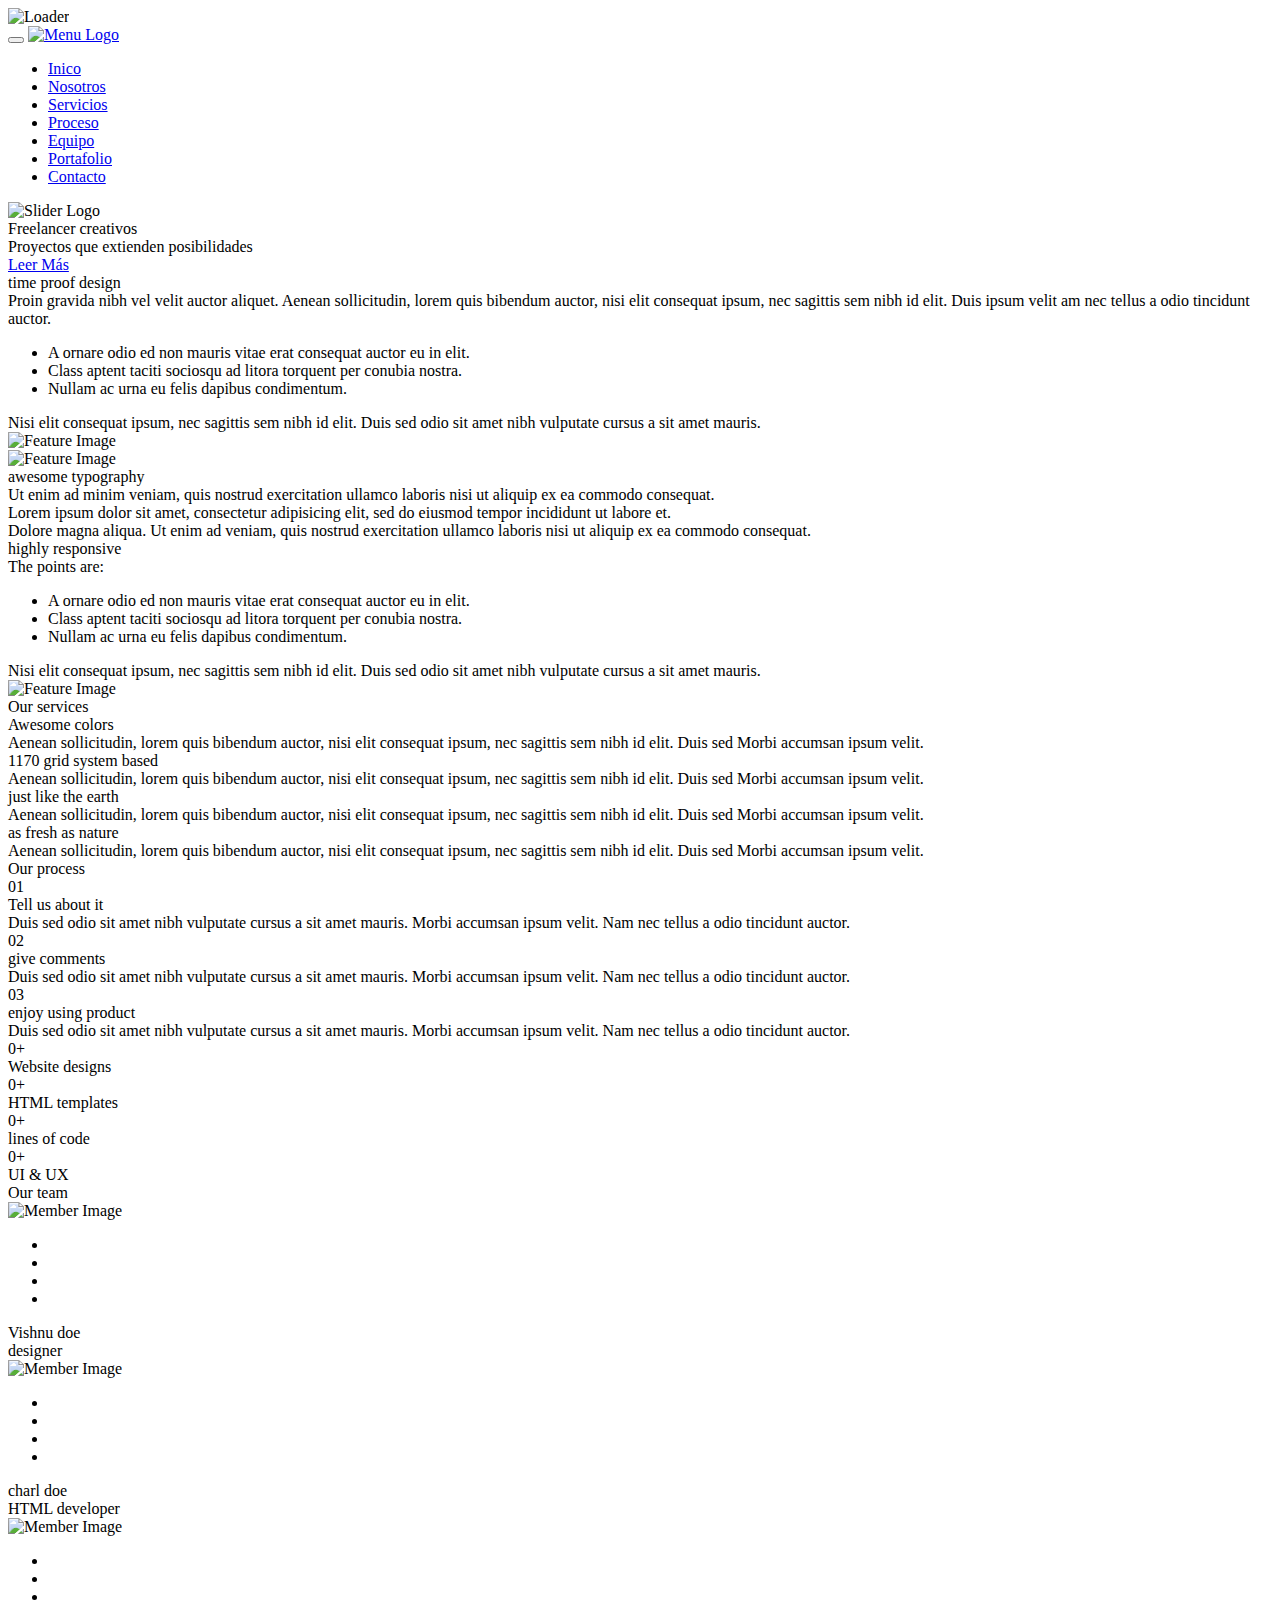
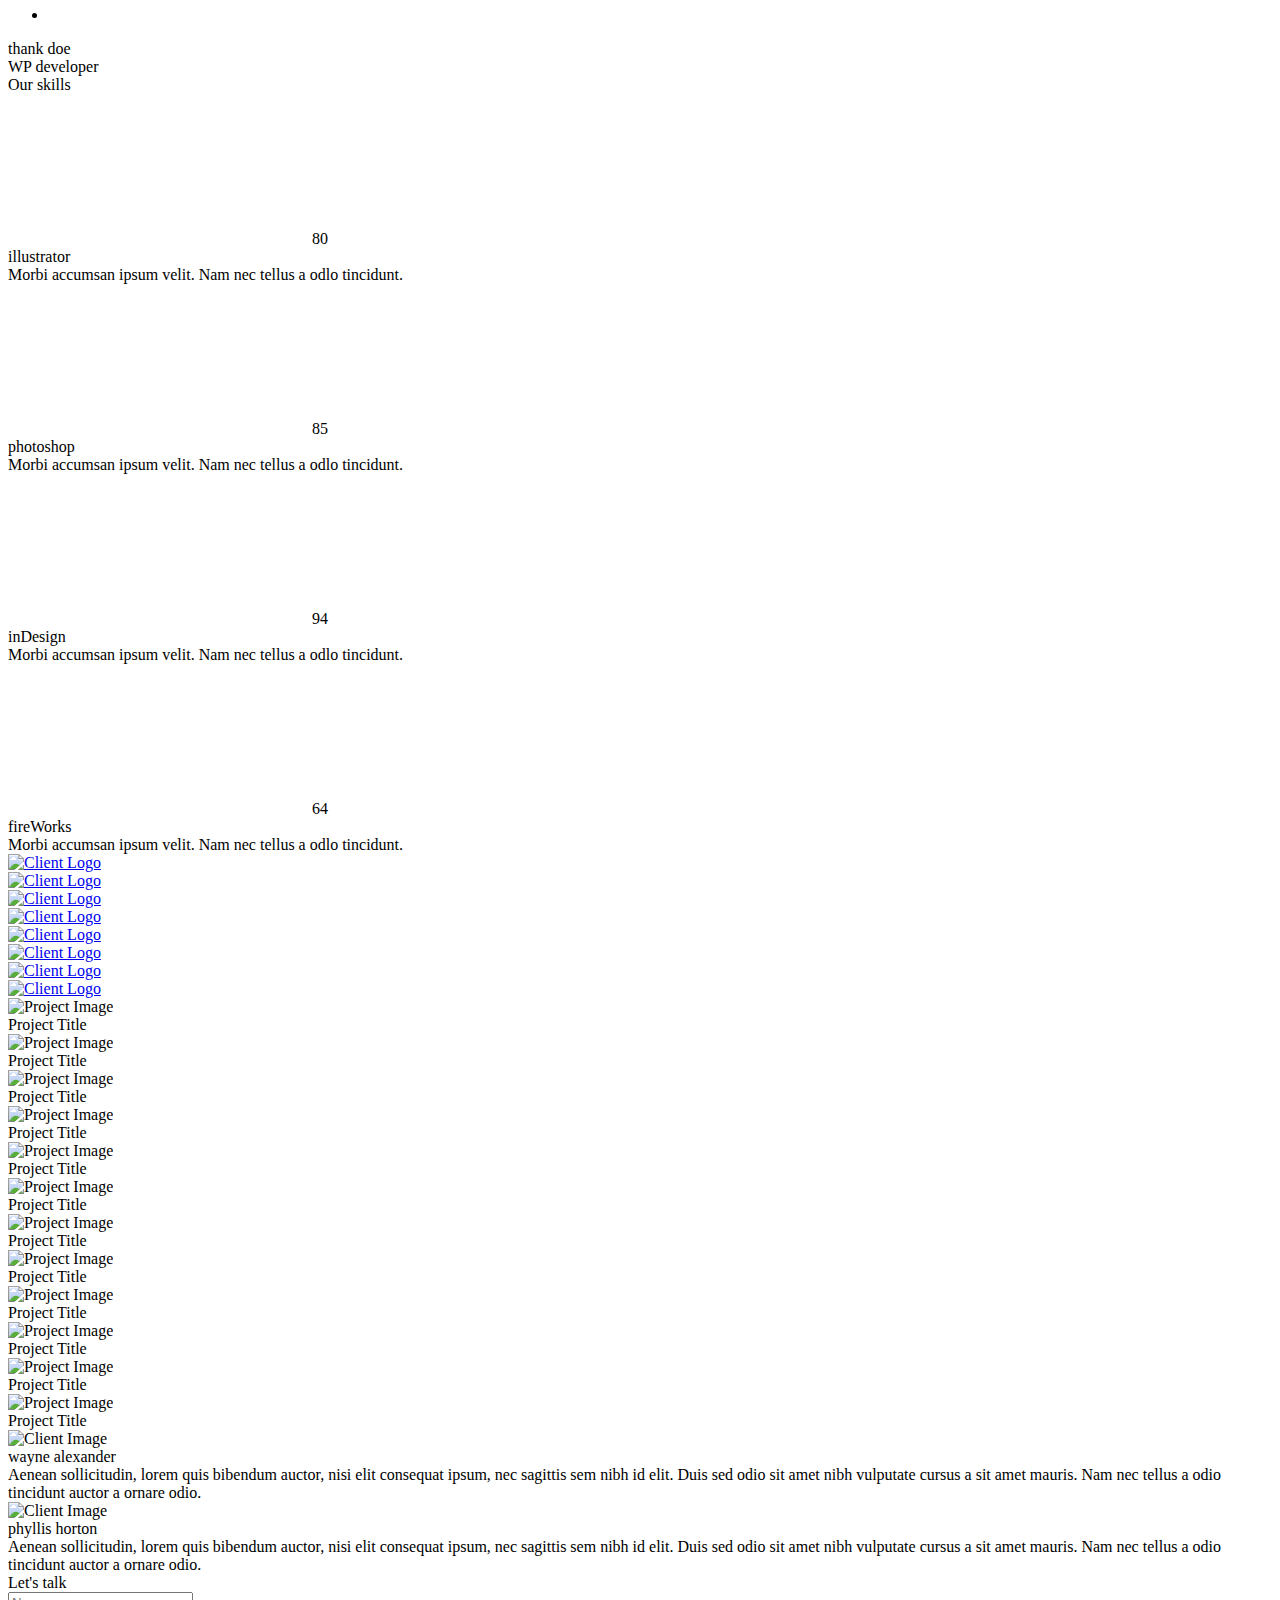
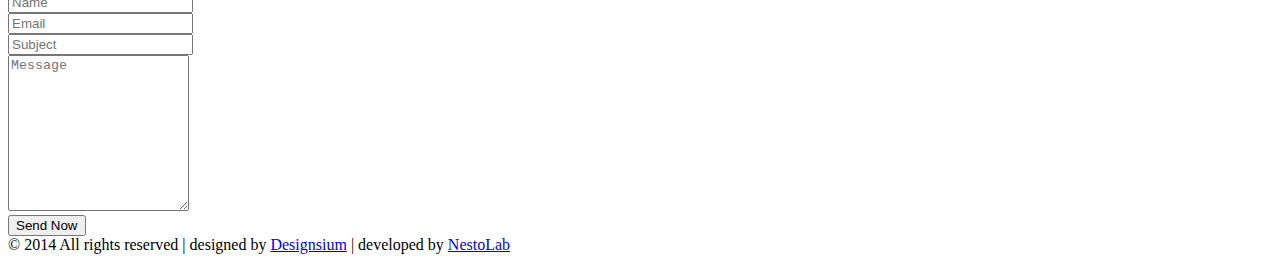
==== index.html @ 411994b0 "Arreglo Foto Bug foto" ====
<!DOCTYPE html>
<!--[if IE 7 ]>    <html lang="en" class="no-js ie7"> <![endif]-->
<!--[if IE 8 ]>    <html lang="en" class="no-js ie8"> <![endif]-->
<!--[if IE 9 ]>    <html lang="en" class="no-js ie9"> <![endif]-->
<!--[if (gt IE 9)|!(IE)]><!--> <html lang="en" class="no-js"> <!--<![endif]-->
    <!-- =========================================
    head
    ========================================== -->
    <head>
        <!-- =========================================
        Basic
        ========================================== -->
        <meta http-equiv="Content-Type" content="text/html; charset=utf-8" />
        <title>Oglit - Proyectos que extienden posibilidades</title>
        <meta name="keywords" content="PaperPlane, HTML5, CSS3, responsive, Portfolio, template" />
        <meta name="author" content="NestoLab" />
        <meta name="robots" content="index follow" />
        <meta name="description" content="PaperPlane - HTML5 / CSS3 Responsive Portfolio Template" />

        <!-- =========================================
        Mobile Configurations
        ========================================== -->
        <meta name="viewport" content="width=device-width, initial-scale=1.0 user-scalable=no" />
        <meta name="apple-mobile-web-app-status-bar-style" content="black" />
        <meta name="GOOGLEBOT" content="index follow" />
        <meta name="apple-mobile-web-app-capable" content="yes" />

        <!-- =========================================
        fav & icons for iPhone and iPad
        ========================================== -->
        <link rel="shortcut icon" href="images/icons/favicon.ico" />
        <link rel="apple-touch-icon-precomposed" href="images/icons/icon.png" />
        <link rel="apple-touch-icon-precomposed" sizes="114x114" href="images/icons/icon%402x.png" />
        <link rel="apple-touch-icon-precomposed" sizes="72x72" href="images/icons/icon-72.png" />
        <link rel="apple-touch-icon-precomposed" sizes="144x144" href="images/icons/icon-72%402x.png" />
        <link rel="apple-touch-icon-precomposed" sizes="60x60" href="images/icons/icon-60.png" />
        <link rel="apple-touch-icon-precomposed" sizes="120x120" href="images/icons/icon-60%402x.png" />
        <link rel="apple-touch-icon-precomposed" sizes="76x76" href="images/icons/icon-76.png" />
        <link rel="apple-touch-icon-precomposed" sizes="152x152" href="images/icons/icon-76%402x.png" />

        <!-- =========================================
        CSS
        ========================================== -->
        <link rel="stylesheet" media="screen" href="css/bootstrap.min.css" />
        <link rel="stylesheet" media="screen" href="css/style.css" />
        <link rel="stylesheet" media="screen" href="css/style.css" id="color-switch" />

        <link rel="stylesheet" media="screen" href="StyleSwitcher/switcher.css" />

        <!-- =========================================
        Head Libs
        ========================================== -->
        <script type="text/javascript" src="js/vendor/modernizr.custom.js"></script>


    </head><!-- /head -->




    <!-- =========================================
    body
    ========================================== -->
    <body class="parallax-slider">




        <!--[if lt IE 7]>
            <p class="browsehappy">You are using an <strong>outdated</strong> browser. Please <a href="http://browsehappy.com/">upgrade your browser</a> to improve your experience.</p>
        <![endif]-->




        <!-- =========================================
        Loader
        ========================================== -->
        <div id="loader">
            <div id="loader-container">
                <img src="images/loader.gif" alt="Loader" />
            </div>
        </div>




        <!-- =========================================
        Menu
        ========================================== -->
        <!-- nav-wrapper -->
        <nav id="nav-wrapper">
            <!-- navbar -->
            <div class="navbar">

                <!-- container -->
                <div class="container">
                    <!-- row -->
                    <div class="row">

                        <!-- col-md-12 -->
                        <div class="col-md-12">

                            <!-- navbar-header -->
                            <div class="navbar-header">

                                <!-- Mobile Menu -->
                                <button data-target=".navbar-collapse" data-toggle="collapse" class="navbar-toggle" type="button">
                                    <i class="fa fa-bars"></i>
                                </button><!-- / mobile Menu -->

                                <!-- logo -->
                                <a href="#home-section" class="navbar-brand" data-scroll title="PaperPlane">
                                    <img src="images/oglit_logo.png" alt="Menu Logo" />
                                </a><!-- /logo -->

                            </div><!-- /navbar-header -->

                            <!-- navbar-collapse -->
                            <div class="navbar-collapse collapse">

                                <!-- nav -->
                                <ul class="nav navbar-nav navbar-right">

                                    <!-- Home -->
                                    <li>
                                        <a href="#home-section" title="Home" data-scroll class="scrollto">
                                            Inico
                                        </a>
                                    </li><!-- /Home -->

                                    <!-- About -->
                                    <li>
                                        <a href="#about-section-1" title="About" data-scroll class="scrollto">
                                            Nosotros
                                        </a>
                                    </li><!-- /About -->

                                    <!-- Services Section -->
                                    <li>
                                        <a href="#services-section" title="Services" data-scroll class="scrollto">
                                            Servicios
                                        </a>
                                    </li><!-- /Services Section -->

                                    <!-- Process -->
                                    <li>
                                        <a href="#process-section" title="Process" data-scroll class="scrollto">
                                            Proceso
                                        </a>
                                    </li><!-- /Process -->

                                    <!-- Team -->
                                    <li>
                                        <a href="#team-section" title="Team" data-scroll class="scrollto">
                                            Equipo
                                        </a>
                                    </li><!-- /Team -->
                                    <!-- Portfolio -->
                                    <li class="submenu">
                                        <a href="#portfolio-section" title="Portfolio" data-scroll class="scrollto">
                                            Portafolio
                                        </a>
                                    </li><!-- /Portfolio -->

                                   <!-- Contact -->
                                    <li>
                                        <a href="#contact-section" title="Contact" data-scroll class="scrollto">
                                            Contacto
                                        </a>
                                    </li><!-- /Contact -->

                                </ul><!-- /nav -->

                            </div><!-- /navbar-collapse -->

                        </div><!-- /col-md-12 -->

                    </div><!-- /row -->
                </div><!-- /container -->

            </div><!-- /navbar -->
        </nav><!-- /nav-wrapper -->




        <!-- =========================================
        Home Section
        ========================================== -->
        <!-- home-section -->
        <div id="home-section">

            <!-- home-section-overlayer -->
            <div id="home-section-overlayer"></div>

            <!-- owl-home-wrapper -->
            <div id="owl-home-wrapper">

                <!-- owl-home -->
                <div class="owl-home">

                    <!-- slide-item -->
                    <div class="slide-item" style="background-image: url(images/slider/002.jpg)">

                        <!-- slide-content -->
                        <div class="slide-content">


                            <!-- slide-logo -->
                            <div class="slide-logo">
                                <img src="images/slider-logo.png" alt="Slider Logo" />
                            </div><!-- /slide-logo -->

                            <!-- slide-title -->
                            <div class="slide-title">
                                Freelancer creativos
                            </div><!-- /slide-title -->

                            <!-- slide-desc -->
                            <div class="slide-desc">
                                Proyectos que extienden posibilidades
                            </div><!-- /slide-desc -->

                            <!-- slide-divider -->
                            <div class="slide-divider"></div>

                            <!-- slide-button -->
                            <div class="slide-button">
                                <a href="#about-section-1" title="Read More" data-scroll class="btn btn-meduim btn-nesto scrollto">
                                    Leer Más
                                </a>
                            </div><!-- /slide-button -->


                        </div><!-- /slide-content -->

                    </div><!-- /slide-item -->

                </div><!-- /owl-home -->

            </div><!-- /owl-home-wrapper -->

        </div><!-- /home-section -->




        <!-- =========================================
        About Section 1
        ========================================== -->
        <!-- about-section-1 -->
        <div id="about-section-1">

            <!-- container -->
            <div class="container">
                <!-- row -->
                <div class="row">


                    <!-- col-md-6 -->
                    <div class="col-md-6 wow fadeInLeft" data-wow-duration="1.5s">

                        <!-- short-section-title -->
                        <div class="short-section-title wow">
                            time proof design
                        </div><!-- /short-section-title -->

                        <!-- section-content -->
                        <div class="section-content">
                            Proin gravida nibh vel velit auctor aliquet. Aenean sollicitudin, lorem quis bibendum auctor, nisi elit consequat ipsum, nec sagittis sem nibh id elit. Duis ipsum velit am nec tellus a odio tincidunt auctor.
                        </div><!-- /section-content -->

                        <!-- section-list -->
                        <div class="section-list">
                            <ul>
                                <li>A ornare odio ed non  mauris vitae erat consequat auctor eu in elit.</li>
                                <li>Class aptent taciti sociosqu ad litora torquent per conubia nostra.</li>
                                <li>Nullam ac urna eu felis dapibus condimentum.</li>
                            </ul>
                        </div><!-- /section-list -->

                        <!-- section-content -->
                        <div class="section-content">
                            Nisi elit consequat ipsum, nec sagittis sem nibh id elit. Duis sed odio sit amet nibh vulputate cursus a sit amet mauris.
                        </div><!-- /section-content -->

                    </div><!-- /col-md-6 -->


                    <!-- col-md-6 -->
                    <div class="col-md-6 wow fadeInRight" data-wow-duration="1.5s">

                        <!-- feature-right-image -->
                        <div class="feature-right-image">
                            <img src="images/feature-image/001.png" alt="Feature Image" />
                        </div><!-- /feature-right-image -->

                    </div><!-- /col-md-6 -->


                </div><!-- /row -->
            </div><!-- /container -->

        </div><!-- /about-section-1 -->




        <!-- =========================================
        About Section 2
        ========================================== -->
        <!-- about-section-2 -->
        <div id="about-section-2">

            <!-- container -->
            <div class="container">
                <!-- row -->
                <div class="row">


                    <!-- col-md-6 -->
                    <div class="col-md-6 wow fadeInLeft" data-wow-duration="1.5s">

                        <!-- feature-left-image -->
                        <div class="feature-left-image">
                            <img src="images/feature-image/002.png" alt="Feature Image" />
                        </div><!-- /feature-left-image -->

                    </div><!-- /col-md-6 -->


                    <!-- col-md-6 -->
                    <div class="col-md-6 wow fadeInRight" data-wow-duration="1.5s">

                        <!-- short-section-title -->
                        <div class="short-section-title">
                            awesome typography
                        </div><!-- /short-section-title -->

                        <!-- section-content -->
                        <div class="section-content">
                            Ut enim ad minim veniam, quis nostrud exercitation ullamco laboris nisi ut aliquip ex ea commodo consequat.
                        </div><!-- /section-content -->

                        <!-- feature-box-style-1 -->
                        <div class="feature-box-style-1">
                            <div class="feature-icon">
                                <i class="pe-7s-config"></i>
                            </div>
                            <div class="feature-content">
                                Lorem ipsum dolor sit amet, consectetur adipisicing elit, sed do eiusmod tempor incididunt ut labore et.
                            </div>
                        </div><!-- /feature-box-style-1 -->

                        <!-- feature-box-style-1 -->
                        <div class="feature-box-style-1">
                            <div class="feature-icon">
                                <i class="pe-7s-map-marker"></i>
                            </div>
                            <div class="feature-content">
                                Dolore magna aliqua. Ut enim ad veniam, quis nostrud exercitation ullamco laboris nisi ut aliquip ex ea commodo consequat.
                            </div>
                        </div><!-- /feature-box-style-1 -->

                    </div><!-- /col-md-6 -->


                </div><!-- /row -->
            </div><!-- /container -->

        </div><!-- /about-section-2 -->




        <!-- =========================================
        About Section 3
        ========================================== -->
        <!-- about-section-3 -->
        <div id="about-section-3">

            <!-- container -->
            <div class="container">
                <!-- row -->
                <div class="row">


                    <!-- col-md-6 -->
                    <div class="col-md-6 wow fadeInLeft" data-wow-duration="1.5s">

                        <!-- short-section-title -->
                        <div class="short-section-title">
                            highly responsive
                        </div><!-- /short-section-title -->

                        <!-- section-content -->
                        <div class="section-content">
                            The points are:
                        </div><!-- /section-content -->

                        <!-- section-list -->
                        <div class="section-list">
                            <ul>
                                <li>A ornare odio ed non  mauris vitae erat consequat auctor eu in elit.</li>
                                <li>Class aptent taciti sociosqu ad litora torquent per conubia nostra.</li>
                                <li>Nullam ac urna eu felis dapibus condimentum.</li>
                            </ul>
                        </div><!-- /section-list -->

                        <!-- section-content -->
                        <div class="section-content">
                            Nisi elit consequat ipsum, nec sagittis sem nibh id elit. Duis sed odio sit amet nibh vulputate cursus a sit amet mauris.
                        </div><!-- /section-content -->

                    </div><!-- /col-md-6 -->


                    <!-- col-md-6 -->
                    <div class="col-md-6 wow fadeInRight" data-wow-duration="1.5s">

                        <!-- feature-right-image -->
                        <div class="feature-right-image">
                            <img src="images/feature-image/003.png" alt="Feature Image" />
                        </div><!-- /feature-right-image -->

                    </div><!-- /col-md-6 -->


                </div><!-- /row -->
            </div><!-- /container -->

        </div><!-- /about-section-3 -->

        <!-- =========================================
        Services Section
        ========================================== -->
        <!-- services-section -->
        <div id="services-section">

            <!-- container -->
            <div class="container">
                <!-- row -->
                <div class="row">


                    <!-- col-md-12 -->
                    <div class="col-md-12 wow fadeInDown" data-wow-duration="1.5s">

                        <!-- section-title -->
                        <div class="section-title">
                            Our services
                        </div>

                    </div><!-- /col-md-12 -->


                    <!-- col-md-6 -->
                    <div class="col-md-6 wow fadeInLeft" data-wow-duration="1.5s">

                        <!-- feature-box-style-2 -->
                        <div class="feature-box-style-2">

                            <!-- feature-icon -->
                            <div class="feature-icon">
                                <i class="pe-7s-folder"></i>
                            </div><!-- /feature-icon -->

                            <!-- feature-title -->
                            <div class="feature-title">
                                Awesome colors
                            </div><!-- /feature-title -->

                            <!-- feature-content -->
                            <div class="feature-content">
                                Aenean sollicitudin, lorem quis bibendum auctor, nisi elit consequat ipsum, nec sagittis sem nibh id elit. Duis sed Morbi accumsan ipsum velit.
                            </div><!-- /feature-content -->

                        </div><!-- /feature-box-style-2 -->

                    </div><!-- /col-md-6 -->


                    <!-- col-md-6 -->
                    <div class="col-md-6 wow fadeInRight" data-wow-duration="1.5s">

                        <!-- feature-box-style-2 -->
                        <div class="feature-box-style-2">

                            <!-- feature-icon -->
                            <div class="feature-icon">
                                <i class="pe-7s-graph3"></i>
                            </div><!-- /feature-icon -->

                            <!-- feature-title -->
                            <div class="feature-title">
                                1170 grid system based
                            </div><!-- /feature-title -->

                            <!-- feature-content -->
                            <div class="feature-content">
                                Aenean sollicitudin, lorem quis bibendum auctor, nisi elit consequat ipsum, nec sagittis sem nibh id elit. Duis sed Morbi accumsan ipsum velit.
                            </div><!-- /feature-content -->

                        </div><!-- /feature-box-style-2 -->

                    </div><!-- /col-md-6 -->


                    <!-- col-md-6 -->
                    <div class="col-md-6 wow fadeInLeft" data-wow-duration="1.5s">

                        <!-- feature-box-style-2 -->
                        <div class="feature-box-style-2">

                            <!-- feature-icon -->
                            <div class="feature-icon">
                                <i class="pe-7s-world"></i>
                            </div><!-- /feature-icon -->

                            <!-- feature-title -->
                            <div class="feature-title">
                                just like the earth
                            </div><!-- /feature-title -->

                            <!-- feature-content -->
                            <div class="feature-content">
                                Aenean sollicitudin, lorem quis bibendum auctor, nisi elit consequat ipsum, nec sagittis sem nibh id elit. Duis sed Morbi accumsan ipsum velit.
                            </div><!-- /feature-content -->

                        </div><!-- /feature-box-style-2 -->

                    </div><!-- /col-md-6 -->


                    <!-- col-md-6 -->
                    <div class="col-md-6 wow fadeInRight" data-wow-duration="1.5s">

                        <!-- feature-box-style-2 -->
                        <div class="feature-box-style-2">

                            <!-- feature-icon -->
                            <div class="feature-icon">
                                <i class="pe-7s-like2"></i>
                            </div><!-- /feature-icon -->

                            <!-- feature-title -->
                            <div class="feature-title">
                                as fresh as nature
                            </div><!-- /feature-title -->

                            <!-- feature-content -->
                            <div class="feature-content">
                                Aenean sollicitudin, lorem quis bibendum auctor, nisi elit consequat ipsum, nec sagittis sem nibh id elit. Duis sed Morbi accumsan ipsum velit.
                            </div><!-- /feature-content -->

                        </div><!-- /feature-box-style-2 -->

                    </div><!-- /col-md-6 -->


                </div><!-- /row -->
            </div><!-- /container -->

        </div><!-- /services-section -->
        <!-- =========================================
        Process Section
        ========================================== -->
        <!-- process-section -->
        <div id="process-section">

            <!-- container -->
            <div class="container">
                <!-- row -->
                <div class="row">


                    <!-- col-md-12 -->
                    <div class="col-md-12 wow fadeInDown" data-wow-duration="1.5s">

                        <!-- section-title -->
                        <div class="section-title">
                            Our process
                        </div>

                    </div><!-- /col-md-12 -->


                    <!-- col-md-4 -->
                    <div class="col-md-4 wow fadeInLeft" data-wow-duration="1.5s">

                        <!-- feature-box-style-3 -->
                        <div class="feature-box-style-3">

                            <!-- feature-icon -->
                            <div class="feature-icon">
                                <i class="pe-7s-copy-file"></i>
                            </div><!-- /feature-icon -->

                            <!-- feature-number -->
                            <div class="feature-number">
                                01
                            </div><!-- /feature-number -->

                            <!-- feature-title -->
                            <div class="feature-title">
                                Tell us about it
                            </div><!-- /feature-title -->

                            <!-- feature-content -->
                            <div class="feature-content">
                                Duis sed odio sit amet nibh vulputate cursus a sit amet mauris. Morbi accumsan ipsum velit. Nam nec tellus a odio tincidunt auctor.
                            </div><!-- /feature-content -->

                        </div><!-- /feature-box-style-3 -->

                    </div><!-- /col-md-4 -->


                    <!-- col-md-4 -->
                    <div class="col-md-4 wow fadeInUp" data-wow-duration="1.5s">

                        <!-- feature-box-style-3 -->
                        <div class="feature-box-style-3">

                            <!-- feature-icon -->
                            <div class="feature-icon">
                                <i class="pe-7s-chat"></i>
                            </div><!-- /feature-icon -->

                            <!-- feature-number -->
                            <div class="feature-number">
                                02
                            </div><!-- /feature-number -->

                            <!-- feature-title -->
                            <div class="feature-title">
                                give comments
                            </div><!-- /feature-title -->

                            <!-- feature-content -->
                            <div class="feature-content">
                                Duis sed odio sit amet nibh vulputate cursus a sit amet mauris. Morbi accumsan ipsum velit. Nam nec tellus a odio tincidunt auctor.
                            </div><!-- /feature-content -->

                        </div><!-- /feature-box-style-3 -->

                    </div><!-- /col-md-4 -->


                    <!-- col-md-4 -->
                    <div class="col-md-4 wow fadeInRight" data-wow-duration="1.5s">

                        <!-- feature-box-style-3 -->
                        <div class="feature-box-style-3">

                            <!-- feature-icon -->
                            <div class="feature-icon">
                                <i class="pe-7s-light"></i>
                            </div><!-- /feature-icon -->

                            <!-- feature-number -->
                            <div class="feature-number">
                                03
                            </div><!-- /feature-number -->

                            <!-- feature-title -->
                            <div class="feature-title">
                                enjoy using product
                            </div><!-- /feature-title -->

                            <!-- feature-content -->
                            <div class="feature-content">
                                Duis sed odio sit amet nibh vulputate cursus a sit amet mauris. Morbi accumsan ipsum velit. Nam nec tellus a odio tincidunt auctor.
                            </div><!-- /feature-content -->

                        </div><!-- /feature-box-style-3 -->

                    </div><!-- /col-md-4 -->


                </div><!-- /row -->
            </div><!-- /container -->

        </div><!-- /process-section -->




        <!-- =========================================
        Numbers Section
        ========================================== -->
        <!-- numbers-section -->
        <div id="numbers-section">

            <!-- numbers-section-overlayer -->
            <div id="numbers-section-overlayer">

                <!-- container -->
                <div class="container">
                    <!-- row -->
                    <div class="row">


                        <!-- col-md-3 col-sm-3 -->
                        <div class="col-md-3 col-sm-3">

                            <!-- number-box -->
                            <div class="number-box">

                                <!-- box-numbers -->
                                <div class="box-numbers">
                                    <span data-to="365">0</span>+
                                </div><!-- /box-numbers -->

                                <!-- box-title -->
                                <div class="box-title">
                                    Website designs
                                </div><!-- /box-title -->

                            </div><!-- /number-box -->

                        </div><!-- /col-md-3 col-sm-3 -->


                        <!-- col-md-3 col-sm-3 -->
                        <div class="col-md-3 col-sm-3">

                            <!-- number-box -->
                            <div class="number-box">

                                <!-- box-numbers -->
                                <div class="box-numbers">
                                    <span data-to="600">0</span>+
                                </div><!-- /box-numbers -->

                                <!-- box-title -->
                                <div class="box-title">
                                    HTML templates
                                </div><!-- /box-title -->

                            </div><!-- /number-box -->

                        </div><!-- /col-md-3 col-sm-3 -->


                        <!-- col-md-3 col-sm-3 -->
                        <div class="col-md-3 col-sm-3">

                            <!-- number-box -->
                            <div class="number-box">

                                <!-- box-numbers -->
                                <div class="box-numbers">
                                    <span data-to="1200">0</span>+
                                </div><!-- /box-numbers -->

                                <!-- box-title -->
                                <div class="box-title">
                                    lines of code
                                </div><!-- /box-title -->

                            </div><!-- /number-box -->

                        </div><!-- /col-md-3 col-sm-3 -->


                        <!-- col-md-3 col-sm-3 -->
                        <div class="col-md-3 col-sm-3">

                            <!-- number-box -->
                            <div class="number-box">

                                <!-- box-numbers -->
                                <div class="box-numbers">
                                    <span data-to="410">0</span>+
                                </div><!-- /box-numbers -->

                                <!-- box-title -->
                                <div class="box-title">
                                    UI &amp; UX
                                </div><!-- /box-title -->

                            </div><!-- /number-box -->

                        </div><!-- /col-md-3 col-sm-3 -->


                    </div><!-- /row -->
                </div><!-- /container -->

            </div><!-- /numbers-section-overlayer -->

        </div><!-- /numbers-section -->




        <!-- =========================================
        Team Section
        ========================================== -->
        <!-- team-section -->
        <div id="team-section">

            <!-- container -->
            <div class="container">
                <!-- row -->
                <div class="row">


                    <!-- col-md-12 -->
                    <div class="col-md-12 wow fadeInDown" data-wow-duration="1.5s">

                        <!-- section-title -->
                        <div class="section-title">
                            Our team
                        </div>

                    </div><!-- /col-md-12 -->


                    <!-- col-md-3 col-sm-6 -->
                    <div class="col-md-3 col-sm-6 wow fadeInLeft" data-wow-duration="1.5s">


                        <!-- team-box -->
                        <div class="team-box">

                            <!-- member-header -->
                            <div class="member-header">

                                <!-- member-image -->
                                <div class="member-image">
                                    <img src="images/team/001.jpg" alt="Member Image" />
                                </div><!-- /member-image -->

                                <!-- member-social -->
                                <div class="member-social">
                                    <ul>
                                        <li>
                                            <a href="#" title="Facebook"><i class="fa fa-facebook"></i></a>
                                        </li>
                                        <li>
                                            <a href="#" title="Twitter"><i class="fa fa-twitter"></i></a>
                                        </li>
                                        <li>
                                            <a href="#" title="Google Plus"><i class="fa fa-google-plus"></i></a>
                                        </li>
                                        <li>
                                            <a href="#" title="Behance"><i class="fa fa-behance"></i></a>
                                        </li>
                                    </ul>
                                </div><!-- /member-social -->

                            </div><!-- /member-header -->

                            <!-- member-name -->
                            <div class="member-name">
                                Vishnu doe
                            </div><!-- /member-name -->

                            <!-- member-title -->
                            <div class="member-title">
                                designer
                            </div><!-- /member-title -->

                        </div><!-- /team-box -->
                    </div><!-- /col-md-3 col-sm-6 -->
                    <!-- col-md-3 col-sm-6 -->
                    <div class="col-md-3 col-sm-6 wow fadeInUp" data-wow-duration="1.5s">


                        <!-- team-box -->
                        <div class="team-box">

                            <!-- member-header -->
                            <div class="member-header">

                                <!-- member-image -->
                                <div class="member-image">
                                    <img src="images/team/007.jpg" alt="Member Image" />
                                </div><!-- /member-image -->

                                <!-- member-social -->
                                <div class="member-social">
                                    <ul>
                                        <li>
                                            <a href="#" title="Facebook"><i class="fa fa-facebook"></i></a>
                                        </li>
                                        <li>
                                            <a href="#" title="Twitter"><i class="fa fa-twitter"></i></a>
                                        </li>
                                        <li>
                                            <a href="#" title="Google Plus"><i class="fa fa-google-plus"></i></a>
                                        </li>
                                        <li>
                                            <a href="#" title="Behance"><i class="fa fa-behance"></i></a>
                                        </li>
                                    </ul>
                                </div><!-- /member-social -->

                            </div><!-- /member-header -->

                            <!-- member-name -->
                            <div class="member-name">
                                charl doe
                            </div><!-- /member-name -->

                            <!-- member-title -->
                            <div class="member-title">
                                HTML developer
                            </div><!-- /member-title -->

                        </div><!-- /team-box -->


                    </div><!-- /col-md-3 col-sm-6 -->


                    <!-- col-md-3 col-sm-6 -->
                    <div class="col-md-3 col-sm-6 wow fadeInRight" data-wow-duration="1.5s">


                        <!-- team-box -->
                        <div class="team-box">

                            <!-- member-header -->
                            <div class="member-header">

                                <!-- member-image -->
                                <div class="member-image">
                                    <img src="images/team/008.jpg" alt="Member Image" />
                                </div><!-- /member-image -->

                                <!-- member-social -->
                                <div class="member-social">
                                    <ul>
                                        <li>
                                            <a href="#" title="Facebook"><i class="fa fa-facebook"></i></a>
                                        </li>
                                        <li>
                                            <a href="#" title="Twitter"><i class="fa fa-twitter"></i></a>
                                        </li>
                                        <li>
                                            <a href="#" title="Google Plus"><i class="fa fa-google-plus"></i></a>
                                        </li>
                                        <li>
                                            <a href="#" title="Behance"><i class="fa fa-behance"></i></a>
                                        </li>
                                    </ul>
                                </div><!-- /member-social -->

                            </div><!-- /member-header -->

                            <!-- member-name -->
                            <div class="member-name">
                                thank doe
                            </div><!-- /member-name -->

                            <!-- member-title -->
                            <div class="member-title">
                                WP developer
                            </div><!-- /member-title -->

                        </div><!-- /team-box -->


                    </div><!-- /col-md-3 col-sm-6 -->


                </div><!-- /row -->
            </div><!-- /container -->

        <!-- =========================================
        Skills Section
        ========================================== -->
        <!-- skills-section -->
        <div id="skills-section">

            <!-- container -->
            <div class="container">
                <!-- row -->
                <div class="row">


                    <!-- col-md-12 -->
                    <div class="col-md-12 wow fadeInDown" data-wow-duration="1.5s">

                        <!-- section-title -->
                        <div class="section-title">
                            Our skills
                        </div>

                    </div><!-- /col-md-12 -->


                    <!-- col-md-3 col-sm-6 -->
                    <div class="col-md-3 col-sm-6 wow fadeInLeft" data-wow-duration="1.5s">


                        <!-- skill-box -->
                        <div class="skill-box">

                            <!-- skill-value -->
                            <div class="skill-value">
                                <canvas id="skill" class="skill" data-rel="80"></canvas>
                                <span>80</span>
                            </div><!-- /skill-value -->

                            <!-- skill-title -->
                            <div class="skill-title">
                                illustrator
                            </div><!-- /skill-title -->

                            <!-- skill-desc -->
                            <div class="skill-desc">
                                Morbi accumsan ipsum velit. Nam nec tellus a odlo tincidunt.
                            </div><!-- /skill-desc -->

                        </div><!-- /team-box -->


                    </div><!-- /col-md-3 col-sm-6 -->


                    <!-- col-md-3 col-sm-6 -->
                    <div class="col-md-3 col-sm-6 wow fadeInUp" data-wow-duration="1.5s">


                        <!-- skill-box -->
                        <div class="skill-box">

                            <!-- skill-value -->
                            <div class="skill-value">
                                <canvas id="skill-2" class="skill" data-rel="85"></canvas>
                                <span>85</span>
                            </div><!-- /skill-value -->

                            <!-- skill-title -->
                            <div class="skill-title">
                                photoshop
                            </div><!-- /skill-title -->

                            <!-- skill-desc -->
                            <div class="skill-desc">
                                Morbi accumsan ipsum velit. Nam nec tellus a odlo tincidunt.
                            </div><!-- /skill-desc -->

                        </div><!-- /team-box -->


                    </div><!-- /col-md-3 col-sm-6 -->


                    <!-- col-md-3 col-sm-6 -->
                    <div class="col-md-3 col-sm-6 wow fadeInUp" data-wow-duration="1.5s">


                        <!-- skill-box -->
                        <div class="skill-box">

                            <!-- skill-value -->
                            <div class="skill-value">
                                <canvas id="skill-3" class="skill" data-rel="94"></canvas>
                                <span>94</span>
                            </div><!-- /skill-value -->

                            <!-- skill-title -->
                            <div class="skill-title">
                                inDesign
                            </div><!-- /skill-title -->

                            <!-- skill-desc -->
                            <div class="skill-desc">
                                Morbi accumsan ipsum velit. Nam nec tellus a odlo tincidunt.
                            </div><!-- /skill-desc -->

                        </div><!-- /team-box -->


                    </div><!-- /col-md-3 col-sm-6 -->


                    <!-- col-md-3 col-sm-6 -->
                    <div class="col-md-3 col-sm-6 wow fadeInRight" data-wow-duration="1.5s">


                        <!-- skill-box -->
                        <div class="skill-box">

                            <!-- skill-value -->
                            <div class="skill-value">
                                <canvas id="skill-4" class="skill" data-rel="64"></canvas>
                                <span>64</span>
                            </div><!-- /skill-value -->

                            <!-- skill-title -->
                            <div class="skill-title">
                                fireWorks
                            </div><!-- /skill-title -->

                            <!-- skill-desc -->
                            <div class="skill-desc">
                                Morbi accumsan ipsum velit. Nam nec tellus a odlo tincidunt.
                            </div><!-- /skill-desc -->

                        </div><!-- /team-box -->


                    </div><!-- /col-md-3 col-sm-6 -->


                </div><!-- /row -->
            </div><!-- /container -->

        </div><!-- /skills-section -->


        </div><!-- /team-section -->

        <!-- =========================================
        Clients Section
        ========================================== -->
        <!-- clients-section -->
        <div id="clients-section">

            <!-- container -->
            <div class="container">
                <!-- row -->
                <div class="row">


                    <!-- col-md-12 -->
                    <div class="col-md-12 wow pulse" data-wow-duration="1.5s">

                        <!-- owl-client-wrapper -->
                        <div id="owl-client-wrapper">

                            <!-- owl-client -->
                            <div class="owl-client">


                                <!-- slide-item -->
                                <div>

                                    <!-- slide-content -->
                                    <div class="slide-content">
                                        <a href="#" title="Themeforest" data-rel="tooltip" data-placement="top">
                                            <img src="images/clients/001.png" alt="Client Logo" />
                                        </a>
                                    </div><!-- /slide-content -->

                                </div><!-- /slide-item -->


                                <!-- slide-item -->
                                <div>

                                    <!-- slide-content -->
                                    <div class="slide-content">
                                        <a href="#" title="Videohive" data-rel="tooltip" data-placement="top">
                                            <img src="images/clients/002.png" alt="Client Logo" />
                                        </a>
                                    </div><!-- /slide-content -->

                                </div><!-- /slide-item -->


                                <!-- slide-item -->
                                <div>

                                    <!-- slide-content -->
                                    <div class="slide-content">
                                        <a href="#" title="Graphicriver" data-rel="tooltip" data-placement="top">
                                            <img src="images/clients/003.png" alt="Client Logo" />
                                        </a>
                                    </div><!-- /slide-content -->

                                </div><!-- /slide-item -->


                                <!-- slide-item -->
                                <div>

                                    <!-- slide-content -->
                                    <div class="slide-content">
                                        <a href="#" title="Activeden" data-rel="tooltip" data-placement="top">
                                            <img src="images/clients/004.png" alt="Client Logo" />
                                        </a>
                                    </div><!-- /slide-content -->

                                </div><!-- /slide-item -->


                                <!-- slide-item -->
                                <div>

                                    <!-- slide-content -->
                                    <div class="slide-content">
                                        <a href="#" title="Graphicriver" data-rel="tooltip" data-placement="top">
                                            <img src="images/clients/005.png" alt="Client Logo" />
                                        </a>
                                    </div><!-- /slide-content -->

                                </div><!-- /slide-item -->


                                <!-- slide-item -->
                                <div>

                                    <!-- slide-content -->
                                    <div class="slide-content">
                                        <a href="#" title="Videohive" data-rel="tooltip" data-placement="top">
                                            <img src="images/clients/006.png" alt="Client Logo" />
                                        </a>
                                    </div><!-- /slide-content -->

                                </div><!-- /slide-item -->


                                <!-- slide-item -->
                                <div>

                                    <!-- slide-content -->
                                    <div class="slide-content">
                                        <a href="#" title="Themeforest" data-rel="tooltip" data-placement="top">
                                            <img src="images/clients/007.png" alt="Client Logo" />
                                        </a>
                                    </div><!-- /slide-content -->

                                </div><!-- /slide-item -->


                                <!-- slide-item -->
                                <div>

                                    <!-- slide-content -->
                                    <div class="slide-content">
                                        <a href="#" title="Activeden" data-rel="tooltip" data-placement="top">
                                            <img src="images/clients/008.png" alt="Client Logo" />
                                        </a>
                                    </div><!-- /slide-content -->

                                </div><!-- /slide-item -->


                            </div><!-- /owl-client -->


                            <!-- owl-navigation -->
                            <div class="owl-navigation">
                                <a class="client-prev"><i class='fa fa-angle-left'></i></a>
                                <a class="client-next"><i class='fa fa-angle-right'></i></a>
                            </div><!-- /owl-navigation -->


                        </div><!-- /owl-client-wrapper -->

                    </div><!-- /col-md-12 -->


                </div><!-- /row -->
            </div><!-- /container -->

        </div><!-- /clients-section -->







        <!-- =========================================
        Portfolio Section
        ========================================== -->
        <!-- portfolio-section -->
        <div id="portfolio-section">

            <!-- owl-portfolio-wrapper -->
            <div id="owl-portfolio-wrapper">

                <!-- owl-portfolio -->
                <div class="owl-portfolio grid-3">


                    <!-- slide-item -->
                    <div class="slide-item">


                        <!-- portfolio-content -->
                        <div class="portfolio-content">

                            <!-- Portfolio Image -->
                            <img src="images/portfolio/thumbs/grid-3/001.jpg" alt="Project Image"/>

                            <!-- portfolio-details -->
                            <div class="portfolio-details">

                                <!-- portfolio-info -->
                                <div class="portfolio-info">

                                    <span>
                                        Project Title
                                    </span>
                                    <span>
                                        <a href="#" title="Project Link">
                                            <i class="pe-7s-paperclip"></i>
                                        </a>
                                    </span>
                                    <span>
                                        <a class="fancybox" href="images/portfolio/001.jpg" title="Project Title">
                                            <i class="pe-7s-search"></i>
                                        </a>
                                    </span>

                                </div><!-- /portfolio-info -->

                            </div><!-- /portfolio-details -->

                        </div><!-- /portfolio-content -->


                        <!-- portfolio-content -->
                        <div class="portfolio-content">

                            <!-- Portfolio Image -->
                            <img src="images/portfolio/thumbs/grid-3/002.jpg" alt="Project Image"/>

                            <!-- portfolio-details -->
                            <div class="portfolio-details">

                                <!-- portfolio-info -->
                                <div class="portfolio-info">

                                    <span>
                                        Project Title
                                    </span>
                                    <span>
                                        <a href="#" title="Project Link">
                                            <i class="pe-7s-paperclip"></i>
                                        </a>
                                    </span>
                                    <span>
                                        <a class="fancybox" href="images/portfolio/002.jpg" title="Project Title">
                                            <i class="pe-7s-search"></i>
                                        </a>
                                    </span>

                                </div><!-- /portfolio-info -->

                            </div><!-- /portfolio-details -->

                        </div><!-- /portfolio-content -->


                        <!-- portfolio-content -->
                        <div class="portfolio-content">

                            <!-- Portfolio Image -->
                            <img src="images/portfolio/thumbs/grid-3/003.jpg" alt="Project Image"/>

                            <!-- portfolio-details -->
                            <div class="portfolio-details">

                                <!-- portfolio-info -->
                                <div class="portfolio-info">

                                    <span>
                                        Project Title
                                    </span>
                                    <span>
                                        <a href="#" title="Project Link">
                                            <i class="pe-7s-paperclip"></i>
                                        </a>
                                    </span>
                                    <span>
                                        <a class="fancybox" href="images/portfolio/003.jpg" title="Project Title">
                                            <i class="pe-7s-search"></i>
                                        </a>
                                    </span>

                                </div><!-- /portfolio-info -->

                            </div><!-- /portfolio-details -->

                        </div><!-- /portfolio-content -->


                        <!-- portfolio-content -->
                        <div class="portfolio-content">

                            <!-- Portfolio Image -->
                            <img src="images/portfolio/thumbs/grid-3/004.jpg" alt="Project Image"/>

                            <!-- portfolio-details -->
                            <div class="portfolio-details">

                                <!-- portfolio-info -->
                                <div class="portfolio-info">

                                    <span>
                                        Project Title
                                    </span>
                                    <span>
                                        <a href="#" title="Project Link">
                                            <i class="pe-7s-paperclip"></i>
                                        </a>
                                    </span>
                                    <span>
                                        <a class="fancybox-media" href="https://www.youtube.com/watch?v=574ofe8NHLc" title="Project Title">
                                            <i class="pe-7s-search"></i>
                                        </a>
                                    </span>

                                </div><!-- /portfolio-info -->

                            </div><!-- /portfolio-details -->

                        </div><!-- /portfolio-content -->


                        <!-- portfolio-content -->
                        <div class="portfolio-content">

                            <!-- Portfolio Image -->
                            <img src="images/portfolio/thumbs/grid-3/005.jpg" alt="Project Image"/>

                            <!-- portfolio-details -->
                            <div class="portfolio-details">

                                <!-- portfolio-info -->
                                <div class="portfolio-info">

                                    <span>
                                        Project Title
                                    </span>
                                    <span>
                                        <a href="#" title="Project Link">
                                            <i class="pe-7s-paperclip"></i>
                                        </a>
                                    </span>
                                    <span>
                                        <a class="fancybox" href="images/portfolio/005.jpg" title="Project Title">
                                            <i class="pe-7s-search"></i>
                                        </a>
                                    </span>

                                </div><!-- /portfolio-info -->

                            </div><!-- /portfolio-details -->

                        </div><!-- /portfolio-content -->


                        <!-- portfolio-content -->
                        <div class="portfolio-content">

                            <!-- Portfolio Image -->
                            <img src="images/portfolio/thumbs/grid-3/006.jpg" alt="Project Image"/>

                            <!-- portfolio-details -->
                            <div class="portfolio-details">

                                <!-- portfolio-info -->
                                <div class="portfolio-info">

                                    <span>
                                        Project Title
                                    </span>
                                    <span>
                                        <a href="#" title="Project Link">
                                            <i class="pe-7s-paperclip"></i>
                                        </a>
                                    </span>
                                    <span>
                                        <a class="fancybox" href="images/portfolio/006.jpg" title="Project Title">
                                            <i class="pe-7s-search"></i>
                                        </a>
                                    </span>

                                </div><!-- /portfolio-info -->

                            </div><!-- /portfolio-details -->

                        </div><!-- /portfolio-content -->


                    </div><!-- /slide-item -->




                    <!-- slide-item -->
                    <div class="slide-item">


                        <!-- portfolio-content -->
                        <div class="portfolio-content">

                            <!-- Portfolio Image -->
                            <img src="images/portfolio/thumbs/grid-3/007.jpg" alt="Project Image"/>

                            <!-- portfolio-details -->
                            <div class="portfolio-details">

                                <!-- portfolio-info -->
                                <div class="portfolio-info">

                                    <span>
                                        Project Title
                                    </span>
                                    <span>
                                        <a href="#" title="Project Link">
                                            <i class="pe-7s-paperclip"></i>
                                        </a>
                                    </span>
                                    <span>
                                        <a class="fancybox-media" href="http://vimeo.com/97726387" title="Project Title">
                                            <i class="pe-7s-search"></i>
                                        </a>
                                    </span>

                                </div><!-- /portfolio-info -->

                            </div><!-- /portfolio-details -->

                        </div><!-- /portfolio-content -->


                        <!-- portfolio-content -->
                        <div class="portfolio-content">

                            <!-- Portfolio Image -->
                            <img src="images/portfolio/thumbs/grid-3/008.jpg" alt="Project Image"/>

                            <!-- portfolio-details -->
                            <div class="portfolio-details">

                                <!-- portfolio-info -->
                                <div class="portfolio-info">

                                    <span>
                                        Project Title
                                    </span>
                                    <span>
                                        <a href="#" title="Project Link">
                                            <i class="pe-7s-paperclip"></i>
                                        </a>
                                    </span>
                                    <span>
                                        <a class="fancybox" href="images/portfolio/008.jpg" title="Project Title">
                                            <i class="pe-7s-search"></i>
                                        </a>
                                    </span>

                                </div><!-- /portfolio-info -->

                            </div><!-- /portfolio-details -->

                        </div><!-- /portfolio-content -->


                        <!-- portfolio-content -->
                        <div class="portfolio-content">

                            <!-- Portfolio Image -->
                            <img src="images/portfolio/thumbs/grid-3/009.jpg" alt="Project Image"/>

                            <!-- portfolio-details -->
                            <div class="portfolio-details">

                                <!-- portfolio-info -->
                                <div class="portfolio-info">

                                    <span>
                                        Project Title
                                    </span>
                                    <span>
                                        <a href="#" title="Project Link">
                                            <i class="pe-7s-paperclip"></i>
                                        </a>
                                    </span>
                                    <span>
                                        <a class="fancybox" href="images/portfolio/009.jpg" title="Project Title">
                                            <i class="pe-7s-search"></i>
                                        </a>
                                    </span>

                                </div><!-- /portfolio-info -->

                            </div><!-- /portfolio-details -->

                        </div><!-- /portfolio-content -->


                        <!-- portfolio-content -->
                        <div class="portfolio-content">

                            <!-- Portfolio Image -->
                            <img src="images/portfolio/thumbs/grid-3/010.jpg" alt="Project Image"/>

                            <!-- portfolio-details -->
                            <div class="portfolio-details">

                                <!-- portfolio-info -->
                                <div class="portfolio-info">

                                    <span>
                                        Project Title
                                    </span>
                                    <span>
                                        <a href="#" title="Project Link">
                                            <i class="pe-7s-paperclip"></i>
                                        </a>
                                    </span>
                                    <span>
                                        <a class="fancybox" href="images/portfolio/010.jpg" title="Project Title">
                                            <i class="pe-7s-search"></i>
                                        </a>
                                    </span>

                                </div><!-- /portfolio-info -->

                            </div><!-- /portfolio-details -->

                        </div><!-- /portfolio-content -->


                        <!-- portfolio-content -->
                        <div class="portfolio-content">

                            <!-- Portfolio Image -->
                            <img src="images/portfolio/thumbs/grid-3/011.jpg" alt="Project Image"/>

                            <!-- portfolio-details -->
                            <div class="portfolio-details">

                                <!-- portfolio-info -->
                                <div class="portfolio-info">

                                    <span>
                                        Project Title
                                    </span>
                                    <span>
                                        <a href="#" title="Project Link">
                                            <i class="pe-7s-paperclip"></i>
                                        </a>
                                    </span>
                                    <span>
                                        <a class="fancybox" href="images/portfolio/011.jpg" title="Project Title">
                                            <i class="pe-7s-search"></i>
                                        </a>
                                    </span>

                                </div><!-- /portfolio-info -->

                            </div><!-- /portfolio-details -->

                        </div><!-- /portfolio-content -->


                        <!-- portfolio-content -->
                        <div class="portfolio-content">

                            <!-- Portfolio Image -->
                            <img src="images/portfolio/thumbs/grid-3/012.jpg" alt="Project Image"/>

                            <!-- portfolio-details -->
                            <div class="portfolio-details">

                                <!-- portfolio-info -->
                                <div class="portfolio-info">

                                    <span>
                                        Project Title
                                    </span>
                                    <span>
                                        <a href="#" title="Project Link">
                                            <i class="pe-7s-paperclip"></i>
                                        </a>
                                    </span>
                                    <span>
                                        <a class="fancybox" href="images/portfolio/012.jpg" title="Project Title">
                                            <i class="pe-7s-search"></i>
                                        </a>
                                    </span>

                                </div><!-- /portfolio-info -->

                            </div><!-- /portfolio-details -->

                        </div><!-- /portfolio-content -->


                    </div><!-- /slide-item -->


                </div><!-- /owl-portfolio -->


                <!-- owl-navigation -->
                <div class="owl-navigation">
                    <a class="portfolio-prev"><i class='fa fa-angle-left'></i></a>
                    <a class="portfolio-next"><i class='fa fa-angle-right'></i></a>
                </div><!-- /owl-navigation -->


            </div><!-- /owl-portfolio-wrapper -->


        </div><!-- /portfolio-section -->

        <!-- =========================================
        Testimonials Section
        ========================================== -->
        <!-- testimonials-section -->
        <div id="testimonials-section">

            <!-- testimonials-section-overlayer -->
            <div id="testimonials-section-overlayer">

                <!-- container -->
                <div class="container">
                    <!-- row -->
                    <div class="row">


                        <!-- col-md-12 -->
                        <div class="col-md-12">

                            <!-- owl-testimonials-wrapper -->
                            <div id="owl-testimonials-wrapper">

                                <!-- owl-testimonials -->
                                <div class="owl-testimonials">


                                    <!-- slide-item -->
                                    <div>

                                        <!-- slide-content -->
                                        <div class="slide-content">

                                            <!-- client-img -->
                                            <div class="client-img">
                                                <img src="images/clients/001.jpg" alt="Client Image" />
                                            </div><!-- /client-img -->

                                            <!-- client-name -->
                                            <div class="client-name">
                                                wayne alexander
                                            </div><!-- /client-name -->

                                            <!-- client-quote -->
                                            <div class="client-quote">
                                                Aenean sollicitudin, lorem quis bibendum auctor, nisi elit consequat ipsum, nec sagittis sem nibh id elit. Duis sed odio sit amet nibh vulputate cursus a sit amet mauris. Nam nec tellus a odio tincidunt auctor a ornare odio.
                                            </div><!-- /client-quote -->

                                        </div><!-- /slide-content -->

                                    </div><!-- /slide-item -->


                                    <!-- slide-item -->
                                    <div>

                                        <!-- slide-content -->
                                        <div class="slide-content">

                                            <!-- client-img -->
                                            <div class="client-img">
                                                <img src="images/clients/002.jpg" alt="Client Image" />
                                            </div><!-- /client-img -->

                                            <!-- client-name -->
                                            <div class="client-name">
                                                phyllis horton
                                            </div><!-- /client-name -->

                                            <!-- client-quote -->
                                            <div class="client-quote">
                                                Aenean sollicitudin, lorem quis bibendum auctor, nisi elit consequat ipsum, nec sagittis sem nibh id elit. Duis sed odio sit amet nibh vulputate cursus a sit amet mauris. Nam nec tellus a odio tincidunt auctor a ornare odio.
                                            </div><!-- /client-quote -->

                                        </div><!-- /slide-content -->

                                    </div><!-- /slide-item -->

                                </div><!-- /owl-testimonials -->


                            </div><!-- /owl-testimonials-wrapper -->


                        </div><!-- /col-md-12 -->


                    </div><!-- /row -->
                </div><!-- /container -->

            </div><!-- /testimonials-section-overlayer -->

        </div><!-- /testimonials-section -->

        <!-- =========================================
        Contact Section
        ========================================== -->
        <!-- contact-section -->
        <div id="contact-section">

            <!-- container -->
            <div class="container">
                <!-- row -->
                <div class="row">


                    <!-- col-md-12 -->
                    <div class="col-md-12 wow fadeInDown" data-wow-duration="1.5s">

                        <!-- section-title -->
                        <div class="section-title">
                            Let's talk
                        </div><!-- /section-title -->

                    </div><!-- /col-md-12 -->


                    <!-- col-md-12 -->
                    <div class="col-md-12 wow pulse" data-wow-duration="1.5s">
                        <!-- row -->
                        <div class="row">


                            <!-- form -->
                            <form role="form" id="contactform" method="post" action="javascript:nestocontact();">


                                <!-- col-md-4 -->
                                <div class="col-md-4">

                                    <!-- Contact Name -->
                                    <div class="form-group">
                                        <input type="text" class="form-control" placeholder="Name" name="username" id="name">
                                    </div><!-- /Contact Name -->

                                </div><!-- /col-md-4 -->

                                <!-- col-md-4 -->
                                <div class="col-md-4">

                                    <!-- Contact Email -->
                                    <div class="form-group">
                                        <input type="text" class="form-control email" placeholder="Email" name="useremail" id="email">
                                    </div><!-- /Contact Email -->

                                </div><!-- /col-md-4 -->

                                <!-- col-md-4 -->
                                <div class="col-md-4">

                                    <!-- Contact Subject -->
                                    <div class="form-group">
                                        <input type="text" class="form-control" placeholder="Subject" name="usersubject" id="subject">
                                    </div><!-- /Contact Subject -->

                                </div><!-- /col-md-4 -->


                                <!-- col-md-12 -->
                                <div class="col-md-12">

                                    <!-- Contact Message -->
                                    <div class="form-group">
                                        <textarea rows="10" class="form-control" placeholder="Message" name="usermessage" id="message"></textarea>
                                    </div><!-- /Contact Message -->

                                </div><!-- /col-md-12 -->


                                <!-- col-md-12 -->
                                <div class="col-md-12">
                                    <!-- Submit Button -->
                                    <button type="submit" id="nesto-submit" class="btn btn-lg btn-nesto-o">
                                        Send Now
                                    </button>
                                </div><!-- /col-md-12 -->


                                <!-- col-md-12 -->
                                <div class="col-md-12">
                                    <!-- form-message -->
                                    <div class="form-message"></div>
                                </div><!-- /col-md-12 -->


                            </form><!-- /form -->


                        </div><!-- /row -->
                    </div><!-- /col-md-12 -->


                </div><!-- /row -->
            </div><!-- /container -->

        </div><!-- /contact-section -->




        <!-- =========================================
        Map Section
        ========================================== -->
        <!-- map-section -->
        <div id="map-section">

			<!-- map -->
            <div id="map"></div>

		</div><!-- /map-section -->




        <!-- =========================================
        Footer Section
        ========================================== -->
        <!-- footer-section -->
        <div id="footer-section">

            <!-- container -->
            <div class="container">
                <!-- row -->
                <div class="row">


                    <!-- col-lg-6 col-md-12 -->
                    <div class="col-lg-6 col-md-12">
                        <div class="copyright">
                            &copy; 2014 All rights reserved | designed by <a href="http://themeforest.net/user/designsium?ref=NestoLab" title="Designsium" target="_blank">Designsium</a> | developed by  <a href="http://themeforest.net/user/NestoLab?ref=NestoLab" title="NestoLab" target="_blank">NestoLab</a>
                        </div>
                    </div><!-- /col-lg-6 col-md-12 -->


                    <!-- col-lg-6 col-md-12 -->
                    <div class="col-lg-6 col-md-12">

                        <!-- social-icons -->
                        <div class="social-icons">

                            <a href="#" title="Twitter">
                                <i class="fa fa-twitter"></i>
                            </a>
                            <a href="#" title="Facebook">
                                <i class="fa fa-facebook"></i>
                            </a>
                            <a href="#" title="Google Plus">
                                <i class="fa fa-google-plus"></i>
                            </a>
                            <a href="#" title="Dribbble">
                                <i class="fa fa-dribbble"></i>
                            </a>
                            <a href="#" title="Behance">
                                <i class="fa fa-behance"></i>
                            </a>
                            <a href="#" title="Youtube">
                                <i class="fa fa-youtube"></i>
                            </a>

                        </div><!-- /social-icons -->

                    </div><!-- /col-lg-6 col-md-12 -->


                </div><!-- /row -->
            </div><!-- /container -->

        </div><!-- /footer-section -->




        <!-- =========================================
        java script
        ========================================== -->
        <script type="text/javascript" src="js/vendor/jquery-1.11.0.min.js"></script>
        <script type="text/javascript" src="js/vendor/bootstrap.min.js"></script>
        <script type="text/javascript" src="js/plugins/jquery.placeholder.js"></script>
        <script type="text/javascript" src="js/plugins/smoothscroll/smooth-scroll.min.js"></script>
        <script type="text/javascript" src="js/plugins/jquery.easing.1.3.js"></script>
        <script type="text/javascript" src="js/plugins/owl-carousel/owl.carousel.min.js"></script>
        <script type="text/javascript" src="js/plugins/jquery.parallax-1.1.3.js"></script>
        <script type="text/javascript" src="js/plugins/jquery.countTo.js"></script>
        <script type="text/javascript" src="js/plugins/waypoints/waypoints.min.js"></script>
        <script type="text/javascript" src="js/plugins/progress.js"></script>
        <script type="text/javascript" src="js/plugins/fancybox/jquery.fancybox.pack.js"></script>
        <script type="text/javascript" src="js/plugins/fancybox/helpers/jquery.fancybox-media.js"></script>
        <script type="text/javascript" src="js/plugins/ajaxchimp/jquery.ajaxchimp.min.js"></script>
        <script type="text/javascript" src="js/plugins/wow/wow.min.js"></script>
        <script type="text/javascript" src="php/contact-form/js/jquery.contact.js"></script>
        <script type="text/javascript" src="http://maps.google.com/maps/api/js?sensor=true"></script>
        <script type="text/javascript" src="js/PaperPlane.js"></script>


        <!--[if lt IE 9]>
            <script src="js/plugins/html5shiv.js"></script>
            <script src="js/plugins/selectivizr.js"></script>
        <![endif]-->
    </body><!-- /body -->
</html><!-- /html -->
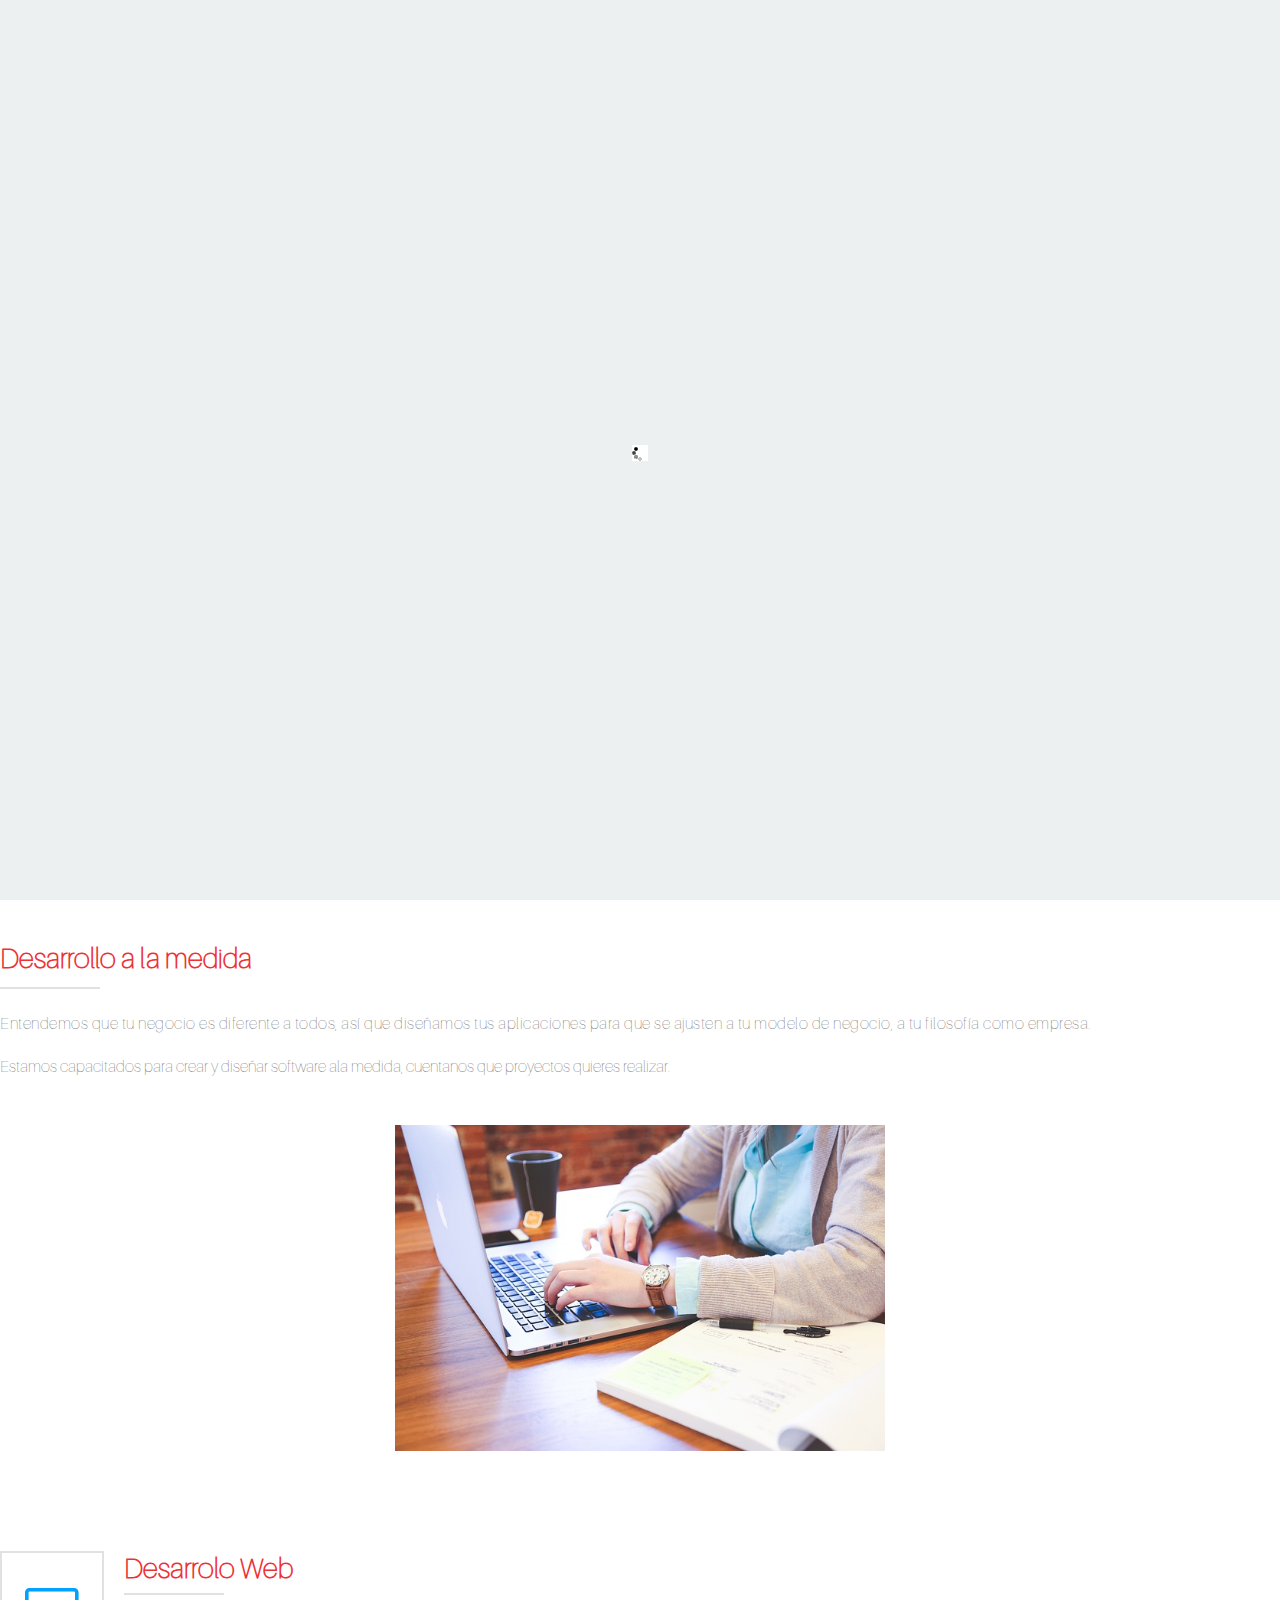
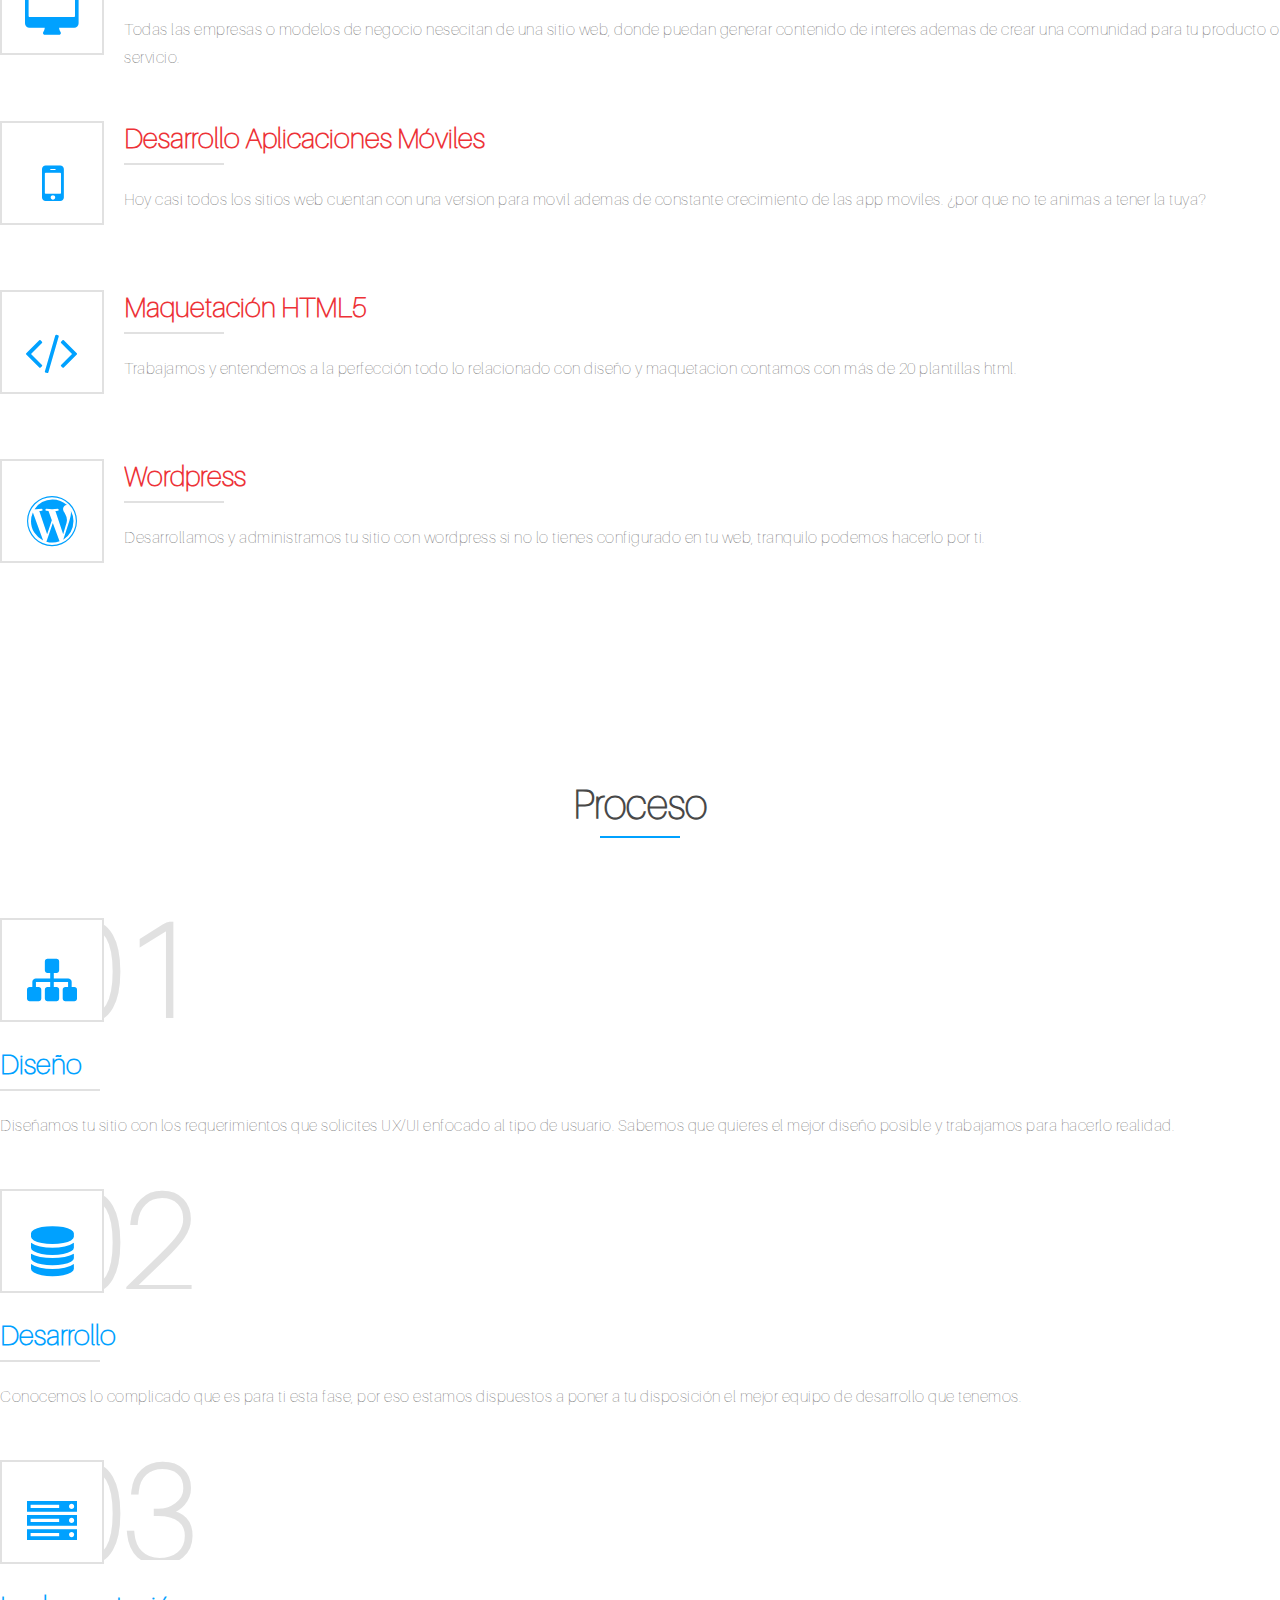
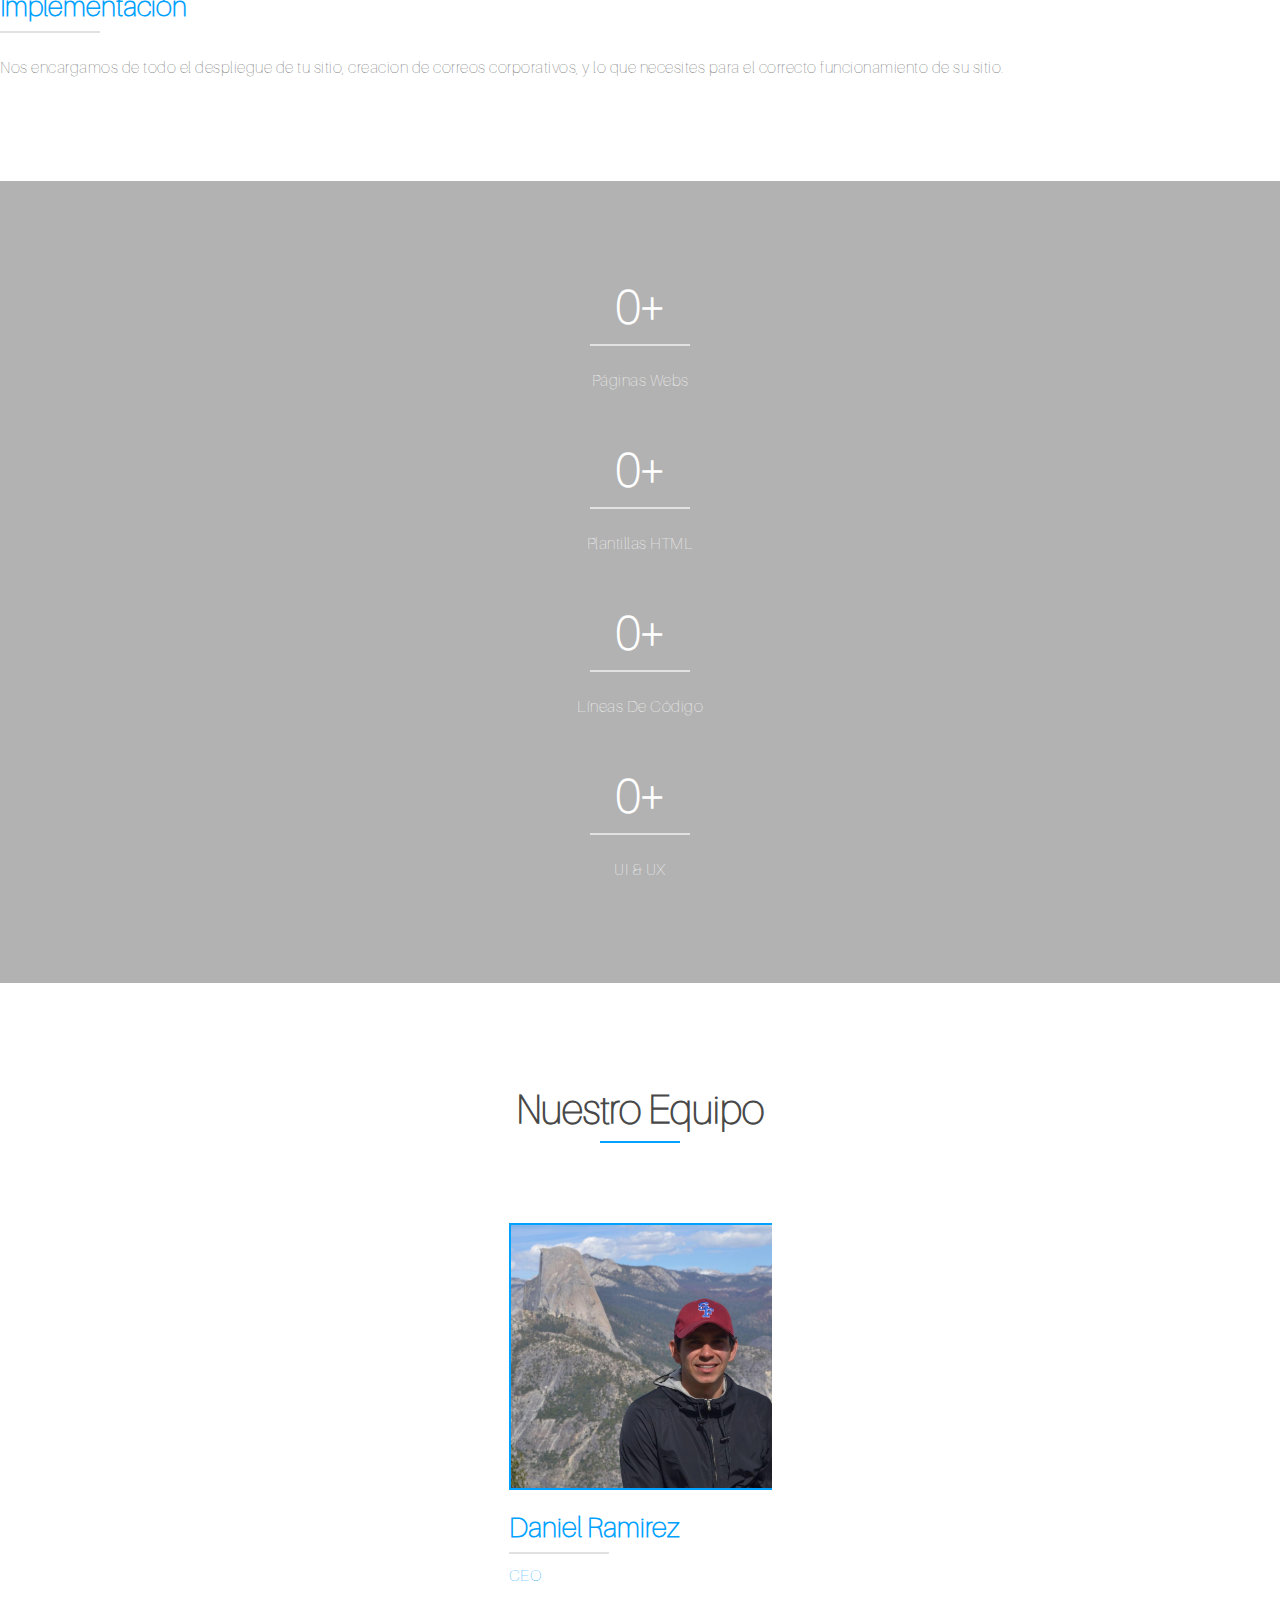
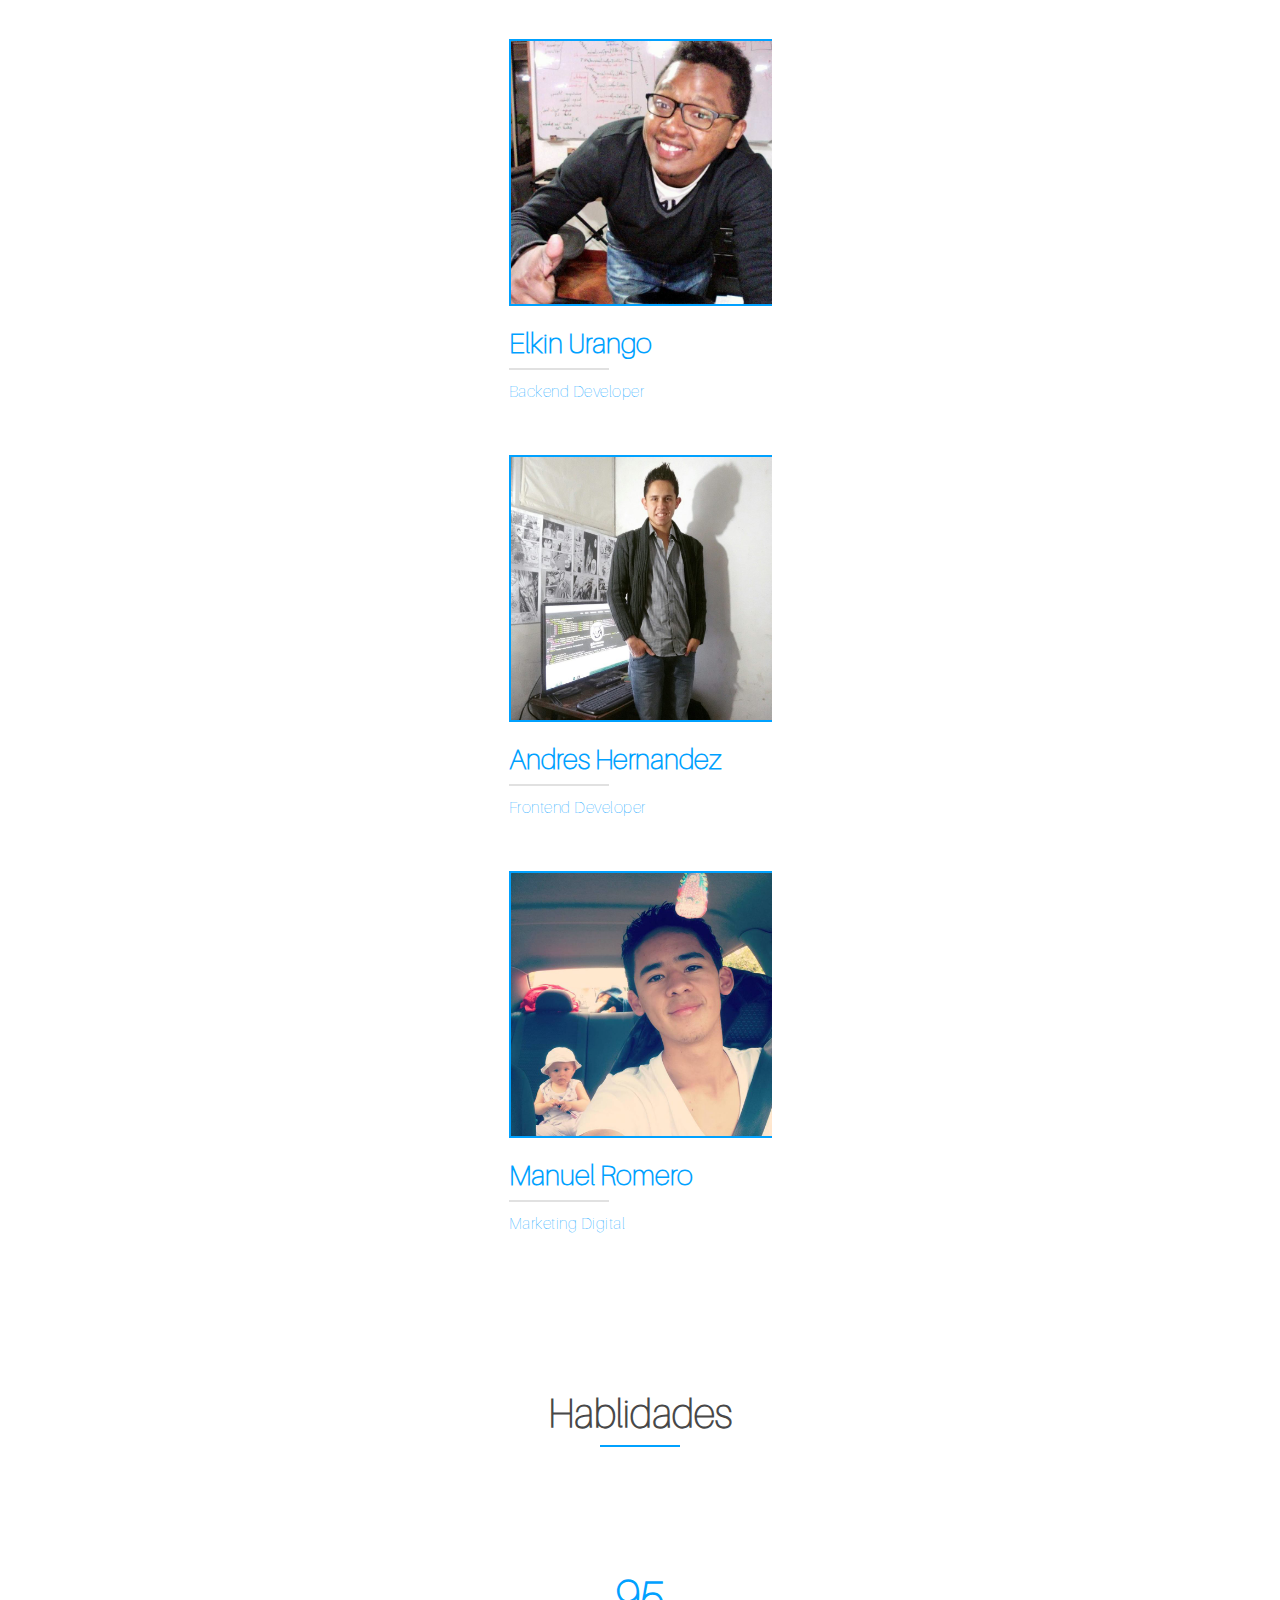
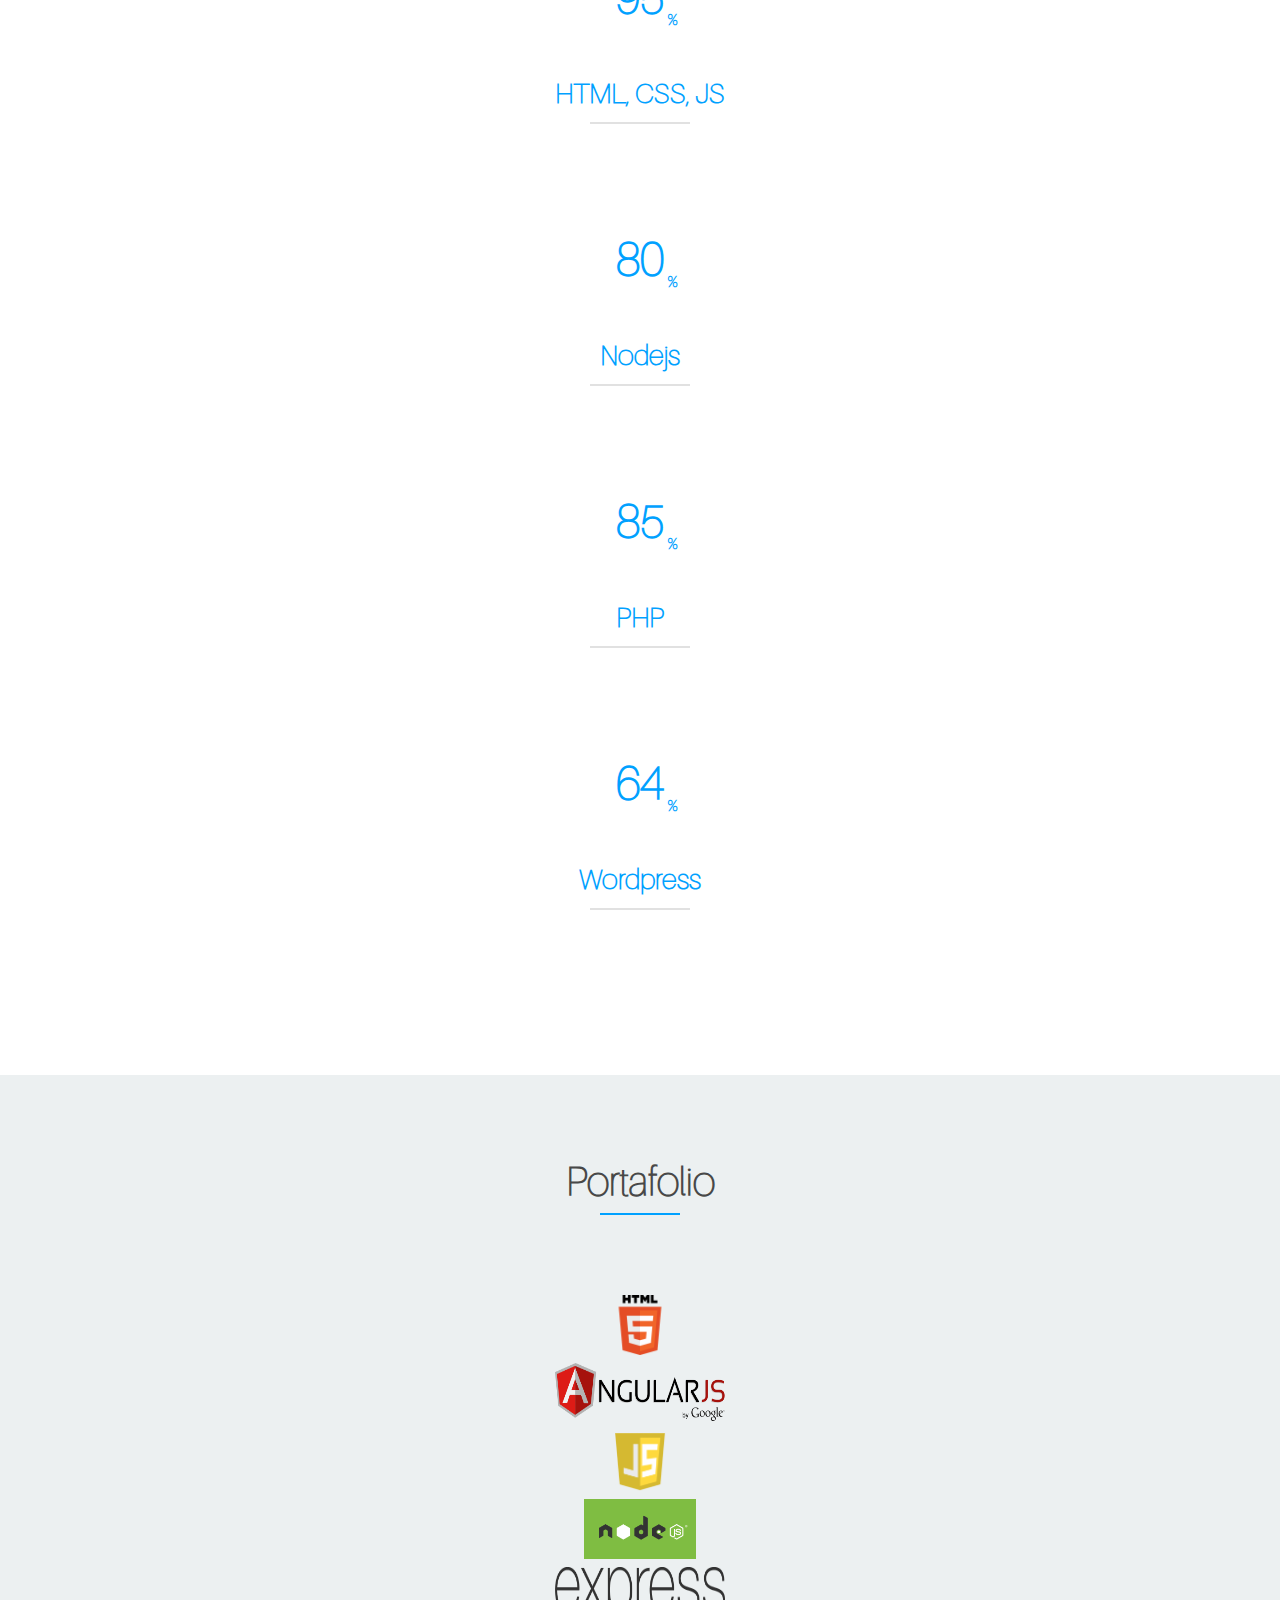
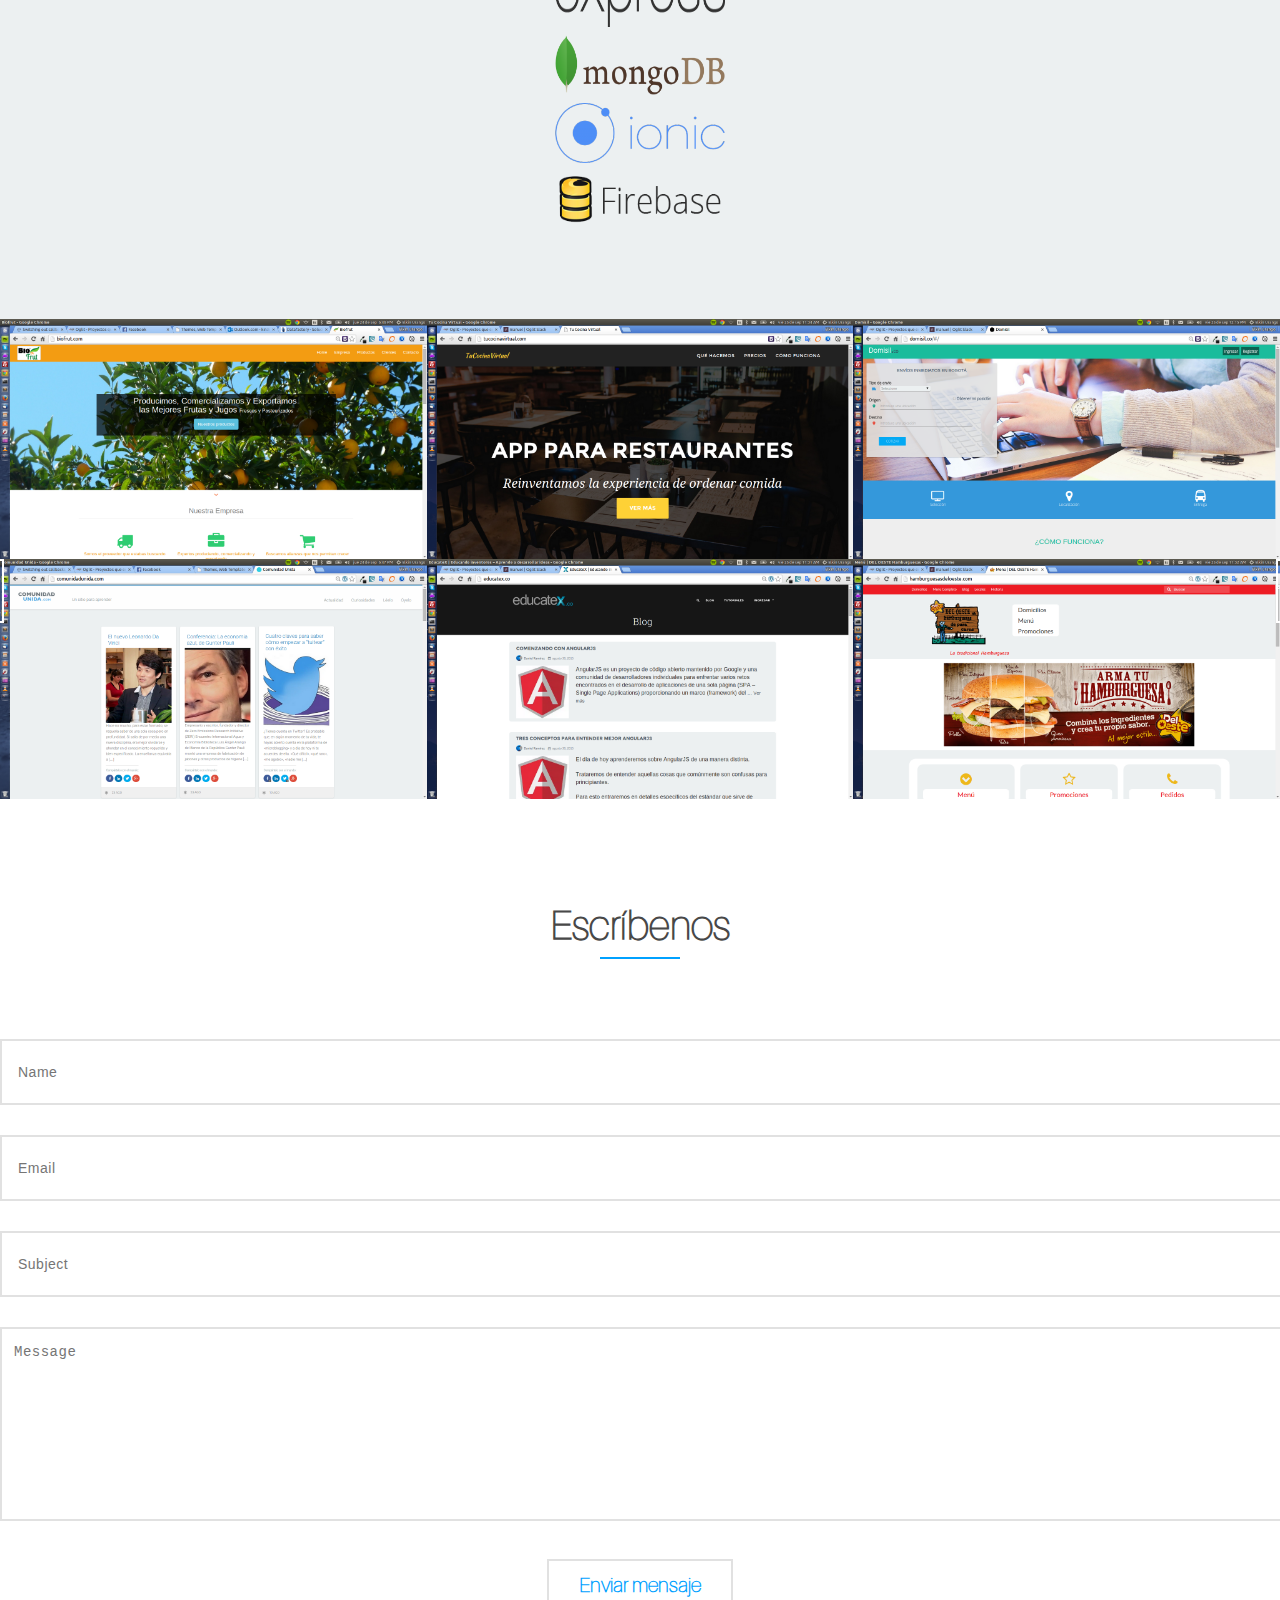
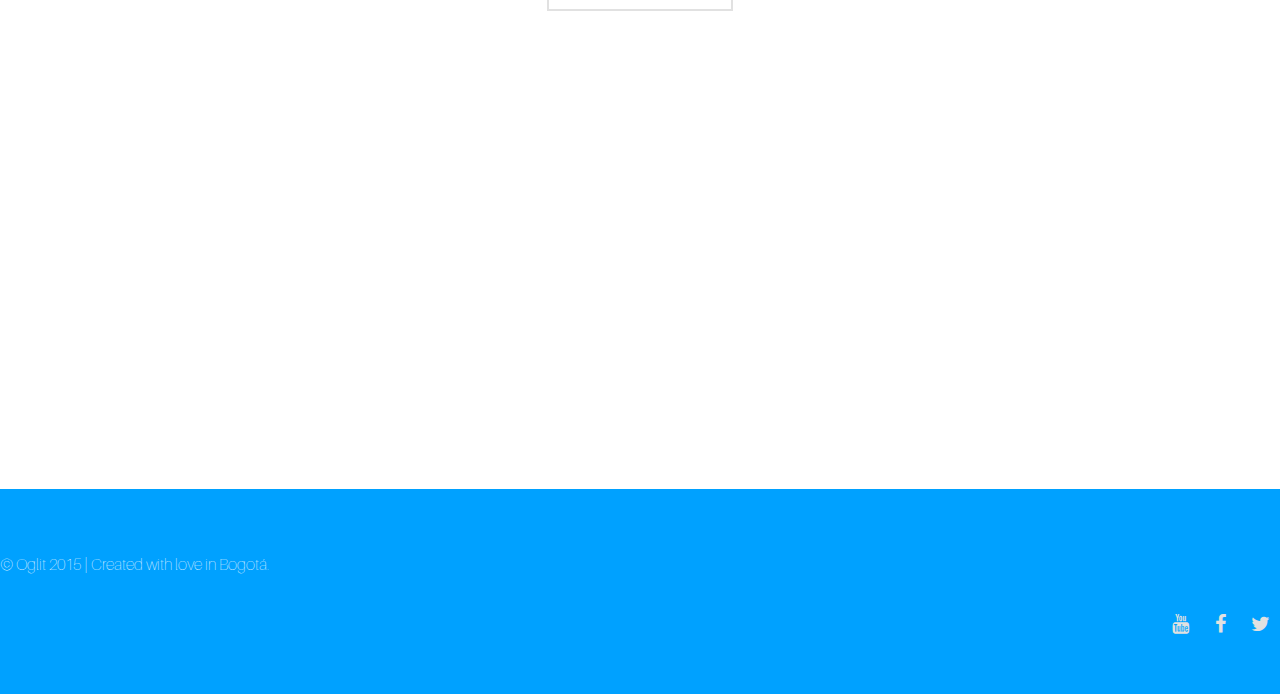
==== commit f946063c: "Portafolio de oglit" ====
--- a/index.html
+++ b/index.html
@@ -51,7 +51,9 @@
         Head Libs
         ========================================== -->
         <script type="text/javascript" src="js/vendor/modernizr.custom.js"></script>
-
+        
+
+        <link rel="stylesheet" href="https://maxcdn.bootstrapcdn.com/font-awesome/4.4.0/css/font-awesome.min.css">
 
     </head><!-- /head -->
 
@@ -129,16 +131,10 @@
                                         </a>
                                     </li><!-- /Home -->
 
-                                    <!-- About -->
-                                    <li>
-                                        <a href="#about-section-1" title="About" data-scroll class="scrollto">
-                                            Nosotros
-                                        </a>
-                                    </li><!-- /About -->
 
                                     <!-- Services Section -->
                                     <li>
-                                        <a href="#services-section" title="Services" data-scroll class="scrollto">
+                                        <a href="#about-section-1" title="Services" data-scroll class="scrollto">
                                             Servicios
                                         </a>
                                     </li><!-- /Services Section -->
@@ -158,7 +154,7 @@
                                     </li><!-- /Team -->
                                     <!-- Portfolio -->
                                     <li class="submenu">
-                                        <a href="#portfolio-section" title="Portfolio" data-scroll class="scrollto">
+                                        <a href="#clients-section" title="Portfolio" data-scroll class="scrollto">
                                             Portafolio
                                         </a>
                                     </li><!-- /Portfolio -->
@@ -209,7 +205,7 @@
 
                             <!-- slide-logo -->
                             <div class="slide-logo">
-                                <img src="images/slider-logo.png" alt="Slider Logo" />
+                                <img src="images/oglit_logo.png" alt="Slider Logo" />
                             </div><!-- /slide-logo -->
 
                             <!-- slide-title -->
@@ -257,33 +253,46 @@
                 <!-- row -->
                 <div class="row">
 
+                      <!-- col-md-12 -->
+                    <div class="col-md-12 wow fadeInDown" data-wow-duration="1.5s">
+
+                        <!-- section-title -->
+                        <div class="section-title">
+                            Servicios
+                        </div>
+
+                    </div><!-- /col-md-12 -->
+
 
                     <!-- col-md-6 -->
                     <div class="col-md-6 wow fadeInLeft" data-wow-duration="1.5s">
 
                         <!-- short-section-title -->
                         <div class="short-section-title wow">
-                            time proof design
+                            Desarrollo a la medida
                         </div><!-- /short-section-title -->
 
                         <!-- section-content -->
                         <div class="section-content">
-                            Proin gravida nibh vel velit auctor aliquet. Aenean sollicitudin, lorem quis bibendum auctor, nisi elit consequat ipsum, nec sagittis sem nibh id elit. Duis ipsum velit am nec tellus a odio tincidunt auctor.
+                            Entendemos que tu negocio es diferente a todos, así que diseñamos tus aplicaciones para que se ajusten a tu modelo de negocio, a tu filosofía como empresa.
+
+
                         </div><!-- /section-content -->
 
                         <!-- section-list -->
                         <div class="section-list">
-                            <ul>
+                            Estamos capacitados para crear y diseñar software ala medida, cuentanos que proyectos quieres realizar.
+                      <!--       <ul>
                                 <li>A ornare odio ed non  mauris vitae erat consequat auctor eu in elit.</li>
                                 <li>Class aptent taciti sociosqu ad litora torquent per conubia nostra.</li>
                                 <li>Nullam ac urna eu felis dapibus condimentum.</li>
-                            </ul>
+                            </ul> -->
                         </div><!-- /section-list -->
 
                         <!-- section-content -->
-                        <div class="section-content">
+                        <!-- <div class="section-content">
                             Nisi elit consequat ipsum, nec sagittis sem nibh id elit. Duis sed odio sit amet nibh vulputate cursus a sit amet mauris.
-                        </div><!-- /section-content -->
+                        </div> --><!-- /section-content -->
 
                     </div><!-- /col-md-6 -->
 
@@ -293,7 +302,7 @@
 
                         <!-- feature-right-image -->
                         <div class="feature-right-image">
-                            <img src="images/feature-image/001.png" alt="Feature Image" />
+                            <img src="images/feature-image/student.jpg" alt="Feature Image" />
                         </div><!-- /feature-right-image -->
 
                     </div><!-- /col-md-6 -->
@@ -308,24 +317,50 @@
 
 
         <!-- =========================================
-        About Section 2
-        ========================================== -->
-        <!-- about-section-2 -->
-        <div id="about-section-2">
+        Services Section
+        ========================================== -->
+        <!-- services-section -->
+        <div id="services-section">
 
             <!-- container -->
             <div class="container">
                 <!-- row -->
                 <div class="row">
 
+                    <!-- col-md-12 -->
+                   <!--  <div class="col-md-12 wow fadeInDown" data-wow-duration="1.5s">
+
+                        
+                        <div class="section-title">
+                            Tecnologías
+                        </div>
+                    </div> --><!-- /col-md-12 -->
+                  
+
 
                     <!-- col-md-6 -->
                     <div class="col-md-6 wow fadeInLeft" data-wow-duration="1.5s">
 
-                        <!-- feature-left-image -->
-                        <div class="feature-left-image">
-                            <img src="images/feature-image/002.png" alt="Feature Image" />
-                        </div><!-- /feature-left-image -->
+                        <!-- feature-box-style-2 -->
+                        <div class="feature-box-style-2">
+
+                            <!-- feature-icon -->
+                            <div class="feature-icon">
+                                <!-- <i class="pe-7s-folder"></i> -->
+                                <i class="fa fa-desktop"></i>
+                            </div><!-- /feature-icon -->
+
+                            <!-- feature-title -->
+                            <div class="feature-title">
+                                Desarrolo web
+                            </div><!-- /feature-title -->
+
+                            <!-- feature-content -->
+                            <div class="feature-content">
+                                Todas las empresas o modelos de negocio nesecitan de una sitio web, donde puedan generar contenido de interes ademas de crear una comunidad para tu producto o servicio.
+                            </div><!-- /feature-content -->
+
+                        </div><!-- /feature-box-style-2 -->
 
                     </div><!-- /col-md-6 -->
 
@@ -333,35 +368,80 @@
                     <!-- col-md-6 -->
                     <div class="col-md-6 wow fadeInRight" data-wow-duration="1.5s">
 
-                        <!-- short-section-title -->
-                        <div class="short-section-title">
-                            awesome typography
-                        </div><!-- /short-section-title -->
-
-                        <!-- section-content -->
-                        <div class="section-content">
-                            Ut enim ad minim veniam, quis nostrud exercitation ullamco laboris nisi ut aliquip ex ea commodo consequat.
-                        </div><!-- /section-content -->
-
-                        <!-- feature-box-style-1 -->
-                        <div class="feature-box-style-1">
+                        <!-- feature-box-style-2 -->
+                        <div class="feature-box-style-2">
+
+                            <!-- feature-icon -->
                             <div class="feature-icon">
-                                <i class="pe-7s-config"></i>
-                            </div>
+                                <!-- <i class="pe-7s-graph3"></i> -->
+                                <i class="fa fa-mobile"></i>
+                            </div><!-- /feature-icon -->
+
+                            <!-- feature-title -->
+                            <div class="feature-title">
+                                Desarrollo aplicaciones móviles
+                            </div><!-- /feature-title -->
+
+                            <!-- feature-content -->
                             <div class="feature-content">
-                                Lorem ipsum dolor sit amet, consectetur adipisicing elit, sed do eiusmod tempor incididunt ut labore et.
-                            </div>
-                        </div><!-- /feature-box-style-1 -->
-
-                        <!-- feature-box-style-1 -->
-                        <div class="feature-box-style-1">
+                                Hoy casi todos los sitios web cuentan con una version para movil ademas de constante crecimiento de las app moviles. ¿por que no te animas a tener la tuya?
+                            </div><!-- /feature-content -->
+
+                        </div><!-- /feature-box-style-2 -->
+
+                    </div><!-- /col-md-6 -->
+
+
+                    <!-- col-md-6 -->
+                    <div class="col-md-6 wow fadeInLeft" data-wow-duration="1.5s">
+
+                        <!-- feature-box-style-2 -->
+                        <div class="feature-box-style-2">
+
+                            <!-- feature-icon -->
                             <div class="feature-icon">
-                                <i class="pe-7s-map-marker"></i>
-                            </div>
+                                <!-- <i class="pe-7s-world"></i> -->
+                                <i class="fa fa-code"></i>
+                            </div><!-- /feature-icon -->
+
+                            <!-- feature-title -->
+                            <div class="feature-title">
+                                Maquetación HTML5
+                            </div><!-- /feature-title -->
+
+                            <!-- feature-content -->
                             <div class="feature-content">
-                                Dolore magna aliqua. Ut enim ad veniam, quis nostrud exercitation ullamco laboris nisi ut aliquip ex ea commodo consequat.
-                            </div>
-                        </div><!-- /feature-box-style-1 -->
+                                Trabajamos y entendemos a la perfección  todo lo relacionado con diseño y maquetacion contamos con más de 20 plantillas html.
+                            </div><!-- /feature-content -->
+
+                        </div><!-- /feature-box-style-2 -->
+
+                    </div><!-- /col-md-6 -->
+
+
+                    <!-- col-md-6 -->
+                    <div class="col-md-6 wow fadeInRight" data-wow-duration="1.5s">
+
+                        <!-- feature-box-style-2 -->
+                        <div class="feature-box-style-2">
+
+                            <!-- feature-icon -->
+                            <div class="feature-icon">
+                                <!-- <i class="pe-7s-like2"></i> -->
+                                <i class="fa fa-wordpress"></i>
+                            </div><!-- /feature-icon -->
+
+                            <!-- feature-title -->
+                            <div class="feature-title">
+                                Wordpress
+                            </div><!-- /feature-title -->
+
+                            <!-- feature-content -->
+                            <div class="feature-content">
+                                Desarrollamos y administramos tu sitio con wordpress si no lo tienes configurado en tu web, tranquilo podemos hacerlo por ti.
+                            </div><!-- /feature-content -->
+
+                        </div><!-- /feature-box-style-2 -->
 
                     </div><!-- /col-md-6 -->
 
@@ -369,16 +449,12 @@
                 </div><!-- /row -->
             </div><!-- /container -->
 
-        </div><!-- /about-section-2 -->
-
-
-
-
-        <!-- =========================================
-        About Section 3
-        ========================================== -->
-        <!-- about-section-3 -->
-        <div id="about-section-3">
+        </div><!-- /services-section -->
+        <!-- =========================================
+        Process Section
+        ========================================== -->
+        <!-- process-section -->
+        <div id="process-section">
 
             <!-- container -->
             <div class="container">
@@ -386,57 +462,237 @@
                 <div class="row">
 
 
-                    <!-- col-md-6 -->
-                    <div class="col-md-6 wow fadeInLeft" data-wow-duration="1.5s">
-
-                        <!-- short-section-title -->
-                        <div class="short-section-title">
-                            highly responsive
-                        </div><!-- /short-section-title -->
-
-                        <!-- section-content -->
-                        <div class="section-content">
-                            The points are:
-                        </div><!-- /section-content -->
-
-                        <!-- section-list -->
-                        <div class="section-list">
-                            <ul>
-                                <li>A ornare odio ed non  mauris vitae erat consequat auctor eu in elit.</li>
-                                <li>Class aptent taciti sociosqu ad litora torquent per conubia nostra.</li>
-                                <li>Nullam ac urna eu felis dapibus condimentum.</li>
-                            </ul>
-                        </div><!-- /section-list -->
-
-                        <!-- section-content -->
-                        <div class="section-content">
-                            Nisi elit consequat ipsum, nec sagittis sem nibh id elit. Duis sed odio sit amet nibh vulputate cursus a sit amet mauris.
-                        </div><!-- /section-content -->
-
-                    </div><!-- /col-md-6 -->
-
-
-                    <!-- col-md-6 -->
-                    <div class="col-md-6 wow fadeInRight" data-wow-duration="1.5s">
-
-                        <!-- feature-right-image -->
-                        <div class="feature-right-image">
-                            <img src="images/feature-image/003.png" alt="Feature Image" />
-                        </div><!-- /feature-right-image -->
-
-                    </div><!-- /col-md-6 -->
+                    <!-- col-md-12 -->
+                    <div class="col-md-12 wow fadeInDown" data-wow-duration="1.5s">
+
+                        <!-- section-title -->
+                        <div class="section-title">
+                            Proceso
+                        </div>
+
+                    </div><!-- /col-md-12 -->
+
+
+                    <!-- col-md-4 -->
+                    <div class="col-md-4 wow fadeInLeft" data-wow-duration="1.5s">
+
+                        <!-- feature-box-style-3 -->
+                        <div class="feature-box-style-3">
+
+                            <!-- feature-icon -->
+                            <div class="feature-icon">
+                                <!-- <i class="pe-7s-copy-file"></i> -->
+                                <i class="fa fa-sitemap"></i>
+                            </div><!-- /feature-icon -->
+
+                            <!-- feature-number -->
+                            <div class="feature-number">
+                                01
+                            </div><!-- /feature-number -->
+
+                            <!-- feature-title -->
+                            <div class="feature-title">
+                                Diseño
+                            </div><!-- /feature-title -->
+
+                            <!-- feature-content -->
+                            <div class="feature-content">
+                                Diseñamos tu sitio con los requerimientos que solicites
+                                UX/UI enfocado al tipo de usuario. 
+                                Sabemos que quieres el mejor diseño posible y trabajamos para hacerlo realidad.
+                            </div><!-- /feature-content -->
+
+                        </div><!-- /feature-box-style-3 -->
+
+                    </div><!-- /col-md-4 -->
+
+
+                    <!-- col-md-4 -->
+                    <div class="col-md-4 wow fadeInUp" data-wow-duration="1.5s">
+
+                        <!-- feature-box-style-3 -->
+                        <div class="feature-box-style-3">
+
+                            <!-- feature-icon -->
+                            <div class="feature-icon">
+                                <!-- <i class="pe-7s-chat"></i> -->
+                                <i class="fa fa-database"></i>
+                            </div><!-- /feature-icon -->
+
+                            <!-- feature-number -->
+                            <div class="feature-number">
+                                02
+                            </div><!-- /feature-number -->
+
+                            <!-- feature-title -->
+                            <div class="feature-title">
+                                Desarrollo
+                            </div><!-- /feature-title -->
+
+                            <!-- feature-content -->
+                            <div class="feature-content">
+                                Conocemos lo complicado que es  para ti esta fase, por eso estamos dispuestos a poner a tu disposición el mejor equipo de desarrollo que tenemos.
+                            </div><!-- /feature-content -->
+
+                        </div><!-- /feature-box-style-3 -->
+
+                    </div><!-- /col-md-4 -->
+
+
+                    <!-- col-md-4 -->
+                    <div class="col-md-4 wow fadeInRight" data-wow-duration="1.5s">
+
+                        <!-- feature-box-style-3 -->
+                        <div class="feature-box-style-3">
+
+                            <!-- feature-icon -->
+                            <div class="feature-icon">
+                                <!-- <i class="pe-7s-light"></i> -->
+                                <i class="fa fa-server"></i>
+                            </div><!-- /feature-icon -->
+
+                            <!-- feature-number -->
+                            <div class="feature-number">
+                                03
+                            </div><!-- /feature-number -->
+
+                            <!-- feature-title -->
+                            <div class="feature-title">
+                                Implementación
+                            </div><!-- /feature-title -->
+
+                            <!-- feature-content -->
+                            <div class="feature-content">
+                                Nos encargamos de todo el despliegue de tu sitio, creacion de correos corporativos, y lo que necesites para el correcto funcionamiento de su sitio.
+                            </div><!-- /feature-content -->
+
+                        </div><!-- /feature-box-style-3 -->
+
+                    </div><!-- /col-md-4 -->
 
 
                 </div><!-- /row -->
             </div><!-- /container -->
 
-        </div><!-- /about-section-3 -->
-
-        <!-- =========================================
-        Services Section
-        ========================================== -->
-        <!-- services-section -->
-        <div id="services-section">
+        </div><!-- /process-section -->
+
+
+
+
+        <!-- =========================================
+        Numbers Section
+        ========================================== -->
+        <!-- numbers-section -->
+        <div id="numbers-section">
+
+            <!-- numbers-section-overlayer -->
+            <div id="numbers-section-overlayer">
+
+                <!-- container -->
+                <div class="container">
+                    <!-- row -->
+                    <div class="row">
+
+
+                        <!-- col-md-3 col-sm-3 -->
+                        <div class="col-md-3 col-sm-3">
+
+                            <!-- number-box -->
+                            <div class="number-box">
+
+                                <!-- box-numbers -->
+                                <div class="box-numbers">
+                                    <span data-to="12">0</span>+
+                                </div><!-- /box-numbers -->
+
+                                <!-- box-title -->
+                                <div class="box-title">
+                                    Páginas webs
+                                </div><!-- /box-title -->
+
+                            </div><!-- /number-box -->
+
+                        </div><!-- /col-md-3 col-sm-3 -->
+
+
+                        <!-- col-md-3 col-sm-3 -->
+                        <div class="col-md-3 col-sm-3">
+
+                            <!-- number-box -->
+                            <div class="number-box">
+
+                                <!-- box-numbers -->
+                                <div class="box-numbers">
+                                    <span data-to="20">0</span>+
+                                </div><!-- /box-numbers -->
+
+                                <!-- box-title -->
+                                <div class="box-title">
+                                    Plantillas HTML
+                                </div><!-- /box-title -->
+
+                            </div><!-- /number-box -->
+
+                        </div><!-- /col-md-3 col-sm-3 -->
+
+
+                        <!-- col-md-3 col-sm-3 -->
+                        <div class="col-md-3 col-sm-3">
+
+                            <!-- number-box -->
+                            <div class="number-box">
+
+                                <!-- box-numbers -->
+                                <div class="box-numbers">
+                                    <span data-to="1200">0</span>+
+                                </div><!-- /box-numbers -->
+
+                                <!-- box-title -->
+                                <div class="box-title">
+                                    Líneas de código
+                                </div><!-- /box-title -->
+
+                            </div><!-- /number-box -->
+
+                        </div><!-- /col-md-3 col-sm-3 -->
+
+
+                        <!-- col-md-3 col-sm-3 -->
+                        <div class="col-md-3 col-sm-3">
+
+                            <!-- number-box -->
+                            <div class="number-box">
+
+                                <!-- box-numbers -->
+                                <div class="box-numbers">
+                                    <span data-to="8">0</span>+
+                                </div><!-- /box-numbers -->
+
+                                <!-- box-title -->
+                                <div class="box-title">
+                                    UI &amp; UX
+                                </div><!-- /box-title -->
+
+                            </div><!-- /number-box -->
+
+                        </div><!-- /col-md-3 col-sm-3 -->
+
+
+                    </div><!-- /row -->
+                </div><!-- /container -->
+
+            </div><!-- /numbers-section-overlayer -->
+
+        </div><!-- /numbers-section -->
+
+
+
+
+        <!-- =========================================
+        Team Section
+        ========================================== -->
+        <!-- team-section -->
+        <div id="team-section">
 
             <!-- container -->
             <div class="container">
@@ -449,125 +705,197 @@
 
                         <!-- section-title -->
                         <div class="section-title">
-                            Our services
+                            Nuestro equipo
                         </div>
 
                     </div><!-- /col-md-12 -->
 
 
-                    <!-- col-md-6 -->
-                    <div class="col-md-6 wow fadeInLeft" data-wow-duration="1.5s">
-
-                        <!-- feature-box-style-2 -->
-                        <div class="feature-box-style-2">
-
-                            <!-- feature-icon -->
-                            <div class="feature-icon">
-                                <i class="pe-7s-folder"></i>
-                            </div><!-- /feature-icon -->
-
-                            <!-- feature-title -->
-                            <div class="feature-title">
-                                Awesome colors
-                            </div><!-- /feature-title -->
-
-                            <!-- feature-content -->
-                            <div class="feature-content">
-                                Aenean sollicitudin, lorem quis bibendum auctor, nisi elit consequat ipsum, nec sagittis sem nibh id elit. Duis sed Morbi accumsan ipsum velit.
-                            </div><!-- /feature-content -->
-
-                        </div><!-- /feature-box-style-2 -->
-
-                    </div><!-- /col-md-6 -->
-
-
-                    <!-- col-md-6 -->
-                    <div class="col-md-6 wow fadeInRight" data-wow-duration="1.5s">
-
-                        <!-- feature-box-style-2 -->
-                        <div class="feature-box-style-2">
-
-                            <!-- feature-icon -->
-                            <div class="feature-icon">
-                                <i class="pe-7s-graph3"></i>
-                            </div><!-- /feature-icon -->
-
-                            <!-- feature-title -->
-                            <div class="feature-title">
-                                1170 grid system based
-                            </div><!-- /feature-title -->
-
-                            <!-- feature-content -->
-                            <div class="feature-content">
-                                Aenean sollicitudin, lorem quis bibendum auctor, nisi elit consequat ipsum, nec sagittis sem nibh id elit. Duis sed Morbi accumsan ipsum velit.
-                            </div><!-- /feature-content -->
-
-                        </div><!-- /feature-box-style-2 -->
-
-                    </div><!-- /col-md-6 -->
-
-
-                    <!-- col-md-6 -->
-                    <div class="col-md-6 wow fadeInLeft" data-wow-duration="1.5s">
-
-                        <!-- feature-box-style-2 -->
-                        <div class="feature-box-style-2">
-
-                            <!-- feature-icon -->
-                            <div class="feature-icon">
-                                <i class="pe-7s-world"></i>
-                            </div><!-- /feature-icon -->
-
-                            <!-- feature-title -->
-                            <div class="feature-title">
-                                just like the earth
-                            </div><!-- /feature-title -->
-
-                            <!-- feature-content -->
-                            <div class="feature-content">
-                                Aenean sollicitudin, lorem quis bibendum auctor, nisi elit consequat ipsum, nec sagittis sem nibh id elit. Duis sed Morbi accumsan ipsum velit.
-                            </div><!-- /feature-content -->
-
-                        </div><!-- /feature-box-style-2 -->
-
-                    </div><!-- /col-md-6 -->
-
-
-                    <!-- col-md-6 -->
-                    <div class="col-md-6 wow fadeInRight" data-wow-duration="1.5s">
-
-                        <!-- feature-box-style-2 -->
-                        <div class="feature-box-style-2">
-
-                            <!-- feature-icon -->
-                            <div class="feature-icon">
-                                <i class="pe-7s-like2"></i>
-                            </div><!-- /feature-icon -->
-
-                            <!-- feature-title -->
-                            <div class="feature-title">
-                                as fresh as nature
-                            </div><!-- /feature-title -->
-
-                            <!-- feature-content -->
-                            <div class="feature-content">
-                                Aenean sollicitudin, lorem quis bibendum auctor, nisi elit consequat ipsum, nec sagittis sem nibh id elit. Duis sed Morbi accumsan ipsum velit.
-                            </div><!-- /feature-content -->
-
-                        </div><!-- /feature-box-style-2 -->
-
-                    </div><!-- /col-md-6 -->
+                    <!-- col-md-3 col-sm-6 -->
+                    <div class="col-md-3 col-sm-6 wow fadeInLeft" data-wow-duration="1.5s">
+
+
+                        <!-- team-box -->
+                        <div class="team-box">
+
+                            <!-- member-header -->
+                            <div class="member-header">
+
+                                <!-- member-image -->
+                                <div class="member-image">
+                                    <img src="images/team/daniel.jpg" alt="Member Image" />
+                                </div><!-- /member-image -->
+
+                                <!-- member-social -->
+                                <div class="member-social">
+                                    <ul>
+                                        <li>
+                                            <a href="https://www.facebook.com/danielr50" title="Facebook"><i class="fa fa-facebook"></i></a>
+                                        </li>
+                                        <li>
+                                            <a href="https://twitter.com/danielramirezog" title="Twitter"><i class="fa fa-twitter"></i></a>
+                                        </li>
+                                    </ul>
+                                </div><!-- /member-social -->
+
+                            </div><!-- /member-header -->
+
+                            <!-- member-name -->
+                            <div class="member-name">
+                                Daniel Ramirez
+                            </div><!-- /member-name -->
+
+                            <!-- member-title -->
+                            <div class="member-title">
+                                CEO
+                            </div><!-- /member-title -->
+
+                        </div><!-- /team-box -->
+                    </div><!-- /col-md-3 col-sm-6 -->
+                    <!-- col-md-3 col-sm-6 -->
+                    <div class="col-md-3 col-sm-6 wow fadeInUp" data-wow-duration="1.5s">
+
+
+                        <!-- team-box -->
+                        <div class="team-box">
+
+                            <!-- member-header -->
+                            <div class="member-header">
+
+                                <!-- member-image -->
+                                <div class="member-image">
+                                    <img src="images/team/elkin.jpg" alt="Member Image" />
+                                </div><!-- /member-image -->
+
+                                <!-- member-social -->
+                                <div class="member-social">
+                                    <ul>
+                                        <li>
+                                            <a href="https://www.facebook.com/TheKinChK" title="Facebook"><i class="fa fa-facebook"></i></a>
+                                        </li>
+                                        <li>
+                                            <a href="https://twitter.com/Kin3Xc" title="Twitter"><i class="fa fa-twitter"></i></a>
+                                        </li>
+                                    </ul>
+                                </div><!-- /member-social -->
+
+                            </div><!-- /member-header -->
+
+                            <!-- member-name -->
+                            <div class="member-name">
+                                Elkin Urango
+                            </div><!-- /member-name -->
+
+                            <!-- member-title -->
+                            <div class="member-title">
+                                Backend Developer
+                            </div><!-- /member-title -->
+
+                        </div><!-- /team-box -->
+
+
+                    </div><!-- /col-md-3 col-sm-6 -->
+
+
+                    <!-- col-md-3 col-sm-6 -->
+                    <div class="col-md-3 col-sm-6 wow fadeInRight" data-wow-duration="1.5s">
+
+
+                        <!-- team-box -->
+                        <div class="team-box">
+
+                            <!-- member-header -->
+                            <div class="member-header">
+
+                                <!-- member-image -->
+                                <div class="member-image">
+                                    <img src="images/team/andres.jpg" alt="Member Image" />
+                                </div><!-- /member-image -->
+
+                                <!-- member-social -->
+                                <div class="member-social">
+                                    <ul>
+                                        <li>
+                                            <a href="https://www.facebook.com/andres.wky" title="Facebook"><i class="fa fa-facebook"></i></a>
+                                        </li>
+                                        <li>
+                                            <a href="https://twitter.com/Tronwares" title="Twitter"><i class="fa fa-twitter"></i></a>
+                                        </li>
+                                    </ul>
+                                </div><!-- /member-social -->
+
+                            </div><!-- /member-header -->
+
+                            <!-- member-name -->
+                            <div class="member-name">
+                                Andres Hernandez
+                            </div><!-- /member-name -->
+
+                            <!-- member-title -->
+                            <div class="member-title">
+                                Frontend Developer
+                            </div><!-- /member-title -->
+
+                        </div><!-- /team-box -->
+
+
+                    </div><!-- /col-md-3 col-sm-6 -->
+
+
+
+                    <!-- col-md-3 col-sm-6 -->
+                    <div class="col-md-3 col-sm-6 wow fadeInRight" data-wow-duration="1.5s">
+
+
+                        <!-- team-box -->
+                        <div class="team-box">
+
+                            <!-- member-header -->
+                            <div class="member-header">
+
+                                <!-- member-image -->
+                                <div class="member-image">
+                                    <img src="images/team/manuel.jpg" alt="Member Image" />
+                                </div><!-- /member-image -->
+
+                                <!-- member-social -->
+                                <div class="member-social">
+                                    <ul>
+                                        <li>
+                                            <a href="https://www.facebook.com/Manutromero" title="Facebook"><i class="fa fa-facebook"></i></a>
+                                        </li>
+                                        <li>
+                                            <a href="https://twitter.com/ManuTromero" title="Twitter"><i class="fa fa-twitter"></i></a>
+                                        </li>
+                                    </ul>
+                                </div><!-- /member-social -->
+
+                            </div><!-- /member-header -->
+
+                            <!-- member-name -->
+                            <div class="member-name">
+                                Manuel Romero
+                            </div><!-- /member-name -->
+
+                            <!-- member-title -->
+                            <div class="member-title">
+                                Marketing Digital
+                            </div><!-- /member-title -->
+
+                        </div><!-- /team-box -->
+
+
+                    </div><!-- /col-md-3 col-sm-6 -->
 
 
                 </div><!-- /row -->
             </div><!-- /container -->
 
-        </div><!-- /services-section -->
-        <!-- =========================================
-        Process Section
-        ========================================== -->
-        <!-- process-section -->
-        <div id="process-section">
+        <!-- =========================================
+        Skills Section
+        ========================================== -->
+        <!-- skills-section -->
+        <div id="skills-section">
 
             <!-- container -->
             <div class="container">
@@ -580,415 +908,7 @@
 
                         <!-- section-title -->
                         <div class="section-title">
-                            Our process
-                        </div>
-
-                    </div><!-- /col-md-12 -->
-
-
-                    <!-- col-md-4 -->
-                    <div class="col-md-4 wow fadeInLeft" data-wow-duration="1.5s">
-
-                        <!-- feature-box-style-3 -->
-                        <div class="feature-box-style-3">
-
-                            <!-- feature-icon -->
-                            <div class="feature-icon">
-                                <i class="pe-7s-copy-file"></i>
-                            </div><!-- /feature-icon -->
-
-                            <!-- feature-number -->
-                            <div class="feature-number">
-                                01
-                            </div><!-- /feature-number -->
-
-                            <!-- feature-title -->
-                            <div class="feature-title">
-                                Tell us about it
-                            </div><!-- /feature-title -->
-
-                            <!-- feature-content -->
-                            <div class="feature-content">
-                                Duis sed odio sit amet nibh vulputate cursus a sit amet mauris. Morbi accumsan ipsum velit. Nam nec tellus a odio tincidunt auctor.
-                            </div><!-- /feature-content -->
-
-                        </div><!-- /feature-box-style-3 -->
-
-                    </div><!-- /col-md-4 -->
-
-
-                    <!-- col-md-4 -->
-                    <div class="col-md-4 wow fadeInUp" data-wow-duration="1.5s">
-
-                        <!-- feature-box-style-3 -->
-                        <div class="feature-box-style-3">
-
-                            <!-- feature-icon -->
-                            <div class="feature-icon">
-                                <i class="pe-7s-chat"></i>
-                            </div><!-- /feature-icon -->
-
-                            <!-- feature-number -->
-                            <div class="feature-number">
-                                02
-                            </div><!-- /feature-number -->
-
-                            <!-- feature-title -->
-                            <div class="feature-title">
-                                give comments
-                            </div><!-- /feature-title -->
-
-                            <!-- feature-content -->
-                            <div class="feature-content">
-                                Duis sed odio sit amet nibh vulputate cursus a sit amet mauris. Morbi accumsan ipsum velit. Nam nec tellus a odio tincidunt auctor.
-                            </div><!-- /feature-content -->
-
-                        </div><!-- /feature-box-style-3 -->
-
-                    </div><!-- /col-md-4 -->
-
-
-                    <!-- col-md-4 -->
-                    <div class="col-md-4 wow fadeInRight" data-wow-duration="1.5s">
-
-                        <!-- feature-box-style-3 -->
-                        <div class="feature-box-style-3">
-
-                            <!-- feature-icon -->
-                            <div class="feature-icon">
-                                <i class="pe-7s-light"></i>
-                            </div><!-- /feature-icon -->
-
-                            <!-- feature-number -->
-                            <div class="feature-number">
-                                03
-                            </div><!-- /feature-number -->
-
-                            <!-- feature-title -->
-                            <div class="feature-title">
-                                enjoy using product
-                            </div><!-- /feature-title -->
-
-                            <!-- feature-content -->
-                            <div class="feature-content">
-                                Duis sed odio sit amet nibh vulputate cursus a sit amet mauris. Morbi accumsan ipsum velit. Nam nec tellus a odio tincidunt auctor.
-                            </div><!-- /feature-content -->
-
-                        </div><!-- /feature-box-style-3 -->
-
-                    </div><!-- /col-md-4 -->
-
-
-                </div><!-- /row -->
-            </div><!-- /container -->
-
-        </div><!-- /process-section -->
-
-
-
-
-        <!-- =========================================
-        Numbers Section
-        ========================================== -->
-        <!-- numbers-section -->
-        <div id="numbers-section">
-
-            <!-- numbers-section-overlayer -->
-            <div id="numbers-section-overlayer">
-
-                <!-- container -->
-                <div class="container">
-                    <!-- row -->
-                    <div class="row">
-
-
-                        <!-- col-md-3 col-sm-3 -->
-                        <div class="col-md-3 col-sm-3">
-
-                            <!-- number-box -->
-                            <div class="number-box">
-
-                                <!-- box-numbers -->
-                                <div class="box-numbers">
-                                    <span data-to="365">0</span>+
-                                </div><!-- /box-numbers -->
-
-                                <!-- box-title -->
-                                <div class="box-title">
-                                    Website designs
-                                </div><!-- /box-title -->
-
-                            </div><!-- /number-box -->
-
-                        </div><!-- /col-md-3 col-sm-3 -->
-
-
-                        <!-- col-md-3 col-sm-3 -->
-                        <div class="col-md-3 col-sm-3">
-
-                            <!-- number-box -->
-                            <div class="number-box">
-
-                                <!-- box-numbers -->
-                                <div class="box-numbers">
-                                    <span data-to="600">0</span>+
-                                </div><!-- /box-numbers -->
-
-                                <!-- box-title -->
-                                <div class="box-title">
-                                    HTML templates
-                                </div><!-- /box-title -->
-
-                            </div><!-- /number-box -->
-
-                        </div><!-- /col-md-3 col-sm-3 -->
-
-
-                        <!-- col-md-3 col-sm-3 -->
-                        <div class="col-md-3 col-sm-3">
-
-                            <!-- number-box -->
-                            <div class="number-box">
-
-                                <!-- box-numbers -->
-                                <div class="box-numbers">
-                                    <span data-to="1200">0</span>+
-                                </div><!-- /box-numbers -->
-
-                                <!-- box-title -->
-                                <div class="box-title">
-                                    lines of code
-                                </div><!-- /box-title -->
-
-                            </div><!-- /number-box -->
-
-                        </div><!-- /col-md-3 col-sm-3 -->
-
-
-                        <!-- col-md-3 col-sm-3 -->
-                        <div class="col-md-3 col-sm-3">
-
-                            <!-- number-box -->
-                            <div class="number-box">
-
-                                <!-- box-numbers -->
-                                <div class="box-numbers">
-                                    <span data-to="410">0</span>+
-                                </div><!-- /box-numbers -->
-
-                                <!-- box-title -->
-                                <div class="box-title">
-                                    UI &amp; UX
-                                </div><!-- /box-title -->
-
-                            </div><!-- /number-box -->
-
-                        </div><!-- /col-md-3 col-sm-3 -->
-
-
-                    </div><!-- /row -->
-                </div><!-- /container -->
-
-            </div><!-- /numbers-section-overlayer -->
-
-        </div><!-- /numbers-section -->
-
-
-
-
-        <!-- =========================================
-        Team Section
-        ========================================== -->
-        <!-- team-section -->
-        <div id="team-section">
-
-            <!-- container -->
-            <div class="container">
-                <!-- row -->
-                <div class="row">
-
-
-                    <!-- col-md-12 -->
-                    <div class="col-md-12 wow fadeInDown" data-wow-duration="1.5s">
-
-                        <!-- section-title -->
-                        <div class="section-title">
-                            Our team
-                        </div>
-
-                    </div><!-- /col-md-12 -->
-
-
-                    <!-- col-md-3 col-sm-6 -->
-                    <div class="col-md-3 col-sm-6 wow fadeInLeft" data-wow-duration="1.5s">
-
-
-                        <!-- team-box -->
-                        <div class="team-box">
-
-                            <!-- member-header -->
-                            <div class="member-header">
-
-                                <!-- member-image -->
-                                <div class="member-image">
-                                    <img src="images/team/001.jpg" alt="Member Image" />
-                                </div><!-- /member-image -->
-
-                                <!-- member-social -->
-                                <div class="member-social">
-                                    <ul>
-                                        <li>
-                                            <a href="#" title="Facebook"><i class="fa fa-facebook"></i></a>
-                                        </li>
-                                        <li>
-                                            <a href="#" title="Twitter"><i class="fa fa-twitter"></i></a>
-                                        </li>
-                                        <li>
-                                            <a href="#" title="Google Plus"><i class="fa fa-google-plus"></i></a>
-                                        </li>
-                                        <li>
-                                            <a href="#" title="Behance"><i class="fa fa-behance"></i></a>
-                                        </li>
-                                    </ul>
-                                </div><!-- /member-social -->
-
-                            </div><!-- /member-header -->
-
-                            <!-- member-name -->
-                            <div class="member-name">
-                                Vishnu doe
-                            </div><!-- /member-name -->
-
-                            <!-- member-title -->
-                            <div class="member-title">
-                                designer
-                            </div><!-- /member-title -->
-
-                        </div><!-- /team-box -->
-                    </div><!-- /col-md-3 col-sm-6 -->
-                    <!-- col-md-3 col-sm-6 -->
-                    <div class="col-md-3 col-sm-6 wow fadeInUp" data-wow-duration="1.5s">
-
-
-                        <!-- team-box -->
-                        <div class="team-box">
-
-                            <!-- member-header -->
-                            <div class="member-header">
-
-                                <!-- member-image -->
-                                <div class="member-image">
-                                    <img src="images/team/007.jpg" alt="Member Image" />
-                                </div><!-- /member-image -->
-
-                                <!-- member-social -->
-                                <div class="member-social">
-                                    <ul>
-                                        <li>
-                                            <a href="#" title="Facebook"><i class="fa fa-facebook"></i></a>
-                                        </li>
-                                        <li>
-                                            <a href="#" title="Twitter"><i class="fa fa-twitter"></i></a>
-                                        </li>
-                                        <li>
-                                            <a href="#" title="Google Plus"><i class="fa fa-google-plus"></i></a>
-                                        </li>
-                                        <li>
-                                            <a href="#" title="Behance"><i class="fa fa-behance"></i></a>
-                                        </li>
-                                    </ul>
-                                </div><!-- /member-social -->
-
-                            </div><!-- /member-header -->
-
-                            <!-- member-name -->
-                            <div class="member-name">
-                                charl doe
-                            </div><!-- /member-name -->
-
-                            <!-- member-title -->
-                            <div class="member-title">
-                                HTML developer
-                            </div><!-- /member-title -->
-
-                        </div><!-- /team-box -->
-
-
-                    </div><!-- /col-md-3 col-sm-6 -->
-
-
-                    <!-- col-md-3 col-sm-6 -->
-                    <div class="col-md-3 col-sm-6 wow fadeInRight" data-wow-duration="1.5s">
-
-
-                        <!-- team-box -->
-                        <div class="team-box">
-
-                            <!-- member-header -->
-                            <div class="member-header">
-
-                                <!-- member-image -->
-                                <div class="member-image">
-                                    <img src="images/team/008.jpg" alt="Member Image" />
-                                </div><!-- /member-image -->
-
-                                <!-- member-social -->
-                                <div class="member-social">
-                                    <ul>
-                                        <li>
-                                            <a href="#" title="Facebook"><i class="fa fa-facebook"></i></a>
-                                        </li>
-                                        <li>
-                                            <a href="#" title="Twitter"><i class="fa fa-twitter"></i></a>
-                                        </li>
-                                        <li>
-                                            <a href="#" title="Google Plus"><i class="fa fa-google-plus"></i></a>
-                                        </li>
-                                        <li>
-                                            <a href="#" title="Behance"><i class="fa fa-behance"></i></a>
-                                        </li>
-                                    </ul>
-                                </div><!-- /member-social -->
-
-                            </div><!-- /member-header -->
-
-                            <!-- member-name -->
-                            <div class="member-name">
-                                thank doe
-                            </div><!-- /member-name -->
-
-                            <!-- member-title -->
-                            <div class="member-title">
-                                WP developer
-                            </div><!-- /member-title -->
-
-                        </div><!-- /team-box -->
-
-
-                    </div><!-- /col-md-3 col-sm-6 -->
-
-
-                </div><!-- /row -->
-            </div><!-- /container -->
-
-        <!-- =========================================
-        Skills Section
-        ========================================== -->
-        <!-- skills-section -->
-        <div id="skills-section">
-
-            <!-- container -->
-            <div class="container">
-                <!-- row -->
-                <div class="row">
-
-
-                    <!-- col-md-12 -->
-                    <div class="col-md-12 wow fadeInDown" data-wow-duration="1.5s">
-
-                        <!-- section-title -->
-                        <div class="section-title">
-                            Our skills
+                            Hablidades
                         </div>
 
                     </div><!-- /col-md-12 -->
@@ -1004,17 +924,17 @@
                             <!-- skill-value -->
                             <div class="skill-value">
                                 <canvas id="skill" class="skill" data-rel="80"></canvas>
-                                <span>80</span>
+                                <span>95</span>
                             </div><!-- /skill-value -->
 
                             <!-- skill-title -->
                             <div class="skill-title">
-                                illustrator
+                                HTML, CSS, JS
                             </div><!-- /skill-title -->
 
                             <!-- skill-desc -->
                             <div class="skill-desc">
-                                Morbi accumsan ipsum velit. Nam nec tellus a odlo tincidunt.
+                                <!-- Morbi accumsan ipsum velit. Nam nec tellus a odlo tincidunt. -->
                             </div><!-- /skill-desc -->
 
                         </div><!-- /team-box -->
@@ -1033,17 +953,17 @@
                             <!-- skill-value -->
                             <div class="skill-value">
                                 <canvas id="skill-2" class="skill" data-rel="85"></canvas>
-                                <span>85</span>
+                                <span>80</span>
                             </div><!-- /skill-value -->
 
                             <!-- skill-title -->
                             <div class="skill-title">
-                                photoshop
+                                Nodejs
                             </div><!-- /skill-title -->
 
                             <!-- skill-desc -->
                             <div class="skill-desc">
-                                Morbi accumsan ipsum velit. Nam nec tellus a odlo tincidunt.
+                                <!-- Morbi accumsan ipsum velit. Nam nec tellus a odlo tincidunt. -->
                             </div><!-- /skill-desc -->
 
                         </div><!-- /team-box -->
@@ -1062,17 +982,17 @@
                             <!-- skill-value -->
                             <div class="skill-value">
                                 <canvas id="skill-3" class="skill" data-rel="94"></canvas>
-                                <span>94</span>
+                                <span>85</span>
                             </div><!-- /skill-value -->
 
                             <!-- skill-title -->
                             <div class="skill-title">
-                                inDesign
+                                PHP
                             </div><!-- /skill-title -->
 
                             <!-- skill-desc -->
                             <div class="skill-desc">
-                                Morbi accumsan ipsum velit. Nam nec tellus a odlo tincidunt.
+                                <!-- Morbi accumsan ipsum velit. Nam nec tellus a odlo tincidunt. -->
                             </div><!-- /skill-desc -->
 
                         </div><!-- /team-box -->
@@ -1096,12 +1016,12 @@
 
                             <!-- skill-title -->
                             <div class="skill-title">
-                                fireWorks
+                                Wordpress
                             </div><!-- /skill-title -->
 
                             <!-- skill-desc -->
                             <div class="skill-desc">
-                                Morbi accumsan ipsum velit. Nam nec tellus a odlo tincidunt.
+                                <!-- Morbi accumsan ipsum velit. Nam nec tellus a odlo tincidunt. -->
                             </div><!-- /skill-desc -->
 
                         </div><!-- /team-box -->
@@ -1129,6 +1049,16 @@
                 <!-- row -->
                 <div class="row">
 
+                       <!-- col-md-12 -->
+                    <div class="col-md-12 wow fadeInDown" data-wow-duration="1.5s">
+
+                        <!-- section-title -->
+                        <div class="section-title">
+                            Portafolio
+                        </div>
+
+                    </div><!-- /col-md-12 -->
+
 
                     <!-- col-md-12 -->
                     <div class="col-md-12 wow pulse" data-wow-duration="1.5s">
@@ -1145,8 +1075,8 @@
 
                                     <!-- slide-content -->
                                     <div class="slide-content">
-                                        <a href="#" title="Themeforest" data-rel="tooltip" data-placement="top">
-                                            <img src="images/clients/001.png" alt="Client Logo" />
+                                        <a href="#" title="HTML5" data-rel="tooltip" data-placement="top">
+                                            <img src="images/clients/html5.png" alt="Client Logo" />
                                         </a>
                                     </div><!-- /slide-content -->
 
@@ -1158,8 +1088,8 @@
 
                                     <!-- slide-content -->
                                     <div class="slide-content">
-                                        <a href="#" title="Videohive" data-rel="tooltip" data-placement="top">
-                                            <img src="images/clients/002.png" alt="Client Logo" />
+                                        <a href="#" title="Angularjs" data-rel="tooltip" data-placement="top">
+                                            <img src="images/clients/angularjs.png" alt="Client Logo" />
                                         </a>
                                     </div><!-- /slide-content -->
 
@@ -1171,8 +1101,8 @@
 
                                     <!-- slide-content -->
                                     <div class="slide-content">
-                                        <a href="#" title="Graphicriver" data-rel="tooltip" data-placement="top">
-                                            <img src="images/clients/003.png" alt="Client Logo" />
+                                        <a href="#" title="Javascript" data-rel="tooltip" data-placement="top">
+                                            <img src="images/clients/js.png" alt="Client Logo" />
                                         </a>
                                     </div><!-- /slide-content -->
 
@@ -1184,8 +1114,8 @@
 
                                     <!-- slide-content -->
                                     <div class="slide-content">
-                                        <a href="#" title="Activeden" data-rel="tooltip" data-placement="top">
-                                            <img src="images/clients/004.png" alt="Client Logo" />
+                                        <a href="#" title="Nodejs" data-rel="tooltip" data-placement="top">
+                                            <img src="images/clients/nodejs.png" alt="Client Logo" />
                                         </a>
                                     </div><!-- /slide-content -->
 
@@ -1197,8 +1127,8 @@
 
                                     <!-- slide-content -->
                                     <div class="slide-content">
-                                        <a href="#" title="Graphicriver" data-rel="tooltip" data-placement="top">
-                                            <img src="images/clients/005.png" alt="Client Logo" />
+                                        <a href="#" title="Express" data-rel="tooltip" data-placement="top">
+                                            <img src="images/clients/express.png" alt="Client Logo" />
                                         </a>
                                     </div><!-- /slide-content -->
 
@@ -1210,8 +1140,8 @@
 
                                     <!-- slide-content -->
                                     <div class="slide-content">
-                                        <a href="#" title="Videohive" data-rel="tooltip" data-placement="top">
-                                            <img src="images/clients/006.png" alt="Client Logo" />
+                                        <a href="#" title="MongoDB" data-rel="tooltip" data-placement="top">
+                                            <img src="images/clients/mongodb.png" alt="Client Logo" />
                                         </a>
                                     </div><!-- /slide-content -->
 
@@ -1223,8 +1153,8 @@
 
                                     <!-- slide-content -->
                                     <div class="slide-content">
-                                        <a href="#" title="Themeforest" data-rel="tooltip" data-placement="top">
-                                            <img src="images/clients/007.png" alt="Client Logo" />
+                                        <a href="#" title="Ionic framework" data-rel="tooltip" data-placement="top">
+                                            <img src="images/clients/ionic.png" alt="Client Logo" />
                                         </a>
                                     </div><!-- /slide-content -->
 
@@ -1236,8 +1166,8 @@
 
                                     <!-- slide-content -->
                                     <div class="slide-content">
-                                        <a href="#" title="Activeden" data-rel="tooltip" data-placement="top">
-                                            <img src="images/clients/008.png" alt="Client Logo" />
+                                        <a href="#" title="Firebase" data-rel="tooltip" data-placement="top">
+                                            <img src="images/clients/firebase.png" alt="Client Logo" />
                                         </a>
                                     </div><!-- /slide-content -->
 
@@ -1267,22 +1197,18 @@
 
 
 
-
-
-
         <!-- =========================================
         Portfolio Section
         ========================================== -->
         <!-- portfolio-section -->
         <div id="portfolio-section">
-
+    
             <!-- owl-portfolio-wrapper -->
             <div id="owl-portfolio-wrapper">
-
+              
                 <!-- owl-portfolio -->
                 <div class="owl-portfolio grid-3">
 
-
                     <!-- slide-item -->
                     <div class="slide-item">
 
@@ -1291,7 +1217,7 @@
                         <div class="portfolio-content">
 
                             <!-- Portfolio Image -->
-                            <img src="images/portfolio/thumbs/grid-3/001.jpg" alt="Project Image"/>
+                            <img src="images/portfolio/biofrut.png" alt="Project Image"/>
 
                             <!-- portfolio-details -->
                             <div class="portfolio-details">
@@ -1300,15 +1226,15 @@
                                 <div class="portfolio-info">
 
                                     <span>
-                                        Project Title
-                                    </span>
-                                    <span>
-                                        <a href="#" title="Project Link">
+                                        Biofrut Company
+                                    </span>
+                                    <span>
+                                        <a href="http://biofrut.com/" title="Ir a biofrut">
                                             <i class="pe-7s-paperclip"></i>
                                         </a>
                                     </span>
                                     <span>
-                                        <a class="fancybox" href="images/portfolio/001.jpg" title="Project Title">
+                                        <a class="fancybox" href="images/portfolio/biofrut.png" title="Project Title">
                                             <i class="pe-7s-search"></i>
                                         </a>
                                     </span>
@@ -1324,7 +1250,7 @@
                         <div class="portfolio-content">
 
                             <!-- Portfolio Image -->
-                            <img src="images/portfolio/thumbs/grid-3/002.jpg" alt="Project Image"/>
+                            <img src="images/portfolio/tuocinavirtual.png" alt="Project Image"/>
 
                             <!-- portfolio-details -->
                             <div class="portfolio-details">
@@ -1333,15 +1259,15 @@
                                 <div class="portfolio-info">
 
                                     <span>
-                                        Project Title
-                                    </span>
-                                    <span>
-                                        <a href="#" title="Project Link">
+                                        Tu Cocina Virtual
+                                    </span>
+                                    <span>
+                                        <a href="http://tucocinavirtual.com/" title="Ir a tucocinavirtual">
                                             <i class="pe-7s-paperclip"></i>
                                         </a>
                                     </span>
                                     <span>
-                                        <a class="fancybox" href="images/portfolio/002.jpg" title="Project Title">
+                                        <a class="fancybox" href="images/portfolio/tuocinavirtual.png" title="Project Title">
                                             <i class="pe-7s-search"></i>
                                         </a>
                                     </span>
@@ -1357,7 +1283,7 @@
                         <div class="portfolio-content">
 
                             <!-- Portfolio Image -->
-                            <img src="images/portfolio/thumbs/grid-3/003.jpg" alt="Project Image"/>
+                            <img src="images/portfolio/domisil.png" alt="Project Image"/>
 
                             <!-- portfolio-details -->
                             <div class="portfolio-details">
@@ -1366,15 +1292,15 @@
                                 <div class="portfolio-info">
 
                                     <span>
-                                        Project Title
-                                    </span>
-                                    <span>
-                                        <a href="#" title="Project Link">
+                                        Domisil
+                                    </span>
+                                    <span>
+                                        <a href="http://domisil.co/#/" title="Ir a domisil">
                                             <i class="pe-7s-paperclip"></i>
                                         </a>
                                     </span>
                                     <span>
-                                        <a class="fancybox" href="images/portfolio/003.jpg" title="Project Title">
+                                        <a class="fancybox" href="images/portfolio/domisil.png" title="Project Title">
                                             <i class="pe-7s-search"></i>
                                         </a>
                                     </span>
@@ -1384,13 +1310,14 @@
                             </div><!-- /portfolio-details -->
 
                         </div><!-- /portfolio-content -->
+
 
 
                         <!-- portfolio-content -->
                         <div class="portfolio-content">
 
                             <!-- Portfolio Image -->
-                            <img src="images/portfolio/thumbs/grid-3/004.jpg" alt="Project Image"/>
+                            <img src="images/portfolio/comunidad.png" alt="Project Image"/>
 
                             <!-- portfolio-details -->
                             <div class="portfolio-details">
@@ -1399,15 +1326,15 @@
                                 <div class="portfolio-info">
 
                                     <span>
-                                        Project Title
-                                    </span>
-                                    <span>
-                                        <a href="#" title="Project Link">
+                                        Comunidad Unida
+                                    </span>
+                                    <span>
+                                        <a href="http://comunidadunida.com/" title="Ir a comunidad unida">
                                             <i class="pe-7s-paperclip"></i>
                                         </a>
                                     </span>
                                     <span>
-                                        <a class="fancybox-media" href="https://www.youtube.com/watch?v=574ofe8NHLc" title="Project Title">
+                                         <a class="fancybox" href="images/portfolio/comunidad.png" title="Project Title">
                                             <i class="pe-7s-search"></i>
                                         </a>
                                     </span>
@@ -1423,7 +1350,7 @@
                         <div class="portfolio-content">
 
                             <!-- Portfolio Image -->
-                            <img src="images/portfolio/thumbs/grid-3/005.jpg" alt="Project Image"/>
+                            <img src="images/portfolio/educatex.png" alt="Project Image"/>
 
                             <!-- portfolio-details -->
                             <div class="portfolio-details">
@@ -1432,15 +1359,15 @@
                                 <div class="portfolio-info">
 
                                     <span>
-                                        Project Title
-                                    </span>
-                                    <span>
-                                        <a href="#" title="Project Link">
+                                        EducateX
+                                    </span>
+                                    <span>
+                                        <a href="http://educatex.co/" title="Ir a educatex">
                                             <i class="pe-7s-paperclip"></i>
                                         </a>
                                     </span>
                                     <span>
-                                        <a class="fancybox" href="images/portfolio/005.jpg" title="Project Title">
+                                        <a class="fancybox" href="images/portfolio/educatex.png" title="Project Title">
                                             <i class="pe-7s-search"></i>
                                         </a>
                                     </span>
@@ -1456,7 +1383,7 @@
                         <div class="portfolio-content">
 
                             <!-- Portfolio Image -->
-                            <img src="images/portfolio/thumbs/grid-3/006.jpg" alt="Project Image"/>
+                            <img src="images/portfolio/hdo.png" alt="Project Image"/>
 
                             <!-- portfolio-details -->
                             <div class="portfolio-details">
@@ -1465,15 +1392,15 @@
                                 <div class="portfolio-info">
 
                                     <span>
-                                        Project Title
-                                    </span>
-                                    <span>
-                                        <a href="#" title="Project Link">
+                                        Hamburguesas del Oeste
+                                    </span>
+                                    <span>
+                                        <a href="http://hamburguesasdeloeste.com/" title="Ir hamburguesas del oeste">
                                             <i class="pe-7s-paperclip"></i>
                                         </a>
                                     </span>
                                     <span>
-                                        <a class="fancybox" href="images/portfolio/006.jpg" title="Project Title">
+                                        <a class="fancybox" href="images/portfolio/hdo.png" title="Project Title">
                                             <i class="pe-7s-search"></i>
                                         </a>
                                     </span>
@@ -1485,211 +1412,7 @@
                         </div><!-- /portfolio-content -->
 
 
-                    </div><!-- /slide-item -->
-
-
-
-
-                    <!-- slide-item -->
-                    <div class="slide-item">
-
-
-                        <!-- portfolio-content -->
-                        <div class="portfolio-content">
-
-                            <!-- Portfolio Image -->
-                            <img src="images/portfolio/thumbs/grid-3/007.jpg" alt="Project Image"/>
-
-                            <!-- portfolio-details -->
-                            <div class="portfolio-details">
-
-                                <!-- portfolio-info -->
-                                <div class="portfolio-info">
-
-                                    <span>
-                                        Project Title
-                                    </span>
-                                    <span>
-                                        <a href="#" title="Project Link">
-                                            <i class="pe-7s-paperclip"></i>
-                                        </a>
-                                    </span>
-                                    <span>
-                                        <a class="fancybox-media" href="http://vimeo.com/97726387" title="Project Title">
-                                            <i class="pe-7s-search"></i>
-                                        </a>
-                                    </span>
-
-                                </div><!-- /portfolio-info -->
-
-                            </div><!-- /portfolio-details -->
-
-                        </div><!-- /portfolio-content -->
-
-
-                        <!-- portfolio-content -->
-                        <div class="portfolio-content">
-
-                            <!-- Portfolio Image -->
-                            <img src="images/portfolio/thumbs/grid-3/008.jpg" alt="Project Image"/>
-
-                            <!-- portfolio-details -->
-                            <div class="portfolio-details">
-
-                                <!-- portfolio-info -->
-                                <div class="portfolio-info">
-
-                                    <span>
-                                        Project Title
-                                    </span>
-                                    <span>
-                                        <a href="#" title="Project Link">
-                                            <i class="pe-7s-paperclip"></i>
-                                        </a>
-                                    </span>
-                                    <span>
-                                        <a class="fancybox" href="images/portfolio/008.jpg" title="Project Title">
-                                            <i class="pe-7s-search"></i>
-                                        </a>
-                                    </span>
-
-                                </div><!-- /portfolio-info -->
-
-                            </div><!-- /portfolio-details -->
-
-                        </div><!-- /portfolio-content -->
-
-
-                        <!-- portfolio-content -->
-                        <div class="portfolio-content">
-
-                            <!-- Portfolio Image -->
-                            <img src="images/portfolio/thumbs/grid-3/009.jpg" alt="Project Image"/>
-
-                            <!-- portfolio-details -->
-                            <div class="portfolio-details">
-
-                                <!-- portfolio-info -->
-                                <div class="portfolio-info">
-
-                                    <span>
-                                        Project Title
-                                    </span>
-                                    <span>
-                                        <a href="#" title="Project Link">
-                                            <i class="pe-7s-paperclip"></i>
-                                        </a>
-                                    </span>
-                                    <span>
-                                        <a class="fancybox" href="images/portfolio/009.jpg" title="Project Title">
-                                            <i class="pe-7s-search"></i>
-                                        </a>
-                                    </span>
-
-                                </div><!-- /portfolio-info -->
-
-                            </div><!-- /portfolio-details -->
-
-                        </div><!-- /portfolio-content -->
-
-
-                        <!-- portfolio-content -->
-                        <div class="portfolio-content">
-
-                            <!-- Portfolio Image -->
-                            <img src="images/portfolio/thumbs/grid-3/010.jpg" alt="Project Image"/>
-
-                            <!-- portfolio-details -->
-                            <div class="portfolio-details">
-
-                                <!-- portfolio-info -->
-                                <div class="portfolio-info">
-
-                                    <span>
-                                        Project Title
-                                    </span>
-                                    <span>
-                                        <a href="#" title="Project Link">
-                                            <i class="pe-7s-paperclip"></i>
-                                        </a>
-                                    </span>
-                                    <span>
-                                        <a class="fancybox" href="images/portfolio/010.jpg" title="Project Title">
-                                            <i class="pe-7s-search"></i>
-                                        </a>
-                                    </span>
-
-                                </div><!-- /portfolio-info -->
-
-                            </div><!-- /portfolio-details -->
-
-                        </div><!-- /portfolio-content -->
-
-
-                        <!-- portfolio-content -->
-                        <div class="portfolio-content">
-
-                            <!-- Portfolio Image -->
-                            <img src="images/portfolio/thumbs/grid-3/011.jpg" alt="Project Image"/>
-
-                            <!-- portfolio-details -->
-                            <div class="portfolio-details">
-
-                                <!-- portfolio-info -->
-                                <div class="portfolio-info">
-
-                                    <span>
-                                        Project Title
-                                    </span>
-                                    <span>
-                                        <a href="#" title="Project Link">
-                                            <i class="pe-7s-paperclip"></i>
-                                        </a>
-                                    </span>
-                                    <span>
-                                        <a class="fancybox" href="images/portfolio/011.jpg" title="Project Title">
-                                            <i class="pe-7s-search"></i>
-                                        </a>
-                                    </span>
-
-                                </div><!-- /portfolio-info -->
-
-                            </div><!-- /portfolio-details -->
-
-                        </div><!-- /portfolio-content -->
-
-
-                        <!-- portfolio-content -->
-                        <div class="portfolio-content">
-
-                            <!-- Portfolio Image -->
-                            <img src="images/portfolio/thumbs/grid-3/012.jpg" alt="Project Image"/>
-
-                            <!-- portfolio-details -->
-                            <div class="portfolio-details">
-
-                                <!-- portfolio-info -->
-                                <div class="portfolio-info">
-
-                                    <span>
-                                        Project Title
-                                    </span>
-                                    <span>
-                                        <a href="#" title="Project Link">
-                                            <i class="pe-7s-paperclip"></i>
-                                        </a>
-                                    </span>
-                                    <span>
-                                        <a class="fancybox" href="images/portfolio/012.jpg" title="Project Title">
-                                            <i class="pe-7s-search"></i>
-                                        </a>
-                                    </span>
-
-                                </div><!-- /portfolio-info -->
-
-                            </div><!-- /portfolio-details -->
-
-                        </div><!-- /portfolio-content -->
+        
 
 
                     </div><!-- /slide-item -->
@@ -1710,97 +1433,7 @@
 
         </div><!-- /portfolio-section -->
 
-        <!-- =========================================
-        Testimonials Section
-        ========================================== -->
-        <!-- testimonials-section -->
-        <div id="testimonials-section">
-
-            <!-- testimonials-section-overlayer -->
-            <div id="testimonials-section-overlayer">
-
-                <!-- container -->
-                <div class="container">
-                    <!-- row -->
-                    <div class="row">
-
-
-                        <!-- col-md-12 -->
-                        <div class="col-md-12">
-
-                            <!-- owl-testimonials-wrapper -->
-                            <div id="owl-testimonials-wrapper">
-
-                                <!-- owl-testimonials -->
-                                <div class="owl-testimonials">
-
-
-                                    <!-- slide-item -->
-                                    <div>
-
-                                        <!-- slide-content -->
-                                        <div class="slide-content">
-
-                                            <!-- client-img -->
-                                            <div class="client-img">
-                                                <img src="images/clients/001.jpg" alt="Client Image" />
-                                            </div><!-- /client-img -->
-
-                                            <!-- client-name -->
-                                            <div class="client-name">
-                                                wayne alexander
-                                            </div><!-- /client-name -->
-
-                                            <!-- client-quote -->
-                                            <div class="client-quote">
-                                                Aenean sollicitudin, lorem quis bibendum auctor, nisi elit consequat ipsum, nec sagittis sem nibh id elit. Duis sed odio sit amet nibh vulputate cursus a sit amet mauris. Nam nec tellus a odio tincidunt auctor a ornare odio.
-                                            </div><!-- /client-quote -->
-
-                                        </div><!-- /slide-content -->
-
-                                    </div><!-- /slide-item -->
-
-
-                                    <!-- slide-item -->
-                                    <div>
-
-                                        <!-- slide-content -->
-                                        <div class="slide-content">
-
-                                            <!-- client-img -->
-                                            <div class="client-img">
-                                                <img src="images/clients/002.jpg" alt="Client Image" />
-                                            </div><!-- /client-img -->
-
-                                            <!-- client-name -->
-                                            <div class="client-name">
-                                                phyllis horton
-                                            </div><!-- /client-name -->
-
-                                            <!-- client-quote -->
-                                            <div class="client-quote">
-                                                Aenean sollicitudin, lorem quis bibendum auctor, nisi elit consequat ipsum, nec sagittis sem nibh id elit. Duis sed odio sit amet nibh vulputate cursus a sit amet mauris. Nam nec tellus a odio tincidunt auctor a ornare odio.
-                                            </div><!-- /client-quote -->
-
-                                        </div><!-- /slide-content -->
-
-                                    </div><!-- /slide-item -->
-
-                                </div><!-- /owl-testimonials -->
-
-
-                            </div><!-- /owl-testimonials-wrapper -->
-
-
-                        </div><!-- /col-md-12 -->
-
-
-                    </div><!-- /row -->
-                </div><!-- /container -->
-
-            </div><!-- /testimonials-section-overlayer -->
-
-        </div><!-- /testimonials-section -->
+       
 
         <!-- =========================================
         Contact Section
@@ -1819,7 +1452,7 @@
 
                         <!-- section-title -->
                         <div class="section-title">
-                            Let's talk
+                            Escríbenos
                         </div><!-- /section-title -->
 
                     </div><!-- /col-md-12 -->
@@ -1881,7 +1514,7 @@
                                 <div class="col-md-12">
                                     <!-- Submit Button -->
                                     <button type="submit" id="nesto-submit" class="btn btn-lg btn-nesto-o">
-                                        Send Now
+                                        Enviar mensaje
                                     </button>
                                 </div><!-- /col-md-12 -->
 
@@ -1937,7 +1570,7 @@
                     <!-- col-lg-6 col-md-12 -->
                     <div class="col-lg-6 col-md-12">
                         <div class="copyright">
-                            &copy; 2014 All rights reserved | designed by <a href="http://themeforest.net/user/designsium?ref=NestoLab" title="Designsium" target="_blank">Designsium</a> | developed by  <a href="http://themeforest.net/user/NestoLab?ref=NestoLab" title="NestoLab" target="_blank">NestoLab</a>
+                            &copy; Oglit 2015 | Created with love in Bogotá.
                         </div>
                     </div><!-- /col-lg-6 col-md-12 -->
 
@@ -1953,16 +1586,8 @@
                             </a>
                             <a href="#" title="Facebook">
                                 <i class="fa fa-facebook"></i>
-                            </a>
-                            <a href="#" title="Google Plus">
-                                <i class="fa fa-google-plus"></i>
-                            </a>
-                            <a href="#" title="Dribbble">
-                                <i class="fa fa-dribbble"></i>
-                            </a>
-                            <a href="#" title="Behance">
-                                <i class="fa fa-behance"></i>
-                            </a>
+                            </a>                       
+                           
                             <a href="#" title="Youtube">
                                 <i class="fa fa-youtube"></i>
                             </a>
--- a/css/style.css
+++ b/css/style.css
@@ -0,0 +1,4831 @@
+/* Import Basic Files
+-------------------------------------------------------------------------- */
+@import url(http://fonts.googleapis.com/css?family=Karma:400,700);
+@import url(http://fonts.googleapis.com/css?family=Montserrat:400,700);
+@import url(../fonts/fontawesome/css/font-awesome.min.css);
+@import url(../fonts/pe-icon-7-stroke/css/pe-icon-7-stroke.css);
+@import url(../js/plugins/owl-carousel/owl.carousel.css);
+@import url(../js/plugins/owl-carousel/owl.theme.css);
+@import url(../js/plugins/owl-carousel/owl.transitions.css);
+@import url(../js/plugins/fancybox/jquery.fancybox.css);
+@import url(../js/plugins/wow/animate.min.css);
+
+
+ @font-face{
+    font-family: 'Aileron-UltraLight';
+    src: url('../fonts/Aileron-UltraLight.otf');
+ }
+
+/*
+
+
+Template Name: PaperPlane
+Description: Responsive HTML5 / CSS3 Portfolio Template
+Version: 1.0
+
+
+Notes:
+    Color1: #00A1FF;
+    Color2: #00A1FF;
+
+
+1. General
+    1.1 Main Styles
+    1.2 Anchor
+    1.3 Placeholder
+    1.4 Buttons
+        1.4.1 Main Buttons
+        1.4.2 Alternative Main Buttons
+        1.4.3 More Button
+    1.5 Section Title
+    1.6 Short Section Title
+    1.7 Loader
+    1.8 Override Tooltip
+2. Typography
+    2.1 Headings
+    2.2 Selection Color
+3. Menu
+    3.1 Wrapper
+    3.2 Navbar
+    3.3 Navbar Brand
+    3.4 Items
+    3.5 Menu Button
+    3.6 Sub Menu
+        3.6.1 Wrapper
+        3.6.2 List
+        3.6.3 Items
+        3.6.4 Anchor
+        3.6.5 Hover
+4. Home Section
+    4.1 Wrapper
+        4.1.1 Parallax Image
+        4.1.2 Parallax Slider
+        4.1.3 Video Background
+    4.2 OverLayer
+    4.3 Home Slider
+        4.3.1 Wrapper
+        4.3.2 Content
+            4.3.2.1 Main
+            4.3.2.2 Logo
+            4.3.2.3 Title
+            4.3.2.4 Description
+            4.3.2.5 Divider
+            4.3.2.6 Button
+        4.3.3 Arrows
+        4.3.4 Hover
+5. About Section 1
+    5.1 Wrapper
+    5.2 Section Content
+    5.3 Section List
+        5.3.1 Wrapper
+        5.3.2 List
+        5.3.3 Items
+    5.4 Feature Right Image
+6. About Section 2
+    6.1 Wrapper
+    6.2 Feature Left Image
+    6.3 Feature Box Style 1
+        6.3.1 Wrapper
+        6.3.2 Icon
+        6.3.3 Hover
+7. About Section 3
+8. Download Section
+    8.1 Wrapper
+    8.2 OverLayer
+    8.3 Feature Download Image
+    8.4 Download Content
+9. Clients Section
+    9.1 Wrapper
+    9.2 Client Slider
+        9.2.1 Wrapper
+        9.2.2 Content
+        9.2.3 Arrows
+        9.2.4 Hover
+10. Services Section
+    10.1 Wrapper
+    10.2 Feature Box Style 2
+        10.2.1 Wrapper
+        10.2.2 Icon
+        10.2.3 Title
+        10.2.4 Content
+        10.2.5 Hover
+11. Video Section
+    11.1 Wrapper
+    11.2 Player
+    11.3 Button
+    11.4 Hover
+12. Process Section
+    12.1 Wrapper
+    12.2 Feature Box Style 3
+        12.2.1 Wrapper
+        12.2.2 Icon
+        12.2.3 Number
+        12.2.4 Title
+        12.2.5 Content
+        12.2.6 Hover
+13. Numbers Section
+    13.1 Wrapper
+    13.2 OverLayer
+    13.3 Number Box
+        13.3.1 Wrapper
+        13.3.2 Numbers
+        13.3.3 Title
+14. Team Section
+    14.1 Wrapper
+    14.2 Team Box
+        14.2.1 Wrapper
+        14.2.2 Header
+            14.2.2.1 Wrapper
+            14.2.2.2 Image
+            14.2.2.3 Social
+                14.2.2.3.1 Wrapper
+                14.2.2.3.2 List
+                14.2.2.3.3 Items
+                14.2.2.3.4 anchor
+                14.2.2.3.5 Hover
+        14.2.3 Name
+        14.2.4 Title
+        14.2.5 Gray Scale
+        14.2.6 Hover
+15. Purchase Section
+    15.1 Wrapper
+    15.2 OverLayer
+16. Skills Section
+    16.1 Wrapper
+    16.2 Skill Box
+        16.2.1 Wrapper
+        16.2.2 Value
+        16.2.3 Title
+        16.2.4 Description
+        16.2.5 Hover
+17. Portfolio Section
+    17.1 Wrapper
+    17.1 Portfolio Slider
+        17.1.1 Wrapper
+        17.1.2 Arrows
+        17.2.3 Hover
+    17.2 Portfolio Columns
+        17.2.1 Wrapper
+        17.2.2 Content
+        17.2.3 Image
+        17.2.4 Details
+            17.2.4.1 Wrapper
+            17.2.4.2 Info
+            17.2.4.2.1 Wrapper
+            17.2.4.2.2 Titel
+            17.2.4.2.3 Anchor
+    17.3 Hover
+18. Pricing Section
+    18.1 Wrapper
+    18.2 Pricing Table
+        18.2.1 Wrapper
+        18.2.2 Price
+        18.2.3 Title
+        18.2.4 Description & Fetature
+            18.2.4.1 Wrapper
+            18.2.4.2 List
+            18.2.4.3 Items
+        18.2.5 Button
+        18.2.6 Hover
+19. Subscribe Section
+    19.1 Wrapper
+    19.2 OverLayer
+    19.3 NewsLetter Form
+        19.3.1 Wrapper
+        19.3.2 Form Group
+        19.3.3 Form Control
+        19.3.4 Error / Success Message
+20. Blog Section
+    20.1 Wrapper
+    20.2 Recent Post
+        20.2.1 Wrapper
+        20.2.2 Image
+        20.2.3 Title
+        20.2.4 Meta
+        20.2.5 Content
+        20.2.6 Button
+        20.2.7 Hover
+21. Testimonials Section
+    21.1 Wrapper
+    21.2 OverLayer
+    21.3 Home Slider
+        21.3.1 Wrapper
+        21.3.2 Content
+            21.3.2.1 Wrapper
+            21.3.2.2 Image
+            21.3.2.3 Name
+            21.3.2.4 Quote
+            21.3.2.5 Dots
+            21.3.2.6 Hover
+22. Contact Section
+    22.1 Wrapper
+    22.2 Form Control
+    22.3 Textarea
+    22.4 Button
+    22.5 Error / Success Message
+23. Map Section
+24. Footer Section
+    24.1 Wrapper
+    24.2 Copyright
+        24.2.1 Wrapper
+        24.2.2 Anchor
+    24.3 Social Icons
+        24.3.1 Wrapper
+        24.3.2 Anchor
+25. Blog
+    25.1 Blog Title
+    25.2 Breadcrumb Section
+        25.2.1 Wrapper
+        25.2.2 Breadcrumb
+            25.2.2.1 Wrapper
+            25.2.2.2 Active Item
+            25.2.2.3 Anchor
+    25.3 Post Container
+        25.3.1 Wrapper
+        25.3.2 Button
+    25.4 Hover
+    25.5 Pager
+    25.6 Widget
+        25.6.1 Wrapper
+        25.6.2 Title
+        25.6.3 Search Widget
+        25.6.4 Latest Posts Widget
+            25.6.4.1 Wrapper
+            25.6.4.2 Latest Post
+                25.6.4.2.1 Wrapper
+                25.6.4.2.2 Image
+                25.6.4.2.3 Title
+        25.6.5 Categories Widget
+            25.6.5.1 Categories List
+                25.6.5.1.1 Wrapper
+                25.6.5.1.2 Items
+                25.6.5.1.3 Anchor
+        25.6.6 Tags Widget
+            25.6.6.1 Categories List
+                25.6.6.1.1 Wrapper
+                25.6.6.1.2 Items
+                25.6.6.1.3 Anchor
+    25.7 Post Share
+        25.7.1 Wrapper
+        25.7.2 Items
+            25.7.2.1 Wrapper
+            25.7.2.2 Icons
+            25.7.2.3 Anchor
+    25.8 Post Comments
+        25.8.1 Number
+        25.8.2 Comments
+            25.8.2.1 Wrapper
+            25.8.2.2 List
+            25.8.2.3 Items
+                25.8.2.3.1 Wrapper
+                25.8.2.3.2 Image
+                25.8.2.3.3 Comment
+                    25.8.2.3.3.1 Wrapper
+                    25.8.2.3.3.2 Name
+                    25.8.2.3.3.3 Content
+                    25.8.2.3.3.4 Replay Button
+        25.8.3 Post Replay
+            25.8.3.1 Wrapper
+            25.8.3.2 Title
+            25.8.3.3 Form
+                25.8.3.3.1 Form Control
+                25.8.3.3.2 Textarea
+                25.8.3.3.3 Button
+26. Alert Section
+27. Countdown Section
+    27.1 Wrapper
+    27.2 Countdown
+        27.2.1 Wrapper
+        27.2.2 Title
+        27.2.3 Digit
+
+
+*/
+
+
+
+
+/* ==========================================================================
+   1. General
+========================================================================== */
+/* 1.1 Main Styles
+-------------------------------------------------------------------------- */
+body {
+    margin: 0;
+    padding: 0;
+    color: #5B5B5B;
+    font-weight: 400;
+    overflow-x: hidden;
+    background-color: #ffffff;
+    -webkit-text-size-adjust: 100%;
+    font: 16px/28px 'Karma', 'Helvetica Neue', Helvetica, Arial, sans-serif;
+    font-family: 'Aileron-UltraLight';
+}
+.no-bottom-padding { padding-bottom: 0 !important; }
+
+/*
+ * What follows is the result of much research on cross-browser styling.
+ * Credit left inline and big thanks to Nicolas Gallagher, Jonathan Neal,
+ * Kroc Camen, and the H5BP dev community and team.
+ */
+.browsehappy { margin: 0.2em 0; background-color: #cccccc; color: #000000; padding: 0.2em 0; }
+.container { overflow: hidden; }
+
+/* 1.2 Anchor
+-------------------------------------------------------------------------- */
+a {
+    color: #00A1FF;
+    cursor: pointer;
+}
+a,
+a > * {
+    outline: none;
+    cursor: pointer;
+    text-decoration: none;
+}
+a:focus,
+a:hover {
+    outline: none;
+    color: #00A1FF;
+    text-decoration: none;
+}
+
+/* 1.3 Placeholder
+-------------------------------------------------------------------------- */
+input,
+textarea { color: #000000; }
+.placeholder { color: #aaaaaa; }
+
+#subscribe-section .form-control::-webkit-input-placeholder {
+    opacity: 1;
+    color: #ffffff;
+}
+#subscribe-section .form-control:-moz-placeholder {
+    opacity: 1;
+    color: #ffffff;
+}
+#subscribe-section .form-control::-moz-placeholder {
+    opacity: 1;
+    color: #ffffff;
+}
+#subscribe-section .form-control:-ms-input-placeholder {
+    opacity: 1;
+    color: #ffffff;
+}
+
+/* 1.4 Buttons
+-------------------------------------------------------------------------- */
+/* 1.4.1 Main Buttons
+-------------------------------------------------------------------------- */
+.btn-nesto,
+.btn.btn-nesto {
+    z-index: 1;
+    color: #ffffff;
+    font-size: 20px;
+    font-weight: 700;
+    overflow: hidden;
+    line-height: 28px;
+    padding: 10px 30px;
+    position: relative;
+    /*font-family: 'Montserrat', 'Helvetica Neue', Helvetica, Arial, sans-serif;*/
+    font-family: 'Aileron-UltraLight';
+
+    -webkit-border-radius: 0;
+       -moz-border-radius: 0;
+         -o-border-radius: 0;
+            border-radius: 0;
+
+    -webkit-touch-callout: none;
+      -webkit-user-select: none;
+       -khtml-user-select: none;
+         -moz-user-select: none;
+          -ms-user-select: none;
+              user-select: none;
+
+    -webkit-border: 2px solid #ffffff;
+       -moz-border: 2px solid #ffffff;
+         -o-border: 2px solid #ffffff;
+            border: 2px solid #ffffff;
+
+    -webkit-transition: all 0.3s ease-in-out;
+       -moz-transition: all 0.3s ease-in-out;
+        -ms-transition: all 0.3s ease-in-out;
+         -o-transition: all 0.3s ease-in-out;
+            transition: all 0.3s ease-in-out;
+}
+.btn-nesto:after {
+    left: 0;
+    bottom: 0;
+    height: 0;
+    width: 100%;
+    content: '';
+    z-index: -1;
+    position: absolute;
+    background-color: #ffffff;
+
+    -webkit-transition: all 0.3s ease-in-out;
+       -moz-transition: all 0.3s ease-in-out;
+        -ms-transition: all 0.3s ease-in-out;
+         -o-transition: all 0.3s ease-in-out;
+            transition: all 0.3s ease-in-out;
+}
+.btn-nesto:hover { color: #00A1FF; }
+.btn-nesto:hover:after { height: 100%; }
+
+/* 1.4.2 Alternative Main Buttons
+-------------------------------------------------------------------------- */
+.btn-nesto-o,
+.btn.btn-nesto-o {
+    z-index: 1;
+    color: #00A1FF;
+    font-size: 20px;
+    font-weight: 700;
+    overflow: hidden;
+    line-height: 28px;
+    padding: 10px 30px;
+    position: relative;
+    /*font-family: 'Montserrat', 'Helvetica Neue', Helvetica, Arial, sans-serif;*/
+    font-family: 'Aileron-UltraLight';
+
+    -webkit-border-radius: 0;
+       -moz-border-radius: 0;
+         -o-border-radius: 0;
+            border-radius: 0;
+
+    -webkit-touch-callout: none;
+      -webkit-user-select: none;
+       -khtml-user-select: none;
+         -moz-user-select: none;
+          -ms-user-select: none;
+              user-select: none;
+
+    -webkit-border: 2px solid #e1e1e1;
+       -moz-border: 2px solid #e1e1e1;
+         -o-border: 2px solid #e1e1e1;
+            border: 2px solid #e1e1e1;
+
+    -webkit-transition: all 0.3s ease-in-out;
+       -moz-transition: all 0.3s ease-in-out;
+        -ms-transition: all 0.3s ease-in-out;
+         -o-transition: all 0.3s ease-in-out;
+            transition: all 0.3s ease-in-out;
+}
+.btn-nesto-o:after {
+    left: 0;
+    bottom: 0;
+    height: 0;
+    width: 100%;
+    content: '';
+    z-index: -1;
+    position: absolute;
+    background-color: #00A1FF;
+
+    -webkit-transition: all 0.3s ease-in-out;
+       -moz-transition: all 0.3s ease-in-out;
+        -ms-transition: all 0.3s ease-in-out;
+         -o-transition: all 0.3s ease-in-out;
+            transition: all 0.3s ease-in-out;
+}
+.btn-nesto-o:hover {
+    color: #ffffff;
+
+    -webkit-border-color: #00A1FF;
+       -moz-border-color: #00A1FF;
+         -o-border-color: #00A1FF;
+            border-color: #00A1FF;
+}
+.btn-nesto-o:hover:after { height: 100%; }
+
+/* 1.4.3 More Button
+-------------------------------------------------------------------------- */
+.btn-more {
+    width: 100%;
+    display: block;
+    text-align: center;
+}
+.btn-more a { margin: 0 auto 50px; }
+
+/* 1.5 Section Title
+-------------------------------------------------------------------------- */
+.section-title {
+    width: 100%;
+    color: #484848;
+    font-size: 40px;
+    font-weight: 700;
+    overflow: hidden;
+    line-height: 50px;
+    text-align: center;
+    position: relative;
+    margin: 0 auto 80px;
+    padding-bottom: 10px;
+    text-transform: capitalize;
+    /*font-family: 'Montserrat', sans-serif;*/
+    font-family: 'Aileron-UltraLight';
+}
+.section-title:after {
+    bottom: 0;
+    left: 50%;
+    width: 80px;
+    height: 2px;
+    content: '';
+    margin-left: -40px;
+    position: absolute;
+    background-color: #00A1FF;
+
+    -webkit-transition: all 0.3s ease-in-out;
+       -moz-transition: all 0.3s ease-in-out;
+        -ms-transition: all 0.3s ease-in-out;
+         -o-transition: all 0.3s ease-in-out;
+            transition: all 0.3s ease-in-out;
+}
+.section-title:hover:after {
+    width: 120px;
+    margin-left: -60px;
+}
+
+/* 1.6 Short Section Title
+-------------------------------------------------------------------------- */
+.short-section-title {
+    width: 100%;
+    color:#ED3237;
+    font-size: 28px;
+    font-weight: 700;
+    overflow: hidden;
+    line-height: 32px;
+    position: relative;
+    margin: 0 auto 20px;
+    padding-bottom: 15px;
+    /*text-transform: capitalize;*/
+    /*font-family: 'Montserrat', 'Helvetica Neue', Helvetica, Arial, sans-serif;*/
+    font-family: 'Aileron-UltraLight';
+}
+.short-section-title:after {
+    left: 0;
+    bottom: 0;
+    height: 2px;
+    content: '';
+    width: 100px;
+    position: absolute;
+    background-color: #e1e1e1;
+
+    -webkit-transition: all 0.3s ease-in-out;
+       -moz-transition: all 0.3s ease-in-out;
+        -ms-transition: all 0.3s ease-in-out;
+         -o-transition: all 0.3s ease-in-out;
+            transition: all 0.3s ease-in-out;
+}
+.short-section-title:hover:after { width: 150px; }
+
+/* 1.7 Loader
+-------------------------------------------------------------------------- */
+#loader {
+    top: 0;
+    left: 0;
+    right: 0;
+    bottom: 0;
+    width: 100%;
+    height: 100%;
+    position: fixed;
+    z-index: 999999;
+    /*background-color: #00A1FF;*/
+    background-color: #ecf0f1;
+}
+#loader-container {
+    left: 0;
+    top: 50%;
+    width: 100%;
+    height: 92px;
+    overflow: hidden;
+    margin-top: -5px;
+    text-align: center;
+    position: absolute;
+}
+#loader-container img {
+    display: block;
+    margin: 0 auto;
+}
+
+/* 1.8 Override Tooltip
+-------------------------------------------------------------------------- */
+.tooltip-inner {
+    font-size: 16px;
+    padding: 10px 20px;
+    letter-spacing: 1px;
+}
+
+
+
+
+/* ==========================================================================
+   2. Typography
+========================================================================== */
+/* 2.1 Headings
+-------------------------------------------------------------------------- */
+h1,
+h2,
+h3,
+h4,
+h5,
+h6 {
+    margin: 0;
+    padding: 0;
+    color: #00A1FF;
+    line-height: 1.2;
+    font-weight: normal;
+    /*font-family: 'Montserrat', 'Helvetica Neue', Helvetica, Arial, sans-serif;*/
+    font-family: 'Aileron-UltraLight';
+}
+
+h1 { font-size: 30px; }
+h2 { font-size: 24px; }
+h3 { font-size: 20px; }
+h4 { font-size: 17px; }
+h5 { font-size: 14px; }
+h6 { font-size: 12px; }
+
+p { margin: 0 0 10px; }
+
+b,
+strong { font-weight: 700; }
+
+/* 2.2 Selection Color
+-------------------------------------------------------------------------- */
+::selection {
+    color: #ffffff;
+    text-shadow: none;
+    background-color: #00A1FF;
+}
+::-webkit-selection {
+    color: #ffffff;
+    text-shadow: none;
+    background-color: #00A1FF;
+}
+::-moz-selection {
+    color: #ffffff;
+    text-shadow: none;
+    background-color: #00A1FF;
+}
+
+
+
+
+/* ==========================================================================
+   3. Menu
+========================================================================== */
+/* 3.1 Wrapper
+-------------------------------------------------------------------------- */
+#nav-wrapper {
+    top: 0;
+    left: 0;
+    padding: 0;
+    width: 100%;
+    z-index: 999;
+    position: fixed;
+    background-color: transparent;
+
+    -webkit-transition: all 0.3s ease-in-out;
+       -moz-transition: all 0.3s ease-in-out;
+        -ms-transition: all 0.3s ease-in-out;
+         -o-transition: all 0.3s ease-in-out;
+            transition: all 0.3s ease-in-out;
+}
+#nav-wrapper.menubgC { background-color: #323233; }
+#nav-wrapper .container { overflow: visible; }
+
+/* 3.2 Navbar
+-------------------------------------------------------------------------- */
+.navbar {
+    margin: 0;
+    min-height: 50px;
+
+    -webkit-border: 0;
+       -moz-border: 0;
+         -o-border: 0;
+            border: 0;
+
+    -webkit-border-radius: 0;
+       -moz-border-radius: 0;
+         -o-border-radius: 0;
+            border-radius: 0;
+}
+
+.navbar > .container .navbar-brand,
+.navbar > .container-fluid .navbar-brand {
+    margin-left: 0;
+}
+
+/* 3.3 Navbar Brand
+-------------------------------------------------------------------------- */
+.navbar-brand {
+    padding: 0;
+    height: 50px;
+
+    -webkit-touch-callout: none;
+      -webkit-user-select: none;
+       -khtml-user-select: none;
+         -moz-user-select: none;
+          -ms-user-select: none;
+              user-select: none;
+}
+.navbar-brand img {
+    width: 100%;
+    display: block;
+    margin-top: 10px;
+    max-width: 96px;
+}
+.navbar-header a {
+    padding: 0;
+    margin: 20px 0;
+    color: #ffffff;
+    font-size: 14px;
+    line-height: 50px;
+}
+
+/* 3.4 Items
+-------------------------------------------------------------------------- */
+.navbar-nav > li {
+    padding: 0 10px;
+    margin-left: 10px;
+    position: relative;
+}
+.navbar-nav > li:first-child { margin-left: 0; }
+.nav > li > a:hover,
+.nav > li > a:focus,
+.navbar-nav > li.active a {
+    color: #ffffff;
+    background-color: transparent;
+}
+.navbar-nav > li > a {
+    color: #ffffff;
+    padding: 20px 0;
+    font-size: 16px;
+    font-weight: 400;
+    line-height: 50px;
+    font-family: 'Montserrat', 'Helvetica Neue', Helvetica, Arial, sans-serif;
+
+    -webkit-touch-callout: none;
+      -webkit-user-select: none;
+       -khtml-user-select: none;
+         -moz-user-select: none;
+          -ms-user-select: none;
+              user-select: none;
+
+    -webkit-transition: all 0.3s ease-in-out;
+       -moz-transition: all 0.3s ease-in-out;
+        -ms-transition: all 0.3s ease-in-out;
+         -o-transition: all 0.3s ease-in-out;
+            transition: all 0.3s ease-in-out;
+}
+.navbar-nav > li > a:after {
+    left: 0;
+    width: 0;
+    height: 2px;
+    content: '';
+    bottom: 27px;
+    position: absolute;
+    background-color: transparent;
+
+    -webkit-transition: all 0.3s ease-in-out;
+       -moz-transition: all 0.3s ease-in-out;
+        -ms-transition: all 0.3s ease-in-out;
+         -o-transition: all 0.3s ease-in-out;
+            transition: all 0.3s ease-in-out;
+}
+.nav > li > a:hover:after,
+.nav > li > a:focus:after,
+.navbar-nav > li.active a:after {
+    left: 0;
+    width: 100%;
+    height: 2px;
+    content: '';
+    bottom: 27px;
+    position: absolute;
+    background-color: #ffffff;
+}
+
+/* 3.5 Menu Button
+-------------------------------------------------------------------------- */
+.navbar-toggle {
+    margin: 0;
+    padding: 0;
+    color: #ffffff;
+    font-size: 30px;
+    line-height: 50px;
+}
+
+/* 3.6 Sub Menu
+-------------------------------------------------------------------------- */
+/* 3.6.1 Wrapper
+-------------------------------------------------------------------------- */
+.submenu { overflow: hidden; }
+.submenu:hover { overflow: visible; }
+
+/* 3.6.2 List
+-------------------------------------------------------------------------- */
+.submenu ul {
+    left: 0;
+    top: 110%;
+    margin: 0;
+    opacity: 0;
+    padding: 7px 0;
+    font-size: 14px;
+    min-width: 200px;
+    list-style: none;
+    overflow: hidden;
+    position: absolute;
+    background-color: #00A1FF;
+
+    -webkit-transition: all 0.3s ease-in-out;
+       -moz-transition: all 0.3s ease-in-out;
+        -ms-transition: all 0.3s ease-in-out;
+         -o-transition: all 0.3s ease-in-out;
+            transition: all 0.3s ease-in-out;
+}
+.submenu ul:after {
+    width: 0;
+	height: 0;
+    top: -9px;
+    left: 10px;
+    content: '';
+    position: absolute;
+
+	-webkit-border-bottom: 10px solid #00A1FF;
+       -moz-border-bottom: 10px solid #00A1FF;
+         -o-border-bottom: 10px solid #00A1FF;
+            border-bottom: 10px solid #00A1FF;
+
+    -webkit-border-left: 10px solid transparent;
+       -moz-border-left: 10px solid transparent;
+         -o-border-left: 10px solid transparent;
+            border-left: 10px solid transparent;
+
+	-webkit-border-right: 10px solid transparent;
+       -moz-border-right: 10px solid transparent;
+         -o-border-right: 10px solid transparent;
+            border-right: 10px solid transparent;
+}
+
+/* 3.6.3 Items
+-------------------------------------------------------------------------- */
+.submenu ul li {
+    width: 100%;
+    display: block;
+    overflow: hidden;
+}
+.submenu ul li:first-child {
+    -webkit-border-top: 0;
+       -moz-border-top: 0;
+         -o-border-top: 0;
+            border-top: 0;
+}
+.submenu ul li:last-child {
+    -webkit-border-bottom: 0;
+       -moz-border-bottom: 0;
+         -o-border-bottom: 0;
+            border-bottom: 0;
+}
+
+/* 3.6.4 Anchor
+-------------------------------------------------------------------------- */
+.submenu ul li a {
+    z-index: 1;
+    color: #e1e1e1;
+    display: block;
+    font-size: 14px;
+    overflow: hidden;
+    padding: 7px 12px;
+    position: relative;
+    font-family: 'Montserrat', 'Helvetica Neue', Helvetica, Arial, sans-serif;
+
+    -webkit-transition: all 0.3s ease-in-out;
+       -moz-transition: all 0.3s ease-in-out;
+        -ms-transition: all 0.3s ease-in-out;
+         -o-transition: all 0.3s ease-in-out;
+            transition: all 0.3s ease-in-out;
+}
+.submenu ul li a:after { display: none; }
+.submenu ul li a:before {
+    left: 0;
+    bottom: 0;
+    height: 0;
+    width: 100%;
+    z-index: -1;
+    content: '';
+    position: absolute;
+    background-color: #282729;
+
+    -webkit-transition: all 0.3s ease-in-out;
+       -moz-transition: all 0.3s ease-in-out;
+        -ms-transition: all 0.3s ease-in-out;
+         -o-transition: all 0.3s ease-in-out;
+            transition: all 0.3s ease-in-out;
+}
+
+/* 3.6.5 Hover
+-------------------------------------------------------------------------- */
+.submenu ul li a:hover { color: #ffffff; }
+.submenu ul li a:hover:before { height: 100%; }
+.submenu:hover ul {
+    top: 100%;
+    opacity: 1;
+    overflow: visible;
+}
+
+
+
+
+/* ==========================================================================
+   4. Home Section
+========================================================================== */
+/* 4.1 Wrapper
+-------------------------------------------------------------------------- */
+/* 4.1.1 Parallax Image
+-------------------------------------------------------------------------- */
+.parallax-image #home-section {
+    width: 100%;
+    overflow: hidden;
+    padding: 150px 0;
+    position: relative;
+    background-color: #ffffff;
+
+    background-repeat: repeat;
+    background-attachment: fixed;
+    background-position: center center;
+    background-image: url(../images/background/homebg.jpg);
+
+    -webkit-background-size: cover;
+       -moz-background-size: cover;
+         -o-background-size: cover;
+            background-size: cover;
+}
+.parallax-image #home-blog-section {
+    width: 100%;
+    overflow: hidden;
+    position: relative;
+    padding: 110px 0 0;
+    background-color: #ffffff;
+
+    background-repeat: repeat;
+    background-attachment: fixed;
+    background-position: center center;
+    background-image: url(../images/background/homebg.jpg);
+
+    -webkit-background-size: cover;
+       -moz-background-size: cover;
+         -o-background-size: cover;
+            background-size: cover;
+}
+
+/* 4.1.2 Parallax Slider
+-------------------------------------------------------------------------- */
+.parallax-slider #home-section {
+    padding: 0;
+    width: 100%;
+    overflow: hidden;
+    position: relative;
+    background-color: #ffffff;
+}
+.parallax-slider #owl-home-wrapper .slide-item {
+    overflow: hidden;
+    position: relative;
+    padding: 215px 0 150px;
+
+    background-repeat: repeat;
+    background-position: center center;
+
+    -webkit-background-size: cover;
+       -moz-background-size: cover;
+         -o-background-size: cover;
+            background-size: cover;
+}
+.parallax-slider #owl-home-wrapper .slide-item:after {
+    top: 0;
+    left: 0;
+    content: '';
+    width: 100%;
+    height: 100%;
+    opacity: 0.3;
+    position: absolute;
+    background-color: #000000;
+}
+.parallax-slider #owl-home-wrapper .slide-item .slide-content { z-index: 1; }
+.parallax-slider #owl-home-wrapper .slide-item .col-md-7 .feature-left-image,
+.parallax-slider #owl-home-wrapper .slide-item .col-md-7 .feature-left-image img {
+    float: right;
+    margin: 0 !important;
+}
+.parallax-slider #owl-home-wrapper .slide-item .col-md-5 .slide-title {
+    font-size: 40px;
+    text-align: left;
+    line-height: 50px;
+    margin-top: 110px !important;
+}
+.parallax-slider #owl-home-wrapper .slide-item .col-md-5 .slide-desc {
+    text-align: left;
+    margin-bottom: 15px;
+}
+.parallax-slider #owl-home-wrapper .slide-item .col-md-5 .slide-divider { margin: 0 0 30px !important; }
+.parallax-slider #owl-home-wrapper .slide-item .col-md-5 .slide-button { text-align: left; }
+.parallax-slider #owl-home-wrapper .slide-item .feature-bottom-image { margin-top: 100px; }
+
+/* 4.1.3 Video Background
+-------------------------------------------------------------------------- */
+.video-background #home-section {
+    width: 100%;
+    overflow: hidden;
+    padding: 150px 0;
+    position: relative;
+    background-color: transparent;
+}
+
+/* 4.2 OverLayer
+-------------------------------------------------------------------------- */
+#home-section-overlayer {
+    top: 0;
+    left: 0;
+    content: '';
+    width: 100%;
+    height: 100%;
+    opacity: 0.3;
+    position: absolute;
+    background-color: #000000;
+}
+
+/* 4.3 Home Slider
+-------------------------------------------------------------------------- */
+/* 4.3.1 Wrapper
+-------------------------------------------------------------------------- */
+.owl-home,
+#owl-home-wrapper {
+    width: 100%;
+    height: 100%;
+    overflow: hidden;
+    position: relative;
+    text-align: center;
+}
+.owl-controls { display: none; }
+
+/* 4.3.2 Content
+-------------------------------------------------------------------------- */
+/* 4.3.2.1 Main
+-------------------------------------------------------------------------- */
+.owl-home .slide-content {
+    width: 100%;
+    color: #ffffff;
+    overflow: hidden;
+    position: relative;
+}
+.owl-home .slide-item {
+     width: 100%;
+     height: 100%;
+     padding-top: 65px;
+ }
+
+/* 4.3.2.2 Logo
+-------------------------------------------------------------------------- */
+.slide-logo {
+    width: 100%;
+    overflow: hidden;
+    margin: 0 auto 45px;
+}
+.slide-logo img {
+    display: block;
+    margin: 0 auto;
+    max-width: 154px;
+}
+
+/* 4.3.2.3 Title
+-------------------------------------------------------------------------- */
+.owl-home .slide-title {
+    font-size: 70px;
+    font-weight: 700;
+    line-height: 90px;
+    margin-bottom: 15px;
+    text-transform: capitalize;
+    /*font-family: 'Montserrat', 'Helvetica Neue', Helvetica, Arial, sans-serif;*/
+    font-family: 'Aileron-UltraLight';
+}
+
+/* 4.3.2.4 Description
+-------------------------------------------------------------------------- */
+.owl-home .slide-desc {
+    font-size: 20px;
+    font-weight: 400;
+    line-height: 28px;
+    margin-bottom: 25px;
+    letter-spacing: 1px;
+    letter-spacing: 0.5px;
+    text-transform: capitalize;
+}
+
+/* 4.3.2.5 Divider
+-------------------------------------------------------------------------- */
+.owl-home .slide-divider {
+    height: 2px;
+    width: 200px;
+    margin: 0 auto;
+    display: block;
+    overflow: hidden;
+    margin-bottom: 75px;
+    background-color: #ffffff;
+}
+/* 4.3.2.6 Button
+-------------------------------------------------------------------------- */
+.slide-button {
+    width: 100%;
+    overflow: hidden;
+}
+
+/* 4.3.3 Arrows
+-------------------------------------------------------------------------- */
+#owl-home-wrapper .owl-navigation {
+    left: 0;
+    top: 50%;
+    width: 60px;
+    height: 130px;
+    margin-top: -60px;
+    position: absolute;
+}
+#owl-home-wrapper .home-prev,
+#owl-home-wrapper .home-next {
+    z-index: 1;
+    width: 60px;
+    height: 60px;
+    display: block;
+    color: #ffffff;
+    overflow: hidden;
+    font-size: 30px;
+    line-height: 64px;
+    text-align: center;
+    position: relative;
+    margin-left: -60px;
+
+    -webkit-border: 2px solid #ffffff;
+       -moz-border: 2px solid #ffffff;
+         -o-border: 2px solid #ffffff;
+            border: 2px solid #ffffff;
+
+    -webkit-transition: all 0.3s ease-in-out;
+       -moz-transition: all 0.3s ease-in-out;
+        -ms-transition: all 0.3s ease-in-out;
+         -o-transition: all 0.3s ease-in-out;
+            transition: all 0.3s ease-in-out;
+}
+#owl-home-wrapper .home-prev { margin-bottom: 10px; }
+#owl-home-wrapper .home-prev:after,
+#owl-home-wrapper .home-next:after {
+    left: 0;
+    height: 0;
+    bottom: 0;
+    width: 100%;
+    content: '';
+    z-index: -1;
+    position: absolute;
+    background-color: #ffffff;
+
+    -webkit-transition: all 0.3s ease-in-out;
+       -moz-transition: all 0.3s ease-in-out;
+        -ms-transition: all 0.3s ease-in-out;
+         -o-transition: all 0.3s ease-in-out;
+            transition: all 0.3s ease-in-out;
+}
+
+/* 4.3.4 Hover
+-------------------------------------------------------------------------- */
+#owl-home-wrapper:hover .home-prev,
+#owl-home-wrapper:hover .home-next {
+    margin-left: 0;
+}
+#owl-home-wrapper .home-prev:hover:after,
+#owl-home-wrapper .home-next:hover:after {
+    height: 100%;
+}
+#owl-home-wrapper .home-prev:hover,
+#owl-home-wrapper .home-next:hover {
+    color: #00A1FF;
+}
+
+
+
+
+/* ==========================================================================
+   5. About Section 1
+========================================================================== */
+/* 5.1 Wrapper
+-------------------------------------------------------------------------- */
+#about-section-1 {
+    width: 100%;
+    overflow: hidden;
+    padding: 100px 0 0;
+    background-color: #ffffff;
+}
+
+/* 5.2 Section Content
+-------------------------------------------------------------------------- */
+.section-content {
+    width: 100%;
+    overflow: hidden;
+    margin-bottom: 15px;
+    letter-spacing: 0.5px;
+}
+.section-content a.btn-nesto { margin: 70px 30px 30px 0; }
+.section-content a.btn-nesto:last-child { margin-right: 0; }
+
+/* 5.3 Section List
+-------------------------------------------------------------------------- */
+/* 5.3.1 Wrapper
+-------------------------------------------------------------------------- */
+.section-list {
+    width: 100%;
+    overflow: hidden;
+    margin-bottom: 15px;
+}
+
+/* 5.3.2 List
+-------------------------------------------------------------------------- */
+.section-list ul {
+    margin: 0;
+    padding: 0;
+    list-style: none;
+}
+
+/* 5.3.3 Items
+-------------------------------------------------------------------------- */
+.section-list ul li {
+    margin: 0;
+    display: block;
+    position: relative;
+    padding-left: 17px;
+    letter-spacing: 0.5px;
+}
+.section-list ul li:before {
+    top: 0;
+    left: 0;
+    font-size: 10px;
+    content: '\f0c8';
+    position: absolute;
+    font-family: 'FontAwesome';
+}
+
+/* 5.4 Feature Right Image
+-------------------------------------------------------------------------- */
+.feature-right-image {
+    width: 100%;
+    overflow: hidden;
+    margin: 45px auto 0;
+}
+.feature-right-image img {
+    width: 100%;
+    display: block;
+    margin: 0 auto;
+    /*max-width: 555px;*/
+    max-width: 490px;
+}
+
+
+
+
+/* ==========================================================================
+   6. About Section 2
+========================================================================== */
+/* 6.1 Wrapper
+-------------------------------------------------------------------------- */
+#about-section-2 {
+    width: 100%;
+    overflow: hidden;
+    padding: 100px 0 0;
+    background-color: #ffffff;
+}
+
+/* 6.2 Feature Left Image
+-------------------------------------------------------------------------- */
+.feature-left-image {
+    width: 100%;
+    overflow: hidden;
+    margin: 45px auto 0;
+}
+.feature-left-image img {
+    width: 100%;
+    display: block;
+    margin: 0 auto;
+    max-width: 555px;
+}
+
+/* 6.3 Feature Box Style 1
+-------------------------------------------------------------------------- */
+/* 6.3.1 Wrapper
+-------------------------------------------------------------------------- */
+.feature-box-style-1 {
+    width: 100%;
+    overflow: hidden;
+    position: relative;
+    margin: 0 auto 15px;
+}
+
+/* 6.3.2 Icon
+-------------------------------------------------------------------------- */
+.feature-box-style-1 .feature-icon {
+    z-index: 1;
+    float: left;
+    width: 50px;
+    height: 50px;
+    color: #00A1FF;
+    font-size: 26px;
+    line-height: 56px;
+    text-align: center;
+    margin-right: 15px;
+    position: relative;
+    background-color: #ffffff;
+
+    -webkit-border: 2px solid #e1e1e1;
+       -moz-border: 2px solid #e1e1e1;
+         -o-border: 2px solid #e1e1e1;
+            border: 2px solid #e1e1e1;
+
+    -webkit-transition: all 0.3s ease-in-out;
+       -moz-transition: all 0.3s ease-in-out;
+        -ms-transition: all 0.3s ease-in-out;
+         -o-transition: all 0.3s ease-in-out;
+            transition: all 0.3s ease-in-out;
+}
+.feature-box-style-1 .feature-icon i {
+    z-index: 1;
+    position: relative;
+}
+.feature-box-style-1 .feature-icon:after {
+    left: 0;
+    height: 0;
+    bottom: 0;
+    content: '';
+    width: 100%;
+    position: absolute;
+    background-color: #00A1FF;
+
+    -webkit-transition: all 0.3s ease-in-out;
+       -moz-transition: all 0.3s ease-in-out;
+        -ms-transition: all 0.3s ease-in-out;
+         -o-transition: all 0.3s ease-in-out;
+            transition: all 0.3s ease-in-out;
+}
+
+/* 6.3.3 Hover
+-------------------------------------------------------------------------- */
+.feature-box-style-1:hover .feature-icon {
+    color: #ffffff;
+
+    -webkit-border-color: #00A1FF;
+       -moz-border-color: #00A1FF;
+         -o-border-color: #00A1FF;
+            border-color: #00A1FF;
+}
+.feature-box-style-1:hover .feature-icon:after { height: 100%; }
+
+
+
+
+/* ==========================================================================
+   7. About Section 3
+========================================================================== */
+#about-section-3 {
+    width: 100%;
+    overflow: hidden;
+    padding: 100px 0;
+    background-color: #ffffff;
+}
+
+
+
+
+/* ==========================================================================
+   8. Download Section
+========================================================================== */
+/* 8.1 Wrapper
+-------------------------------------------------------------------------- */
+#download-section {
+    padding: 0;
+    width: 100%;
+    overflow: hidden;
+    background-color: #ffffff;
+
+    background-repeat: repeat;
+    background-attachment: fixed;
+    background-position: center center;
+    background-image: url(../images/background/downloadbg.jpg);
+
+    -webkit-background-size: cover;
+       -moz-background-size: cover;
+         -o-background-size: cover;
+            background-size: cover;
+}
+#download-section:hover .short-section-title:after { width: 150px; }
+
+/* 8.2 OverLayer
+-------------------------------------------------------------------------- */
+#download-section-overlayer {
+    width: 100%;
+    overflow: hidden;
+    padding: 100px 0 0;
+    position: relative;
+    background-color: rgba(0, 0, 0, 0.3);
+}
+
+/* 8.3 Feature Download Image
+-------------------------------------------------------------------------- */
+.feature-bottom-image {
+    margin: 0;
+    padding: 0;
+    float: left;
+    width: 100%;
+}
+
+/* 8.4 Download Content
+-------------------------------------------------------------------------- */
+.download-content {
+    float: right;
+    max-width: 375px;
+    overflow: hidden;
+    margin: 50px auto;
+    padding-left: 30px;
+    letter-spacing: 0.5px;
+}
+.download-content .section-content,
+.download-content .short-section-title {
+    color: #ffffff;
+}
+.download-content .section-content { margin-bottom: 30px; }
+
+
+
+
+/* ==========================================================================
+   9. Clients Section
+========================================================================== */
+/* 9.1 Wrapper
+-------------------------------------------------------------------------- */
+#clients-section {
+    width: 100%;
+    padding: 80px 0;
+    overflow: hidden;
+    background-color: #ecf0f1;
+    /*background-color: #2E2F2F                                                                                                                                                                                                                                                                                                                                                                                                                                                                                                                                                                                                                                                                                                                                                                                                                                                                                                                                                                                                                                                                                                                                                                                                                                                                                                                                                                                                                                                                                                                                                                                                                                                                                                                                                                                                                                                                                                                                                                                                                                                      ;*/
+}
+
+/* 9.2 Client Slider
+-------------------------------------------------------------------------- */
+/* 9.2.1 Wrapper
+-------------------------------------------------------------------------- */
+.owl-client,
+#owl-client-wrapper {
+    width: 100%;
+    overflow: hidden;
+    position: relative;
+    text-align: center;
+}
+
+/* 9.2.2 Content
+-------------------------------------------------------------------------- */
+.owl-client .slide-content { padding: 0 15px; }
+.owl-client .slide-content a {
+    display: block;
+
+    -webkit-transition: all 0.3s ease-in-out;
+       -moz-transition: all 0.3s ease-in-out;
+        -ms-transition: all 0.3s ease-in-out;
+         -o-transition: all 0.3s ease-in-out;
+            transition: all 0.3s ease-in-out;
+}
+.owl-client .slide-content img {
+    margin: 0 auto;
+    max-width: 170px;
+    height: 60px;
+}
+
+/* 9.2.3 Arrows
+-------------------------------------------------------------------------- */
+#owl-client-wrapper .owl-navigation {
+    top: 0;
+    left: 0;
+    height: 0;
+    width: 100%;
+    position: absolute;
+}
+#owl-client-wrapper .client-prev,
+#owl-client-wrapper .client-next {
+    z-index: 1;
+    width: 40px;
+    height: 40px;
+    color: #ffffff;
+    font-size: 20px;
+    line-height: 44px;
+    text-align: center;
+    position: relative;
+
+    -webkit-border: 2px solid #ffffff;
+       -moz-border: 2px solid #ffffff;
+         -o-border: 2px solid #ffffff;
+            border: 2px solid #ffffff;
+
+    -webkit-transition: all 0.3s ease-in-out;
+       -moz-transition: all 0.3s ease-in-out;
+        -ms-transition: all 0.3s ease-in-out;
+         -o-transition: all 0.3s ease-in-out;
+            transition: all 0.3s ease-in-out;
+}
+#owl-client-wrapper .client-prev {
+    float: left;
+    margin-left: -60px;
+}
+#owl-client-wrapper .client-next {
+    float: right;
+    margin-right: -60px;
+}
+#owl-client-wrapper .client-prev:after,
+#owl-client-wrapper .client-next:after {
+    left: 0;
+    bottom: 0;
+    height: 0;
+    content: '';
+    z-index: -1;
+    width: 100%;
+    position: absolute;
+    background-color: #ffffff;
+
+    -webkit-transition: all 0.3s ease-in-out;
+       -moz-transition: all 0.3s ease-in-out;
+        -ms-transition: all 0.3s ease-in-out;
+         -o-transition: all 0.3s ease-in-out;
+            transition: all 0.3s ease-in-out;
+}
+
+/* 9.2.4 Hover
+-------------------------------------------------------------------------- */
+#owl-client-wrapper:hover .client-prev { margin-left: 0; }
+#owl-client-wrapper:hover .client-next { margin-right: 0; }
+#owl-client-wrapper .client-prev:hover:after,
+#owl-client-wrapper .client-next:hover:after {
+    height: 100%;
+}
+#owl-client-wrapper .client-prev:hover,
+#owl-client-wrapper .client-next:hover {
+    color: #00A1FF;
+}
+.owl-client .slide-content a:hover { opacity: 0.5; }
+
+
+
+
+/* ==========================================================================
+   10. Services Section
+========================================================================== */
+/* 10.1 Wrapper
+-------------------------------------------------------------------------- */
+#services-section {
+    width: 100%;
+    overflow: hidden;
+    position: relative;
+    padding: 100px 0 50px;
+    background-color: #ffffff;
+}
+#services-section:hover .section-title:after {
+    width: 120px;
+    margin-left: -60px;
+}
+
+/* 10.2 Feature Box Style 2
+-------------------------------------------------------------------------- */
+/* 10.2.1 Wrapper
+-------------------------------------------------------------------------- */
+.feature-box-style-2 {
+    width: 100%;
+    overflow: hidden;
+    position: relative;
+    margin: 0 auto 50px;
+}
+
+/* 10.2.2 Icon
+-------------------------------------------------------------------------- */
+.feature-box-style-2 .feature-icon {
+    z-index: 1;
+    float: left;
+    width: 100px;
+    height: 100px;
+    color: #00A1FF;
+    font-size: 50px;
+    overflow: hidden;
+    position: relative;
+    text-align: center;
+    line-height: 120px;
+    margin: 0 20px 15px 0;
+    background-color: #ffffff;
+
+    -webkit-border: 2px solid #e1e1e1;
+       -moz-border: 2px solid #e1e1e1;
+         -o-border: 2px solid #e1e1e1;
+            border: 2px solid #e1e1e1;
+
+    -webkit-transition: all 0.3s ease-in-out;
+       -moz-transition: all 0.3s ease-in-out;
+        -ms-transition: all 0.3s ease-in-out;
+         -o-transition: all 0.3s ease-in-out;
+            transition: all 0.3s ease-in-out;
+}
+.feature-box-style-2 .feature-icon i {
+    z-index: 1;
+    position: relative;
+}
+.feature-box-style-2 .feature-icon:after {
+    left: 0;
+    bottom: 0;
+    height: 0;
+    content: '';
+    width: 100%;
+    position: absolute;
+    background-color: #00A1FF;
+
+    -webkit-transition: all 0.3s ease-in-out;
+       -moz-transition: all 0.3s ease-in-out;
+        -ms-transition: all 0.3s ease-in-out;
+         -o-transition: all 0.3s ease-in-out;
+            transition: all 0.3s ease-in-out;
+}
+
+/* 10.2.3 Title
+-------------------------------------------------------------------------- */
+.feature-box-style-2 .feature-title {
+    color: #ED3237;
+    font-size: 28px;
+    text-align: left;
+    font-weight: 700;
+    overflow: hidden;
+    line-height: 34px;
+    position: relative;
+    margin: 0 auto 20px;
+    padding-bottom: 10px;
+    text-transform: capitalize;
+    /*font-family: 'Montserrat', 'Helvetica Neue', Helvetica, Arial, sans-serif;*/
+    font-family: 'Aileron-UltraLight';
+}
+.feature-box-style-2 .feature-title:after {
+    left: 0;
+    bottom: 0;
+    height: 2px;
+    content: '';
+    width: 100px;
+    position: absolute;
+    background-color: #e1e1e1;
+
+    -webkit-transition: all 0.3s ease-in-out;
+       -moz-transition: all 0.3s ease-in-out;
+        -ms-transition: all 0.3s ease-in-out;
+         -o-transition: all 0.3s ease-in-out;
+            transition: all 0.3s ease-in-out;
+}
+
+/* 10.2.4 Content
+-------------------------------------------------------------------------- */
+.feature-box-style-2 .feature-content {
+    padding-left: 120px;
+    letter-spacing: 0.5px;
+}
+
+/* 10.2.5 Hover
+-------------------------------------------------------------------------- */
+.feature-box-style-2 .feature-title:hover:after { width: 250px; }
+.feature-box-style-2:hover .feature-icon {
+    color: #ffffff;
+
+    -webkit-border-color: #00A1FF;
+       -moz-border-color: #00A1FF;
+         -o-border-color: #00A1FF;
+            border-color: #00A1FF;
+}
+.feature-box-style-2:hover .feature-icon:after { height: 100%; }
+
+
+
+
+/* ==========================================================================
+   11. Video Section
+========================================================================== */
+/* 11.1 Wrapper
+-------------------------------------------------------------------------- */
+#video-section {
+    padding: 0;
+    width: 100%;
+    overflow: hidden;
+    background-color: #ffffff;
+
+    background-repeat: repeat;
+    background-attachment: fixed;
+    background-position: center center;
+    background-image: url(../images/background/videobg.jpg);
+
+    -webkit-background-size: cover;
+       -moz-background-size: cover;
+         -o-background-size: cover;
+            background-size: cover;
+}
+#video-section .short-section-title {
+    margin: 0;
+    padding: 0;
+    color: #ffffff;
+    text-align: center;
+}
+#video-section .short-section-title:after { display: none; }
+#video-section-overlayer {
+    width: 100%;
+    overflow: hidden;
+    padding: 200px 0;
+    position: relative;
+    background-color: rgba(0, 0, 0, 0.3);
+}
+
+/* 11.2 Player
+-------------------------------------------------------------------------- */
+.video-player {
+    top: 0;
+    left: 0;
+    z-index: 1;
+    width: 100%;
+    height: 100%;
+    display: none;
+    position: absolute;
+
+    -webkit-transition: all 0.3s ease-in-out;
+       -moz-transition: all 0.3s ease-in-out;
+        -ms-transition: all 0.3s ease-in-out;
+         -o-transition: all 0.3s ease-in-out;
+            transition: all 0.3s ease-in-out;
+}
+.video-player iframe {
+    width: 100%;
+    height: 100%;
+
+    -webkit-border: 0;
+       -moz-border: 0;
+         -o-border: 0;
+            border: 0;
+}
+
+/* 11.3 Button
+-------------------------------------------------------------------------- */
+.stop-video,
+.play-video {
+    z-index: 1;
+    width: 85px;
+    height: 85px;
+    color: #ffffff;
+    display: block;
+    font-size: 60px;
+    position: relative;
+    line-height: 110px;
+    text-align: center;
+    margin: 0 auto 50px;
+
+    -webkit-touch-callout: none;
+      -webkit-user-select: none;
+       -khtml-user-select: none;
+         -moz-user-select: none;
+          -ms-user-select: none;
+              user-select: none;
+
+    -webkit-border: 2px solid #ffffff;
+       -moz-border: 2px solid #ffffff;
+         -o-border: 2px solid #ffffff;
+            border: 2px solid #ffffff;
+
+    -webkit-transition: all 0.3s ease-in-out;
+       -moz-transition: all 0.3s ease-in-out;
+        -ms-transition: all 0.3s ease-in-out;
+         -o-transition: all 0.3s ease-in-out;
+            transition: all 0.3s ease-in-out;
+}
+.stop-video i,
+.play-video i {
+    z-index: 1;
+    position: relative;
+}
+.stop-video:after,
+.play-video:after {
+    left: 0;
+    bottom: 0;
+    height: 0;
+    content: '';
+    width: 100%;
+    position: absolute;
+    background-color: #ffffff;
+
+    -webkit-transition: all 0.3s ease-in-out;
+       -moz-transition: all 0.3s ease-in-out;
+        -ms-transition: all 0.3s ease-in-out;
+         -o-transition: all 0.3s ease-in-out;
+            transition: all 0.3s ease-in-out;
+}
+.stop-video { display: none; }
+
+/* 11.4 Hover
+-------------------------------------------------------------------------- */
+.stop-video:hover,
+.play-video:hover {
+    color: #00A1FF;
+}
+.stop-video:hover:after,
+.play-video:hover:after {
+    height: 100%;
+}
+
+
+
+
+/* ==========================================================================
+   12. Process Section
+========================================================================== */
+/* 12.1 Wrapper
+-------------------------------------------------------------------------- */
+#process-section {
+    width: 100%;
+    overflow: hidden;
+    position: relative;
+    padding: 100px 0 50px;
+    background-color: #ffffff;
+}
+#process-section:hover .section-title:after {
+    width: 120px;
+    margin-left: -60px;
+}
+
+/* 12.2 Feature Box Style 3
+-------------------------------------------------------------------------- */
+/* 12.2.1 Wrapper
+-------------------------------------------------------------------------- */
+.feature-box-style-3 {
+    width: 100%;
+    overflow: hidden;
+    position: relative;
+    margin: 0 auto 50px;
+}
+
+/* 12.2.2 Icon
+-------------------------------------------------------------------------- */
+.feature-box-style-3 .feature-icon {
+    z-index: 1;
+    float: left;
+    width: 100px;
+    height: 100px;
+    color: #00A1FF;
+    font-size: 50px;
+    overflow: hidden;
+    position: relative;
+    text-align: center;
+    line-height: 120px;
+    margin: 0 20px 25px 0;
+    background-color: #ffffff;
+
+    -webkit-border: 2px solid #e1e1e1;
+       -moz-border: 2px solid #e1e1e1;
+         -o-border: 2px solid #e1e1e1;
+            border: 2px solid #e1e1e1;
+
+    -webkit-transition: all 0.3s ease-in-out;
+       -moz-transition: all 0.3s ease-in-out;
+        -ms-transition: all 0.3s ease-in-out;
+         -o-transition: all 0.3s ease-in-out;
+            transition: all 0.3s ease-in-out;
+}
+.feature-box-style-3 .feature-icon i {
+    z-index: 1;
+    position: relative;
+}
+.feature-box-style-3 .feature-icon:after {
+    left: 0;
+    bottom: 0;
+    height: 0;
+    content: '';
+    width: 100%;
+    position: absolute;
+    background-color: #00A1FF;
+
+    -webkit-transition: all 0.3s ease-in-out;
+       -moz-transition: all 0.3s ease-in-out;
+        -ms-transition: all 0.3s ease-in-out;
+         -o-transition: all 0.3s ease-in-out;
+            transition: all 0.3s ease-in-out;
+}
+
+/* 12.2.3 Number
+-------------------------------------------------------------------------- */
+.feature-box-style-3 .feature-number {
+    top: 0;
+    left: 50px;
+    color: #e1e1e1;
+    font-size: 138px;
+    text-align: left;
+    font-weight: 700;
+    overflow: hidden;
+    line-height: 100px;
+    position: absolute;
+    /*font-family: 'Montserrat', 'Helvetica Neue', Helvetica, Arial, sans-serif;*/
+    font-family: 'Aileron-UltraLight';
+
+    -webkit-transition: all 0.3s ease-in-out;
+       -moz-transition: all 0.3s ease-in-out;
+        -ms-transition: all 0.3s ease-in-out;
+         -o-transition: all 0.3s ease-in-out;
+            transition: all 0.3s ease-in-out;
+}
+
+/* 12.2.4 Title
+-------------------------------------------------------------------------- */
+.feature-box-style-3 .feature-title {
+    width: 100%;
+    display: block;
+    color: #00A1FF;
+    font-size: 28px;
+    text-align: left;
+    font-weight: 700;
+    overflow: hidden;
+    line-height: 34px;
+    position: relative;
+    margin: 0 auto 20px;
+    padding-bottom: 10px;
+    text-transform: capitalize;
+    /*font-family: 'Montserrat', 'Helvetica Neue', Helvetica, Arial, sans-serif;*/
+    font-family: 'Aileron-UltraLight';
+}
+.feature-box-style-3 .feature-title:after {
+    left: 0;
+    bottom: 0;
+    height: 2px;
+    content: '';
+    width: 100px;
+    position: absolute;
+    background-color: #e1e1e1;
+
+    -webkit-transition: all 0.3s ease-in-out;
+       -moz-transition: all 0.3s ease-in-out;
+        -ms-transition: all 0.3s ease-in-out;
+         -o-transition: all 0.3s ease-in-out;
+            transition: all 0.3s ease-in-out;
+}
+
+/* 12.2.5 Content
+-------------------------------------------------------------------------- */
+.feature-box-style-3 .feature-content { letter-spacing: 0.5px; }
+
+/* 12.2.6 Hover
+-------------------------------------------------------------------------- */
+.feature-box-style-3 .feature-title:hover:after { width: 250px; }
+.feature-box-style-3:hover .feature-icon {
+    color: #ffffff;
+
+    -webkit-border-color: #00A1FF;
+       -moz-border-color: #00A1FF;
+         -o-border-color: #00A1FF;
+            border-color: #00A1FF;
+}
+.feature-box-style-3:hover .feature-icon:after { height: 100%; }
+
+
+
+
+/* ==========================================================================
+   13. Numbers Section
+========================================================================== */
+/* 13.1 Wrapper
+-------------------------------------------------------------------------- */
+#numbers-section {
+    width: 100%;
+    padding: 0;
+    overflow: hidden;
+    background-color: #ffffff;
+
+    background-repeat: repeat;
+    background-attachment: fixed;
+    background-position: center center;
+    background-image: url(../images/background/funfactbg.jpg);
+
+    -webkit-background-size: cover;
+       -moz-background-size: cover;
+         -o-background-size: cover;
+            background-size: cover;
+}
+
+/* 13.2 OverLayer
+-------------------------------------------------------------------------- */
+#numbers-section-overlayer {
+    width: 100%;
+    overflow: hidden;
+    position: relative;
+    padding: 100px 0 50px;
+    background-color: rgba(0, 0, 0, 0.3);
+}
+
+/* 13.3 Number Box
+-------------------------------------------------------------------------- */
+/* 13.3.1 Wrapper
+-------------------------------------------------------------------------- */
+.number-box {
+    width: 100%;
+    display: block;
+    overflow: hidden;
+    text-align: center;
+    margin: 0 auto 50px;
+}
+
+/* 13.3.2 Numbers
+-------------------------------------------------------------------------- */
+.number-box .box-numbers {
+    width: 100%;
+    color: #ffffff;
+    font-size: 46px;
+    font-weight: 700;
+    overflow: hidden;
+    line-height: 50px;
+    text-align: center;
+    position: relative;
+    margin: 0 auto 20px;
+    padding-bottom: 15px;
+    /*font-family: 'Montserrat', 'Helvetica Neue', Helvetica, Arial, sans-serif;*/
+    font-family: 'Aileron-UltraLight';
+}
+.number-box .box-numbers:after {
+    bottom: 0;
+    left: 50%;
+    height: 2px;
+    content: '';
+    width: 100px;
+    margin-left: -50px;
+    position: absolute;
+    background-color: #e1e1e1;
+}
+
+/* 13.3.3 Title
+-------------------------------------------------------------------------- */
+.number-box .box-title {
+    color: #ffffff;
+    letter-spacing: 0.5px;
+    text-transform: capitalize;
+}
+
+
+
+
+/* ==========================================================================
+   14. Team Section
+========================================================================== */
+/* 14.1 Wrapper
+-------------------------------------------------------------------------- */
+#team-section {
+    width: 100%;
+    overflow: hidden;
+    position: relative;
+    padding: 100px 0 50px;
+    background-color: #ffffff;
+}
+#team-section:hover .section-title:after {
+    width: 120px;
+    margin-left: -60px;
+}
+
+/* 14.2 Team Box
+-------------------------------------------------------------------------- */
+/* 14.2.1 Wrapper
+-------------------------------------------------------------------------- */
+.team-box {
+    width: 100%;
+    display: block;
+    max-width: 263px;
+    overflow: hidden;
+    margin: 0 auto 50px;
+}
+
+/* 14.2.2 Header
+-------------------------------------------------------------------------- */
+/* 14.2.2.1 Wrapper
+-------------------------------------------------------------------------- */
+.team-box .member-header {
+    width: 100%;
+    display: block;
+    overflow: hidden;
+    position: relative;
+    margin: 0 auto 20px;
+    background-color: #00A1FF;
+
+    -webkit-border: 2px solid #00A1FF;
+       -moz-border: 2px solid #00A1FF;
+         -o-border: 2px solid #00A1FF;
+            border: 2px solid #00A1FF;
+}
+
+/* 14.2.2.2 Image
+-------------------------------------------------------------------------- */
+.team-box .member-image,
+.team-box .member-image img {
+    width: 100%;
+    display: block;
+    overflow: hidden;
+
+    -webkit-transition: all 0.3s ease-in-out;
+       -moz-transition: all 0.3s ease-in-out;
+        -ms-transition: all 0.3s ease-in-out;
+         -o-transition: all 0.3s ease-in-out;
+            transition: all 0.3s ease-in-out;
+}
+
+/* 14.2.2.3 Social
+-------------------------------------------------------------------------- */
+/* 14.2.2.3.1 Wrapper
+-------------------------------------------------------------------------- */
+.team-box .member-social {
+    left: 0;
+    bottom: 0;
+    width: 100%;
+    display: block;
+    overflow: hidden;
+    position: absolute;
+    background-color: #00A1FF;
+
+	-webkit-transition: -webkit-transform 0.3s;
+       -moz-transition: -moz-transform 0.3s;
+        -ms-transition: -ms-transform 0.3s;
+         -o-transition: -o-transform 0.3s;
+            transition: transform 0.3s;
+
+	-webkit-transform: translate3d(0, 100%, 0);
+       -moz-transform: translate3d(0, 100%, 0);
+        -ms-transform: translate3d(0, 100%, 0);
+         -o-transform: translate3d(0, 100%, 0);
+            transform: translate3d(0, 100%, 0);
+}
+
+/* 14.2.2.3.2 List
+-------------------------------------------------------------------------- */
+.team-box .member-social ul {
+    margin: 0;
+    overflow: hidden;
+    list-style: none;
+    text-align: center;
+    padding: 15px 0 0;
+}
+
+/* 14.2.2.3.3 Items
+-------------------------------------------------------------------------- */
+.team-box .member-social ul li {
+    width: 45px;
+    margin: 0 5px 15px;
+    display: inline-block;
+}
+
+/* 14.2.2.3.4 anchor
+-------------------------------------------------------------------------- */
+.team-box .member-social ul li a {
+    display: block;
+    color: #e1e1e1;
+    font-size: 20px;
+    line-height: 40px;
+    text-align: center;
+    position: relative;
+
+    -webkit-transition: all 0.3s ease-in-out;
+       -moz-transition: all 0.3s ease-in-out;
+        -ms-transition: all 0.3s ease-in-out;
+         -o-transition: all 0.3s ease-in-out;
+            transition: all 0.3s ease-in-out;
+}
+
+/* 14.2.2.3.5 Hover
+-------------------------------------------------------------------------- */
+.team-box .member-social ul li a:hover { color: #ffffff; }
+
+/* 14.2.3 Name
+-------------------------------------------------------------------------- */
+.team-box .member-name {
+    width: 100%;
+    display: block;
+    color: #00A1FF;
+    font-size: 28px;
+    text-align: left;
+    font-weight: 700;
+    overflow: hidden;
+    line-height: 34px;
+    position: relative;
+    margin: 0 auto 7px;
+    padding-bottom: 10px;
+    text-transform: capitalize;
+    /*font-family: 'Montserrat', 'Helvetica Neue', Helvetica, Arial, sans-serif;*/
+    font-family: 'Aileron-UltraLight';
+}
+.team-box .member-name:after {
+    left: 0;
+    bottom: 0;
+    height: 2px;
+    content: '';
+    width: 100px;
+    position: absolute;
+    background-color: #e1e1e1;
+
+    -webkit-transition: all 0.3s ease-in-out;
+       -moz-transition: all 0.3s ease-in-out;
+        -ms-transition: all 0.3s ease-in-out;
+         -o-transition: all 0.3s ease-in-out;
+            transition: all 0.3s ease-in-out;
+}
+.team-box .member-name:hover:after { width: 150px; }
+
+/* 14.2.4 Title
+-------------------------------------------------------------------------- */
+.team-box .member-title {
+    color: #00A1FF;
+    letter-spacing: 0.5px;
+    text-transform: capitalize;
+}
+
+/* 14.2.5 Gray Scale
+-------------------------------------------------------------------------- */
+.grayscale {
+    -webkit-filter: grayscale(100%);
+       -moz-filter: grayscale(100%);
+        -ms-filter: grayscale(100%);
+         -o-filter: grayscale(100%);
+            filter: grayscale(100%);
+            filter: url("data:image/svg+xml;utf8,<svg xmlns='http://www.w3.org/2000/svg'><filter id='grayscale'><feColorMatrix type='matrix' values='0.3333 0.3333 0.3333 0 0 0.3333 0.3333 0.3333 0 0 0.3333 0.3333 0.3333 0 0 0 0 0 1 0'/></filter></svg>#grayscale");
+            filter: gray;
+
+    -webkit-transition: all 0.3s ease;
+       -moz-transition: all 0.3s ease;
+        -ms-transition: all 0.3s ease;
+         -o-transition: all 0.3s ease;
+            transition: all 0.3s ease;
+}
+
+/* 14.2.6 Hover
+-------------------------------------------------------------------------- */
+.team-box:hover .member-social {
+    -webkit-transform: translate3d(0, 0, 0);
+       -moz-transform: translate3d(0, 0, 0);
+        -ms-transform: translate3d(0, 0, 0);
+         -o-transform: translate3d(0, 0, 0);
+            transform: translate3d(0, 0, 0);
+}
+.team-box:hover .member-image img { margin: -45px auto 45px; }
+.team-box:hover .grayscale {
+    -webkit-filter: grayscale(0%);
+       -moz-filter: grayscale(0%);
+        -ms-filter: grayscale(0%);
+         -o-filter: grayscale(0%);
+            filter: grayscale(0%);
+            filter: url("data:image/svg+xml;utf8,<svg xmlns='http://www.w3.org/2000/svg'><filter id='grayscale'><feColorMatrix type='matrix' values='0.3333 0.3333 0.3333 0 0 0.3333 0.3333 0.3333 0 0 0.3333 0.3333 0.3333 0 0 0 0 0 1 0'/></filter></svg>#grayscale");
+            filter: gray;
+            filter: none;
+}
+
+
+
+
+/* ==========================================================================
+   15. Purchase Section
+========================================================================== */
+/* 15.1 Wrapper
+-------------------------------------------------------------------------- */
+#purchase-section {
+    padding: 0;
+    width: 100%;
+    overflow: hidden;
+    background-color: #ffffff;
+
+    background-repeat: repeat;
+    background-attachment: fixed;
+    background-position: center center;
+    background-image: url(../images/background/purchasebg.jpg);
+
+    -webkit-background-size: cover;
+       -moz-background-size: cover;
+         -o-background-size: cover;
+            background-size: cover;
+}
+#purchase-section .section-content,
+#purchase-section .short-section-title {
+    color: #ffffff;
+}
+#purchase-section .feature-bottom-image img { width: 100%; }
+#purchase-section .feature-bottom-image { margin-top: 15px; }
+
+/* 15.2 OverLayer
+-------------------------------------------------------------------------- */
+#purchase-section-overlayer {
+    width: 100%;
+    overflow: hidden;
+    position: relative;
+    padding: 100px 0 0;
+    background-color: rgba(0, 0, 0, 0.3);
+}
+
+
+
+
+/* ==========================================================================
+   16. Skills Section
+========================================================================== */
+/* 16.1 Wrapper
+-------------------------------------------------------------------------- */
+#skills-section {
+    width: 100%;
+    overflow: hidden;
+    position: relative;
+    padding: 100px 0 50px;
+    background-color: #ffffff;
+}
+#skills-section:hover .section-title:after {
+    width: 120px;
+    margin-left: -60px;
+}
+
+/* 16.2 Skill Box
+-------------------------------------------------------------------------- */
+/* 16.2.1 Wrapper
+-------------------------------------------------------------------------- */
+.skill-box {
+    width: 100%;
+    display: block;
+    overflow: hidden;
+    text-align: center;
+    margin: 0 auto 50px;
+}
+
+/* 16.2.2 Value
+-------------------------------------------------------------------------- */
+.skill-box .skill-value {
+    width: 130px;
+    height: 130px;
+    display: block;
+    overflow: hidden;
+    position: relative;
+    margin: 0 auto 20px;
+}
+.skill-box .skill-value:after {
+    top: 60%;
+    right: 20%;
+    z-index: 2;
+    width: 13px;
+    content: '%';
+    height: 30px;
+    display: block;
+    color: #00A1FF;
+    font-size: 16px;
+    font-weight: 700;
+    overflow: hidden;
+    text-align: center;
+    position: absolute;
+    /*font-family: 'Montserrat', 'Helvetica Neue', Helvetica, Arial, sans-serif;*/
+    font-family: 'Aileron-UltraLight';
+
+    -webkit-transition: all 0.3s ease-in-out;
+       -moz-transition: all 0.3s ease-in-out;
+        -ms-transition: all 0.3s ease-in-out;
+         -o-transition: all 0.3s ease-in-out;
+            transition: all 0.3s ease-in-out;
+
+}
+.skill-box .skill-value span {
+    top: 9px;
+    left: 9px;
+    z-index: 2;
+    width: 112px;
+    height: 112px;
+    display: block;
+    color: #00A1FF;
+    font-size: 46px;
+    font-weight: 700;
+    overflow: hidden;
+    line-height: 120px;
+    text-align: center;
+    position: absolute;
+    /*font-family: 'Montserrat', 'Helvetica Neue', Helvetica, Arial, sans-serif;*/
+    font-family: 'Aileron-UltraLight';
+
+    -webkit-transition: all 0.3s ease-in-out;
+       -moz-transition: all 0.3s ease-in-out;
+        -ms-transition: all 0.3s ease-in-out;
+         -o-transition: all 0.3s ease-in-out;
+            transition: all 0.3s ease-in-out;
+}
+.skill-box .skill-value span:before {
+    left: 0;
+    bottom: 0;
+    height: 0;
+    z-index: -1;
+    content: '';
+    width: 100%;
+    position: absolute;
+    background-color: #00A1FF;
+
+    -webkit-transition: all 0.3s ease-in-out;
+       -moz-transition: all 0.3s ease-in-out;
+        -ms-transition: all 0.3s ease-in-out;
+         -o-transition: all 0.3s ease-in-out;
+            transition: all 0.3s ease-in-out;
+}
+
+/* 16.2.3 Title
+-------------------------------------------------------------------------- */
+.skill-box .skill-title {
+    width: 100%;
+    color: #00A1FF;
+    font-size: 28px;
+    font-weight: 700;
+    overflow: hidden;
+    line-height: 32px;
+    position: relative;
+    margin: 0 auto 15px;
+    padding-bottom: 15px;
+    text-transform: capitalize;
+    /*font-family: 'Montserrat', 'Helvetica Neue', Helvetica, Arial, sans-serif;*/
+    font-family: 'Aileron-UltraLight';
+}
+.skill-box .skill-title:after {
+    left: 50%;
+    bottom: 0;
+    height: 2px;
+    content: '';
+    width: 100px;
+    margin-left: -50px;
+    position: absolute;
+    background-color: #e1e1e1;
+
+    -webkit-transition: all 0.3s ease-in-out;
+       -moz-transition: all 0.3s ease-in-out;
+        -ms-transition: all 0.3s ease-in-out;
+         -o-transition: all 0.3s ease-in-out;
+            transition: all 0.3s ease-in-out;
+}
+
+/* 16.2.4 Description
+-------------------------------------------------------------------------- */
+.skill-box .skill-desc { letter-spacing: 0.5px; }
+
+/* 16.2.5 Hover
+-------------------------------------------------------------------------- */
+.skill-box:hover .skill-value span:before { height: 100%; }
+.skill-box:hover .skill-value span,
+.skill-box:hover .skill-value:after {
+    color: #ffffff;
+}
+.skill-box:hover .skill-title:after {
+    width: 150px;
+    margin-left: -75px;
+}
+
+
+
+
+/* ==========================================================================
+   17. Portfolio Section
+========================================================================== */
+/* 17.1 Wrapper
+-------------------------------------------------------------------------- */
+#portfolio-section {
+    padding: 0;
+    width: 100%;
+    overflow: hidden;
+    position: relative;
+    background-color: #ffffff;
+}
+
+/* 17.1 Portfolio Slider
+-------------------------------------------------------------------------- */
+/* 17.1.1 Wrapper
+-------------------------------------------------------------------------- */
+.owl-portfolio,
+#owl-portfolio-wrapper {
+    width: 100%;
+    overflow: hidden;
+    position: relative;
+    text-align: center;
+}
+/* 17.1.2 Arrows
+-------------------------------------------------------------------------- */
+#owl-portfolio-wrapper .owl-navigation {
+    left: 0;
+    top: 50%;
+    width: 100%;
+    position: absolute;
+}
+#owl-portfolio-wrapper .portfolio-prev,
+#owl-portfolio-wrapper .portfolio-next {
+    z-index: 1;
+    width: 60px;
+    height: 60px;
+    color: #ffffff;
+    font-size: 30px;
+    line-height: 64px;
+    text-align: center;
+    position: relative;
+
+    -webkit-border: 2px solid #ffffff;
+       -moz-border: 2px solid #ffffff;
+         -o-border: 2px solid #ffffff;
+            border: 2px solid #ffffff;
+
+    -webkit-transition: all 0.3s ease-in-out;
+       -moz-transition: all 0.3s ease-in-out;
+        -ms-transition: all 0.3s ease-in-out;
+         -o-transition: all 0.3s ease-in-out;
+            transition: all 0.3s ease-in-out;
+}
+#owl-portfolio-wrapper .portfolio-prev {
+    float: left;
+    margin-left: -60px;
+}
+#owl-portfolio-wrapper .portfolio-next {
+    float: right;
+    margin-right: -60px;
+}
+#owl-portfolio-wrapper .portfolio-prev:after,
+#owl-portfolio-wrapper .portfolio-next:after {
+    left: 0;
+    bottom: 0;
+    height: 0;
+    content: '';
+    z-index: -1;
+    width: 100%;
+    position: absolute;
+    background-color: #ffffff;
+
+    -webkit-transition: all 0.3s ease-in-out;
+       -moz-transition: all 0.3s ease-in-out;
+        -ms-transition: all 0.3s ease-in-out;
+         -o-transition: all 0.3s ease-in-out;
+            transition: all 0.3s ease-in-out;
+}
+/* 17.2.3 Hover
+-------------------------------------------------------------------------- */
+#owl-portfolio-wrapper:hover .portfolio-prev { margin-left: 0; }
+#owl-portfolio-wrapper:hover .portfolio-next { margin-right: 0; }
+#owl-portfolio-wrapper .portfolio-prev:hover:after,
+#owl-portfolio-wrapper .portfolio-next:hover:after {
+    height: 100%;
+}
+#owl-portfolio-wrapper .portfolio-prev:hover,
+#owl-portfolio-wrapper .portfolio-next:hover {
+    color: #00A1FF;
+}
+
+/* 17.2 Portfolio Columns
+-------------------------------------------------------------------------- */
+/* 17.2.1 Wrapper
+-------------------------------------------------------------------------- */
+.grid-4 div.slide-item {
+    width: 100%;
+    display: block;
+    overflow: hidden;
+}
+.grid-2 div.slide-item {
+    width: 100%;
+    display: block;
+    overflow: hidden;
+}
+.grid-3 div.slide-item {
+    width: 100%;
+    display: block;
+    overflow: hidden;
+}
+
+/* 17.2.2 Content
+-------------------------------------------------------------------------- */
+.grid-4 div.slide-item .portfolio-content {
+    width: 25%;
+    float: left;
+    overflow: hidden;
+    position: relative;
+    background-color: #00A1FF;
+}
+.grid-2 div.slide-item .portfolio-content {
+    width: 50%;
+    float: left;
+    overflow: hidden;
+    position: relative;
+    background-color: #00A1FF;
+}
+.grid-3 div.slide-item .portfolio-content {
+    float: left;
+    overflow: hidden;
+    position: relative;
+    width: 33.33333333%;
+    background-color: #00A1FF;
+}
+
+/* 17.2.3 Image
+-------------------------------------------------------------------------- */
+div.slide-item .portfolio-content img {
+    width: 100%;
+    display: block;
+}
+
+/* 17.2.4 Details
+-------------------------------------------------------------------------- */
+/* 17.2.4.1 Wrapper
+-------------------------------------------------------------------------- */
+div.slide-item .portfolio-details {
+    left: 0;
+    bottom: 0;
+    width: 100%;
+    height: 100%;
+    display: block;
+    overflow: hidden;
+    position: absolute;
+
+	-webkit-transition: -webkit-transform 0.2s;
+       -moz-transition: -moz-transform 0.2s;
+        -ms-transition: -ms-transform 0.2s;
+         -o-transition: -o-transform 0.2s;
+            transition: transform 0.2s;
+
+	-webkit-transform: translate3d(0, 100%, 0);
+       -moz-transform: translate3d(0, 100%, 0);
+        -ms-transform: translate3d(0, 100%, 0);
+         -o-transform: translate3d(0, 100%, 0);
+            transform: translate3d(0, 100%, 0);
+}
+
+/* 17.2.4.2 Info
+-------------------------------------------------------------------------- */
+/* 17.2.4.2.1 Wrapper
+-------------------------------------------------------------------------- */
+div.slide-item .portfolio-info {
+    left: 0;
+    bottom: 0;
+    width: 100%;
+    position: absolute;
+    padding: 15px 20px;
+    background-color: #00A1FF;
+}
+
+/* 17.2.4.2.2 Titel
+-------------------------------------------------------------------------- */
+.portfolio-info span:first-child {
+    float: left;
+    color: #ffffff;
+    font-size: 20px;
+    font-weight: 400;
+    overflow: hidden;
+    overflow: hidden;
+    line-height: 28px;
+    position: relative;
+    text-transform: capitalize;
+    /*font-family: 'Montserrat', 'Helvetica Neue', Helvetica, Arial, sans-serif;*/
+    font-family: 'Aileron-UltraLight';
+}
+
+/* 17.2.4.2.3 Anchor
+-------------------------------------------------------------------------- */
+.portfolio-info span:last-child,
+.portfolio-info span:nth-child(2) {
+    width: 30px;
+    height: 30px;
+    float: right;
+    margin: 0 5px;
+    display: inline-block;
+}
+.portfolio-info span a {
+    width: 30px;
+    height: 30px;
+    display: block;
+    color: #e1e1e1;
+    font-size: 24px;
+    line-height: 30px;
+    position: relative;
+
+    -webkit-transition: all 0.3s ease-in-out;
+       -moz-transition: all 0.3s ease-in-out;
+        -ms-transition: all 0.3s ease-in-out;
+         -o-transition: all 0.3s ease-in-out;
+            transition: all 0.3s ease-in-out;
+}
+.portfolio-info span a i {
+    z-index: 1;
+    line-height: 30px;
+    position: relative;
+}
+
+/* 17.3 Hover
+-------------------------------------------------------------------------- */
+.portfolio-info span a:hover { color: #ffffff; }
+.portfolio-content:hover img { margin: -45px auto 45px; }
+.portfolio-content:hover .portfolio-details {
+    -webkit-transform: translate3d(0, 0, 0);
+       -moz-transform: translate3d(0, 0, 0);
+        -ms-transform: translate3d(0, 0, 0);
+         -o-transform: translate3d(0, 0, 0);
+            transform: translate3d(0, 0, 0);
+}
+.portfolio-content:hover .grayscale {
+    -webkit-filter: grayscale(0%);
+       -moz-filter: grayscale(0%);
+        -ms-filter: grayscale(0%);
+         -o-filter: grayscale(0%);
+            filter: grayscale(0%);
+            filter: url("data:image/svg+xml;utf8,<svg xmlns='http://www.w3.org/2000/svg'><filter id='grayscale'><feColorMatrix type='matrix' values='0.3333 0.3333 0.3333 0 0 0.3333 0.3333 0.3333 0 0 0.3333 0.3333 0.3333 0 0 0 0 0 1 0'/></filter></svg>#grayscale");
+            filter: gray;
+            filter: none;
+}
+
+
+
+
+/* ==========================================================================
+   18. Pricing Section
+========================================================================== */
+/* 18.1 Wrapper
+-------------------------------------------------------------------------- */
+#pricing-section {
+    width: 100%;
+    overflow: hidden;
+    position: relative;
+    padding: 100px 0 50px;
+    background-color: #ffffff;
+}
+#pricing-section:hover .section-title:after {
+    width: 120px;
+    margin-left: -60px;
+}
+
+/* 18.2 Pricing Table
+-------------------------------------------------------------------------- */
+/* 18.2.1 Wrapper
+-------------------------------------------------------------------------- */
+.pricing-table {
+    width: 100%;
+    display: block;
+    max-width: 360px;
+    position: relative;
+    padding-top: 100px;
+    margin: 0 auto 50px;
+
+    -webkit-border: 2px solid #e1e1e1;
+       -moz-border: 2px solid #e1e1e1;
+         -o-border: 2px solid #e1e1e1;
+            border: 2px solid #e1e1e1;
+}
+
+/* 18.2.2 Price
+-------------------------------------------------------------------------- */
+.pricing-table .table-price {
+    z-index: 1;
+    top: -30px;
+    right: 20px;
+    float: right;
+    width: 130px;
+    height: 130px;
+    color: #00A1FF;
+    font-size: 62px;
+    font-weight: 700;
+    overflow: hidden;
+    line-height: 110px;
+    text-align: center;
+    position: absolute;
+    background-color: #ffffff;
+    /*font-family: 'Montserrat', 'Helvetica Neue', Helvetica, Arial, sans-serif;*/
+    font-family: 'Aileron-UltraLight';
+
+    -webkit-border: 2px solid #e1e1e1;
+       -moz-border: 2px solid #e1e1e1;
+         -o-border: 2px solid #e1e1e1;
+            border: 2px solid #e1e1e1;
+
+    -webkit-transition: all 0.3s ease-in-out;
+       -moz-transition: all 0.3s ease-in-out;
+        -ms-transition: all 0.3s ease-in-out;
+         -o-transition: all 0.3s ease-in-out;
+            transition: all 0.3s ease-in-out;
+}
+.pricing-table .table-price:after {
+    left: 0;
+    bottom: 0;
+    height: 0;
+    content: '';
+    z-index: -1;
+    width: 100%;
+    position: absolute;
+    background-color: #00A1FF;
+
+    -webkit-transition: all 0.3s ease-in-out;
+       -moz-transition: all 0.3s ease-in-out;
+        -ms-transition: all 0.3s ease-in-out;
+         -o-transition: all 0.3s ease-in-out;
+            transition: all 0.3s ease-in-out;
+}
+.pricing-table .table-price span {
+    right: 30px;
+    content: '';
+    bottom: 20px;
+    color: #00A1FF;
+    font-size: 16px;
+    line-height: 16px;
+    position: absolute;
+    /*font-family: 'Montserrat', 'Helvetica Neue', Helvetica, Arial, sans-serif;*/
+    font-family: 'Aileron-UltraLight';
+
+    -webkit-transition: all 0.3s ease-in-out;
+       -moz-transition: all 0.3s ease-in-out;
+        -ms-transition: all 0.3s ease-in-out;
+         -o-transition: all 0.3s ease-in-out;
+            transition: all 0.3s ease-in-out;
+}
+
+/* 18.2.3 Title
+-------------------------------------------------------------------------- */
+.pricing-table .table-title {
+    width: 100%;
+    color: #00A1FF;
+    font-size: 28px;
+    font-weight: 700;
+    overflow: hidden;
+    line-height: 32px;
+    position: relative;
+    padding-left: 15px;
+    padding-right: 15px;
+    margin: 0 auto 20px;
+    padding-bottom: 15px;
+    text-transform: capitalize;
+    /*font-family: 'Montserrat', 'Helvetica Neue', Helvetica, Arial, sans-serif;*/
+    font-family: 'Aileron-UltraLight';
+}
+.pricing-table .table-title:after {
+    bottom: 0;
+    left: 15px;
+    height: 2px;
+    content: '';
+    width: 100px;
+    position: absolute;
+    background-color: #e1e1e1;
+
+    -webkit-transition: all 0.3s ease-in-out;
+       -moz-transition: all 0.3s ease-in-out;
+        -ms-transition: all 0.3s ease-in-out;
+         -o-transition: all 0.3s ease-in-out;
+            transition: all 0.3s ease-in-out;
+}
+.pricing-table .table-title:hover:after { width: 150px; }
+
+/* 18.2.4 Description & Fetature
+-------------------------------------------------------------------------- */
+/* 18.2.4.1 Wrapper
+-------------------------------------------------------------------------- */
+.pricing-table .table-desc,
+.pricing-table .table-feature {
+    width: 100%;
+    display: block;
+    padding: 0 15px;
+    overflow: hidden;
+    margin-bottom: 15px;
+    letter-spacing: 0.5px;
+}
+
+/* 18.2.4.2 List
+-------------------------------------------------------------------------- */
+.pricing-table .table-feature ul {
+    margin: 0;
+    width: 100%;
+    display: block;
+    list-style: none;
+    padding: 0 100px 0 0;
+}
+
+/* 18.2.4.3 Items
+-------------------------------------------------------------------------- */
+.pricing-table .table-feature ul li {
+    width: 100%;
+    display: block;
+    position: relative;
+    padding-left: 30px;
+    margin-bottom: 10px;
+    padding-bottom: 8px;
+    letter-spacing: 0.5px;
+    text-transform: capitalize;
+
+    -webkit-border-bottom: 2px solid #e1e1e1;
+       -moz-border-bottom: 2px solid #e1e1e1;
+         -o-border-bottom: 2px solid #e1e1e1;
+            border-bottom: 2px solid #e1e1e1;
+}
+.pricing-table .table-feature ul li:last-child {
+    margin-bottom: 0;
+    padding-bottom: 0;
+
+    -webkit-border-bottom: 0;
+       -moz-border-bottom: 0;
+         -o-border-bottom: 0;
+            border-bottom: 0;
+}
+.pricing-table .table-feature ul li:before {
+    top: 0;
+    left: 10px;
+    color: #e1e1e1;
+    font-size: 10px;
+    content: '\f0c8';
+    position: absolute;
+    font-family: 'FontAwesome';
+}
+
+/* 18.2.5 Button
+-------------------------------------------------------------------------- */
+.pricing-table .table-button {
+    width: 100%;
+    display: block;
+    overflow: hidden;
+    text-align: center;
+
+    -webkit-border-top: 2px solid #e1e1e1;
+       -moz-border-top: 2px solid #e1e1e1;
+         -o-border-top: 2px solid #e1e1e1;
+            border-top: 2px solid #e1e1e1;
+}
+.pricing-table .table-button a {
+    z-index: 1;
+    width: 100%;
+    display: block;
+    color: #00A1FF;
+    font-size: 20px;
+    font-weight: 700;
+    overflow: hidden;
+    line-height: 28px;
+    padding: 15px 30px;
+    position: relative;
+    /*font-family: 'Montserrat', 'Helvetica Neue', Helvetica, Arial, sans-serif;*/
+    font-family: 'Aileron-UltraLight';
+
+    -webkit-touch-callout: none;
+      -webkit-user-select: none;
+       -khtml-user-select: none;
+         -moz-user-select: none;
+          -ms-user-select: none;
+              user-select: none;
+
+    -webkit-transition: all 0.3s ease-in-out;
+       -moz-transition: all 0.3s ease-in-out;
+        -ms-transition: all 0.3s ease-in-out;
+         -o-transition: all 0.3s ease-in-out;
+            transition: all 0.3s ease-in-out;
+}
+.pricing-table .table-button a:after {
+    left: 0;
+    bottom: 0;
+    height: 0;
+    width: 100%;
+    content: '';
+    z-index: -1;
+    position: absolute;
+    background-color: #00A1FF;
+
+    -webkit-transition: all 0.3s ease-in-out;
+       -moz-transition: all 0.3s ease-in-out;
+        -ms-transition: all 0.3s ease-in-out;
+         -o-transition: all 0.3s ease-in-out;
+            transition: all 0.3s ease-in-out;
+}
+
+/* 18.2.6 Hover
+-------------------------------------------------------------------------- */
+.pricing-table:hover .table-price,
+.pricing-table .table-button a:hover,
+.pricing-table:hover .table-price span {
+    color: #ffffff;
+}
+.pricing-table:hover .table-price:after,
+.pricing-table .table-button a:hover:after {
+    height: 100%;
+}
+
+
+
+
+/* ==========================================================================
+   19. Subscribe Section
+========================================================================== */
+/* 19.1 Wrapper
+-------------------------------------------------------------------------- */
+#subscribe-section {
+    padding: 0;
+    width: 100%;
+    overflow: hidden;
+    background-color: #ffffff;
+
+    background-repeat: repeat;
+    background-attachment: fixed;
+    background-position: center center;
+    background-image: url(../images/background/newsletterbg.jpg);
+
+    -webkit-background-size: cover;
+       -moz-background-size: cover;
+         -o-background-size: cover;
+            background-size: cover;
+}
+#subscribe-section .short-section-title {
+    color: #ffffff;
+    margin-bottom: 40px;
+}
+#subscribe-section:hover .short-section-title:after { width: 150px; }
+
+/* 19.2 OverLayer
+-------------------------------------------------------------------------- */
+#subscribe-section-overlayer {
+    width: 100%;
+    overflow: hidden;
+    position: relative;
+    padding: 100px 0 65px;
+    background-color: rgba(0, 0, 0, 0.3);
+}
+
+/* 19.3 NewsLetter Form
+-------------------------------------------------------------------------- */
+/* 19.3.1 Wrapper
+-------------------------------------------------------------------------- */
+#newsletter-form {
+    width: 100%;
+    position: relative;
+}
+
+/* 19.3.2 Form Group
+-------------------------------------------------------------------------- */
+.form-group {
+    margin: 0;
+    padding: 0;
+    overflow: hidden;
+}
+
+/* 19.3.3 Form Control
+-------------------------------------------------------------------------- */
+#newsletter-form .form-control {
+    float: left;
+    width: 100%;
+    height: 52px;
+    outline: none;
+    color: #ffffff;
+    font-size: 14px;
+    font-weight: 400;
+    padding: 6px 16px;
+    margin-right: 20px;
+    position: relative;
+    margin-bottom: 30px;
+    letter-spacing: 0.5px;
+    background-color: transparent;
+
+    -webkit-box-shadow: none;
+       -moz-box-shadow: none;
+        -ms-box-shadow: none;
+         -o-box-shadow: none;
+            box-shadow: none;
+
+    -webkit-appearance: none;
+	   -moz-appearance: none;
+        -ms-appearance: none;
+         -o-appearance: none;
+            appearance: none;
+
+    -webkit-border-radius: 0;
+       -moz-border-radius: 0;
+         -o-border-radius: 0;
+            border-radius: 0;
+
+    -webkit-border: 2px solid #ffffff;
+       -moz-border: 2px solid #ffffff;
+         -o-border: 2px solid #ffffff;
+            border: 2px solid #ffffff;
+}
+#newsletter-form .form-control:hover,
+#newsletter-form .form-control:focus {
+    -webkit-border-color: #e1e1e1;
+       -moz-border-color: #e1e1e1;
+         -o-border-color: #e1e1e1;
+            border-color: #e1e1e1;
+}
+#newsletter-form .btn.btn-nesto {
+    height: 52px;
+    outline: none;
+    margin-bottom: 30px;
+    background-color: transparent;
+}
+
+/* 19.3.4 Error / Success Message
+-------------------------------------------------------------------------- */
+.nesto-message {
+    margin: 0 auto;
+    min-height: 28px;
+}
+p.nesto-response {
+    width: 100%;
+    color: #ffffff;
+    font-weight: 400;
+    margin-bottom: 0;
+    text-align: center;
+    letter-spacing: 0.5px;
+}
+
+
+
+
+/* ==========================================================================
+   20. Blog Section
+========================================================================== */
+/* 20.1 Wrapper
+-------------------------------------------------------------------------- */
+#blog-section {
+    width: 100%;
+    overflow: hidden;
+    position: relative;
+    padding: 100px 0 50px;
+    background-color: #ffffff;
+}
+#blog-section:hover .section-title:after {
+    width: 120px;
+    margin-left: -60px;
+}
+
+/* 20.2 Recent Post
+-------------------------------------------------------------------------- */
+/* 20.2.1 Wrapper
+-------------------------------------------------------------------------- */
+.recent-post {
+    width: 100%;
+    display: block;
+    overflow: hidden;
+    margin: 0 auto 50px;
+}
+
+/* 20.2.2 Image
+-------------------------------------------------------------------------- */
+.post-image {
+    width: 100%;
+    display: block;
+    overflow: hidden;
+    margin-bottom: 20px;
+    background-color: #00A1FF;
+
+    -webkit-border: 2px solid #00A1FF;
+       -moz-border: 2px solid #00A1FF;
+         -o-border: 2px solid #00A1FF;
+            border: 2px solid #00A1FF;
+}
+.post-image img {
+    width: 100%;
+    display: block;
+}
+
+/* 20.2.3 Title
+-------------------------------------------------------------------------- */
+.post-title {
+    overflow: hidden;
+    margin: 0 auto 5px;
+}
+.post-title,
+.post-title a {
+    width: 100%;
+    color: #00A1FF;
+    font-size: 28px;
+    font-weight: 700;
+    overflow: hidden;
+    line-height: 32px;
+    position: relative;
+    margin: 0 auto 20px;
+    padding-bottom: 15px;
+    text-transform: capitalize;
+    /*font-family: 'Montserrat', 'Helvetica Neue', Helvetica, Arial, sans-serif;*/
+    font-family: 'Aileron-UltraLight';
+}
+.post-title:after {
+    left: 0;
+    bottom: 0;
+    height: 2px;
+    content: '';
+    width: 100px;
+    position: absolute;
+    background-color: #e1e1e1;
+
+    -webkit-transition: all 0.3s ease-in-out;
+       -moz-transition: all 0.3s ease-in-out;
+        -ms-transition: all 0.3s ease-in-out;
+         -o-transition: all 0.3s ease-in-out;
+            transition: all 0.3s ease-in-out;
+}
+
+/* 20.2.4 Meta
+-------------------------------------------------------------------------- */
+.post-meta {
+    float: left;
+    width: 70px;
+    height: 70px;
+    color: #00A1FF;
+    font-weight: 700;
+    overflow: hidden;
+    padding-top: 10px;
+    text-align: center;
+    position: relative;
+    margin-right: 20px;
+    text-transform: capitalize;
+    /*font-family: 'Montserrat', 'Helvetica Neue', Helvetica, Arial, sans-serif;*/
+    font-family: 'Aileron-UltraLight';
+
+    -webkit-border: 2px solid #e1e1e1;
+       -moz-border: 2px solid #e1e1e1;
+         -o-border: 2px solid #e1e1e1;
+            border: 2px solid #e1e1e1;
+}
+.post-meta span {
+    width: 100%;
+    display: block;
+}
+.post-meta span:first-child { font-size: 28px; }
+.post-meta span:last-child {
+    font-size: 14px;
+    line-height: 14px;
+}
+
+/* 20.2.5 Content
+-------------------------------------------------------------------------- */
+.post-content {
+    overflow: hidden;
+    margin-bottom: 20px;
+    letter-spacing: 0.5px;
+}
+
+/* 20.2.6 Button
+-------------------------------------------------------------------------- */
+.post-button {
+    width: 100%;
+    display: block;
+    overflow: hidden;
+    padding-left: 90px;
+}
+
+/* 20.2.7 Hover
+-------------------------------------------------------------------------- */
+.recent-post:hover .grayscale {
+    -webkit-filter: grayscale(0%);
+       -moz-filter: grayscale(0%);
+        -ms-filter: grayscale(0%);
+         -o-filter: grayscale(0%);
+            filter: grayscale(0%);
+            filter: url("data:image/svg+xml;utf8,<svg xmlns='http://www.w3.org/2000/svg'><filter id='grayscale'><feColorMatrix type='matrix' values='0.3333 0.3333 0.3333 0 0 0.3333 0.3333 0.3333 0 0 0.3333 0.3333 0.3333 0 0 0 0 0 1 0'/></filter></svg>#grayscale");
+            filter: gray;
+            filter: none;
+}
+
+
+
+
+/* ==========================================================================
+   21. Testimonials Section
+========================================================================== */
+/* 21.1 Wrapper
+-------------------------------------------------------------------------- */
+#testimonials-section {
+    padding: 0;
+    width: 100%;
+    overflow: hidden;
+    background-color: #ffffff;
+
+    background-repeat: repeat;
+    background-attachment: fixed;
+    background-position: center center;
+    background-image: url(../images/background/testimonialsbg.jpg);
+
+    -webkit-background-size: cover;
+       -moz-background-size: cover;
+         -o-background-size: cover;
+            background-size: cover;
+}
+#testimonials-section:hover .short-section-title:after { width: 150px; }
+
+/* 21.2 OverLayer
+-------------------------------------------------------------------------- */
+#testimonials-section-overlayer {
+    width: 100%;
+    overflow: hidden;
+    position: relative;
+    padding: 100px 0 90px;
+    background-color: rgba(0, 0, 0, 0.3);
+}
+
+/* 21.3 Home Slider
+-------------------------------------------------------------------------- */
+/* 21.3.1 Wrapper
+-------------------------------------------------------------------------- */
+.owl-testimonials,
+#owl-testimonials-wrapper {
+    width: 100%;
+    height: 100%;
+    margin: 0 auto;
+    max-width: 960px;
+    overflow: hidden;
+    position: relative;
+    text-align: center;
+}
+#owl-testimonials-wrapper .owl-controls { display: block; }
+
+/* 21.3.2 Content
+-------------------------------------------------------------------------- */
+/* 21.3.2.1 Wrapper
+-------------------------------------------------------------------------- */
+.owl-testimonials .slide-content {
+    width: 100%;
+    color: #ffffff;
+    overflow: hidden;
+    text-align: center;
+    position: relative;
+}
+
+/* 21.3.2.2 Image
+-------------------------------------------------------------------------- */
+.client-img {
+    width: 125px;
+    height: 125px;
+    display: block;
+    margin: 0 auto 20px;
+
+    -webkit-border: 2px solid #e1e1e1;
+       -moz-border: 2px solid #e1e1e1;
+         -o-border: 2px solid #e1e1e1;
+            border: 2px solid #e1e1e1;
+}
+.client-img img {
+    width: 100%;
+    display: block;
+}
+
+/* 21.3.2.3 Name
+-------------------------------------------------------------------------- */
+.client-name {
+    width: 100%;
+    color: #ffffff;
+    font-size: 22px;
+    font-weight: 400;
+    overflow: hidden;
+    line-height: 28px;
+    text-align: center;
+    position: relative;
+    margin: 0 auto 30px;
+    padding-bottom: 15px;
+    text-transform: capitalize;
+    /*font-family: 'Montserrat', 'Helvetica Neue', Helvetica, Arial, sans-serif;*/
+    font-family: 'Aileron-UltraLight';
+}
+.client-name:after {
+    bottom: 0;
+    left: 50%;
+    width: 80px;
+    height: 2px;
+    content: '';
+    margin-left: -40px;
+    position: absolute;
+    background-color: #ffffff;
+
+    -webkit-transition: all 0.3s ease-in-out;
+       -moz-transition: all 0.3s ease-in-out;
+        -ms-transition: all 0.3s ease-in-out;
+         -o-transition: all 0.3s ease-in-out;
+            transition: all 0.3s ease-in-out;
+}
+
+/* 21.3.2.4 Quote
+-------------------------------------------------------------------------- */
+.client-quote {
+    width: 100%;
+    display: block;
+    overflow: hidden;
+    margin: 0 auto 10px;
+    letter-spacing: 0.5px;
+}
+
+/* 21.3.2.5 Dots
+-------------------------------------------------------------------------- */
+#owl-testimonials-wrapper .owl-page span {
+    background-color: transparent;
+
+    -webkit-border: 2px solid #ffffff;
+       -moz-border: 2px solid #ffffff;
+         -o-border: 2px solid #ffffff;
+            border: 2px solid #ffffff;
+
+    -webkit-border-radius: 0;
+       -moz-border-radius: 0;
+         -o-border-radius: 0;
+            border-radius: 0;
+}
+#owl-testimonials-wrapper .owl-page.active span,
+#owl-testimonials-wrapper .owl-page:hover span {
+    background-color: #ffffff;
+}
+
+/* 21.3.2.6 Hover
+-------------------------------------------------------------------------- */
+#owl-testimonials-wrapper:hover .client-name:after {
+    width: 120px;
+    margin-left: -60px;
+}
+#owl-testimonials-wrapper:hover .grayscale {
+    -webkit-filter: grayscale(0%);
+       -moz-filter: grayscale(0%);
+        -ms-filter: grayscale(0%);
+         -o-filter: grayscale(0%);
+            filter: grayscale(0%);
+            filter: url("data:image/svg+xml;utf8,<svg xmlns='http://www.w3.org/2000/svg'><filter id='grayscale'><feColorMatrix type='matrix' values='0.3333 0.3333 0.3333 0 0 0.3333 0.3333 0.3333 0 0 0.3333 0.3333 0.3333 0 0 0 0 0 1 0'/></filter></svg>#grayscale");
+            filter: gray;
+            filter: none;
+}
+
+
+
+
+/* ==========================================================================
+   22. Contact Section
+========================================================================== */
+/* 22.1 Wrapper
+-------------------------------------------------------------------------- */
+#contact-section {
+    width: 100%;
+    overflow: hidden;
+    position: relative;
+    padding: 100px 0 50px;
+    background-color: #ffffff;
+}
+#contact-section:hover .section-title:after {
+    width: 120px;
+    margin-left: -60px;
+}
+
+/* 22.2 Form Control
+-------------------------------------------------------------------------- */
+#contactform .form-control {
+    width: 100%;
+    height: 50px;
+    outline: none;
+    color: #00A1FF;
+    font-size: 14px;
+    padding: 6px 16px;
+    margin-bottom: 30px;
+    letter-spacing: 0.5px;
+    background-color: #ffffff;
+
+    -webkit-box-shadow: none;
+       -moz-box-shadow: none;
+        -ms-box-shadow: none;
+         -o-box-shadow: none;
+            box-shadow: none;
+
+    -webkit-appearance: none;
+	   -moz-appearance: none;
+        -ms-appearance: none;
+         -o-appearance: none;
+            appearance: none;
+
+    -webkit-border-radius: 0;
+       -moz-border-radius: 0;
+         -o-border-radius: 0;
+            border-radius: 0;
+
+    -webkit-border: 2px solid #e1e1e1;
+       -moz-border: 2px solid #e1e1e1;
+         -o-border: 2px solid #e1e1e1;
+            border: 2px solid #e1e1e1;
+}
+#contactform .form-control:hover,
+#contactform .form-control:focus {
+    -webkit-border-color: #00A1FF;
+       -moz-border-color: #00A1FF;
+         -o-border-color: #00A1FF;
+            border-color: #00A1FF;
+}
+
+/* 22.3 Textarea
+-------------------------------------------------------------------------- */
+#contactform textarea {
+	width: 100%;
+    resize: none;
+    margin: 0 auto;
+    height: 160px !important;
+    padding: 15px 12px !important;
+}
+
+/* 22.4 Button
+-------------------------------------------------------------------------- */
+#contactform button {
+    outline: none;
+    display: block;
+    margin: 0 auto;
+    background-color: transparent;
+}
+
+/* 22.5 Error / Success Message
+-------------------------------------------------------------------------- */
+.form-message {
+    width: 100%;
+    color: #00A1FF;
+    min-height: 28px;
+    margin-top: 20px;
+    text-align: center;
+}
+
+#name.form-error,
+#email.form-error,
+#subject.form-error,
+#message.form-error {
+    -webkit-border-color: #00A1FF;
+       -moz-border-color: #00A1FF;
+         -o-border-color: #00A1FF;
+            border-color: #00A1FF;
+}
+
+
+
+
+/* ==========================================================================
+   23. Map Section
+========================================================================== */
+#map-section {
+    width: 100%;
+    overflow: hidden;
+    position: relative;
+    background-color: #ffffff;
+}
+#map {
+    width: 100%;
+    height: 380px;
+    position: relative;
+}
+
+
+
+
+/* ==========================================================================
+   24. Footer Section
+========================================================================== */
+/* 24.1 Wrapper
+-------------------------------------------------------------------------- */
+#footer-section {
+    width: 100%;
+    overflow: hidden;
+    position: relative;
+    padding: 55px 0 30px;
+    background-color: #00A1FF;
+}
+
+/* 24.2 Copyright
+-------------------------------------------------------------------------- */
+/* 24.2.1 Wrapper
+-------------------------------------------------------------------------- */
+.copyright {
+    width: 100%;
+    display: block;
+    color: #ffffff;
+    line-height: 40px;
+    margin: 0 auto 20px;
+}
+
+/* 24.2.2 Anchor
+-------------------------------------------------------------------------- */
+.copyright a {
+    color: #e1e1e1;
+
+    -webkit-transition: all 0.3s ease-in-out;
+       -moz-transition: all 0.3s ease-in-out;
+        -ms-transition: all 0.3s ease-in-out;
+         -o-transition: all 0.3s ease-in-out;
+            transition: all 0.3s ease-in-out;
+}
+.copyright a:hover { color: #ffffff; }
+
+/* 24.3 Social Icons
+-------------------------------------------------------------------------- */
+/* 24.3.1 Wrapper
+-------------------------------------------------------------------------- */
+.social-icons {
+    width: 100%;
+    display: block;
+    overflow: hidden;
+    margin: 0 auto 20px;
+}
+
+/* 24.3.2 Anchor
+-------------------------------------------------------------------------- */
+.social-icons a {
+    width: 40px;
+    height: 40px;
+    float: right;
+    color: #e1e1e1;
+    font-size: 20px;
+    line-height: 40px;
+    text-align: center;
+    position: relative;
+    display: inline-block;
+
+    -webkit-transition: all 0.3s ease-in-out;
+       -moz-transition: all 0.3s ease-in-out;
+        -ms-transition: all 0.3s ease-in-out;
+         -o-transition: all 0.3s ease-in-out;
+            transition: all 0.3s ease-in-out;
+}
+.social-icons a:hover { color: #ffffff; }
+
+
+
+
+/* ==========================================================================
+   25. Blog
+========================================================================== */
+/* 25.1 Blog Title
+-------------------------------------------------------------------------- */
+.blog-title {
+    width: 100%;
+    color: #ffffff;
+    font-size: 60px;
+    font-weight: 700;
+    overflow: hidden;
+    line-height: 68px;
+    text-align: center;
+    position: relative;
+    padding-bottom: 20px;
+    margin-bottom: 120px;
+    text-transform: capitalize;
+    font-family: 'Montserrat', 'Helvetica Neue', Helvetica, Arial, sans-serif;
+}
+.blog-title:after {
+    bottom: 0;
+    left: 50%;
+    height: 2px;
+    content: '';
+    width: 200px;
+    position: absolute;
+    margin-left: -100px;
+    background-color: #ffffff;
+}
+
+/* 25.2 Breadcrumb Section
+-------------------------------------------------------------------------- */
+/* 25.2.1 Wrapper
+-------------------------------------------------------------------------- */
+#blog-breadcrumb-section {
+    z-index: 2;
+    width: 100%;
+    padding: 30px 0;
+    position: relative;
+    background-color: #ffffff;
+}
+
+/* 25.2.2 Breadcrumb
+-------------------------------------------------------------------------- */
+/* 25.2.2.1 Wrapper
+-------------------------------------------------------------------------- */
+.breadcrumb {
+    margin: 0;
+    padding: 0;
+    line-height: 48px;
+    background-color: transparent;
+
+    -webkit-border-radius: 0;
+       -moz-border-radius: 0;
+         -o-border-radius: 0;
+            border-radius: 0;
+}
+
+/* 25.2.2.2 Active Item
+-------------------------------------------------------------------------- */
+.breadcrumb > li.active {
+    z-index: 1;
+    color: #00A1FF;
+    font-size: 20px;
+    font-weight: 700;
+    line-height: 46px;
+    padding: 10px 5px;
+    position: relative;
+    font-family: 'Montserrat', 'Helvetica Neue', Helvetica, Arial, sans-serif;
+}
+
+/* 25.2.2.3 Anchor
+-------------------------------------------------------------------------- */
+.breadcrumb > li a {
+    z-index: 1;
+    color: #00A1FF;
+    font-size: 20px;
+    font-weight: 700;
+    overflow: hidden;
+    line-height: 24px;
+    padding: 10px 20px;
+    position: relative;
+    font-family: 'Montserrat', 'Helvetica Neue', Helvetica, Arial, sans-serif;
+
+    -webkit-border-radius: 0;
+       -moz-border-radius: 0;
+         -o-border-radius: 0;
+            border-radius: 0;
+
+    -webkit-border: 2px solid #00A1FF;
+       -moz-border: 2px solid #00A1FF;
+         -o-border: 2px solid #00A1FF;
+            border: 2px solid #00A1FF;
+
+    -webkit-transition: all 0.3s ease-in-out;
+       -moz-transition: all 0.3s ease-in-out;
+        -ms-transition: all 0.3s ease-in-out;
+         -o-transition: all 0.3s ease-in-out;
+            transition: all 0.3s ease-in-out;
+}
+.breadcrumb > li a:after {
+    left: 0;
+    bottom: 0;
+    height: 0;
+    width: 100%;
+    z-index: -1;
+    content: '';
+    position: absolute;
+    background-color: #00A1FF;
+
+    -webkit-transition: all 0.3s ease-in-out;
+       -moz-transition: all 0.3s ease-in-out;
+        -ms-transition: all 0.3s ease-in-out;
+         -o-transition: all 0.3s ease-in-out;
+            transition: all 0.3s ease-in-out;
+}
+.breadcrumb > li a:hover { color: #ffffff; }
+.breadcrumb > li a:hover:after { height: 100%; }
+.breadcrumb > li+li:before {
+    color: #e1e1e1;
+    font-size: 20px;
+    font-weight: 400;
+    padding: 0 10px 0 8px;
+    font-family: 'Montserrat', 'Helvetica Neue', Helvetica, Arial, sans-serif;
+}
+
+/* 25.3 Post Container
+-------------------------------------------------------------------------- */
+/* 25.3.1 Wrapper
+-------------------------------------------------------------------------- */
+.post-container {
+    width: 100%;
+    display: block;
+    overflow: hidden;
+}
+
+/* 25.3.2 Button
+-------------------------------------------------------------------------- */
+.post-container .post-button {
+    margin-bottom: 40px;
+    padding-bottom: 40px;
+
+    -webkit-border-bottom: 2px solid #e1e1e1;
+       -moz-border-bottom: 2px solid #e1e1e1;
+         -o-border-bottom: 2px solid #e1e1e1;
+            border-bottom: 2px solid #e1e1e1;
+}
+
+/* 25.4 Hover
+-------------------------------------------------------------------------- */
+.post-container:hover .grayscale {
+    -webkit-filter: grayscale(0%);
+       -moz-filter: grayscale(0%);
+        -ms-filter: grayscale(0%);
+         -o-filter: grayscale(0%);
+            filter: grayscale(0%);
+            filter: url("data:image/svg+xml;utf8,<svg xmlns='http://www.w3.org/2000/svg'><filter id='grayscale'><feColorMatrix type='matrix' values='0.3333 0.3333 0.3333 0 0 0.3333 0.3333 0.3333 0 0 0.3333 0.3333 0.3333 0 0 0 0 0 1 0'/></filter></svg>#grayscale");
+            filter: gray;
+            filter: none;
+}
+
+/* 25.5 Pager
+-------------------------------------------------------------------------- */
+.pager { margin: 0 0 100px; }
+.pager li > a,
+.pager li > span {
+    color: #00A1FF;
+    padding: 10px 30px;
+    position: relative;
+    background-color: #ffffff;
+    font-family: 'Montserrat', 'Helvetica Neue', Helvetica, Arial, sans-serif;
+
+    -webkit-border-radius: 0;
+       -moz-border-radius: 0;
+         -o-border-radius: 0;
+            border-radius: 0;
+
+    -webkit-border: 2px solid #00A1FF;
+       -moz-border: 2px solid #00A1FF;
+         -o-border: 2px solid #00A1FF;
+            border: 2px solid #00A1FF;
+
+    -webkit-transition: all 0.3s ease-in-out;
+       -moz-transition: all 0.3s ease-in-out;
+        -ms-transition: all 0.3s ease-in-out;
+         -o-transition: all 0.3s ease-in-out;
+            transition: all 0.3s ease-in-out;
+}
+.pager li > a:after {
+    left: 0;
+    height: 0;
+    bottom: 0;
+    z-index: -1;
+    content: '';
+    width: 100%;
+    position: absolute;
+    background-color: #00A1FF;
+
+    -webkit-transition: all 0.3s ease-in-out;
+       -moz-transition: all 0.3s ease-in-out;
+        -ms-transition: all 0.3s ease-in-out;
+         -o-transition: all 0.3s ease-in-out;
+            transition: all 0.3s ease-in-out;
+}
+.pager li > a:hover:after { height: 100%; }
+.pager li > a:hover,
+.pager li > a:focus {
+    color: #ffffff;
+    background-color: transparent;
+}
+
+/* 25.6 Widget
+-------------------------------------------------------------------------- */
+/* 25.6.1 Wrapper
+-------------------------------------------------------------------------- */
+.widget {
+    width: 100%;
+    display: block;
+    overflow: hidden;
+    margin-bottom: 60px;
+}
+
+/* 25.6.2 Title
+-------------------------------------------------------------------------- */
+.widget-title {
+    color: #00A1FF;
+    font-size: 20px;
+    font-weight: 700;
+    line-height: 28px;
+    position: relative;
+    margin-bottom: 25px;
+    padding-bottom: 10px;
+    text-transform: capitalize;
+    /*font-family: 'Montserrat', 'Helvetica Neue', Helvetica, Arial, sans-serif;*/
+    font-family: 'Aileron-UltraLight';
+}
+.widget-title:after {
+    left: 0;
+    bottom: 0;
+    height: 2px;
+    content: '';
+    width: 100px;
+    position: absolute;
+    background-color: #e1e1e1;
+}
+
+/* 25.6.3 Search Widget
+-------------------------------------------------------------------------- */
+.search-widget .form-control {
+    width: 100%;
+    height: 50px;
+    outline: none;
+    color: #00A1FF;
+    font-size: 14px;
+    font-weight: 400;
+    padding: 6px 16px;
+    margin-right: 20px;
+    background-color: #ffffff;
+
+    -webkit-box-shadow: none;
+       -moz-box-shadow: none;
+        -ms-box-shadow: none;
+         -o-box-shadow: none;
+            box-shadow: none;
+
+    -webkit-appearance: none;
+	   -moz-appearance: none;
+        -ms-appearance: none;
+         -o-appearance: none;
+            appearance: none;
+
+    -webkit-border-radius: 0;
+       -moz-border-radius: 0;
+         -o-border-radius: 0;
+            border-radius: 0;
+
+    -webkit-border: 2px solid #e1e1e1;
+       -moz-border: 2px solid #e1e1e1;
+         -o-border: 2px solid #e1e1e1;
+            border: 2px solid #e1e1e1;
+}
+.search-widget .form-control:hover,
+.search-widget .form-control:focus {
+    -webkit-border-color: #00A1FF;
+       -moz-border-color: #00A1FF;
+         -o-border-color: #00A1FF;
+            border-color: #00A1FF;
+}
+
+/* 25.6.4 Latest Posts Widget
+-------------------------------------------------------------------------- */
+/* 25.6.4.1 Wrapper
+-------------------------------------------------------------------------- */
+.latest-posts-widget.widget { margin-bottom: 53px; }
+
+/* 25.6.4.2 Latest Post
+-------------------------------------------------------------------------- */
+/* 25.6.4.2.1 Wrapper
+-------------------------------------------------------------------------- */
+.latest-post {
+    width: 100%;
+    overflow: hidden;
+    margin-bottom: 17px;
+    padding-bottom: 10px;
+
+    -webkit-border-bottom: 2px solid #e1e1e1;
+       -moz-border-bottom: 2px solid #e1e1e1;
+         -o-border-bottom: 2px solid #e1e1e1;
+            border-bottom: 2px solid #e1e1e1;
+}
+.latest-posts-widget.widget .latest-post:last-child {
+    margin: 0;
+    padding: 0;
+
+    -webkit-border-bottom: 0;
+       -moz-border-bottom: 0;
+         -o-border-bottom: 0;
+            border-bottom: 0;
+}
+
+/* 25.6.4.2.2 Image
+-------------------------------------------------------------------------- */
+.latest-post .post-image {
+    float: left;
+    width: 70px;
+    height: 70px;
+    margin: 0 10px 10px 0;
+}
+.latest-post .post-image img {
+    width: 100%;
+    display: block;
+}
+.latest-post:hover .grayscale {
+    -webkit-filter: grayscale(0%);
+       -moz-filter: grayscale(0%);
+        -ms-filter: grayscale(0%);
+         -o-filter: grayscale(0%);
+            filter: grayscale(0%);
+            filter: url("data:image/svg+xml;utf8,<svg xmlns='http://www.w3.org/2000/svg'><filter id='grayscale'><feColorMatrix type='matrix' values='0.3333 0.3333 0.3333 0 0 0.3333 0.3333 0.3333 0 0 0.3333 0.3333 0.3333 0 0 0 0 0 1 0'/></filter></svg>#grayscale");
+            filter: gray;
+            filter: none;
+}
+
+/* 25.6.4.2.3 Title
+-------------------------------------------------------------------------- */
+.latest-post .post-title,
+.latest-post .post-title a {
+    margin: 0;
+    margin: 0;
+    padding: 0;
+    font-size: 20px;
+    display: inline;
+    line-height: 24px;
+}
+.latest-post .post-title:after,
+.latest-post .post-title a:after {
+    display: none;
+}
+
+/* 25.6.5 Categories Widget
+-------------------------------------------------------------------------- */
+/* 25.6.5.1 Categories List
+-------------------------------------------------------------------------- */
+/* 25.6.5.1.1 Wrapper
+-------------------------------------------------------------------------- */
+.categories {
+    margin: 0;
+    padding: 0;
+    overflow: hidden;
+    list-style: none;
+}
+
+/* 25.6.5.1.2 Items
+-------------------------------------------------------------------------- */
+.categories li {
+    display: block;
+    overflow: hidden;
+    margin-bottom: 10px;
+    padding-bottom: 10px;
+
+    -webkit-border-bottom: 2px solid #e1e1e1;
+       -moz-border-bottom: 2px solid #e1e1e1;
+         -o-border-bottom: 2px solid #e1e1e1;
+            border-bottom: 2px solid #e1e1e1;
+}
+.categories li:last-child {
+    margin: 0;
+    padding: 0;
+
+    -webkit-border-bottom: 0;
+       -moz-border-bottom: 0;
+         -o-border-bottom: 0;
+            border-bottom: 0;
+}
+
+/* 25.6.5.1.3 Anchor
+-------------------------------------------------------------------------- */
+.categories li a {
+    font-weight: 400;
+    text-transform: capitalize;
+
+    -webkit-transition: all 0.3s ease-in-out;
+       -moz-transition: all 0.3s ease-in-out;
+        -ms-transition: all 0.3s ease-in-out;
+         -o-transition: all 0.3s ease-in-out;
+            transition: all 0.3s ease-in-out;
+}
+
+/* 25.6.6 Tags Widget
+-------------------------------------------------------------------------- */
+/* 25.6.6.1 Categories List
+-------------------------------------------------------------------------- */
+/* 25.6.6.1.1 Wrapper
+-------------------------------------------------------------------------- */
+.tags {
+    margin: 0;
+    padding: 0;
+    overflow: hidden;
+    list-style: none;
+}
+
+/* 25.6.6.1.2 Items
+-------------------------------------------------------------------------- */
+.tags li {
+    float: left;
+    overflow: hidden;
+    line-height: 38px;
+    margin: 0 10px 10px 0;
+    display: inline-block;
+}
+.tags li:last-child { margin: 0; }
+
+/* 25.6.6.1.3 Anchor
+-------------------------------------------------------------------------- */
+.tags li a {
+    font-weight: 400;
+    padding: 7px 12px;
+    line-height: 41px;
+    position: relative;
+    text-transform: capitalize;
+
+    -webkit-border: 2px solid #00A1FF;
+       -moz-border: 2px solid #00A1FF;
+         -o-border: 2px solid #00A1FF;
+            border: 2px solid #00A1FF;
+
+    -webkit-transition: all 0.3s ease-in-out;
+       -moz-transition: all 0.3s ease-in-out;
+        -ms-transition: all 0.3s ease-in-out;
+         -o-transition: all 0.3s ease-in-out;
+            transition: all 0.3s ease-in-out;
+}
+.tags li a:after {
+    left: 0;
+    bottom: 0;
+    height: 0;
+    z-index: -1;
+    content: '';
+    width: 100%;
+    position: absolute;
+    background-color: #00A1FF;
+
+    -webkit-transition: all 0.3s ease-in-out;
+       -moz-transition: all 0.3s ease-in-out;
+        -ms-transition: all 0.3s ease-in-out;
+         -o-transition: all 0.3s ease-in-out;
+            transition: all 0.3s ease-in-out;
+}
+.tags li a:hover:after { height: 100%; }
+.tags li a:hover { color: #ffffff; }
+
+/* 25.7 Post Share
+-------------------------------------------------------------------------- */
+/* 25.7.1 Wrapper
+-------------------------------------------------------------------------- */
+.post-share {
+    width: 100%;
+    display: block;
+    padding: 10px 0;
+    overflow: hidden;
+    margin: 10px 0 50px;
+
+    -webkit-border-top: 2px solid #e1e1e1;
+       -moz-border-top: 2px solid #e1e1e1;
+         -o-border-top: 2px solid #e1e1e1;
+            border-top: 2px solid #e1e1e1;
+
+    -webkit-border-bottom: 2px solid #e1e1e1;
+       -moz-border-bottom: 2px solid #e1e1e1;
+         -o-border-bottom: 2px solid #e1e1e1;
+            border-bottom: 2px solid #e1e1e1;
+}
+
+/* 25.7.2 Items
+-------------------------------------------------------------------------- */
+/* 25.7.2.1 Wrapper
+-------------------------------------------------------------------------- */
+.post-share span {
+    float: left;
+    color: #00A1FF;
+    font-weight: 400;
+    margin-right: 15px;
+    display: inline-block;
+}
+.post-share span:last-child { margin-right: 0; }
+
+/* 25.7.2.2 Icons
+-------------------------------------------------------------------------- */
+.post-share span i { margin-right: 5px; }
+
+/* 25.7.2.3 Anchor
+-------------------------------------------------------------------------- */
+.post-share span a {
+    -webkit-transition: all 0.3s ease-in-out;
+       -moz-transition: all 0.3s ease-in-out;
+        -ms-transition: all 0.3s ease-in-out;
+         -o-transition: all 0.3s ease-in-out;
+            transition: all 0.3s ease-in-out;
+}
+
+/* 25.8 Post Comments
+-------------------------------------------------------------------------- */
+/* 25.8.1 Number
+-------------------------------------------------------------------------- */
+.comments-number {
+    width: 100%;
+    color: #00A1FF;
+    display: block;
+    font-size: 36px;
+    font-weight: 700;
+    overflow: hidden;
+    line-height: 42px;
+    margin-bottom: 50px;
+    /*font-family: 'Montserrat', 'Helvetica Neue', Helvetica, Arial, sans-serif;*/
+    font-family: 'Aileron-UltraLight';
+}
+
+/* 25.8.2 Comments
+-------------------------------------------------------------------------- */
+/* 25.8.2.1 Wrapper
+-------------------------------------------------------------------------- */
+.comments {
+    width: 100%;
+    display: block;
+    overflow: hidden;
+    margin-bottom: 50px;
+    padding-bottom: 20px;
+
+    -webkit-border-bottom: 2px solid #e1e1e1;
+       -moz-border-bottom: 2px solid #e1e1e1;
+         -o-border-bottom: 2px solid #e1e1e1;
+            border-bottom: 2px solid #e1e1e1;
+}
+
+/* 25.8.2.2 List
+-------------------------------------------------------------------------- */
+.comments ul {
+    margin: 0;
+    padding: 0;
+    overflow: hidden;
+    list-style: none;
+}
+.comments ul ul {
+    margin-top: 30px;
+    margin-left: 100px;
+}
+.comments ul ul li:last-child { margin-bottom: 0; }
+
+/* 25.8.2.3 Items
+-------------------------------------------------------------------------- */
+/* 25.8.2.3.1 Wrapper
+-------------------------------------------------------------------------- */
+.comments ul li {
+    width: 100%;
+    display: block;
+    margin-bottom: 30px;
+}
+.comments ul li:hover .grayscale {
+    -webkit-filter: grayscale(0%);
+       -moz-filter: grayscale(0%);
+        -ms-filter: grayscale(0%);
+         -o-filter: grayscale(0%);
+            filter: grayscale(0%);
+            filter: url("data:image/svg+xml;utf8,<svg xmlns='http://www.w3.org/2000/svg'><filter id='grayscale'><feColorMatrix type='matrix' values='0.3333 0.3333 0.3333 0 0 0.3333 0.3333 0.3333 0 0 0.3333 0.3333 0.3333 0 0 0 0 0 1 0'/></filter></svg>#grayscale");
+            filter: gray;
+            filter: none;
+}
+
+/* 25.8.2.3.2 Image
+-------------------------------------------------------------------------- */
+.comments .avatar-image {
+    float: left;
+    margin: 0 0 15px 0;
+
+    -webkit-border: 2px solid #00A1FF;
+       -moz-border: 2px solid #00A1FF;
+         -o-border: 2px solid #00A1FF;
+            border: 2px solid #00A1FF;
+}
+.comments .avatar-image img {
+    width: 100%;
+    display: block;
+}
+
+/* 25.8.2.3.3 Comment
+-------------------------------------------------------------------------- */
+/* 25.8.2.3.3.1 Wrapper
+-------------------------------------------------------------------------- */
+.comment-container { padding-left: 140px; }
+
+/* 25.8.2.3.3.2 Name
+-------------------------------------------------------------------------- */
+.comment-container .author-name {
+    width: 100%;
+    display: block;
+    overflow: hidden;
+    margin-bottom: 13px;
+}
+.author-name span {
+    float: left;
+    position: relative;
+    display: inline-block;
+}
+.author-name span:first-child {
+    color: #00A1FF;
+    font-size: 20px;
+    font-weight: 700;
+    text-transform: capitalize;
+    /*font-family: 'Montserrat', 'Helvetica Neue', Helvetica, Arial, sans-serif;*/
+    font-family: 'Aileron-UltraLight';
+}
+.author-name span:last-child {
+    font-size: 13px;
+    font-weight: 400;
+    margin-left: 10px;
+    padding-left: 10px;
+}
+.author-name span:last-child:after {
+    top: 0;
+    left: 0;
+    width: 1px;
+    content: '|';
+    height: 100%;
+    color: #e1e1e1;
+    position: absolute;
+}
+
+/* 25.8.2.3.3.3 Content
+-------------------------------------------------------------------------- */
+.comment-content {
+    width: 100%;
+    display: block;
+    overflow: hidden;
+    font-weight: 400;
+    margin-bottom: 7px;
+}
+
+/* 25.8.2.3.3.4 Replay Button
+-------------------------------------------------------------------------- */
+.comment-button {
+    width: 100%;
+    overflow: hidden;
+}
+.comment-button a {
+    font-size: 14px;
+    /*font-family: 'Montserrat', 'Helvetica Neue', Helvetica, Arial, sans-serif;*/
+    font-family: 'Aileron-UltraLight';
+
+    -webkit-transition: all 0.3s ease-in-out;
+       -moz-transition: all 0.3s ease-in-out;
+        -ms-transition: all 0.3s ease-in-out;
+         -o-transition: all 0.3s ease-in-out;
+            transition: all 0.3s ease-in-out;
+}
+
+/* 25.8.3 Post Replay
+-------------------------------------------------------------------------- */
+/* 25.8.3.1 Wrapper
+-------------------------------------------------------------------------- */
+.post-replay {
+    width: 100%;
+    display: block;
+    overflow: hidden;
+    margin-bottom: 100px;
+}
+
+/* 25.8.3.2 Title
+-------------------------------------------------------------------------- */
+.replay-title {
+    width: 100%;
+    color: #00A1FF;
+    display: block;
+    font-size: 36px;
+    font-weight: 700;
+    overflow: hidden;
+    line-height: 42px;
+    margin-bottom: 50px;
+    text-transform: capitalize;
+    /*font-family: 'Montserrat', 'Helvetica Neue', Helvetica, Arial, sans-serif;*/
+    font-family: 'Aileron-UltraLight';
+}
+
+/* 25.8.3.3 Form
+-------------------------------------------------------------------------- */
+/* 25.8.3.3.1 Form Control
+-------------------------------------------------------------------------- */
+.post-replay .form-control {
+    width: 100%;
+    height: 50px;
+    outline: none;
+    color: #00A1FF;
+    font-size: 14px;
+    font-weight: 400;
+    padding: 6px 16px;
+    margin-bottom: 30px;
+    background-color: #ffffff;
+
+    -webkit-box-shadow: none;
+       -moz-box-shadow: none;
+        -ms-box-shadow: none;
+         -o-box-shadow: none;
+            box-shadow: none;
+
+    -webkit-appearance: none;
+	   -moz-appearance: none;
+        -ms-appearance: none;
+         -o-appearance: none;
+            appearance: none;
+
+    -webkit-border-radius: 0;
+       -moz-border-radius: 0;
+         -o-border-radius: 0;
+            border-radius: 0;
+
+    -webkit-border: 2px solid #e1e1e1;
+       -moz-border: 2px solid #e1e1e1;
+         -o-border: 2px solid #e1e1e1;
+            border: 2px solid #e1e1e1;
+}
+.post-replay .form-control:hover,
+.post-replay .form-control:focus {
+    -webkit-border-color: #00A1FF;
+       -moz-border-color: #00A1FF;
+         -o-border-color: #00A1FF;
+            border-color: #00A1FF;
+}
+
+/* 25.8.3.3.2 Textarea
+-------------------------------------------------------------------------- */
+.post-replay textarea {
+	width: 100%;
+    resize: none;
+    margin: 0 auto;
+    height: 160px !important;
+    padding: 15px 12px !important;
+}
+
+/* 25.8.3.3.3 Button
+-------------------------------------------------------------------------- */
+.post-replay button {
+    margin: 0;
+    float: right;
+    outline: none;
+    display: block;
+    background-color: transparent;
+}
+
+
+
+
+/* ==========================================================================
+   26. Alert Section
+========================================================================== */
+#alert-section {
+    width: 100%;
+    overflow: hidden;
+    padding: 50px 0 40px;
+    background-color: #00A1FF;
+}
+#alert-section .short-section-title { color: #ffffff; }
+
+
+
+
+/* ==========================================================================
+   27. Countdown Section
+========================================================================== */
+/* 27.1 Wrapper
+-------------------------------------------------------------------------- */
+#countdown-section {
+    width: 100%;
+    overflow: hidden;
+    padding: 100px 0;
+    position: relative;
+    background-color: #ffffff;
+}
+#countdown-section:hover .section-title:after {
+    width: 120px;
+    margin-left: -60px;
+}
+
+/* 27.2 Countdown
+-------------------------------------------------------------------------- */
+/* 27.2.1 Wrapper
+-------------------------------------------------------------------------- */
+#countdown_dashboard {
+	display: block;
+	margin: 0 auto;
+	max-width: 960px;
+	overflow: hidden;
+}
+.dash {
+    text-align: center;
+
+    -webkit-border-left: 2px solid #e1e1e1;
+       -moz-border-left: 2px solid #e1e1e1;
+         -o-border-left: 2px solid #e1e1e1;
+            border-left: 2px solid #e1e1e1;
+}
+.dash.days_dash {
+    -webkit-border: 0;
+       -moz-border: 0;
+         -o-border: 0;
+            border: 0;
+}
+
+/* 27.2.2 Title
+-------------------------------------------------------------------------- */
+.dash_title {
+    width: 100%;
+    color: #00A1FF;
+    display: block;
+	font-size: 18px;
+    text-transform: uppercase;
+}
+
+/* 27.2.3 Digit
+-------------------------------------------------------------------------- */
+.digit {
+    height: 100px;
+    color: #00A1FF;
+    font-size: 100px;
+    overflow: hidden;
+    line-height: 100px;
+	text-align: center;
+	position: relative;
+	display: inline-block;
+    /*font-family: 'Montserrat', 'Helvetica Neue', Helvetica, Arial, sans-serif;*/
+    font-family: 'Aileron-UltraLight';
+}
+
+
+
+
+/* ==========================================================================
+   Responsive
+========================================================================== */
+@media only screen and (max-width: 1199px) {
+
+    .team-box .member-social ul li { width: 30px; }
+
+    .post-title,
+    .post-title a,
+    .short-section-title,
+    .team-box .member-name,
+    .skill-box .skill-title,
+    .pricing-table .table-title,
+    .post-meta span:first-child,
+    .feature-box-style-3 .feature-title,
+    .feature-box-style-2 .feature-title {
+        font-size: 24px;
+    }
+
+    .section-content a.btn-nesto { margin: 20px 30px 30px 0; }
+
+    .pricing-table .table-feature ul { padding: 0 40px 0 0; }
+
+    .copyright { text-align: center; }
+
+    .social-icons { text-align: center; }
+    .social-icons a {
+        float: none;
+        margin: 10px 5px 0;
+    }
+
+    .latest-post .post-title,
+    .latest-post .post-title a {
+        line-height: 20px;
+    }
+
+}
+/* ----------------------------------------------------------------------- */
+/* ----------------------------------------------------------------------- */
+/* ----------------------------------------------------------------------- */
+@media only screen and (max-width: 992px) {
+
+    #nav-wrapper { background-color: #00A1FF; }
+    .navbar-header { float: none; }
+    .navbar-toggle {
+        display: block;
+        padding: 24px 0 0;
+    }
+    .navbar-collapse.collapse { display: block !important; }
+    .navbar-collapse {
+        top: 0;
+        bottom: 0;
+        margin: 0;
+        width: 230px;
+        right: -230px;
+        position: fixed;
+        overflow: hidden;
+        max-height: 100%;
+        min-height: 100%;
+        padding: 90px 0 0;
+
+        -webkit-border: 0;
+           -moz-border: 0;
+             -o-border: 0;
+                border: 0;
+
+        -webkit-transition: all 0.3s ease-in-out;
+           -moz-transition: all 0.3s ease-in-out;
+            -ms-transition: all 0.3s ease-in-out;
+             -o-transition: all 0.3s ease-in-out;
+                transition: all 0.3s ease-in-out;
+    }
+    .navbar-nav {
+        margin: 0;
+        height: 100%;
+        width: 400px;
+        overflow-y: scroll;
+        float: none !important;
+        background-color: #00A1FF;
+        -webkit-overflow-scrolling: touch;
+    }
+    .navbar-nav > li {
+        float: none;
+        width: 230px;
+        margin-left: 0;
+    }
+    .navbar-nav > li:hover,
+    .navbar-nav > li.active {
+        -webkit-border-radius: 0;
+           -moz-border-radius: 0;
+             -o-border-radius: 0;
+                border-radius: 0;
+    }
+    .navbar-nav > li { padding: 0; }
+    .navbar-nav > li > a:after { display: none; }
+    .navbar-nav > li > a {
+        z-index: 1;
+        display: block;
+        padding: 0 20px;
+        line-height: 50px;
+        position: relative;
+    }
+    .navbar-nav > li.active > a { background-color: #282729; }
+    .navbar-nav > li > a:before {
+        left: 0;
+        bottom: 0;
+        height: 0;
+        width: 100%;
+        z-index: -1;
+        content: '';
+        position: absolute;
+        background-color: #282729;
+
+        -webkit-transition: all 0.3s ease-in-out;
+           -moz-transition: all 0.3s ease-in-out;
+            -ms-transition: all 0.3s ease-in-out;
+             -o-transition: all 0.3s ease-in-out;
+                transition: all 0.3s ease-in-out;
+    }
+    .navbar-nav > li > a:hover:before { height: 100%; }
+    .navbar-collapse.collapse.in { display: block !important; }
+    .collapsing { overflow: hidden !important; }
+    .navbar-nav.navbar-right:last-child { margin-right: 0; }
+    .navbar-collapse.nav-visable {
+        -webkit-transform: translate3d(-230px, 0, 0);
+           -moz-transform: translate3d(-230px, 0, 0);
+            -ms-transform: translate3d(-230px, 0, 0);
+             -o-transform: translate3d(-230px, 0, 0);
+                transform: translate3d(-230px, 0, 0);
+    }
+    .submenu ul {
+        margin: 0;
+        opacity: 1;
+        padding: 0;
+        font-size: 1    px;
+        min-width: 200px;
+        list-style: none;
+        overflow: hidden;
+        position: relative;
+        background-color: #00A1FF;
+
+        -webkit-transition: all 0.3s ease-in-out;
+           -moz-transition: all 0.3s ease-in-out;
+            -ms-transition: all 0.3s ease-in-out;
+             -o-transition: all 0.3s ease-in-out;
+                transition: all 0.3s ease-in-out;
+    }
+    .submenu ul li a {
+        z-index: 1;
+        line-height: 50px;
+        position: relative;
+        padding: 0 10px 0 40px;
+    }
+    .submenu ul li a:before {
+        top: 0;
+        left: 20px;
+        content: "-";
+        position: absolute;
+    }
+
+    .blog-title {
+        font-size: 50px;
+        line-height: 50px;
+    }
+    .owl-home .slide-title {
+        font-size: 50px;
+        line-height: 70px;
+        margin-bottom: 10px;
+    }
+
+    .feature-left-image { margin: 0 auto 45px; }
+
+    .download-content {
+        max-width: 100%;
+        padding-left: 0;
+        margin: 0 auto 50px;
+    }
+
+    .grid-2 div.slide-item .portfolio-content,
+    .grid-3 div.slide-item .portfolio-content,
+    .grid-4 div.slide-item .portfolio-content {
+        width: 50%;
+    }
+
+    #newsletter-form .btn.btn-nesto {
+        display: block;
+        margin: 0 auto 30px;
+    }
+
+    #alert-section { padding: 70px 0; }
+    #alert-section .short-section-title { margin-bottom: 40px; }
+
+    .digit {
+        height: 70px;
+        font-size: 70px;
+        line-height: 70px;
+    }
+
+    .parallax-slider #owl-home-wrapper .slide-item .col-md-7 .feature-left-image,
+    .parallax-slider #owl-home-wrapper .slide-item .col-md-7 .feature-left-image img {
+        float: none;
+        margin: 0 auto !important;
+    }
+    .parallax-slider #owl-home-wrapper .slide-item .col-md-5 .slide-title {
+        font-size: 40px;
+        text-align: center;
+        line-height: 50px;
+        margin-top: 110px !important;
+    }
+    .parallax-slider #owl-home-wrapper .slide-item .col-md-5 .slide-desc {
+        text-align: center;
+        margin-bottom: 15px;
+    }
+    .parallax-slider #owl-home-wrapper .slide-item .col-md-5 .slide-divider { margin: 0 auto 30px !important; }
+    .parallax-slider #owl-home-wrapper .slide-item .col-md-5 .slide-button { text-align: center; }
+
+
+}
+/* ----------------------------------------------------------------------- */
+/* ----------------------------------------------------------------------- */
+/* ----------------------------------------------------------------------- */
+@media only screen and (max-width: 767px) {
+
+    .container { width: 570px; }
+
+    .no-bottom-padding { padding-bottom: 150px !important; }
+
+    .feature-bottom-image { display: none; }
+
+    #purchase-section,
+    #download-section-overlayer {
+        padding-bottom: 50px;
+    }
+
+    .dash { margin-bottom: 30px; }
+    .dash.minutes_dash {
+        -webkit-border: 0;
+           -moz-border: 0;
+             -o-border: 0;
+                border: 0;
+    }
+
+}
+/* ----------------------------------------------------------------------- */
+/* ----------------------------------------------------------------------- */
+/* ----------------------------------------------------------------------- */
+@media only screen and (max-width: 599px) {
+
+    .container { width: 550px; }
+
+    .blog-title {
+        font-size: 30px;
+        line-height: 40px;
+    }
+
+    .owl-home .slide-title,
+    .parallax-slider #owl-home-wrapper .slide-item .col-md-5 .slide-title {
+        font-size: 30px;
+        line-height: 50px;
+        margin-bottom: 5px;
+    }
+    .owl-home .slide-desc {
+        font-size: 16px;
+        margin-bottom: 15px;
+    }
+    .owl-home .slide-divider { margin-bottom: 35px; }
+
+    .feature-box-style-2 .feature-icon {
+        float: none;
+        margin: 0 auto 20px;
+    }
+    .feature-box-style-2 .feature-title { text-align: center; }
+    .feature-box-style-2 .feature-title:after {
+        left: 50%;
+        margin-left: -50px;
+    }
+    .feature-box-style-2 .feature-title:hover:after { margin-left: -125px; }
+    .feature-box-style-2 .feature-content {
+        padding: 0;
+        text-align: center;
+    }
+
+    #video-section-overlayer { padding: 100px 0; }
+
+    .grid-2 div.slide-item .portfolio-content,
+    .grid-3 div.slide-item .portfolio-content,
+    .grid-4 div.slide-item .portfolio-content {
+        width: 100%;
+    }
+
+    .comments ul ul { margin-left: 0; }
+
+    .comments .avatar-image {
+        float: none;
+        max-width: 120px;
+        margin: 0 auto 25px;
+    }
+    .comment-container { padding: 0; }
+    .comment-container .author-name { text-align: center; }
+    .comment-container .author-name span { float: none; }
+
+    #map { height: 280px; }
+
+}
+/* ----------------------------------------------------------------------- */
+/* ----------------------------------------------------------------------- */
+/* ----------------------------------------------------------------------- */
+@media only screen and (max-width: 550px) {
+
+    .container { width: 450px; }
+
+}
+/* ----------------------------------------------------------------------- */
+/* ----------------------------------------------------------------------- */
+/* ----------------------------------------------------------------------- */
+@media only screen and (max-width: 479px) {
+
+    .container { width: 320px; }
+
+    .owl-home .slide-title,
+    .parallax-slider #owl-home-wrapper .slide-item .col-md-5 .slide-title {
+        font-size: 24px;
+        line-height: 44px;
+    }
+    .owl-home .slide-desc {
+        font-size: 14px;
+        margin-bottom: 10px;
+    }
+
+    .section-title { font-size: 30px; }
+
+    .post-meta {
+        float: none;
+        margin: 0 auto 20px;
+    }
+    .post-button { padding: 0; }
+
+    #map { height: 380px; }
+
+    .digit {
+        height: 50px;
+        font-size: 50px;
+        line-height: 50px;
+    }
+
+}--- a/css/style.css
+++ b/css/style.css
@@ -0,0 +1,4831 @@
+/* Import Basic Files
+-------------------------------------------------------------------------- */
+@import url(http://fonts.googleapis.com/css?family=Karma:400,700);
+@import url(http://fonts.googleapis.com/css?family=Montserrat:400,700);
+@import url(../fonts/fontawesome/css/font-awesome.min.css);
+@import url(../fonts/pe-icon-7-stroke/css/pe-icon-7-stroke.css);
+@import url(../js/plugins/owl-carousel/owl.carousel.css);
+@import url(../js/plugins/owl-carousel/owl.theme.css);
+@import url(../js/plugins/owl-carousel/owl.transitions.css);
+@import url(../js/plugins/fancybox/jquery.fancybox.css);
+@import url(../js/plugins/wow/animate.min.css);
+
+
+ @font-face{
+    font-family: 'Aileron-UltraLight';
+    src: url('../fonts/Aileron-UltraLight.otf');
+ }
+
+/*
+
+
+Template Name: PaperPlane
+Description: Responsive HTML5 / CSS3 Portfolio Template
+Version: 1.0
+
+
+Notes:
+    Color1: #00A1FF;
+    Color2: #00A1FF;
+
+
+1. General
+    1.1 Main Styles
+    1.2 Anchor
+    1.3 Placeholder
+    1.4 Buttons
+        1.4.1 Main Buttons
+        1.4.2 Alternative Main Buttons
+        1.4.3 More Button
+    1.5 Section Title
+    1.6 Short Section Title
+    1.7 Loader
+    1.8 Override Tooltip
+2. Typography
+    2.1 Headings
+    2.2 Selection Color
+3. Menu
+    3.1 Wrapper
+    3.2 Navbar
+    3.3 Navbar Brand
+    3.4 Items
+    3.5 Menu Button
+    3.6 Sub Menu
+        3.6.1 Wrapper
+        3.6.2 List
+        3.6.3 Items
+        3.6.4 Anchor
+        3.6.5 Hover
+4. Home Section
+    4.1 Wrapper
+        4.1.1 Parallax Image
+        4.1.2 Parallax Slider
+        4.1.3 Video Background
+    4.2 OverLayer
+    4.3 Home Slider
+        4.3.1 Wrapper
+        4.3.2 Content
+            4.3.2.1 Main
+            4.3.2.2 Logo
+            4.3.2.3 Title
+            4.3.2.4 Description
+            4.3.2.5 Divider
+            4.3.2.6 Button
+        4.3.3 Arrows
+        4.3.4 Hover
+5. About Section 1
+    5.1 Wrapper
+    5.2 Section Content
+    5.3 Section List
+        5.3.1 Wrapper
+        5.3.2 List
+        5.3.3 Items
+    5.4 Feature Right Image
+6. About Section 2
+    6.1 Wrapper
+    6.2 Feature Left Image
+    6.3 Feature Box Style 1
+        6.3.1 Wrapper
+        6.3.2 Icon
+        6.3.3 Hover
+7. About Section 3
+8. Download Section
+    8.1 Wrapper
+    8.2 OverLayer
+    8.3 Feature Download Image
+    8.4 Download Content
+9. Clients Section
+    9.1 Wrapper
+    9.2 Client Slider
+        9.2.1 Wrapper
+        9.2.2 Content
+        9.2.3 Arrows
+        9.2.4 Hover
+10. Services Section
+    10.1 Wrapper
+    10.2 Feature Box Style 2
+        10.2.1 Wrapper
+        10.2.2 Icon
+        10.2.3 Title
+        10.2.4 Content
+        10.2.5 Hover
+11. Video Section
+    11.1 Wrapper
+    11.2 Player
+    11.3 Button
+    11.4 Hover
+12. Process Section
+    12.1 Wrapper
+    12.2 Feature Box Style 3
+        12.2.1 Wrapper
+        12.2.2 Icon
+        12.2.3 Number
+        12.2.4 Title
+        12.2.5 Content
+        12.2.6 Hover
+13. Numbers Section
+    13.1 Wrapper
+    13.2 OverLayer
+    13.3 Number Box
+        13.3.1 Wrapper
+        13.3.2 Numbers
+        13.3.3 Title
+14. Team Section
+    14.1 Wrapper
+    14.2 Team Box
+        14.2.1 Wrapper
+        14.2.2 Header
+            14.2.2.1 Wrapper
+            14.2.2.2 Image
+            14.2.2.3 Social
+                14.2.2.3.1 Wrapper
+                14.2.2.3.2 List
+                14.2.2.3.3 Items
+                14.2.2.3.4 anchor
+                14.2.2.3.5 Hover
+        14.2.3 Name
+        14.2.4 Title
+        14.2.5 Gray Scale
+        14.2.6 Hover
+15. Purchase Section
+    15.1 Wrapper
+    15.2 OverLayer
+16. Skills Section
+    16.1 Wrapper
+    16.2 Skill Box
+        16.2.1 Wrapper
+        16.2.2 Value
+        16.2.3 Title
+        16.2.4 Description
+        16.2.5 Hover
+17. Portfolio Section
+    17.1 Wrapper
+    17.1 Portfolio Slider
+        17.1.1 Wrapper
+        17.1.2 Arrows
+        17.2.3 Hover
+    17.2 Portfolio Columns
+        17.2.1 Wrapper
+        17.2.2 Content
+        17.2.3 Image
+        17.2.4 Details
+            17.2.4.1 Wrapper
+            17.2.4.2 Info
+            17.2.4.2.1 Wrapper
+            17.2.4.2.2 Titel
+            17.2.4.2.3 Anchor
+    17.3 Hover
+18. Pricing Section
+    18.1 Wrapper
+    18.2 Pricing Table
+        18.2.1 Wrapper
+        18.2.2 Price
+        18.2.3 Title
+        18.2.4 Description & Fetature
+            18.2.4.1 Wrapper
+            18.2.4.2 List
+            18.2.4.3 Items
+        18.2.5 Button
+        18.2.6 Hover
+19. Subscribe Section
+    19.1 Wrapper
+    19.2 OverLayer
+    19.3 NewsLetter Form
+        19.3.1 Wrapper
+        19.3.2 Form Group
+        19.3.3 Form Control
+        19.3.4 Error / Success Message
+20. Blog Section
+    20.1 Wrapper
+    20.2 Recent Post
+        20.2.1 Wrapper
+        20.2.2 Image
+        20.2.3 Title
+        20.2.4 Meta
+        20.2.5 Content
+        20.2.6 Button
+        20.2.7 Hover
+21. Testimonials Section
+    21.1 Wrapper
+    21.2 OverLayer
+    21.3 Home Slider
+        21.3.1 Wrapper
+        21.3.2 Content
+            21.3.2.1 Wrapper
+            21.3.2.2 Image
+            21.3.2.3 Name
+            21.3.2.4 Quote
+            21.3.2.5 Dots
+            21.3.2.6 Hover
+22. Contact Section
+    22.1 Wrapper
+    22.2 Form Control
+    22.3 Textarea
+    22.4 Button
+    22.5 Error / Success Message
+23. Map Section
+24. Footer Section
+    24.1 Wrapper
+    24.2 Copyright
+        24.2.1 Wrapper
+        24.2.2 Anchor
+    24.3 Social Icons
+        24.3.1 Wrapper
+        24.3.2 Anchor
+25. Blog
+    25.1 Blog Title
+    25.2 Breadcrumb Section
+        25.2.1 Wrapper
+        25.2.2 Breadcrumb
+            25.2.2.1 Wrapper
+            25.2.2.2 Active Item
+            25.2.2.3 Anchor
+    25.3 Post Container
+        25.3.1 Wrapper
+        25.3.2 Button
+    25.4 Hover
+    25.5 Pager
+    25.6 Widget
+        25.6.1 Wrapper
+        25.6.2 Title
+        25.6.3 Search Widget
+        25.6.4 Latest Posts Widget
+            25.6.4.1 Wrapper
+            25.6.4.2 Latest Post
+                25.6.4.2.1 Wrapper
+                25.6.4.2.2 Image
+                25.6.4.2.3 Title
+        25.6.5 Categories Widget
+            25.6.5.1 Categories List
+                25.6.5.1.1 Wrapper
+                25.6.5.1.2 Items
+                25.6.5.1.3 Anchor
+        25.6.6 Tags Widget
+            25.6.6.1 Categories List
+                25.6.6.1.1 Wrapper
+                25.6.6.1.2 Items
+                25.6.6.1.3 Anchor
+    25.7 Post Share
+        25.7.1 Wrapper
+        25.7.2 Items
+            25.7.2.1 Wrapper
+            25.7.2.2 Icons
+            25.7.2.3 Anchor
+    25.8 Post Comments
+        25.8.1 Number
+        25.8.2 Comments
+            25.8.2.1 Wrapper
+            25.8.2.2 List
+            25.8.2.3 Items
+                25.8.2.3.1 Wrapper
+                25.8.2.3.2 Image
+                25.8.2.3.3 Comment
+                    25.8.2.3.3.1 Wrapper
+                    25.8.2.3.3.2 Name
+                    25.8.2.3.3.3 Content
+                    25.8.2.3.3.4 Replay Button
+        25.8.3 Post Replay
+            25.8.3.1 Wrapper
+            25.8.3.2 Title
+            25.8.3.3 Form
+                25.8.3.3.1 Form Control
+                25.8.3.3.2 Textarea
+                25.8.3.3.3 Button
+26. Alert Section
+27. Countdown Section
+    27.1 Wrapper
+    27.2 Countdown
+        27.2.1 Wrapper
+        27.2.2 Title
+        27.2.3 Digit
+
+
+*/
+
+
+
+
+/* ==========================================================================
+   1. General
+========================================================================== */
+/* 1.1 Main Styles
+-------------------------------------------------------------------------- */
+body {
+    margin: 0;
+    padding: 0;
+    color: #5B5B5B;
+    font-weight: 400;
+    overflow-x: hidden;
+    background-color: #ffffff;
+    -webkit-text-size-adjust: 100%;
+    font: 16px/28px 'Karma', 'Helvetica Neue', Helvetica, Arial, sans-serif;
+    font-family: 'Aileron-UltraLight';
+}
+.no-bottom-padding { padding-bottom: 0 !important; }
+
+/*
+ * What follows is the result of much research on cross-browser styling.
+ * Credit left inline and big thanks to Nicolas Gallagher, Jonathan Neal,
+ * Kroc Camen, and the H5BP dev community and team.
+ */
+.browsehappy { margin: 0.2em 0; background-color: #cccccc; color: #000000; padding: 0.2em 0; }
+.container { overflow: hidden; }
+
+/* 1.2 Anchor
+-------------------------------------------------------------------------- */
+a {
+    color: #00A1FF;
+    cursor: pointer;
+}
+a,
+a > * {
+    outline: none;
+    cursor: pointer;
+    text-decoration: none;
+}
+a:focus,
+a:hover {
+    outline: none;
+    color: #00A1FF;
+    text-decoration: none;
+}
+
+/* 1.3 Placeholder
+-------------------------------------------------------------------------- */
+input,
+textarea { color: #000000; }
+.placeholder { color: #aaaaaa; }
+
+#subscribe-section .form-control::-webkit-input-placeholder {
+    opacity: 1;
+    color: #ffffff;
+}
+#subscribe-section .form-control:-moz-placeholder {
+    opacity: 1;
+    color: #ffffff;
+}
+#subscribe-section .form-control::-moz-placeholder {
+    opacity: 1;
+    color: #ffffff;
+}
+#subscribe-section .form-control:-ms-input-placeholder {
+    opacity: 1;
+    color: #ffffff;
+}
+
+/* 1.4 Buttons
+-------------------------------------------------------------------------- */
+/* 1.4.1 Main Buttons
+-------------------------------------------------------------------------- */
+.btn-nesto,
+.btn.btn-nesto {
+    z-index: 1;
+    color: #ffffff;
+    font-size: 20px;
+    font-weight: 700;
+    overflow: hidden;
+    line-height: 28px;
+    padding: 10px 30px;
+    position: relative;
+    /*font-family: 'Montserrat', 'Helvetica Neue', Helvetica, Arial, sans-serif;*/
+    font-family: 'Aileron-UltraLight';
+
+    -webkit-border-radius: 0;
+       -moz-border-radius: 0;
+         -o-border-radius: 0;
+            border-radius: 0;
+
+    -webkit-touch-callout: none;
+      -webkit-user-select: none;
+       -khtml-user-select: none;
+         -moz-user-select: none;
+          -ms-user-select: none;
+              user-select: none;
+
+    -webkit-border: 2px solid #ffffff;
+       -moz-border: 2px solid #ffffff;
+         -o-border: 2px solid #ffffff;
+            border: 2px solid #ffffff;
+
+    -webkit-transition: all 0.3s ease-in-out;
+       -moz-transition: all 0.3s ease-in-out;
+        -ms-transition: all 0.3s ease-in-out;
+         -o-transition: all 0.3s ease-in-out;
+            transition: all 0.3s ease-in-out;
+}
+.btn-nesto:after {
+    left: 0;
+    bottom: 0;
+    height: 0;
+    width: 100%;
+    content: '';
+    z-index: -1;
+    position: absolute;
+    background-color: #ffffff;
+
+    -webkit-transition: all 0.3s ease-in-out;
+       -moz-transition: all 0.3s ease-in-out;
+        -ms-transition: all 0.3s ease-in-out;
+         -o-transition: all 0.3s ease-in-out;
+            transition: all 0.3s ease-in-out;
+}
+.btn-nesto:hover { color: #00A1FF; }
+.btn-nesto:hover:after { height: 100%; }
+
+/* 1.4.2 Alternative Main Buttons
+-------------------------------------------------------------------------- */
+.btn-nesto-o,
+.btn.btn-nesto-o {
+    z-index: 1;
+    color: #00A1FF;
+    font-size: 20px;
+    font-weight: 700;
+    overflow: hidden;
+    line-height: 28px;
+    padding: 10px 30px;
+    position: relative;
+    /*font-family: 'Montserrat', 'Helvetica Neue', Helvetica, Arial, sans-serif;*/
+    font-family: 'Aileron-UltraLight';
+
+    -webkit-border-radius: 0;
+       -moz-border-radius: 0;
+         -o-border-radius: 0;
+            border-radius: 0;
+
+    -webkit-touch-callout: none;
+      -webkit-user-select: none;
+       -khtml-user-select: none;
+         -moz-user-select: none;
+          -ms-user-select: none;
+              user-select: none;
+
+    -webkit-border: 2px solid #e1e1e1;
+       -moz-border: 2px solid #e1e1e1;
+         -o-border: 2px solid #e1e1e1;
+            border: 2px solid #e1e1e1;
+
+    -webkit-transition: all 0.3s ease-in-out;
+       -moz-transition: all 0.3s ease-in-out;
+        -ms-transition: all 0.3s ease-in-out;
+         -o-transition: all 0.3s ease-in-out;
+            transition: all 0.3s ease-in-out;
+}
+.btn-nesto-o:after {
+    left: 0;
+    bottom: 0;
+    height: 0;
+    width: 100%;
+    content: '';
+    z-index: -1;
+    position: absolute;
+    background-color: #00A1FF;
+
+    -webkit-transition: all 0.3s ease-in-out;
+       -moz-transition: all 0.3s ease-in-out;
+        -ms-transition: all 0.3s ease-in-out;
+         -o-transition: all 0.3s ease-in-out;
+            transition: all 0.3s ease-in-out;
+}
+.btn-nesto-o:hover {
+    color: #ffffff;
+
+    -webkit-border-color: #00A1FF;
+       -moz-border-color: #00A1FF;
+         -o-border-color: #00A1FF;
+            border-color: #00A1FF;
+}
+.btn-nesto-o:hover:after { height: 100%; }
+
+/* 1.4.3 More Button
+-------------------------------------------------------------------------- */
+.btn-more {
+    width: 100%;
+    display: block;
+    text-align: center;
+}
+.btn-more a { margin: 0 auto 50px; }
+
+/* 1.5 Section Title
+-------------------------------------------------------------------------- */
+.section-title {
+    width: 100%;
+    color: #484848;
+    font-size: 40px;
+    font-weight: 700;
+    overflow: hidden;
+    line-height: 50px;
+    text-align: center;
+    position: relative;
+    margin: 0 auto 80px;
+    padding-bottom: 10px;
+    text-transform: capitalize;
+    /*font-family: 'Montserrat', sans-serif;*/
+    font-family: 'Aileron-UltraLight';
+}
+.section-title:after {
+    bottom: 0;
+    left: 50%;
+    width: 80px;
+    height: 2px;
+    content: '';
+    margin-left: -40px;
+    position: absolute;
+    background-color: #00A1FF;
+
+    -webkit-transition: all 0.3s ease-in-out;
+       -moz-transition: all 0.3s ease-in-out;
+        -ms-transition: all 0.3s ease-in-out;
+         -o-transition: all 0.3s ease-in-out;
+            transition: all 0.3s ease-in-out;
+}
+.section-title:hover:after {
+    width: 120px;
+    margin-left: -60px;
+}
+
+/* 1.6 Short Section Title
+-------------------------------------------------------------------------- */
+.short-section-title {
+    width: 100%;
+    color:#ED3237;
+    font-size: 28px;
+    font-weight: 700;
+    overflow: hidden;
+    line-height: 32px;
+    position: relative;
+    margin: 0 auto 20px;
+    padding-bottom: 15px;
+    /*text-transform: capitalize;*/
+    /*font-family: 'Montserrat', 'Helvetica Neue', Helvetica, Arial, sans-serif;*/
+    font-family: 'Aileron-UltraLight';
+}
+.short-section-title:after {
+    left: 0;
+    bottom: 0;
+    height: 2px;
+    content: '';
+    width: 100px;
+    position: absolute;
+    background-color: #e1e1e1;
+
+    -webkit-transition: all 0.3s ease-in-out;
+       -moz-transition: all 0.3s ease-in-out;
+        -ms-transition: all 0.3s ease-in-out;
+         -o-transition: all 0.3s ease-in-out;
+            transition: all 0.3s ease-in-out;
+}
+.short-section-title:hover:after { width: 150px; }
+
+/* 1.7 Loader
+-------------------------------------------------------------------------- */
+#loader {
+    top: 0;
+    left: 0;
+    right: 0;
+    bottom: 0;
+    width: 100%;
+    height: 100%;
+    position: fixed;
+    z-index: 999999;
+    /*background-color: #00A1FF;*/
+    background-color: #ecf0f1;
+}
+#loader-container {
+    left: 0;
+    top: 50%;
+    width: 100%;
+    height: 92px;
+    overflow: hidden;
+    margin-top: -5px;
+    text-align: center;
+    position: absolute;
+}
+#loader-container img {
+    display: block;
+    margin: 0 auto;
+}
+
+/* 1.8 Override Tooltip
+-------------------------------------------------------------------------- */
+.tooltip-inner {
+    font-size: 16px;
+    padding: 10px 20px;
+    letter-spacing: 1px;
+}
+
+
+
+
+/* ==========================================================================
+   2. Typography
+========================================================================== */
+/* 2.1 Headings
+-------------------------------------------------------------------------- */
+h1,
+h2,
+h3,
+h4,
+h5,
+h6 {
+    margin: 0;
+    padding: 0;
+    color: #00A1FF;
+    line-height: 1.2;
+    font-weight: normal;
+    /*font-family: 'Montserrat', 'Helvetica Neue', Helvetica, Arial, sans-serif;*/
+    font-family: 'Aileron-UltraLight';
+}
+
+h1 { font-size: 30px; }
+h2 { font-size: 24px; }
+h3 { font-size: 20px; }
+h4 { font-size: 17px; }
+h5 { font-size: 14px; }
+h6 { font-size: 12px; }
+
+p { margin: 0 0 10px; }
+
+b,
+strong { font-weight: 700; }
+
+/* 2.2 Selection Color
+-------------------------------------------------------------------------- */
+::selection {
+    color: #ffffff;
+    text-shadow: none;
+    background-color: #00A1FF;
+}
+::-webkit-selection {
+    color: #ffffff;
+    text-shadow: none;
+    background-color: #00A1FF;
+}
+::-moz-selection {
+    color: #ffffff;
+    text-shadow: none;
+    background-color: #00A1FF;
+}
+
+
+
+
+/* ==========================================================================
+   3. Menu
+========================================================================== */
+/* 3.1 Wrapper
+-------------------------------------------------------------------------- */
+#nav-wrapper {
+    top: 0;
+    left: 0;
+    padding: 0;
+    width: 100%;
+    z-index: 999;
+    position: fixed;
+    background-color: transparent;
+
+    -webkit-transition: all 0.3s ease-in-out;
+       -moz-transition: all 0.3s ease-in-out;
+        -ms-transition: all 0.3s ease-in-out;
+         -o-transition: all 0.3s ease-in-out;
+            transition: all 0.3s ease-in-out;
+}
+#nav-wrapper.menubgC { background-color: #323233; }
+#nav-wrapper .container { overflow: visible; }
+
+/* 3.2 Navbar
+-------------------------------------------------------------------------- */
+.navbar {
+    margin: 0;
+    min-height: 50px;
+
+    -webkit-border: 0;
+       -moz-border: 0;
+         -o-border: 0;
+            border: 0;
+
+    -webkit-border-radius: 0;
+       -moz-border-radius: 0;
+         -o-border-radius: 0;
+            border-radius: 0;
+}
+
+.navbar > .container .navbar-brand,
+.navbar > .container-fluid .navbar-brand {
+    margin-left: 0;
+}
+
+/* 3.3 Navbar Brand
+-------------------------------------------------------------------------- */
+.navbar-brand {
+    padding: 0;
+    height: 50px;
+
+    -webkit-touch-callout: none;
+      -webkit-user-select: none;
+       -khtml-user-select: none;
+         -moz-user-select: none;
+          -ms-user-select: none;
+              user-select: none;
+}
+.navbar-brand img {
+    width: 100%;
+    display: block;
+    margin-top: 10px;
+    max-width: 96px;
+}
+.navbar-header a {
+    padding: 0;
+    margin: 20px 0;
+    color: #ffffff;
+    font-size: 14px;
+    line-height: 50px;
+}
+
+/* 3.4 Items
+-------------------------------------------------------------------------- */
+.navbar-nav > li {
+    padding: 0 10px;
+    margin-left: 10px;
+    position: relative;
+}
+.navbar-nav > li:first-child { margin-left: 0; }
+.nav > li > a:hover,
+.nav > li > a:focus,
+.navbar-nav > li.active a {
+    color: #ffffff;
+    background-color: transparent;
+}
+.navbar-nav > li > a {
+    color: #ffffff;
+    padding: 20px 0;
+    font-size: 16px;
+    font-weight: 400;
+    line-height: 50px;
+    font-family: 'Montserrat', 'Helvetica Neue', Helvetica, Arial, sans-serif;
+
+    -webkit-touch-callout: none;
+      -webkit-user-select: none;
+       -khtml-user-select: none;
+         -moz-user-select: none;
+          -ms-user-select: none;
+              user-select: none;
+
+    -webkit-transition: all 0.3s ease-in-out;
+       -moz-transition: all 0.3s ease-in-out;
+        -ms-transition: all 0.3s ease-in-out;
+         -o-transition: all 0.3s ease-in-out;
+            transition: all 0.3s ease-in-out;
+}
+.navbar-nav > li > a:after {
+    left: 0;
+    width: 0;
+    height: 2px;
+    content: '';
+    bottom: 27px;
+    position: absolute;
+    background-color: transparent;
+
+    -webkit-transition: all 0.3s ease-in-out;
+       -moz-transition: all 0.3s ease-in-out;
+        -ms-transition: all 0.3s ease-in-out;
+         -o-transition: all 0.3s ease-in-out;
+            transition: all 0.3s ease-in-out;
+}
+.nav > li > a:hover:after,
+.nav > li > a:focus:after,
+.navbar-nav > li.active a:after {
+    left: 0;
+    width: 100%;
+    height: 2px;
+    content: '';
+    bottom: 27px;
+    position: absolute;
+    background-color: #ffffff;
+}
+
+/* 3.5 Menu Button
+-------------------------------------------------------------------------- */
+.navbar-toggle {
+    margin: 0;
+    padding: 0;
+    color: #ffffff;
+    font-size: 30px;
+    line-height: 50px;
+}
+
+/* 3.6 Sub Menu
+-------------------------------------------------------------------------- */
+/* 3.6.1 Wrapper
+-------------------------------------------------------------------------- */
+.submenu { overflow: hidden; }
+.submenu:hover { overflow: visible; }
+
+/* 3.6.2 List
+-------------------------------------------------------------------------- */
+.submenu ul {
+    left: 0;
+    top: 110%;
+    margin: 0;
+    opacity: 0;
+    padding: 7px 0;
+    font-size: 14px;
+    min-width: 200px;
+    list-style: none;
+    overflow: hidden;
+    position: absolute;
+    background-color: #00A1FF;
+
+    -webkit-transition: all 0.3s ease-in-out;
+       -moz-transition: all 0.3s ease-in-out;
+        -ms-transition: all 0.3s ease-in-out;
+         -o-transition: all 0.3s ease-in-out;
+            transition: all 0.3s ease-in-out;
+}
+.submenu ul:after {
+    width: 0;
+	height: 0;
+    top: -9px;
+    left: 10px;
+    content: '';
+    position: absolute;
+
+	-webkit-border-bottom: 10px solid #00A1FF;
+       -moz-border-bottom: 10px solid #00A1FF;
+         -o-border-bottom: 10px solid #00A1FF;
+            border-bottom: 10px solid #00A1FF;
+
+    -webkit-border-left: 10px solid transparent;
+       -moz-border-left: 10px solid transparent;
+         -o-border-left: 10px solid transparent;
+            border-left: 10px solid transparent;
+
+	-webkit-border-right: 10px solid transparent;
+       -moz-border-right: 10px solid transparent;
+         -o-border-right: 10px solid transparent;
+            border-right: 10px solid transparent;
+}
+
+/* 3.6.3 Items
+-------------------------------------------------------------------------- */
+.submenu ul li {
+    width: 100%;
+    display: block;
+    overflow: hidden;
+}
+.submenu ul li:first-child {
+    -webkit-border-top: 0;
+       -moz-border-top: 0;
+         -o-border-top: 0;
+            border-top: 0;
+}
+.submenu ul li:last-child {
+    -webkit-border-bottom: 0;
+       -moz-border-bottom: 0;
+         -o-border-bottom: 0;
+            border-bottom: 0;
+}
+
+/* 3.6.4 Anchor
+-------------------------------------------------------------------------- */
+.submenu ul li a {
+    z-index: 1;
+    color: #e1e1e1;
+    display: block;
+    font-size: 14px;
+    overflow: hidden;
+    padding: 7px 12px;
+    position: relative;
+    font-family: 'Montserrat', 'Helvetica Neue', Helvetica, Arial, sans-serif;
+
+    -webkit-transition: all 0.3s ease-in-out;
+       -moz-transition: all 0.3s ease-in-out;
+        -ms-transition: all 0.3s ease-in-out;
+         -o-transition: all 0.3s ease-in-out;
+            transition: all 0.3s ease-in-out;
+}
+.submenu ul li a:after { display: none; }
+.submenu ul li a:before {
+    left: 0;
+    bottom: 0;
+    height: 0;
+    width: 100%;
+    z-index: -1;
+    content: '';
+    position: absolute;
+    background-color: #282729;
+
+    -webkit-transition: all 0.3s ease-in-out;
+       -moz-transition: all 0.3s ease-in-out;
+        -ms-transition: all 0.3s ease-in-out;
+         -o-transition: all 0.3s ease-in-out;
+            transition: all 0.3s ease-in-out;
+}
+
+/* 3.6.5 Hover
+-------------------------------------------------------------------------- */
+.submenu ul li a:hover { color: #ffffff; }
+.submenu ul li a:hover:before { height: 100%; }
+.submenu:hover ul {
+    top: 100%;
+    opacity: 1;
+    overflow: visible;
+}
+
+
+
+
+/* ==========================================================================
+   4. Home Section
+========================================================================== */
+/* 4.1 Wrapper
+-------------------------------------------------------------------------- */
+/* 4.1.1 Parallax Image
+-------------------------------------------------------------------------- */
+.parallax-image #home-section {
+    width: 100%;
+    overflow: hidden;
+    padding: 150px 0;
+    position: relative;
+    background-color: #ffffff;
+
+    background-repeat: repeat;
+    background-attachment: fixed;
+    background-position: center center;
+    background-image: url(../images/background/homebg.jpg);
+
+    -webkit-background-size: cover;
+       -moz-background-size: cover;
+         -o-background-size: cover;
+            background-size: cover;
+}
+.parallax-image #home-blog-section {
+    width: 100%;
+    overflow: hidden;
+    position: relative;
+    padding: 110px 0 0;
+    background-color: #ffffff;
+
+    background-repeat: repeat;
+    background-attachment: fixed;
+    background-position: center center;
+    background-image: url(../images/background/homebg.jpg);
+
+    -webkit-background-size: cover;
+       -moz-background-size: cover;
+         -o-background-size: cover;
+            background-size: cover;
+}
+
+/* 4.1.2 Parallax Slider
+-------------------------------------------------------------------------- */
+.parallax-slider #home-section {
+    padding: 0;
+    width: 100%;
+    overflow: hidden;
+    position: relative;
+    background-color: #ffffff;
+}
+.parallax-slider #owl-home-wrapper .slide-item {
+    overflow: hidden;
+    position: relative;
+    padding: 215px 0 150px;
+
+    background-repeat: repeat;
+    background-position: center center;
+
+    -webkit-background-size: cover;
+       -moz-background-size: cover;
+         -o-background-size: cover;
+            background-size: cover;
+}
+.parallax-slider #owl-home-wrapper .slide-item:after {
+    top: 0;
+    left: 0;
+    content: '';
+    width: 100%;
+    height: 100%;
+    opacity: 0.3;
+    position: absolute;
+    background-color: #000000;
+}
+.parallax-slider #owl-home-wrapper .slide-item .slide-content { z-index: 1; }
+.parallax-slider #owl-home-wrapper .slide-item .col-md-7 .feature-left-image,
+.parallax-slider #owl-home-wrapper .slide-item .col-md-7 .feature-left-image img {
+    float: right;
+    margin: 0 !important;
+}
+.parallax-slider #owl-home-wrapper .slide-item .col-md-5 .slide-title {
+    font-size: 40px;
+    text-align: left;
+    line-height: 50px;
+    margin-top: 110px !important;
+}
+.parallax-slider #owl-home-wrapper .slide-item .col-md-5 .slide-desc {
+    text-align: left;
+    margin-bottom: 15px;
+}
+.parallax-slider #owl-home-wrapper .slide-item .col-md-5 .slide-divider { margin: 0 0 30px !important; }
+.parallax-slider #owl-home-wrapper .slide-item .col-md-5 .slide-button { text-align: left; }
+.parallax-slider #owl-home-wrapper .slide-item .feature-bottom-image { margin-top: 100px; }
+
+/* 4.1.3 Video Background
+-------------------------------------------------------------------------- */
+.video-background #home-section {
+    width: 100%;
+    overflow: hidden;
+    padding: 150px 0;
+    position: relative;
+    background-color: transparent;
+}
+
+/* 4.2 OverLayer
+-------------------------------------------------------------------------- */
+#home-section-overlayer {
+    top: 0;
+    left: 0;
+    content: '';
+    width: 100%;
+    height: 100%;
+    opacity: 0.3;
+    position: absolute;
+    background-color: #000000;
+}
+
+/* 4.3 Home Slider
+-------------------------------------------------------------------------- */
+/* 4.3.1 Wrapper
+-------------------------------------------------------------------------- */
+.owl-home,
+#owl-home-wrapper {
+    width: 100%;
+    height: 100%;
+    overflow: hidden;
+    position: relative;
+    text-align: center;
+}
+.owl-controls { display: none; }
+
+/* 4.3.2 Content
+-------------------------------------------------------------------------- */
+/* 4.3.2.1 Main
+-------------------------------------------------------------------------- */
+.owl-home .slide-content {
+    width: 100%;
+    color: #ffffff;
+    overflow: hidden;
+    position: relative;
+}
+.owl-home .slide-item {
+     width: 100%;
+     height: 100%;
+     padding-top: 65px;
+ }
+
+/* 4.3.2.2 Logo
+-------------------------------------------------------------------------- */
+.slide-logo {
+    width: 100%;
+    overflow: hidden;
+    margin: 0 auto 45px;
+}
+.slide-logo img {
+    display: block;
+    margin: 0 auto;
+    max-width: 154px;
+}
+
+/* 4.3.2.3 Title
+-------------------------------------------------------------------------- */
+.owl-home .slide-title {
+    font-size: 70px;
+    font-weight: 700;
+    line-height: 90px;
+    margin-bottom: 15px;
+    text-transform: capitalize;
+    /*font-family: 'Montserrat', 'Helvetica Neue', Helvetica, Arial, sans-serif;*/
+    font-family: 'Aileron-UltraLight';
+}
+
+/* 4.3.2.4 Description
+-------------------------------------------------------------------------- */
+.owl-home .slide-desc {
+    font-size: 20px;
+    font-weight: 400;
+    line-height: 28px;
+    margin-bottom: 25px;
+    letter-spacing: 1px;
+    letter-spacing: 0.5px;
+    text-transform: capitalize;
+}
+
+/* 4.3.2.5 Divider
+-------------------------------------------------------------------------- */
+.owl-home .slide-divider {
+    height: 2px;
+    width: 200px;
+    margin: 0 auto;
+    display: block;
+    overflow: hidden;
+    margin-bottom: 75px;
+    background-color: #ffffff;
+}
+/* 4.3.2.6 Button
+-------------------------------------------------------------------------- */
+.slide-button {
+    width: 100%;
+    overflow: hidden;
+}
+
+/* 4.3.3 Arrows
+-------------------------------------------------------------------------- */
+#owl-home-wrapper .owl-navigation {
+    left: 0;
+    top: 50%;
+    width: 60px;
+    height: 130px;
+    margin-top: -60px;
+    position: absolute;
+}
+#owl-home-wrapper .home-prev,
+#owl-home-wrapper .home-next {
+    z-index: 1;
+    width: 60px;
+    height: 60px;
+    display: block;
+    color: #ffffff;
+    overflow: hidden;
+    font-size: 30px;
+    line-height: 64px;
+    text-align: center;
+    position: relative;
+    margin-left: -60px;
+
+    -webkit-border: 2px solid #ffffff;
+       -moz-border: 2px solid #ffffff;
+         -o-border: 2px solid #ffffff;
+            border: 2px solid #ffffff;
+
+    -webkit-transition: all 0.3s ease-in-out;
+       -moz-transition: all 0.3s ease-in-out;
+        -ms-transition: all 0.3s ease-in-out;
+         -o-transition: all 0.3s ease-in-out;
+            transition: all 0.3s ease-in-out;
+}
+#owl-home-wrapper .home-prev { margin-bottom: 10px; }
+#owl-home-wrapper .home-prev:after,
+#owl-home-wrapper .home-next:after {
+    left: 0;
+    height: 0;
+    bottom: 0;
+    width: 100%;
+    content: '';
+    z-index: -1;
+    position: absolute;
+    background-color: #ffffff;
+
+    -webkit-transition: all 0.3s ease-in-out;
+       -moz-transition: all 0.3s ease-in-out;
+        -ms-transition: all 0.3s ease-in-out;
+         -o-transition: all 0.3s ease-in-out;
+            transition: all 0.3s ease-in-out;
+}
+
+/* 4.3.4 Hover
+-------------------------------------------------------------------------- */
+#owl-home-wrapper:hover .home-prev,
+#owl-home-wrapper:hover .home-next {
+    margin-left: 0;
+}
+#owl-home-wrapper .home-prev:hover:after,
+#owl-home-wrapper .home-next:hover:after {
+    height: 100%;
+}
+#owl-home-wrapper .home-prev:hover,
+#owl-home-wrapper .home-next:hover {
+    color: #00A1FF;
+}
+
+
+
+
+/* ==========================================================================
+   5. About Section 1
+========================================================================== */
+/* 5.1 Wrapper
+-------------------------------------------------------------------------- */
+#about-section-1 {
+    width: 100%;
+    overflow: hidden;
+    padding: 100px 0 0;
+    background-color: #ffffff;
+}
+
+/* 5.2 Section Content
+-------------------------------------------------------------------------- */
+.section-content {
+    width: 100%;
+    overflow: hidden;
+    margin-bottom: 15px;
+    letter-spacing: 0.5px;
+}
+.section-content a.btn-nesto { margin: 70px 30px 30px 0; }
+.section-content a.btn-nesto:last-child { margin-right: 0; }
+
+/* 5.3 Section List
+-------------------------------------------------------------------------- */
+/* 5.3.1 Wrapper
+-------------------------------------------------------------------------- */
+.section-list {
+    width: 100%;
+    overflow: hidden;
+    margin-bottom: 15px;
+}
+
+/* 5.3.2 List
+-------------------------------------------------------------------------- */
+.section-list ul {
+    margin: 0;
+    padding: 0;
+    list-style: none;
+}
+
+/* 5.3.3 Items
+-------------------------------------------------------------------------- */
+.section-list ul li {
+    margin: 0;
+    display: block;
+    position: relative;
+    padding-left: 17px;
+    letter-spacing: 0.5px;
+}
+.section-list ul li:before {
+    top: 0;
+    left: 0;
+    font-size: 10px;
+    content: '\f0c8';
+    position: absolute;
+    font-family: 'FontAwesome';
+}
+
+/* 5.4 Feature Right Image
+-------------------------------------------------------------------------- */
+.feature-right-image {
+    width: 100%;
+    overflow: hidden;
+    margin: 45px auto 0;
+}
+.feature-right-image img {
+    width: 100%;
+    display: block;
+    margin: 0 auto;
+    /*max-width: 555px;*/
+    max-width: 490px;
+}
+
+
+
+
+/* ==========================================================================
+   6. About Section 2
+========================================================================== */
+/* 6.1 Wrapper
+-------------------------------------------------------------------------- */
+#about-section-2 {
+    width: 100%;
+    overflow: hidden;
+    padding: 100px 0 0;
+    background-color: #ffffff;
+}
+
+/* 6.2 Feature Left Image
+-------------------------------------------------------------------------- */
+.feature-left-image {
+    width: 100%;
+    overflow: hidden;
+    margin: 45px auto 0;
+}
+.feature-left-image img {
+    width: 100%;
+    display: block;
+    margin: 0 auto;
+    max-width: 555px;
+}
+
+/* 6.3 Feature Box Style 1
+-------------------------------------------------------------------------- */
+/* 6.3.1 Wrapper
+-------------------------------------------------------------------------- */
+.feature-box-style-1 {
+    width: 100%;
+    overflow: hidden;
+    position: relative;
+    margin: 0 auto 15px;
+}
+
+/* 6.3.2 Icon
+-------------------------------------------------------------------------- */
+.feature-box-style-1 .feature-icon {
+    z-index: 1;
+    float: left;
+    width: 50px;
+    height: 50px;
+    color: #00A1FF;
+    font-size: 26px;
+    line-height: 56px;
+    text-align: center;
+    margin-right: 15px;
+    position: relative;
+    background-color: #ffffff;
+
+    -webkit-border: 2px solid #e1e1e1;
+       -moz-border: 2px solid #e1e1e1;
+         -o-border: 2px solid #e1e1e1;
+            border: 2px solid #e1e1e1;
+
+    -webkit-transition: all 0.3s ease-in-out;
+       -moz-transition: all 0.3s ease-in-out;
+        -ms-transition: all 0.3s ease-in-out;
+         -o-transition: all 0.3s ease-in-out;
+            transition: all 0.3s ease-in-out;
+}
+.feature-box-style-1 .feature-icon i {
+    z-index: 1;
+    position: relative;
+}
+.feature-box-style-1 .feature-icon:after {
+    left: 0;
+    height: 0;
+    bottom: 0;
+    content: '';
+    width: 100%;
+    position: absolute;
+    background-color: #00A1FF;
+
+    -webkit-transition: all 0.3s ease-in-out;
+       -moz-transition: all 0.3s ease-in-out;
+        -ms-transition: all 0.3s ease-in-out;
+         -o-transition: all 0.3s ease-in-out;
+            transition: all 0.3s ease-in-out;
+}
+
+/* 6.3.3 Hover
+-------------------------------------------------------------------------- */
+.feature-box-style-1:hover .feature-icon {
+    color: #ffffff;
+
+    -webkit-border-color: #00A1FF;
+       -moz-border-color: #00A1FF;
+         -o-border-color: #00A1FF;
+            border-color: #00A1FF;
+}
+.feature-box-style-1:hover .feature-icon:after { height: 100%; }
+
+
+
+
+/* ==========================================================================
+   7. About Section 3
+========================================================================== */
+#about-section-3 {
+    width: 100%;
+    overflow: hidden;
+    padding: 100px 0;
+    background-color: #ffffff;
+}
+
+
+
+
+/* ==========================================================================
+   8. Download Section
+========================================================================== */
+/* 8.1 Wrapper
+-------------------------------------------------------------------------- */
+#download-section {
+    padding: 0;
+    width: 100%;
+    overflow: hidden;
+    background-color: #ffffff;
+
+    background-repeat: repeat;
+    background-attachment: fixed;
+    background-position: center center;
+    background-image: url(../images/background/downloadbg.jpg);
+
+    -webkit-background-size: cover;
+       -moz-background-size: cover;
+         -o-background-size: cover;
+            background-size: cover;
+}
+#download-section:hover .short-section-title:after { width: 150px; }
+
+/* 8.2 OverLayer
+-------------------------------------------------------------------------- */
+#download-section-overlayer {
+    width: 100%;
+    overflow: hidden;
+    padding: 100px 0 0;
+    position: relative;
+    background-color: rgba(0, 0, 0, 0.3);
+}
+
+/* 8.3 Feature Download Image
+-------------------------------------------------------------------------- */
+.feature-bottom-image {
+    margin: 0;
+    padding: 0;
+    float: left;
+    width: 100%;
+}
+
+/* 8.4 Download Content
+-------------------------------------------------------------------------- */
+.download-content {
+    float: right;
+    max-width: 375px;
+    overflow: hidden;
+    margin: 50px auto;
+    padding-left: 30px;
+    letter-spacing: 0.5px;
+}
+.download-content .section-content,
+.download-content .short-section-title {
+    color: #ffffff;
+}
+.download-content .section-content { margin-bottom: 30px; }
+
+
+
+
+/* ==========================================================================
+   9. Clients Section
+========================================================================== */
+/* 9.1 Wrapper
+-------------------------------------------------------------------------- */
+#clients-section {
+    width: 100%;
+    padding: 80px 0;
+    overflow: hidden;
+    background-color: #ecf0f1;
+    /*background-color: #2E2F2F                                                                                                                                                                                                                                                                                                                                                                                                                                                                                                                                                                                                                                                                                                                                                                                                                                                                                                                                                                                                                                                                                                                                                                                                                                                                                                                                                                                                                                                                                                                                                                                                                                                                                                                                                                                                                                                                                                                                                                                                                                                      ;*/
+}
+
+/* 9.2 Client Slider
+-------------------------------------------------------------------------- */
+/* 9.2.1 Wrapper
+-------------------------------------------------------------------------- */
+.owl-client,
+#owl-client-wrapper {
+    width: 100%;
+    overflow: hidden;
+    position: relative;
+    text-align: center;
+}
+
+/* 9.2.2 Content
+-------------------------------------------------------------------------- */
+.owl-client .slide-content { padding: 0 15px; }
+.owl-client .slide-content a {
+    display: block;
+
+    -webkit-transition: all 0.3s ease-in-out;
+       -moz-transition: all 0.3s ease-in-out;
+        -ms-transition: all 0.3s ease-in-out;
+         -o-transition: all 0.3s ease-in-out;
+            transition: all 0.3s ease-in-out;
+}
+.owl-client .slide-content img {
+    margin: 0 auto;
+    max-width: 170px;
+    height: 60px;
+}
+
+/* 9.2.3 Arrows
+-------------------------------------------------------------------------- */
+#owl-client-wrapper .owl-navigation {
+    top: 0;
+    left: 0;
+    height: 0;
+    width: 100%;
+    position: absolute;
+}
+#owl-client-wrapper .client-prev,
+#owl-client-wrapper .client-next {
+    z-index: 1;
+    width: 40px;
+    height: 40px;
+    color: #ffffff;
+    font-size: 20px;
+    line-height: 44px;
+    text-align: center;
+    position: relative;
+
+    -webkit-border: 2px solid #ffffff;
+       -moz-border: 2px solid #ffffff;
+         -o-border: 2px solid #ffffff;
+            border: 2px solid #ffffff;
+
+    -webkit-transition: all 0.3s ease-in-out;
+       -moz-transition: all 0.3s ease-in-out;
+        -ms-transition: all 0.3s ease-in-out;
+         -o-transition: all 0.3s ease-in-out;
+            transition: all 0.3s ease-in-out;
+}
+#owl-client-wrapper .client-prev {
+    float: left;
+    margin-left: -60px;
+}
+#owl-client-wrapper .client-next {
+    float: right;
+    margin-right: -60px;
+}
+#owl-client-wrapper .client-prev:after,
+#owl-client-wrapper .client-next:after {
+    left: 0;
+    bottom: 0;
+    height: 0;
+    content: '';
+    z-index: -1;
+    width: 100%;
+    position: absolute;
+    background-color: #ffffff;
+
+    -webkit-transition: all 0.3s ease-in-out;
+       -moz-transition: all 0.3s ease-in-out;
+        -ms-transition: all 0.3s ease-in-out;
+         -o-transition: all 0.3s ease-in-out;
+            transition: all 0.3s ease-in-out;
+}
+
+/* 9.2.4 Hover
+-------------------------------------------------------------------------- */
+#owl-client-wrapper:hover .client-prev { margin-left: 0; }
+#owl-client-wrapper:hover .client-next { margin-right: 0; }
+#owl-client-wrapper .client-prev:hover:after,
+#owl-client-wrapper .client-next:hover:after {
+    height: 100%;
+}
+#owl-client-wrapper .client-prev:hover,
+#owl-client-wrapper .client-next:hover {
+    color: #00A1FF;
+}
+.owl-client .slide-content a:hover { opacity: 0.5; }
+
+
+
+
+/* ==========================================================================
+   10. Services Section
+========================================================================== */
+/* 10.1 Wrapper
+-------------------------------------------------------------------------- */
+#services-section {
+    width: 100%;
+    overflow: hidden;
+    position: relative;
+    padding: 100px 0 50px;
+    background-color: #ffffff;
+}
+#services-section:hover .section-title:after {
+    width: 120px;
+    margin-left: -60px;
+}
+
+/* 10.2 Feature Box Style 2
+-------------------------------------------------------------------------- */
+/* 10.2.1 Wrapper
+-------------------------------------------------------------------------- */
+.feature-box-style-2 {
+    width: 100%;
+    overflow: hidden;
+    position: relative;
+    margin: 0 auto 50px;
+}
+
+/* 10.2.2 Icon
+-------------------------------------------------------------------------- */
+.feature-box-style-2 .feature-icon {
+    z-index: 1;
+    float: left;
+    width: 100px;
+    height: 100px;
+    color: #00A1FF;
+    font-size: 50px;
+    overflow: hidden;
+    position: relative;
+    text-align: center;
+    line-height: 120px;
+    margin: 0 20px 15px 0;
+    background-color: #ffffff;
+
+    -webkit-border: 2px solid #e1e1e1;
+       -moz-border: 2px solid #e1e1e1;
+         -o-border: 2px solid #e1e1e1;
+            border: 2px solid #e1e1e1;
+
+    -webkit-transition: all 0.3s ease-in-out;
+       -moz-transition: all 0.3s ease-in-out;
+        -ms-transition: all 0.3s ease-in-out;
+         -o-transition: all 0.3s ease-in-out;
+            transition: all 0.3s ease-in-out;
+}
+.feature-box-style-2 .feature-icon i {
+    z-index: 1;
+    position: relative;
+}
+.feature-box-style-2 .feature-icon:after {
+    left: 0;
+    bottom: 0;
+    height: 0;
+    content: '';
+    width: 100%;
+    position: absolute;
+    background-color: #00A1FF;
+
+    -webkit-transition: all 0.3s ease-in-out;
+       -moz-transition: all 0.3s ease-in-out;
+        -ms-transition: all 0.3s ease-in-out;
+         -o-transition: all 0.3s ease-in-out;
+            transition: all 0.3s ease-in-out;
+}
+
+/* 10.2.3 Title
+-------------------------------------------------------------------------- */
+.feature-box-style-2 .feature-title {
+    color: #ED3237;
+    font-size: 28px;
+    text-align: left;
+    font-weight: 700;
+    overflow: hidden;
+    line-height: 34px;
+    position: relative;
+    margin: 0 auto 20px;
+    padding-bottom: 10px;
+    text-transform: capitalize;
+    /*font-family: 'Montserrat', 'Helvetica Neue', Helvetica, Arial, sans-serif;*/
+    font-family: 'Aileron-UltraLight';
+}
+.feature-box-style-2 .feature-title:after {
+    left: 0;
+    bottom: 0;
+    height: 2px;
+    content: '';
+    width: 100px;
+    position: absolute;
+    background-color: #e1e1e1;
+
+    -webkit-transition: all 0.3s ease-in-out;
+       -moz-transition: all 0.3s ease-in-out;
+        -ms-transition: all 0.3s ease-in-out;
+         -o-transition: all 0.3s ease-in-out;
+            transition: all 0.3s ease-in-out;
+}
+
+/* 10.2.4 Content
+-------------------------------------------------------------------------- */
+.feature-box-style-2 .feature-content {
+    padding-left: 120px;
+    letter-spacing: 0.5px;
+}
+
+/* 10.2.5 Hover
+-------------------------------------------------------------------------- */
+.feature-box-style-2 .feature-title:hover:after { width: 250px; }
+.feature-box-style-2:hover .feature-icon {
+    color: #ffffff;
+
+    -webkit-border-color: #00A1FF;
+       -moz-border-color: #00A1FF;
+         -o-border-color: #00A1FF;
+            border-color: #00A1FF;
+}
+.feature-box-style-2:hover .feature-icon:after { height: 100%; }
+
+
+
+
+/* ==========================================================================
+   11. Video Section
+========================================================================== */
+/* 11.1 Wrapper
+-------------------------------------------------------------------------- */
+#video-section {
+    padding: 0;
+    width: 100%;
+    overflow: hidden;
+    background-color: #ffffff;
+
+    background-repeat: repeat;
+    background-attachment: fixed;
+    background-position: center center;
+    background-image: url(../images/background/videobg.jpg);
+
+    -webkit-background-size: cover;
+       -moz-background-size: cover;
+         -o-background-size: cover;
+            background-size: cover;
+}
+#video-section .short-section-title {
+    margin: 0;
+    padding: 0;
+    color: #ffffff;
+    text-align: center;
+}
+#video-section .short-section-title:after { display: none; }
+#video-section-overlayer {
+    width: 100%;
+    overflow: hidden;
+    padding: 200px 0;
+    position: relative;
+    background-color: rgba(0, 0, 0, 0.3);
+}
+
+/* 11.2 Player
+-------------------------------------------------------------------------- */
+.video-player {
+    top: 0;
+    left: 0;
+    z-index: 1;
+    width: 100%;
+    height: 100%;
+    display: none;
+    position: absolute;
+
+    -webkit-transition: all 0.3s ease-in-out;
+       -moz-transition: all 0.3s ease-in-out;
+        -ms-transition: all 0.3s ease-in-out;
+         -o-transition: all 0.3s ease-in-out;
+            transition: all 0.3s ease-in-out;
+}
+.video-player iframe {
+    width: 100%;
+    height: 100%;
+
+    -webkit-border: 0;
+       -moz-border: 0;
+         -o-border: 0;
+            border: 0;
+}
+
+/* 11.3 Button
+-------------------------------------------------------------------------- */
+.stop-video,
+.play-video {
+    z-index: 1;
+    width: 85px;
+    height: 85px;
+    color: #ffffff;
+    display: block;
+    font-size: 60px;
+    position: relative;
+    line-height: 110px;
+    text-align: center;
+    margin: 0 auto 50px;
+
+    -webkit-touch-callout: none;
+      -webkit-user-select: none;
+       -khtml-user-select: none;
+         -moz-user-select: none;
+          -ms-user-select: none;
+              user-select: none;
+
+    -webkit-border: 2px solid #ffffff;
+       -moz-border: 2px solid #ffffff;
+         -o-border: 2px solid #ffffff;
+            border: 2px solid #ffffff;
+
+    -webkit-transition: all 0.3s ease-in-out;
+       -moz-transition: all 0.3s ease-in-out;
+        -ms-transition: all 0.3s ease-in-out;
+         -o-transition: all 0.3s ease-in-out;
+            transition: all 0.3s ease-in-out;
+}
+.stop-video i,
+.play-video i {
+    z-index: 1;
+    position: relative;
+}
+.stop-video:after,
+.play-video:after {
+    left: 0;
+    bottom: 0;
+    height: 0;
+    content: '';
+    width: 100%;
+    position: absolute;
+    background-color: #ffffff;
+
+    -webkit-transition: all 0.3s ease-in-out;
+       -moz-transition: all 0.3s ease-in-out;
+        -ms-transition: all 0.3s ease-in-out;
+         -o-transition: all 0.3s ease-in-out;
+            transition: all 0.3s ease-in-out;
+}
+.stop-video { display: none; }
+
+/* 11.4 Hover
+-------------------------------------------------------------------------- */
+.stop-video:hover,
+.play-video:hover {
+    color: #00A1FF;
+}
+.stop-video:hover:after,
+.play-video:hover:after {
+    height: 100%;
+}
+
+
+
+
+/* ==========================================================================
+   12. Process Section
+========================================================================== */
+/* 12.1 Wrapper
+-------------------------------------------------------------------------- */
+#process-section {
+    width: 100%;
+    overflow: hidden;
+    position: relative;
+    padding: 100px 0 50px;
+    background-color: #ffffff;
+}
+#process-section:hover .section-title:after {
+    width: 120px;
+    margin-left: -60px;
+}
+
+/* 12.2 Feature Box Style 3
+-------------------------------------------------------------------------- */
+/* 12.2.1 Wrapper
+-------------------------------------------------------------------------- */
+.feature-box-style-3 {
+    width: 100%;
+    overflow: hidden;
+    position: relative;
+    margin: 0 auto 50px;
+}
+
+/* 12.2.2 Icon
+-------------------------------------------------------------------------- */
+.feature-box-style-3 .feature-icon {
+    z-index: 1;
+    float: left;
+    width: 100px;
+    height: 100px;
+    color: #00A1FF;
+    font-size: 50px;
+    overflow: hidden;
+    position: relative;
+    text-align: center;
+    line-height: 120px;
+    margin: 0 20px 25px 0;
+    background-color: #ffffff;
+
+    -webkit-border: 2px solid #e1e1e1;
+       -moz-border: 2px solid #e1e1e1;
+         -o-border: 2px solid #e1e1e1;
+            border: 2px solid #e1e1e1;
+
+    -webkit-transition: all 0.3s ease-in-out;
+       -moz-transition: all 0.3s ease-in-out;
+        -ms-transition: all 0.3s ease-in-out;
+         -o-transition: all 0.3s ease-in-out;
+            transition: all 0.3s ease-in-out;
+}
+.feature-box-style-3 .feature-icon i {
+    z-index: 1;
+    position: relative;
+}
+.feature-box-style-3 .feature-icon:after {
+    left: 0;
+    bottom: 0;
+    height: 0;
+    content: '';
+    width: 100%;
+    position: absolute;
+    background-color: #00A1FF;
+
+    -webkit-transition: all 0.3s ease-in-out;
+       -moz-transition: all 0.3s ease-in-out;
+        -ms-transition: all 0.3s ease-in-out;
+         -o-transition: all 0.3s ease-in-out;
+            transition: all 0.3s ease-in-out;
+}
+
+/* 12.2.3 Number
+-------------------------------------------------------------------------- */
+.feature-box-style-3 .feature-number {
+    top: 0;
+    left: 50px;
+    color: #e1e1e1;
+    font-size: 138px;
+    text-align: left;
+    font-weight: 700;
+    overflow: hidden;
+    line-height: 100px;
+    position: absolute;
+    /*font-family: 'Montserrat', 'Helvetica Neue', Helvetica, Arial, sans-serif;*/
+    font-family: 'Aileron-UltraLight';
+
+    -webkit-transition: all 0.3s ease-in-out;
+       -moz-transition: all 0.3s ease-in-out;
+        -ms-transition: all 0.3s ease-in-out;
+         -o-transition: all 0.3s ease-in-out;
+            transition: all 0.3s ease-in-out;
+}
+
+/* 12.2.4 Title
+-------------------------------------------------------------------------- */
+.feature-box-style-3 .feature-title {
+    width: 100%;
+    display: block;
+    color: #00A1FF;
+    font-size: 28px;
+    text-align: left;
+    font-weight: 700;
+    overflow: hidden;
+    line-height: 34px;
+    position: relative;
+    margin: 0 auto 20px;
+    padding-bottom: 10px;
+    text-transform: capitalize;
+    /*font-family: 'Montserrat', 'Helvetica Neue', Helvetica, Arial, sans-serif;*/
+    font-family: 'Aileron-UltraLight';
+}
+.feature-box-style-3 .feature-title:after {
+    left: 0;
+    bottom: 0;
+    height: 2px;
+    content: '';
+    width: 100px;
+    position: absolute;
+    background-color: #e1e1e1;
+
+    -webkit-transition: all 0.3s ease-in-out;
+       -moz-transition: all 0.3s ease-in-out;
+        -ms-transition: all 0.3s ease-in-out;
+         -o-transition: all 0.3s ease-in-out;
+            transition: all 0.3s ease-in-out;
+}
+
+/* 12.2.5 Content
+-------------------------------------------------------------------------- */
+.feature-box-style-3 .feature-content { letter-spacing: 0.5px; }
+
+/* 12.2.6 Hover
+-------------------------------------------------------------------------- */
+.feature-box-style-3 .feature-title:hover:after { width: 250px; }
+.feature-box-style-3:hover .feature-icon {
+    color: #ffffff;
+
+    -webkit-border-color: #00A1FF;
+       -moz-border-color: #00A1FF;
+         -o-border-color: #00A1FF;
+            border-color: #00A1FF;
+}
+.feature-box-style-3:hover .feature-icon:after { height: 100%; }
+
+
+
+
+/* ==========================================================================
+   13. Numbers Section
+========================================================================== */
+/* 13.1 Wrapper
+-------------------------------------------------------------------------- */
+#numbers-section {
+    width: 100%;
+    padding: 0;
+    overflow: hidden;
+    background-color: #ffffff;
+
+    background-repeat: repeat;
+    background-attachment: fixed;
+    background-position: center center;
+    background-image: url(../images/background/funfactbg.jpg);
+
+    -webkit-background-size: cover;
+       -moz-background-size: cover;
+         -o-background-size: cover;
+            background-size: cover;
+}
+
+/* 13.2 OverLayer
+-------------------------------------------------------------------------- */
+#numbers-section-overlayer {
+    width: 100%;
+    overflow: hidden;
+    position: relative;
+    padding: 100px 0 50px;
+    background-color: rgba(0, 0, 0, 0.3);
+}
+
+/* 13.3 Number Box
+-------------------------------------------------------------------------- */
+/* 13.3.1 Wrapper
+-------------------------------------------------------------------------- */
+.number-box {
+    width: 100%;
+    display: block;
+    overflow: hidden;
+    text-align: center;
+    margin: 0 auto 50px;
+}
+
+/* 13.3.2 Numbers
+-------------------------------------------------------------------------- */
+.number-box .box-numbers {
+    width: 100%;
+    color: #ffffff;
+    font-size: 46px;
+    font-weight: 700;
+    overflow: hidden;
+    line-height: 50px;
+    text-align: center;
+    position: relative;
+    margin: 0 auto 20px;
+    padding-bottom: 15px;
+    /*font-family: 'Montserrat', 'Helvetica Neue', Helvetica, Arial, sans-serif;*/
+    font-family: 'Aileron-UltraLight';
+}
+.number-box .box-numbers:after {
+    bottom: 0;
+    left: 50%;
+    height: 2px;
+    content: '';
+    width: 100px;
+    margin-left: -50px;
+    position: absolute;
+    background-color: #e1e1e1;
+}
+
+/* 13.3.3 Title
+-------------------------------------------------------------------------- */
+.number-box .box-title {
+    color: #ffffff;
+    letter-spacing: 0.5px;
+    text-transform: capitalize;
+}
+
+
+
+
+/* ==========================================================================
+   14. Team Section
+========================================================================== */
+/* 14.1 Wrapper
+-------------------------------------------------------------------------- */
+#team-section {
+    width: 100%;
+    overflow: hidden;
+    position: relative;
+    padding: 100px 0 50px;
+    background-color: #ffffff;
+}
+#team-section:hover .section-title:after {
+    width: 120px;
+    margin-left: -60px;
+}
+
+/* 14.2 Team Box
+-------------------------------------------------------------------------- */
+/* 14.2.1 Wrapper
+-------------------------------------------------------------------------- */
+.team-box {
+    width: 100%;
+    display: block;
+    max-width: 263px;
+    overflow: hidden;
+    margin: 0 auto 50px;
+}
+
+/* 14.2.2 Header
+-------------------------------------------------------------------------- */
+/* 14.2.2.1 Wrapper
+-------------------------------------------------------------------------- */
+.team-box .member-header {
+    width: 100%;
+    display: block;
+    overflow: hidden;
+    position: relative;
+    margin: 0 auto 20px;
+    background-color: #00A1FF;
+
+    -webkit-border: 2px solid #00A1FF;
+       -moz-border: 2px solid #00A1FF;
+         -o-border: 2px solid #00A1FF;
+            border: 2px solid #00A1FF;
+}
+
+/* 14.2.2.2 Image
+-------------------------------------------------------------------------- */
+.team-box .member-image,
+.team-box .member-image img {
+    width: 100%;
+    display: block;
+    overflow: hidden;
+
+    -webkit-transition: all 0.3s ease-in-out;
+       -moz-transition: all 0.3s ease-in-out;
+        -ms-transition: all 0.3s ease-in-out;
+         -o-transition: all 0.3s ease-in-out;
+            transition: all 0.3s ease-in-out;
+}
+
+/* 14.2.2.3 Social
+-------------------------------------------------------------------------- */
+/* 14.2.2.3.1 Wrapper
+-------------------------------------------------------------------------- */
+.team-box .member-social {
+    left: 0;
+    bottom: 0;
+    width: 100%;
+    display: block;
+    overflow: hidden;
+    position: absolute;
+    background-color: #00A1FF;
+
+	-webkit-transition: -webkit-transform 0.3s;
+       -moz-transition: -moz-transform 0.3s;
+        -ms-transition: -ms-transform 0.3s;
+         -o-transition: -o-transform 0.3s;
+            transition: transform 0.3s;
+
+	-webkit-transform: translate3d(0, 100%, 0);
+       -moz-transform: translate3d(0, 100%, 0);
+        -ms-transform: translate3d(0, 100%, 0);
+         -o-transform: translate3d(0, 100%, 0);
+            transform: translate3d(0, 100%, 0);
+}
+
+/* 14.2.2.3.2 List
+-------------------------------------------------------------------------- */
+.team-box .member-social ul {
+    margin: 0;
+    overflow: hidden;
+    list-style: none;
+    text-align: center;
+    padding: 15px 0 0;
+}
+
+/* 14.2.2.3.3 Items
+-------------------------------------------------------------------------- */
+.team-box .member-social ul li {
+    width: 45px;
+    margin: 0 5px 15px;
+    display: inline-block;
+}
+
+/* 14.2.2.3.4 anchor
+-------------------------------------------------------------------------- */
+.team-box .member-social ul li a {
+    display: block;
+    color: #e1e1e1;
+    font-size: 20px;
+    line-height: 40px;
+    text-align: center;
+    position: relative;
+
+    -webkit-transition: all 0.3s ease-in-out;
+       -moz-transition: all 0.3s ease-in-out;
+        -ms-transition: all 0.3s ease-in-out;
+         -o-transition: all 0.3s ease-in-out;
+            transition: all 0.3s ease-in-out;
+}
+
+/* 14.2.2.3.5 Hover
+-------------------------------------------------------------------------- */
+.team-box .member-social ul li a:hover { color: #ffffff; }
+
+/* 14.2.3 Name
+-------------------------------------------------------------------------- */
+.team-box .member-name {
+    width: 100%;
+    display: block;
+    color: #00A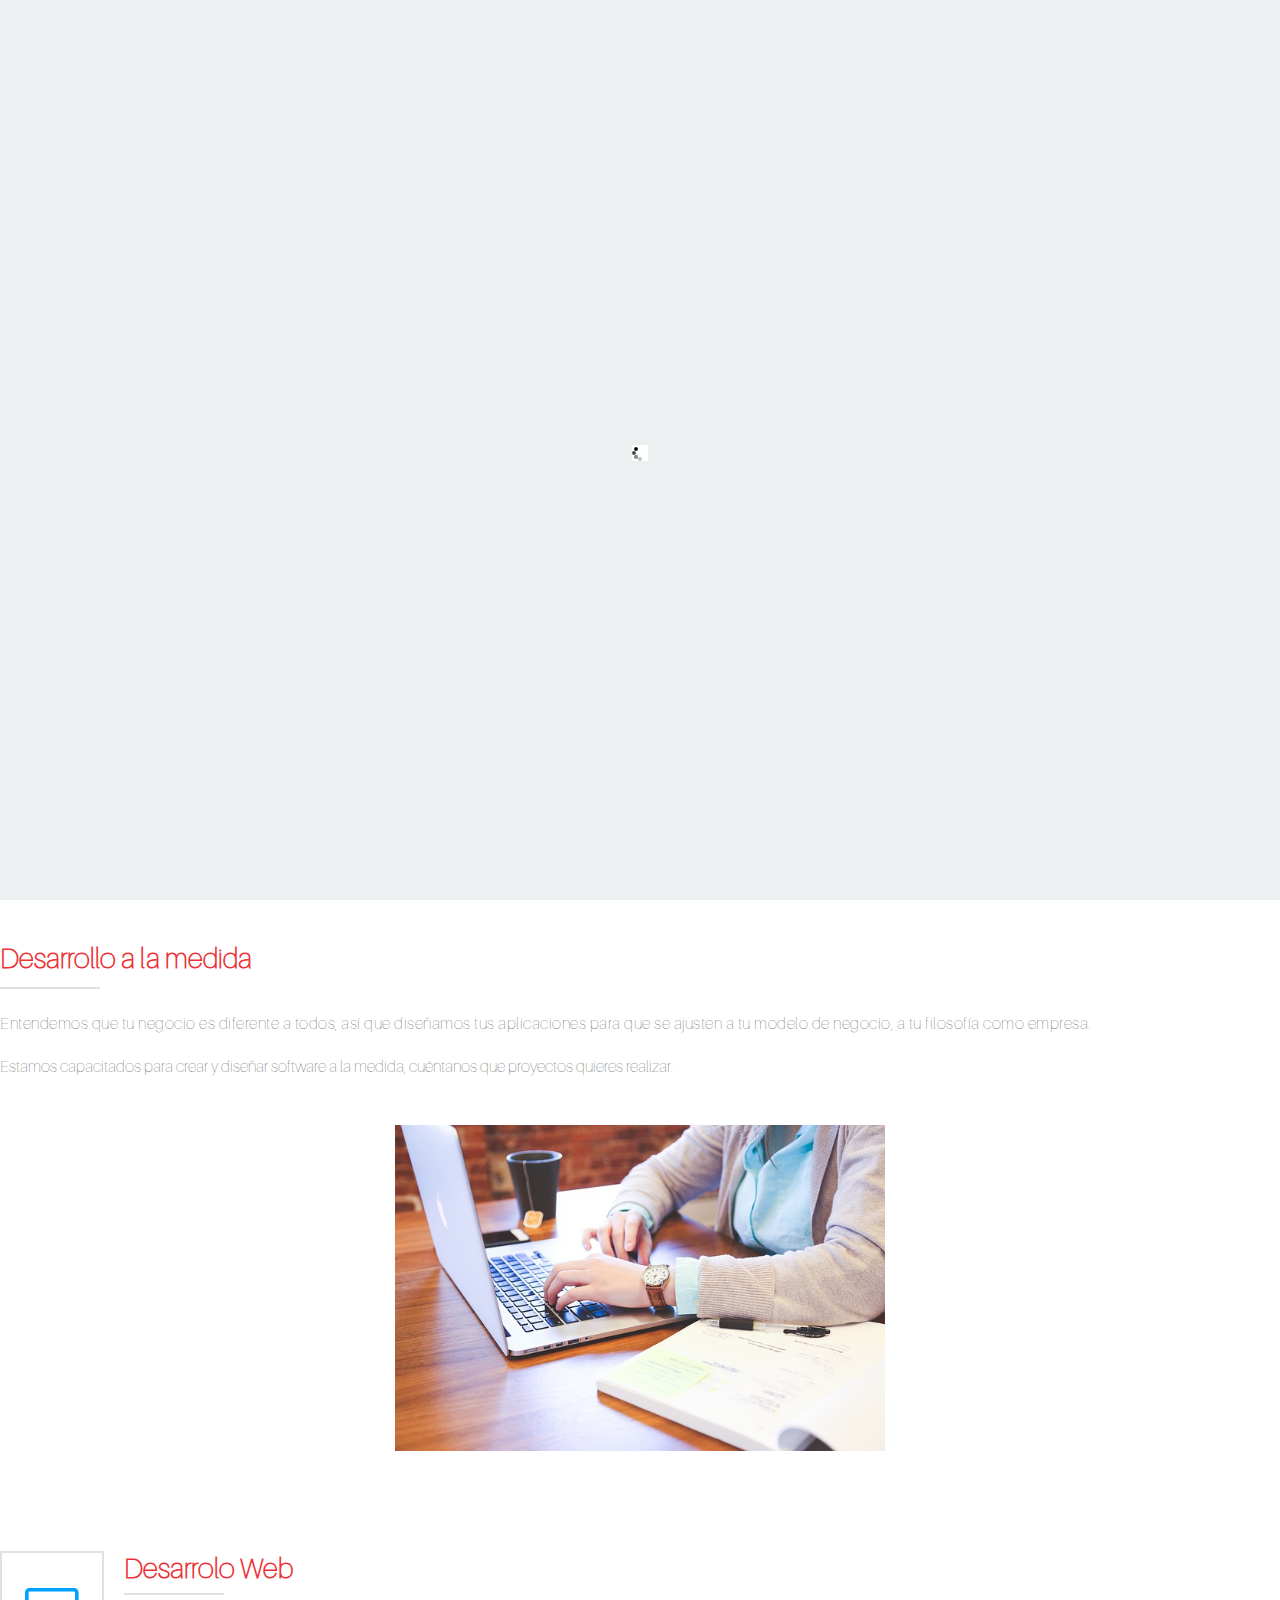
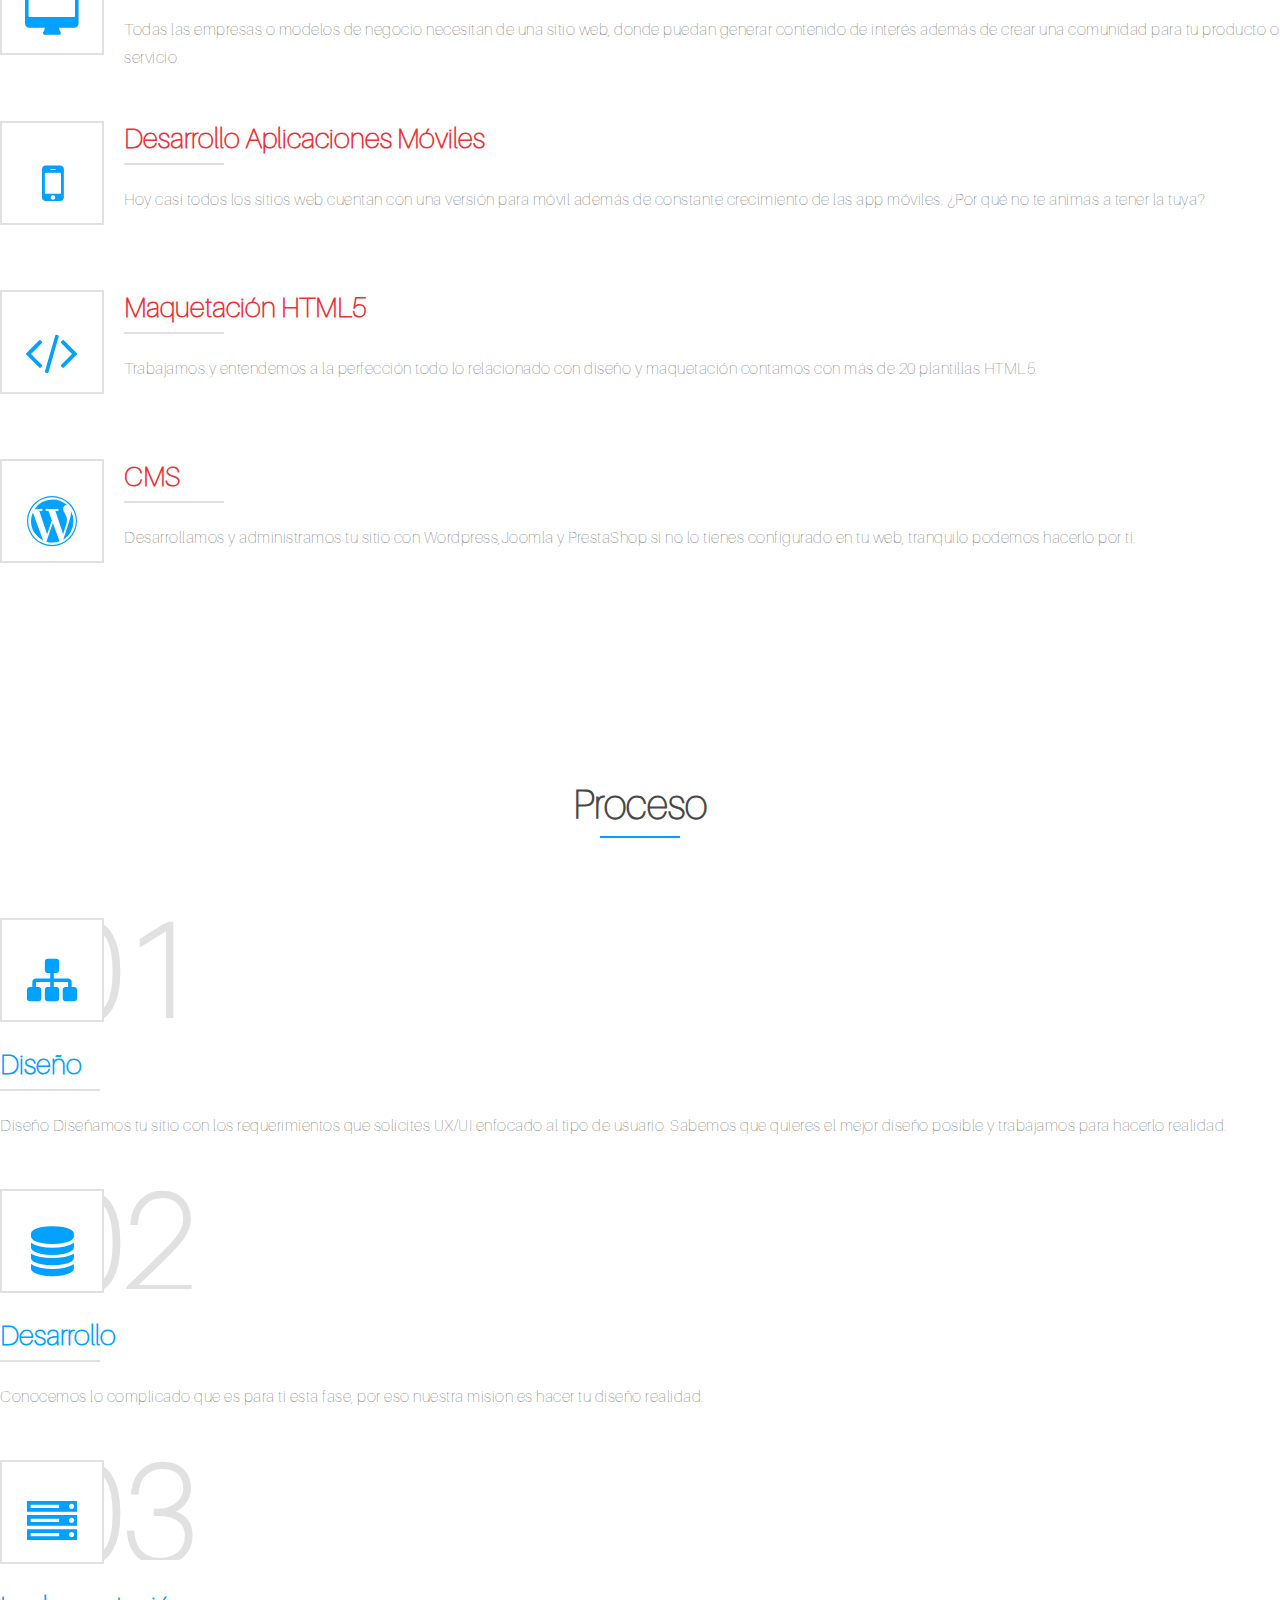
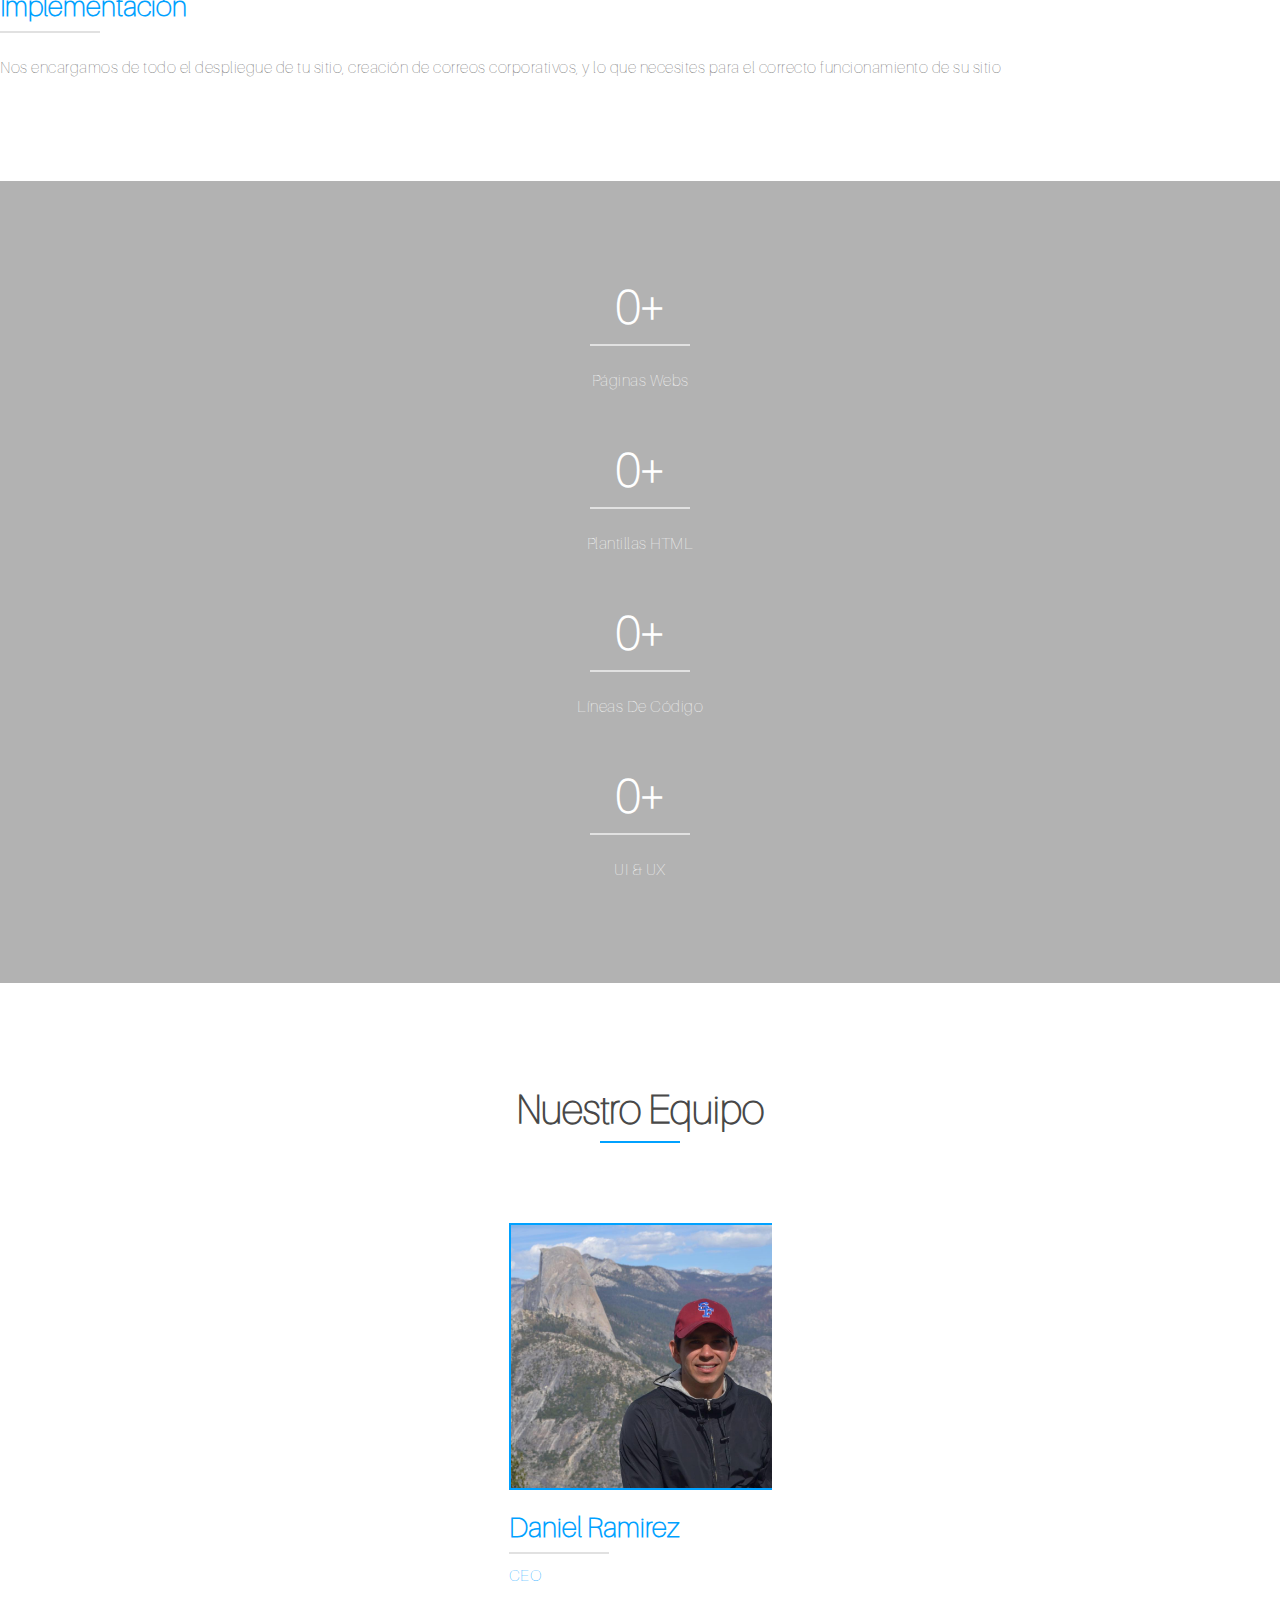
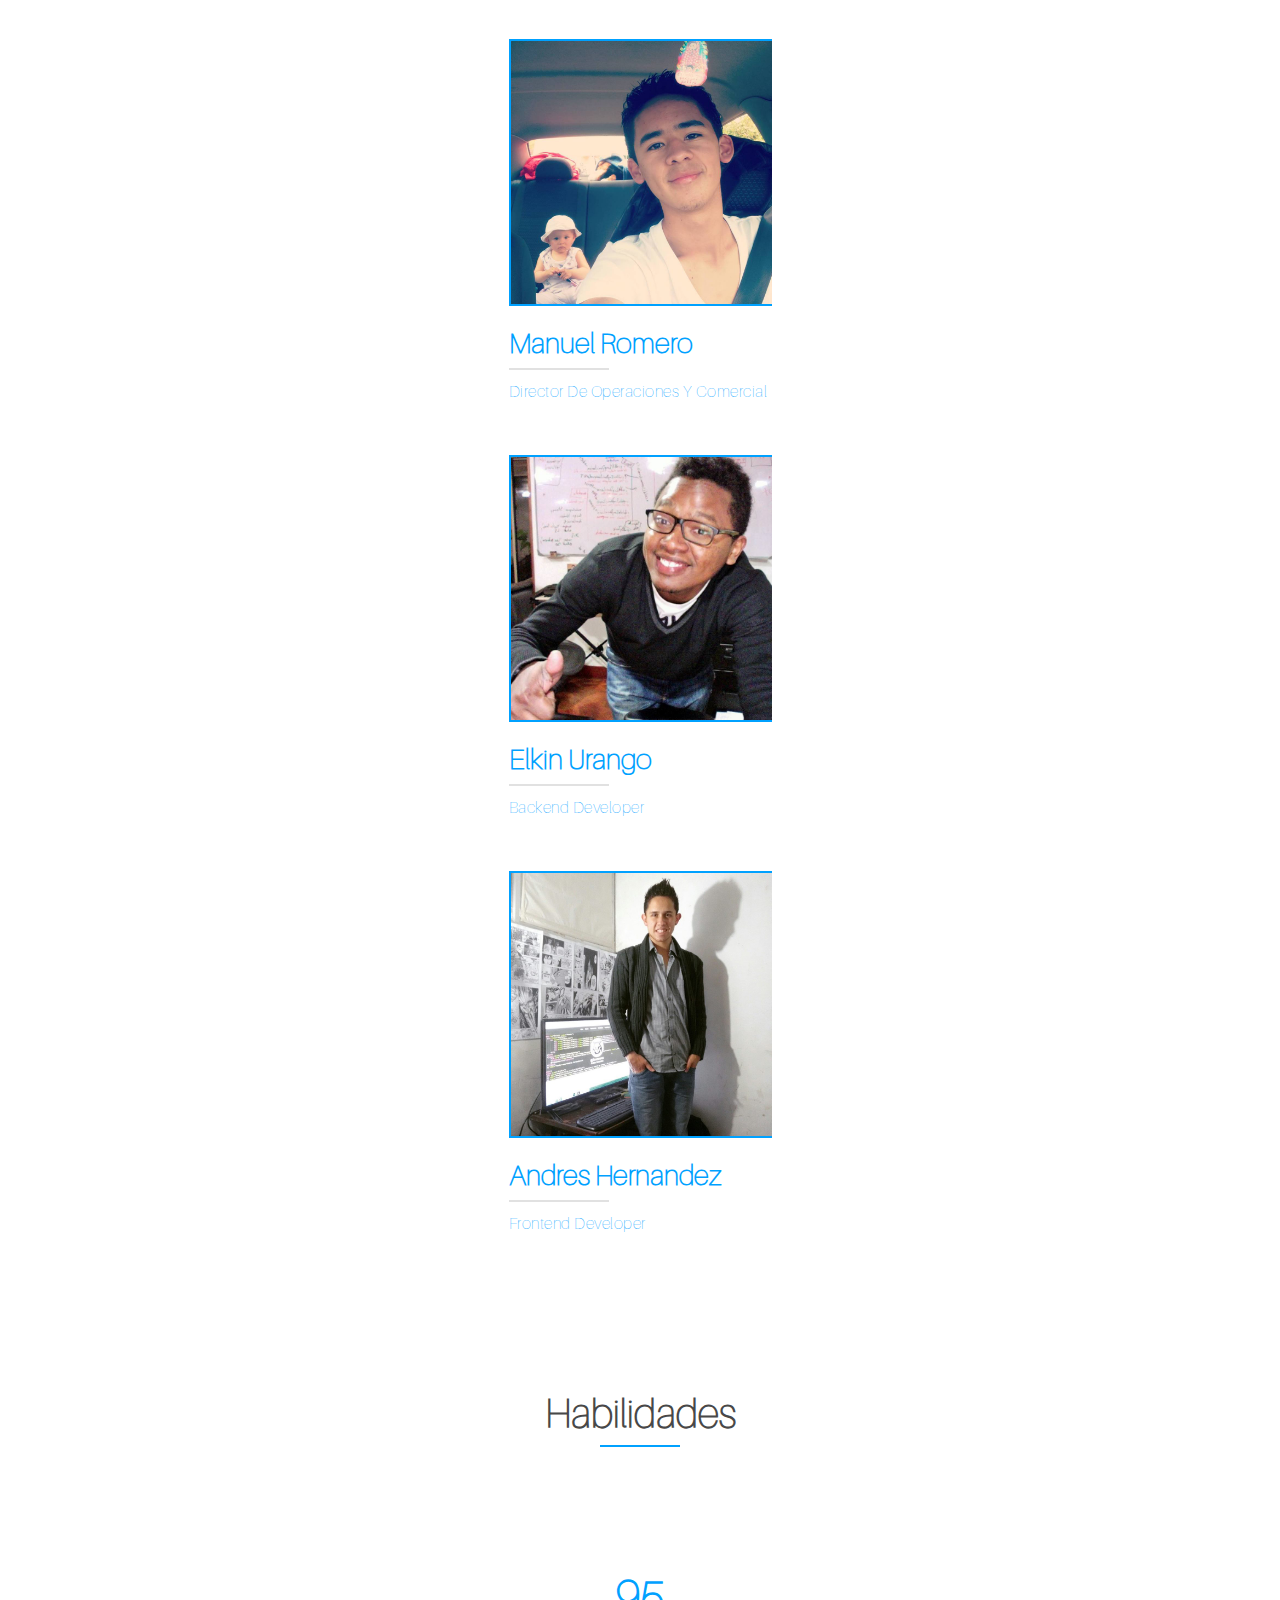
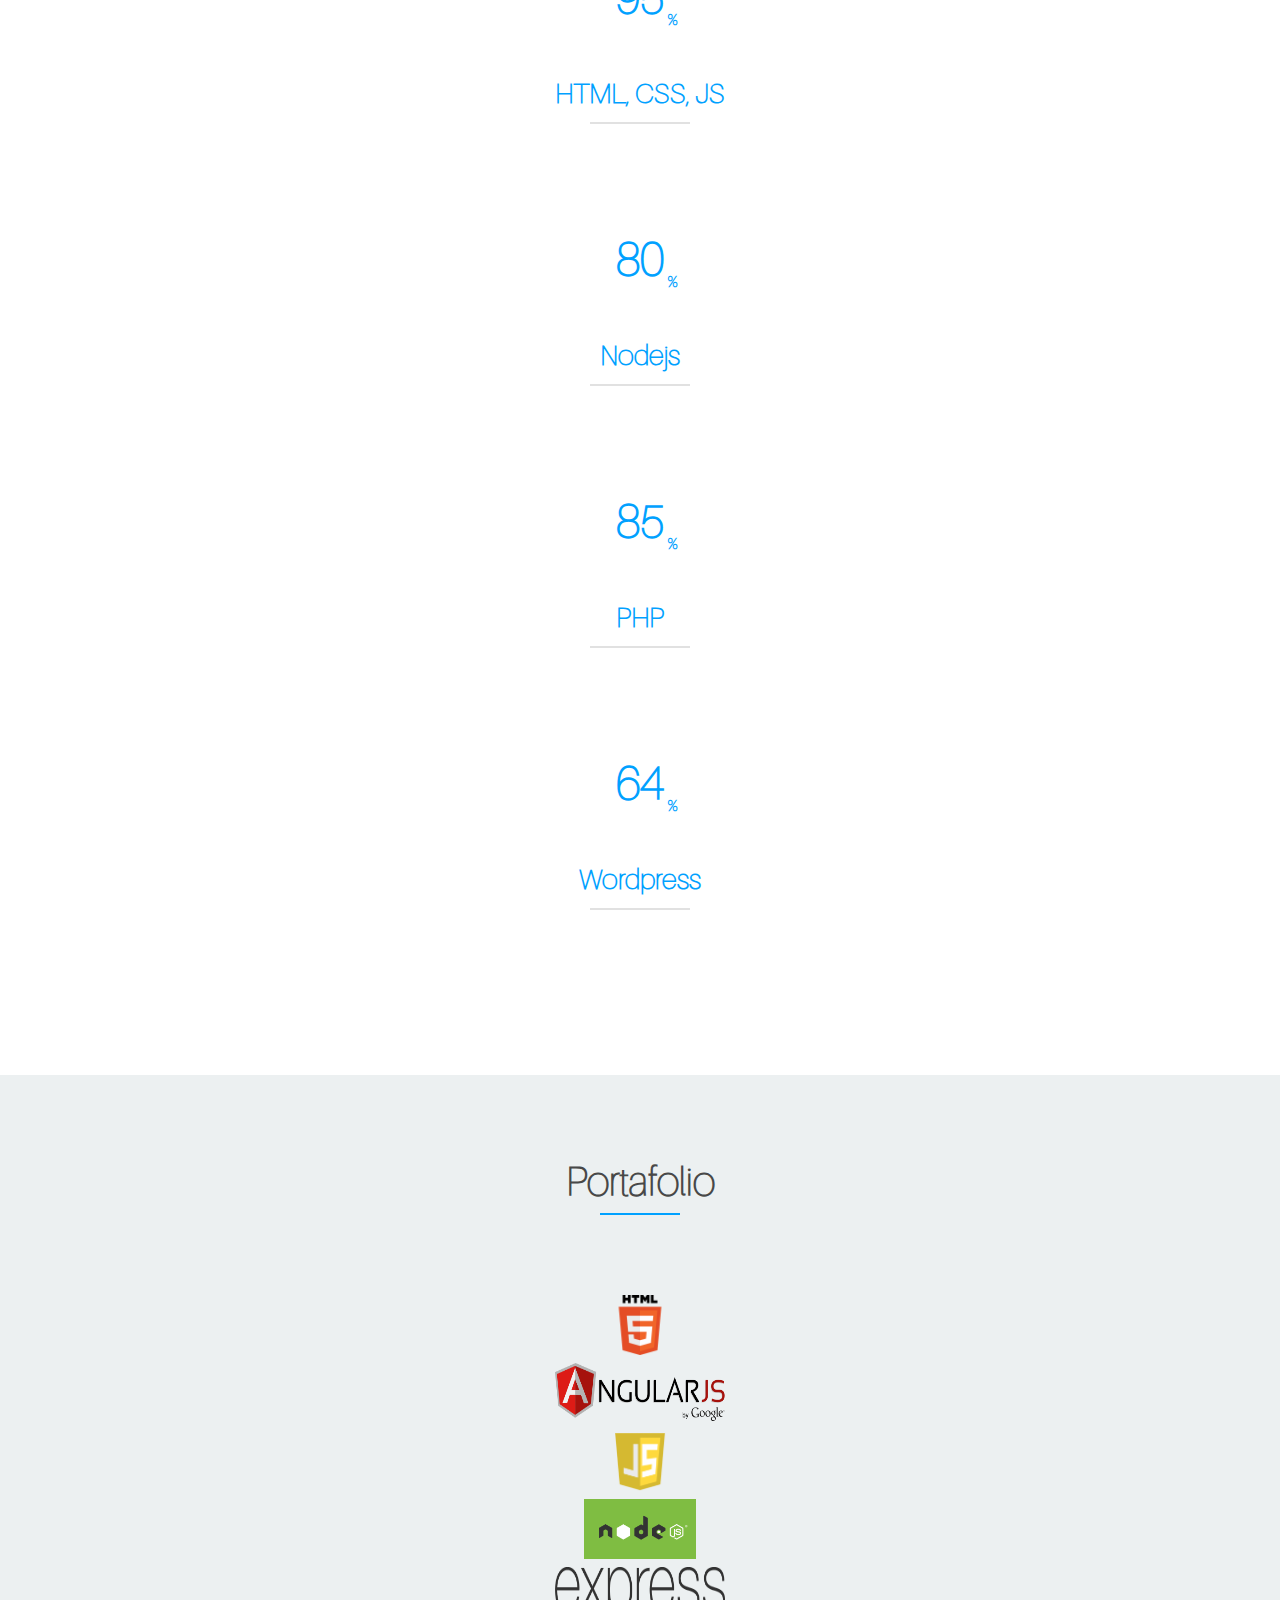
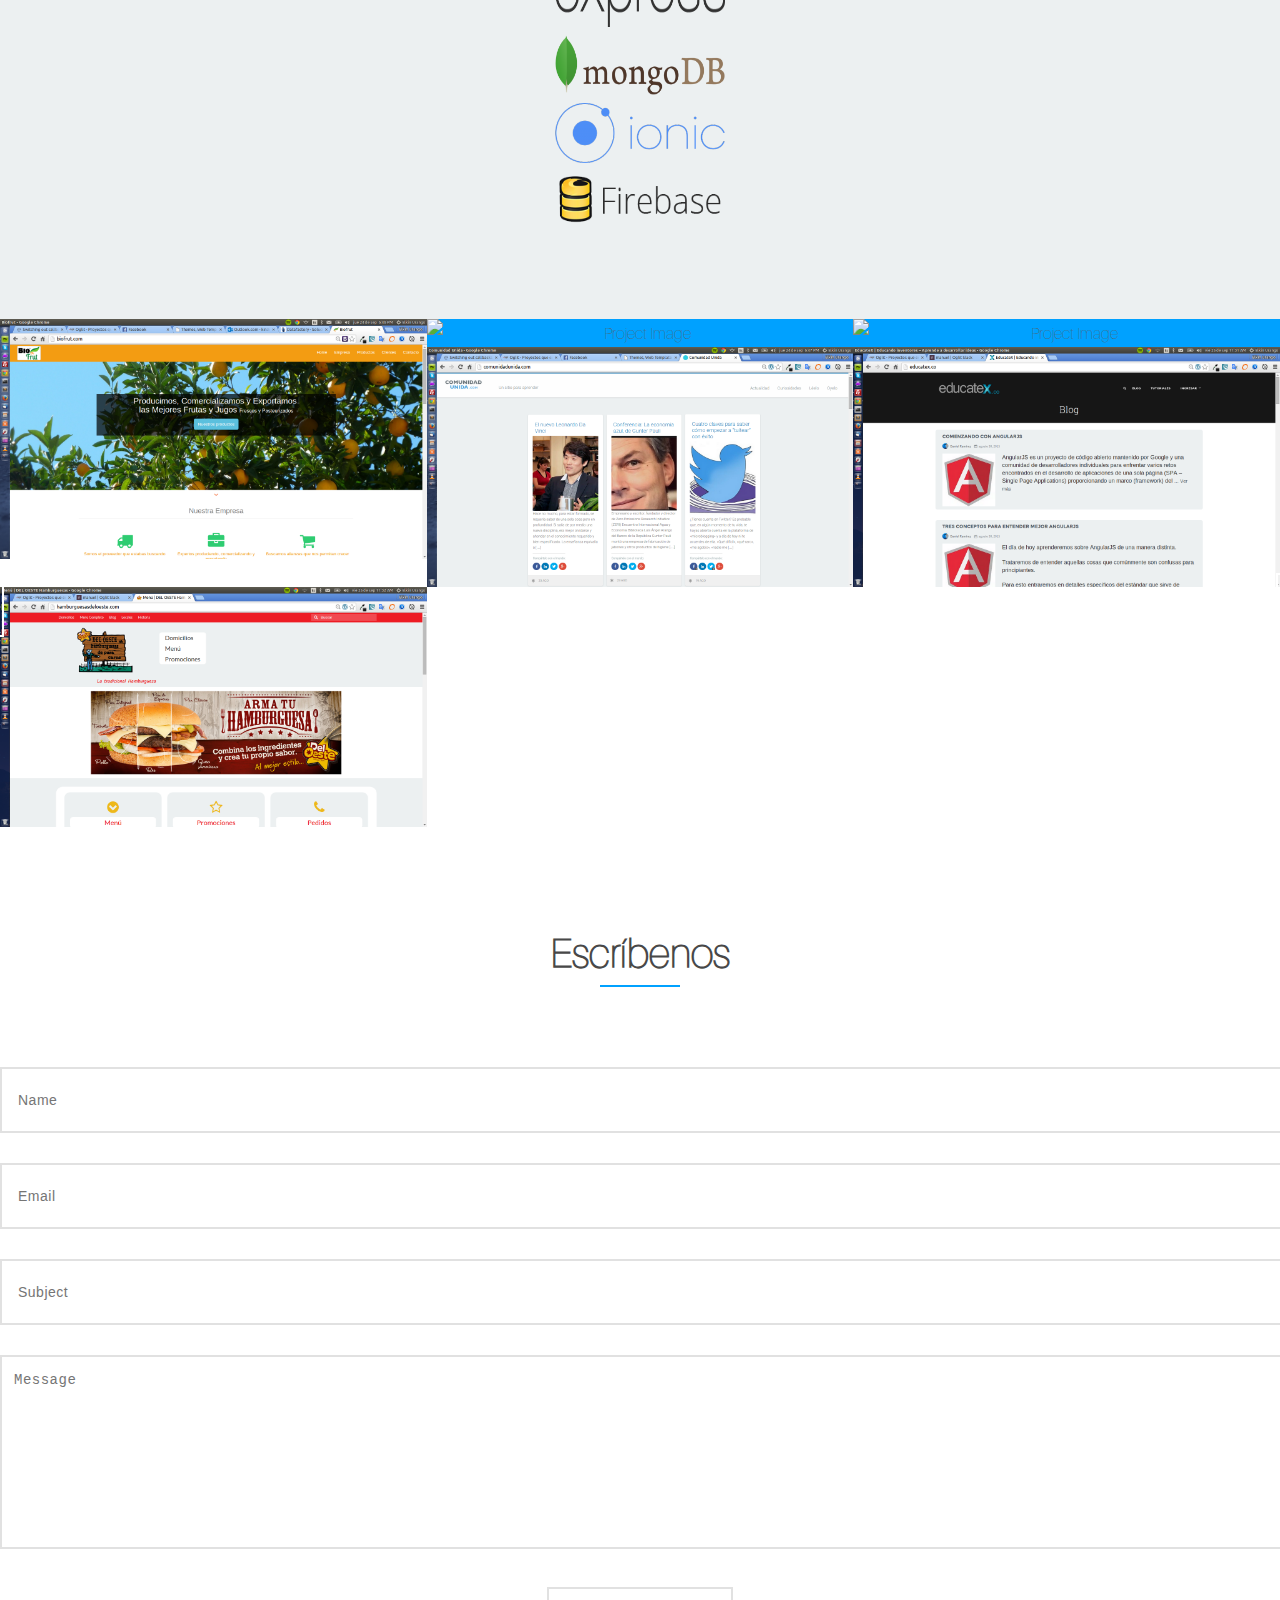
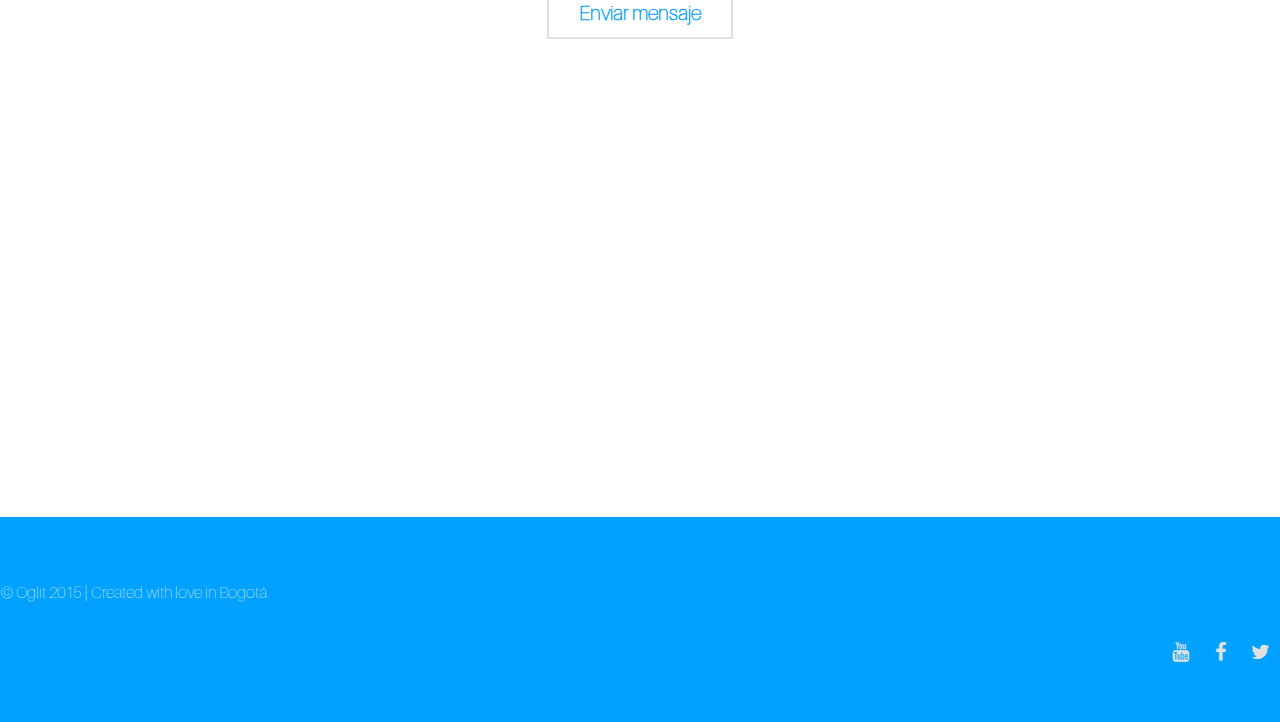
==== commit 0b216755: "modificaciones reunion 7 de octubre" ====
--- a/index.html
+++ b/index.html
@@ -1,8 +1,21 @@
+<!--                                                     -->
+<!--    ,----..                                          -->
+<!--   /   /   \               ,--,              ___     -->
+<!--  /   .     :            ,--.'|     ,--,   ,--.'|_   -->
+<!-- .   /   ;.  \           |  | :   ,--.'|   |  | :,'  -->
+<!--.   ;   /  ` ;  ,----._,.:  : '   |  |,    :  : ' :  -->
+<!--;   |  ; \ ; | /   /  ' /|  ' |   `--'_  .;__,'  /   -->
+<!--|   :  | ; | '|   :     |'  | |   ,' ,'| |  |   |    -->
+<!--.   |  ' ' ' :|   | .\  .|  | :   '  | | :__,'| :    -->
+<!--'   ;  \; /  |.   ; ';  |'  : |__ |  | :   '  : |__  -->
+<!-- \   \  ',  / '   .   . ||  | '.'|'  : |__ |  | '.'| -->
+<!--  ;   :    /   `---`-'| |;  :    ;|  | '.'|;  :    ; -->
+<!--   \   \ .'    .'__/\_: ||  ,   / ;  :    ;|  ,   /  -->
+<!--    `---`      |   :    : ---`-'  |  ,   /  ---`-'   -->
+<!--                \   \  /           ---`-'            -->
+<!--                 `--`-'                              -->
 <!DOCTYPE html>
-<!--[if IE 7 ]>    <html lang="en" class="no-js ie7"> <![endif]-->
-<!--[if IE 8 ]>    <html lang="en" class="no-js ie8"> <![endif]-->
-<!--[if IE 9 ]>    <html lang="en" class="no-js ie9"> <![endif]-->
-<!--[if (gt IE 9)|!(IE)]><!--> <html lang="en" class="no-js"> <!--<![endif]-->
+<html lang="en" class="no-js"> <!--<![endif]-->
     <!-- =========================================
     head
     ========================================== -->
@@ -11,11 +24,11 @@
         Basic
         ========================================== -->
         <meta http-equiv="Content-Type" content="text/html; charset=utf-8" />
-        <title>Oglit - Proyectos que extienden posibilidades</title>
-        <meta name="keywords" content="PaperPlane, HTML5, CSS3, responsive, Portfolio, template" />
+        <title>Oglit | Proyectos que extienden posibilidades</title>
+        <meta name="keywords" content=", javascript, emprendimiento , poryectos, startup, ideacion" />
         <meta name="author" content="NestoLab" />
         <meta name="robots" content="index follow" />
-        <meta name="description" content="PaperPlane - HTML5 / CSS3 Responsive Portfolio Template" />
+        <meta name="description" content="Diseñamos tus aplicaciones para que se ajusten a tu modelo de negocio, a tu filosofía como empresa. Estamos capacitados para crear y maquetar software a la medida, cuéntanos que proyectos quieres realizar." />
 
         <!-- =========================================
         Mobile Configurations
@@ -29,22 +42,12 @@
         fav & icons for iPhone and iPad
         ========================================== -->
         <link rel="shortcut icon" href="images/icons/favicon.ico" />
-        <link rel="apple-touch-icon-precomposed" href="images/icons/icon.png" />
-        <link rel="apple-touch-icon-precomposed" sizes="114x114" href="images/icons/icon%402x.png" />
-        <link rel="apple-touch-icon-precomposed" sizes="72x72" href="images/icons/icon-72.png" />
-        <link rel="apple-touch-icon-precomposed" sizes="144x144" href="images/icons/icon-72%402x.png" />
-        <link rel="apple-touch-icon-precomposed" sizes="60x60" href="images/icons/icon-60.png" />
-        <link rel="apple-touch-icon-precomposed" sizes="120x120" href="images/icons/icon-60%402x.png" />
-        <link rel="apple-touch-icon-precomposed" sizes="76x76" href="images/icons/icon-76.png" />
-        <link rel="apple-touch-icon-precomposed" sizes="152x152" href="images/icons/icon-76%402x.png" />
-
+        
         <!-- =========================================
         CSS
         ========================================== -->
         <link rel="stylesheet" media="screen" href="css/bootstrap.min.css" />
         <link rel="stylesheet" media="screen" href="css/style.css" />
-        <link rel="stylesheet" media="screen" href="css/style.css" id="color-switch" />
-
         <link rel="stylesheet" media="screen" href="StyleSwitcher/switcher.css" />
 
         <!-- =========================================
@@ -64,29 +67,14 @@
     body
     ========================================== -->
     <body class="parallax-slider">
-
-
-
-
-        <!--[if lt IE 7]>
-            <p class="browsehappy">You are using an <strong>outdated</strong> browser. Please <a href="http://browsehappy.com/">upgrade your browser</a> to improve your experience.</p>
-        <![endif]-->
-
-
-
-
         <!-- =========================================
         Loader
         ========================================== -->
         <div id="loader">
             <div id="loader-container">
-                <img src="images/loader.gif" alt="Loader" />
+                <img  id="loader-img" src="images/loader.gif" alt="Loader" />
             </div>
         </div>
-
-
-
-
         <!-- =========================================
         Menu
         ========================================== -->
@@ -99,53 +87,41 @@
                 <div class="container">
                     <!-- row -->
                     <div class="row">
-
                         <!-- col-md-12 -->
                         <div class="col-md-12">
-
                             <!-- navbar-header -->
                             <div class="navbar-header">
-
                                 <!-- Mobile Menu -->
                                 <button data-target=".navbar-collapse" data-toggle="collapse" class="navbar-toggle" type="button">
                                     <i class="fa fa-bars"></i>
                                 </button><!-- / mobile Menu -->
-
                                 <!-- logo -->
                                 <a href="#home-section" class="navbar-brand" data-scroll title="PaperPlane">
                                     <img src="images/oglit_logo.png" alt="Menu Logo" />
                                 </a><!-- /logo -->
-
                             </div><!-- /navbar-header -->
-
                             <!-- navbar-collapse -->
                             <div class="navbar-collapse collapse">
-
                                 <!-- nav -->
                                 <ul class="nav navbar-nav navbar-right">
-
                                     <!-- Home -->
                                     <li>
                                         <a href="#home-section" title="Home" data-scroll class="scrollto">
                                             Inico
                                         </a>
                                     </li><!-- /Home -->
-
-
                                     <!-- Services Section -->
                                     <li>
                                         <a href="#about-section-1" title="Services" data-scroll class="scrollto">
                                             Servicios
                                         </a>
                                     </li><!-- /Services Section -->
-
                                     <!-- Process -->
                                     <li>
                                         <a href="#process-section" title="Process" data-scroll class="scrollto">
                                             Proceso
                                         </a>
                                     </li><!-- /Process -->
-
                                     <!-- Team -->
                                     <li>
                                         <a href="#team-section" title="Team" data-scroll class="scrollto">
@@ -158,145 +134,91 @@
                                             Portafolio
                                         </a>
                                     </li><!-- /Portfolio -->
-
                                    <!-- Contact -->
                                     <li>
                                         <a href="#contact-section" title="Contact" data-scroll class="scrollto">
                                             Contacto
                                         </a>
                                     </li><!-- /Contact -->
-
                                 </ul><!-- /nav -->
-
                             </div><!-- /navbar-collapse -->
-
                         </div><!-- /col-md-12 -->
-
                     </div><!-- /row -->
                 </div><!-- /container -->
-
             </div><!-- /navbar -->
         </nav><!-- /nav-wrapper -->
-
-
-
-
         <!-- =========================================
         Home Section
         ========================================== -->
         <!-- home-section -->
         <div id="home-section">
-
             <!-- home-section-overlayer -->
             <div id="home-section-overlayer"></div>
-
             <!-- owl-home-wrapper -->
             <div id="owl-home-wrapper">
-
                 <!-- owl-home -->
                 <div class="owl-home">
-
                     <!-- slide-item -->
                     <div class="slide-item" style="background-image: url(images/slider/002.jpg)">
-
                         <!-- slide-content -->
                         <div class="slide-content">
-
-
                             <!-- slide-logo -->
                             <div class="slide-logo">
                                 <img src="images/oglit_logo.png" alt="Slider Logo" />
                             </div><!-- /slide-logo -->
-
                             <!-- slide-title -->
                             <div class="slide-title">
                                 Freelancer creativos
                             </div><!-- /slide-title -->
-
                             <!-- slide-desc -->
                             <div class="slide-desc">
                                 Proyectos que extienden posibilidades
                             </div><!-- /slide-desc -->
-
                             <!-- slide-divider -->
                             <div class="slide-divider"></div>
-
                             <!-- slide-button -->
                             <div class="slide-button">
                                 <a href="#about-section-1" title="Read More" data-scroll class="btn btn-meduim btn-nesto scrollto">
                                     Leer Más
                                 </a>
                             </div><!-- /slide-button -->
-
-
                         </div><!-- /slide-content -->
-
                     </div><!-- /slide-item -->
-
                 </div><!-- /owl-home -->
-
             </div><!-- /owl-home-wrapper -->
-
         </div><!-- /home-section -->
-
-
-
-
         <!-- =========================================
         About Section 1
         ========================================== -->
         <!-- about-section-1 -->
         <div id="about-section-1">
-
             <!-- container -->
             <div class="container">
                 <!-- row -->
                 <div class="row">
-
                       <!-- col-md-12 -->
                     <div class="col-md-12 wow fadeInDown" data-wow-duration="1.5s">
-
                         <!-- section-title -->
                         <div class="section-title">
                             Servicios
                         </div>
-
                     </div><!-- /col-md-12 -->
-
-
                     <!-- col-md-6 -->
                     <div class="col-md-6 wow fadeInLeft" data-wow-duration="1.5s">
-
                         <!-- short-section-title -->
                         <div class="short-section-title wow">
                             Desarrollo a la medida
                         </div><!-- /short-section-title -->
-
                         <!-- section-content -->
                         <div class="section-content">
-                            Entendemos que tu negocio es diferente a todos, así que diseñamos tus aplicaciones para que se ajusten a tu modelo de negocio, a tu filosofía como empresa.
-
+                            Entendemos que tu negocio es diferente a todos, así que diseñamos tus aplicaciones para que se ajusten a tu modelo de negocio, a tu filosofía como empresa. 
 
                         </div><!-- /section-content -->
-
                         <!-- section-list -->
                         <div class="section-list">
-                            Estamos capacitados para crear y diseñar software ala medida, cuentanos que proyectos quieres realizar.
-                      <!--       <ul>
-                                <li>A ornare odio ed non  mauris vitae erat consequat auctor eu in elit.</li>
-                                <li>Class aptent taciti sociosqu ad litora torquent per conubia nostra.</li>
-                                <li>Nullam ac urna eu felis dapibus condimentum.</li>
-                            </ul> -->
+                            Estamos capacitados para crear y diseñar software a la medida, cuéntanos que proyectos quieres realizar. 
                         </div><!-- /section-list -->
-
-                        <!-- section-content -->
-                        <!-- <div class="section-content">
-                            Nisi elit consequat ipsum, nec sagittis sem nibh id elit. Duis sed odio sit amet nibh vulputate cursus a sit amet mauris.
-                        </div> --><!-- /section-content -->
-
                     </div><!-- /col-md-6 -->
-
-
                     <!-- col-md-6 -->
                     <div class="col-md-6 wow fadeInRight" data-wow-duration="1.5s">
 
@@ -312,10 +234,6 @@
             </div><!-- /container -->
 
         </div><!-- /about-section-1 -->
-
-
-
-
         <!-- =========================================
         Services Section
         ========================================== -->
@@ -326,18 +244,6 @@
             <div class="container">
                 <!-- row -->
                 <div class="row">
-
-                    <!-- col-md-12 -->
-                   <!--  <div class="col-md-12 wow fadeInDown" data-wow-duration="1.5s">
-
-                        
-                        <div class="section-title">
-                            Tecnologías
-                        </div>
-                    </div> --><!-- /col-md-12 -->
-                  
-
-
                     <!-- col-md-6 -->
                     <div class="col-md-6 wow fadeInLeft" data-wow-duration="1.5s">
 
@@ -357,17 +263,14 @@
 
                             <!-- feature-content -->
                             <div class="feature-content">
-                                Todas las empresas o modelos de negocio nesecitan de una sitio web, donde puedan generar contenido de interes ademas de crear una comunidad para tu producto o servicio.
+                                Todas las empresas o modelos de negocio necesitan de una sitio web, donde puedan generar contenido de interés además de crear una comunidad para tu producto o servicio.
                             </div><!-- /feature-content -->
 
                         </div><!-- /feature-box-style-2 -->
 
                     </div><!-- /col-md-6 -->
-
-
                     <!-- col-md-6 -->
                     <div class="col-md-6 wow fadeInRight" data-wow-duration="1.5s">
-
                         <!-- feature-box-style-2 -->
                         <div class="feature-box-style-2">
 
@@ -384,7 +287,7 @@
 
                             <!-- feature-content -->
                             <div class="feature-content">
-                                Hoy casi todos los sitios web cuentan con una version para movil ademas de constante crecimiento de las app moviles. ¿por que no te animas a tener la tuya?
+                                Hoy casi todos los sitios web cuentan con una versión para móvil además de constante crecimiento de las app móviles. ¿Por qué no te animas a tener la tuya? 
                             </div><!-- /feature-content -->
 
                         </div><!-- /feature-box-style-2 -->
@@ -411,7 +314,7 @@
 
                             <!-- feature-content -->
                             <div class="feature-content">
-                                Trabajamos y entendemos a la perfección  todo lo relacionado con diseño y maquetacion contamos con más de 20 plantillas html.
+                                Trabajamos y entendemos a la perfección todo lo relacionado con diseño y maquetación contamos con más de 20 plantillas HTML5. 
                             </div><!-- /feature-content -->
 
                         </div><!-- /feature-box-style-2 -->
@@ -433,12 +336,12 @@
 
                             <!-- feature-title -->
                             <div class="feature-title">
-                                Wordpress
+                                CMS
                             </div><!-- /feature-title -->
 
                             <!-- feature-content -->
                             <div class="feature-content">
-                                Desarrollamos y administramos tu sitio con wordpress si no lo tienes configurado en tu web, tranquilo podemos hacerlo por ti.
+                                Desarrollamos y administramos tu sitio con Wordpress,Joomla y PrestaShop si no lo tienes configurado en tu web, tranquilo podemos hacerlo por ti.
                             </div><!-- /feature-content -->
 
                         </div><!-- /feature-box-style-2 -->
@@ -497,9 +400,7 @@
 
                             <!-- feature-content -->
                             <div class="feature-content">
-                                Diseñamos tu sitio con los requerimientos que solicites
-                                UX/UI enfocado al tipo de usuario. 
-                                Sabemos que quieres el mejor diseño posible y trabajamos para hacerlo realidad.
+                                Diseño Diseñamos tu sitio con los requerimientos que solicites UX/UI enfocado al tipo de usuario. Sabemos que quieres el mejor diseño posible y trabajamos para hacerlo realidad.
                             </div><!-- /feature-content -->
 
                         </div><!-- /feature-box-style-3 -->
@@ -531,7 +432,7 @@
 
                             <!-- feature-content -->
                             <div class="feature-content">
-                                Conocemos lo complicado que es  para ti esta fase, por eso estamos dispuestos a poner a tu disposición el mejor equipo de desarrollo que tenemos.
+                                Conocemos lo complicado que es para ti esta fase, por eso nuestra mision es hacer tu diseño realidad.
                             </div><!-- /feature-content -->
 
                         </div><!-- /feature-box-style-3 -->
@@ -563,7 +464,7 @@
 
                             <!-- feature-content -->
                             <div class="feature-content">
-                                Nos encargamos de todo el despliegue de tu sitio, creacion de correos corporativos, y lo que necesites para el correcto funcionamiento de su sitio.
+                                Nos encargamos de todo el despliegue de tu sitio, creación de correos corporativos, y lo que necesites para el correcto funcionamiento de su sitio
                             </div><!-- /feature-content -->
 
                         </div><!-- /feature-box-style-3 -->
@@ -575,10 +476,6 @@
             </div><!-- /container -->
 
         </div><!-- /process-section -->
-
-
-
-
         <!-- =========================================
         Numbers Section
         ========================================== -->
@@ -752,6 +649,53 @@
 
                         </div><!-- /team-box -->
                     </div><!-- /col-md-3 col-sm-6 -->
+
+
+
+                    <!-- col-md-3 col-sm-6 -->
+                    <div class="col-md-3 col-sm-6 wow fadeInRight" data-wow-duration="1.5s">
+
+
+                        <!-- team-box -->
+                        <div class="team-box">
+
+                            <!-- member-header -->
+                            <div class="member-header">
+
+                                <!-- member-image -->
+                                <div class="member-image">
+                                    <img src="images/team/manuel.jpg" alt="Member Image" />
+                                </div><!-- /member-image -->
+
+                                <!-- member-social -->
+                                <div class="member-social">
+                                    <ul>
+                                        <li>
+                                            <a href="https://www.facebook.com/Manutromero" title="Facebook"><i class="fa fa-facebook"></i></a>
+                                        </li>
+                                        <li>
+                                            <a href="https://twitter.com/ManuTromero" title="Twitter"><i class="fa fa-twitter"></i></a>
+                                        </li>
+                                    </ul>
+                                </div><!-- /member-social -->
+
+                            </div><!-- /member-header -->
+
+                            <!-- member-name -->
+                            <div class="member-name">
+                                Manuel Romero
+                            </div><!-- /member-name -->
+
+                            <!-- member-title -->
+                            <div class="member-title">
+                            Director de operaciones y comercial                            
+                        </div><!-- /member-title -->
+
+                        </div><!-- /team-box -->
+
+
+                    </div><!-- /col-md-3 col-sm-6 -->
+
                     <!-- col-md-3 col-sm-6 -->
                     <div class="col-md-3 col-sm-6 wow fadeInUp" data-wow-duration="1.5s">
 
@@ -842,52 +786,6 @@
                     </div><!-- /col-md-3 col-sm-6 -->
 
 
-
-                    <!-- col-md-3 col-sm-6 -->
-                    <div class="col-md-3 col-sm-6 wow fadeInRight" data-wow-duration="1.5s">
-
-
-                        <!-- team-box -->
-                        <div class="team-box">
-
-                            <!-- member-header -->
-                            <div class="member-header">
-
-                                <!-- member-image -->
-                                <div class="member-image">
-                                    <img src="images/team/manuel.jpg" alt="Member Image" />
-                                </div><!-- /member-image -->
-
-                                <!-- member-social -->
-                                <div class="member-social">
-                                    <ul>
-                                        <li>
-                                            <a href="https://www.facebook.com/Manutromero" title="Facebook"><i class="fa fa-facebook"></i></a>
-                                        </li>
-                                        <li>
-                                            <a href="https://twitter.com/ManuTromero" title="Twitter"><i class="fa fa-twitter"></i></a>
-                                        </li>
-                                    </ul>
-                                </div><!-- /member-social -->
-
-                            </div><!-- /member-header -->
-
-                            <!-- member-name -->
-                            <div class="member-name">
-                                Manuel Romero
-                            </div><!-- /member-name -->
-
-                            <!-- member-title -->
-                            <div class="member-title">
-                                Marketing Digital
-                            </div><!-- /member-title -->
-
-                        </div><!-- /team-box -->
-
-
-                    </div><!-- /col-md-3 col-sm-6 -->
-
-
                 </div><!-- /row -->
             </div><!-- /container -->
 
@@ -908,7 +806,7 @@
 
                         <!-- section-title -->
                         <div class="section-title">
-                            Hablidades
+                            Habilidades
                         </div>
 
                     </div><!-- /col-md-12 -->
@@ -1217,7 +1115,7 @@
                         <div class="portfolio-content">
 
                             <!-- Portfolio Image -->
-                            <img src="images/portfolio/biofrut.png" alt="Project Image"/>
+                            <img src="images/portfolio/biofrut.png" alt="Project Biofrut"/>
 
                             <!-- portfolio-details -->
                             <div class="portfolio-details">
@@ -1229,12 +1127,12 @@
                                         Biofrut Company
                                     </span>
                                     <span>
-                                        <a href="http://biofrut.com/" title="Ir a biofrut">
+                                        <a href="http://biofrut.com/" title="Ir a biofrut" target="_blank">
                                             <i class="pe-7s-paperclip"></i>
                                         </a>
                                     </span>
                                     <span>
-                                        <a class="fancybox" href="images/portfolio/biofrut.png" title="Project Title">
+                                        <a class="fancybox" href="images/portfolio/biofrut.png" title="Biofrut Company">
                                             <i class="pe-7s-search"></i>
                                         </a>
                                     </span>
@@ -1250,7 +1148,7 @@
                         <div class="portfolio-content">
 
                             <!-- Portfolio Image -->
-                            <img src="images/portfolio/tuocinavirtual.png" alt="Project Image"/>
+                            <img src="images/portfolio/tucocina.png" alt="Project Image"/>
 
                             <!-- portfolio-details -->
                             <div class="portfolio-details">
@@ -1262,12 +1160,12 @@
                                         Tu Cocina Virtual
                                     </span>
                                     <span>
-                                        <a href="http://tucocinavirtual.com/" title="Ir a tucocinavirtual">
+                                        <a href="http://tucocinavirtual.com/" title="Ir a tucocinavirtual" target="_blank">
                                             <i class="pe-7s-paperclip"></i>
                                         </a>
                                     </span>
                                     <span>
-                                        <a class="fancybox" href="images/portfolio/tuocinavirtual.png" title="Project Title">
+                                        <a class="fancybox" href="images/portfolio/tucocina.png" title="Tu Cocina Virtual">
                                             <i class="pe-7s-search"></i>
                                         </a>
                                     </span>
@@ -1283,7 +1181,7 @@
                         <div class="portfolio-content">
 
                             <!-- Portfolio Image -->
-                            <img src="images/portfolio/domisil.png" alt="Project Image"/>
+                            <img src="images/portfolio/domisl.png" alt="Project Image"/>
 
                             <!-- portfolio-details -->
                             <div class="portfolio-details">
@@ -1295,12 +1193,12 @@
                                         Domisil
                                     </span>
                                     <span>
-                                        <a href="http://domisil.co/#/" title="Ir a domisil">
+                                        <a href="http://domisil.co/#/" title="Ir a domisil" target="_blank">
                                             <i class="pe-7s-paperclip"></i>
                                         </a>
                                     </span>
                                     <span>
-                                        <a class="fancybox" href="images/portfolio/domisil.png" title="Project Title">
+                                        <a class="fancybox" href="images/portfolio/domisl.png" title="Domisil">
                                             <i class="pe-7s-search"></i>
                                         </a>
                                     </span>
@@ -1329,12 +1227,12 @@
                                         Comunidad Unida
                                     </span>
                                     <span>
-                                        <a href="http://comunidadunida.com/" title="Ir a comunidad unida">
+                                        <a href="http://comunidadunida.com/" title="Ir a comunidad unida" target="_blank">
                                             <i class="pe-7s-paperclip"></i>
                                         </a>
                                     </span>
                                     <span>
-                                         <a class="fancybox" href="images/portfolio/comunidad.png" title="Project Title">
+                                         <a class="fancybox" href="images/portfolio/comunidad.png" title="comunidad unida">
                                             <i class="pe-7s-search"></i>
                                         </a>
                                     </span>
@@ -1362,12 +1260,12 @@
                                         EducateX
                                     </span>
                                     <span>
-                                        <a href="http://educatex.co/" title="Ir a educatex">
+                                        <a href="http://educatex.co/" title="Ir a educatex" target="_blank">
                                             <i class="pe-7s-paperclip"></i>
                                         </a>
                                     </span>
                                     <span>
-                                        <a class="fancybox" href="images/portfolio/educatex.png" title="Project Title">
+                                        <a class="fancybox" href="images/portfolio/educatex.png" title="educatex">
                                             <i class="pe-7s-search"></i>
                                         </a>
                                     </span>
@@ -1383,7 +1281,7 @@
                         <div class="portfolio-content">
 
                             <!-- Portfolio Image -->
-                            <img src="images/portfolio/hdo.png" alt="Project Image"/>
+                            <img src="images/portfolio/hdo.png" alt="Project Image hdo"/>
 
                             <!-- portfolio-details -->
                             <div class="portfolio-details">
@@ -1395,12 +1293,12 @@
                                         Hamburguesas del Oeste
                                     </span>
                                     <span>
-                                        <a href="http://hamburguesasdeloeste.com/" title="Ir hamburguesas del oeste">
+                                        <a href="http://hamburguesasdeloeste.com/" title="Ir hamburguesas del oeste" target="_blank">
                                             <i class="pe-7s-paperclip"></i>
                                         </a>
                                     </span>
                                     <span>
-                                        <a class="fancybox" href="images/portfolio/hdo.png" title="Project Title">
+                                        <a class="fancybox" href="images/portfolio/hdo.png" title="hamburguesas del oeste">
                                             <i class="pe-7s-search"></i>
                                         </a>
                                     </span>
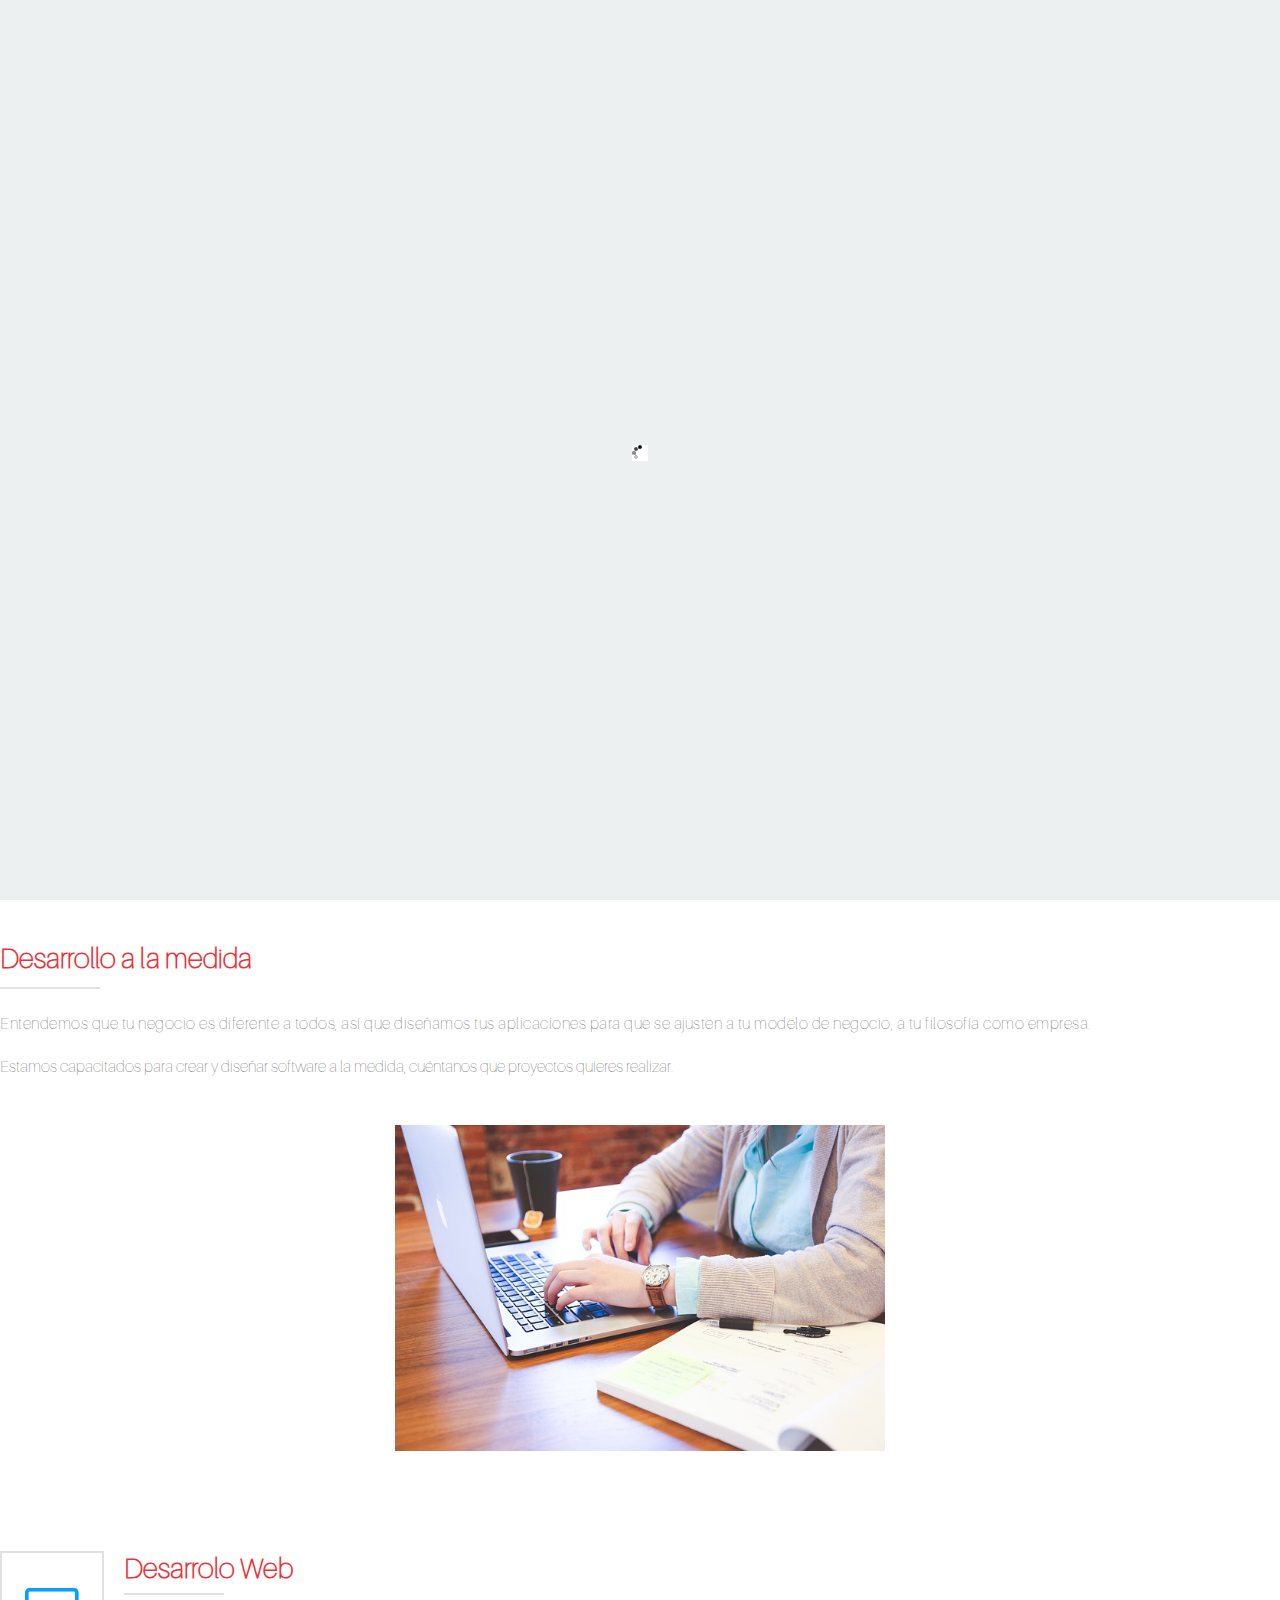
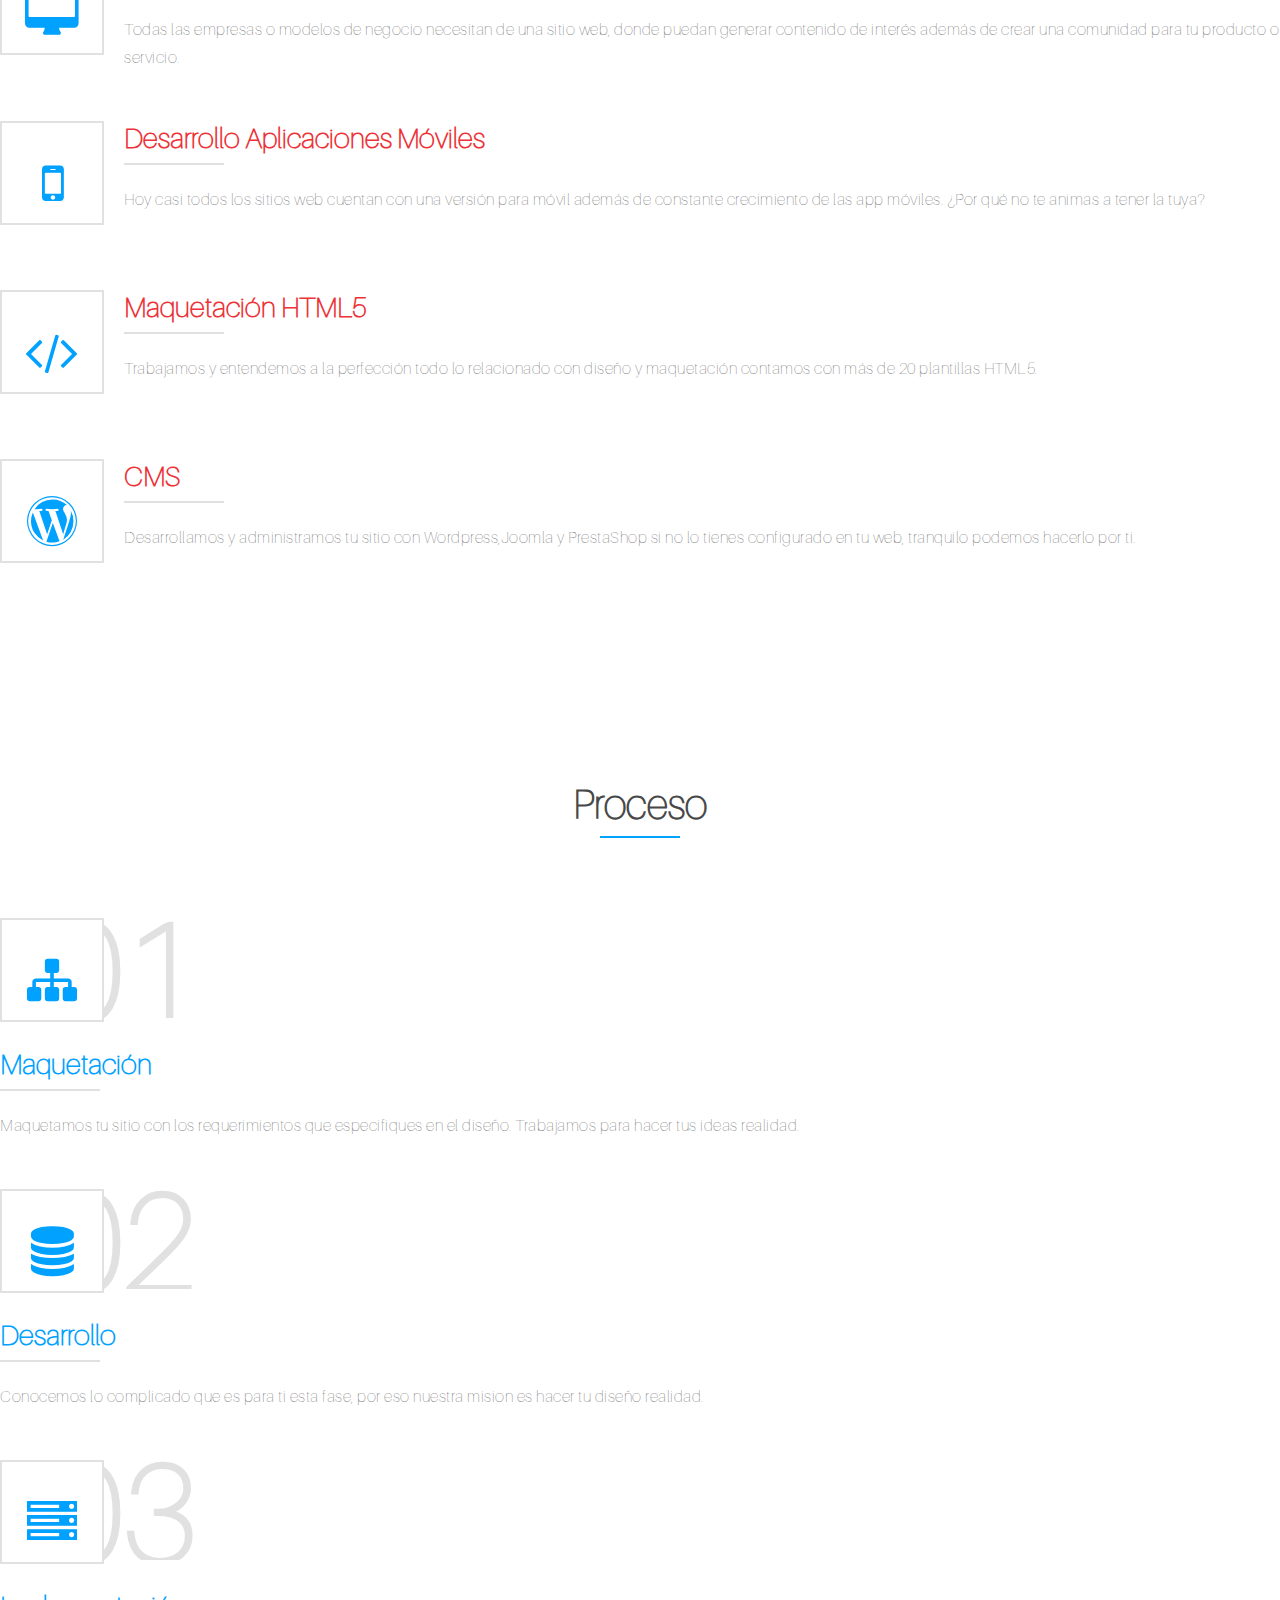
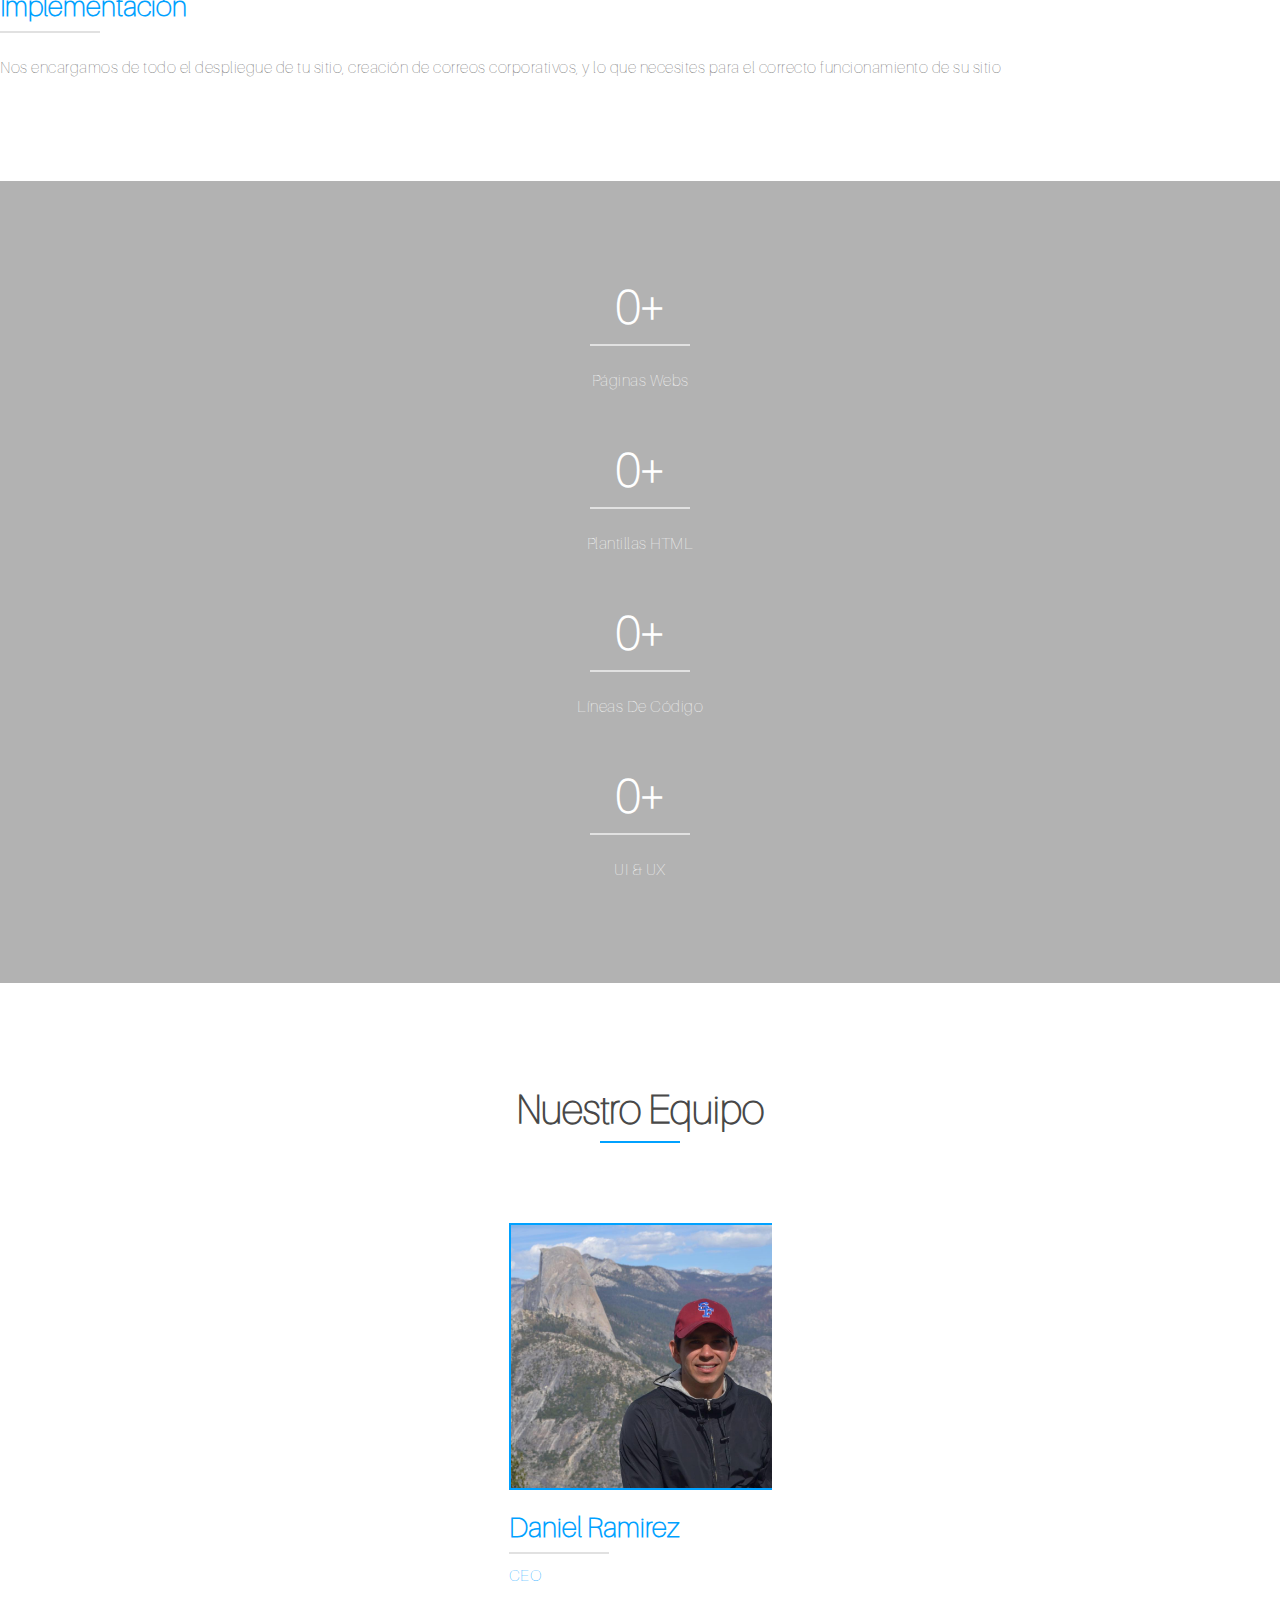
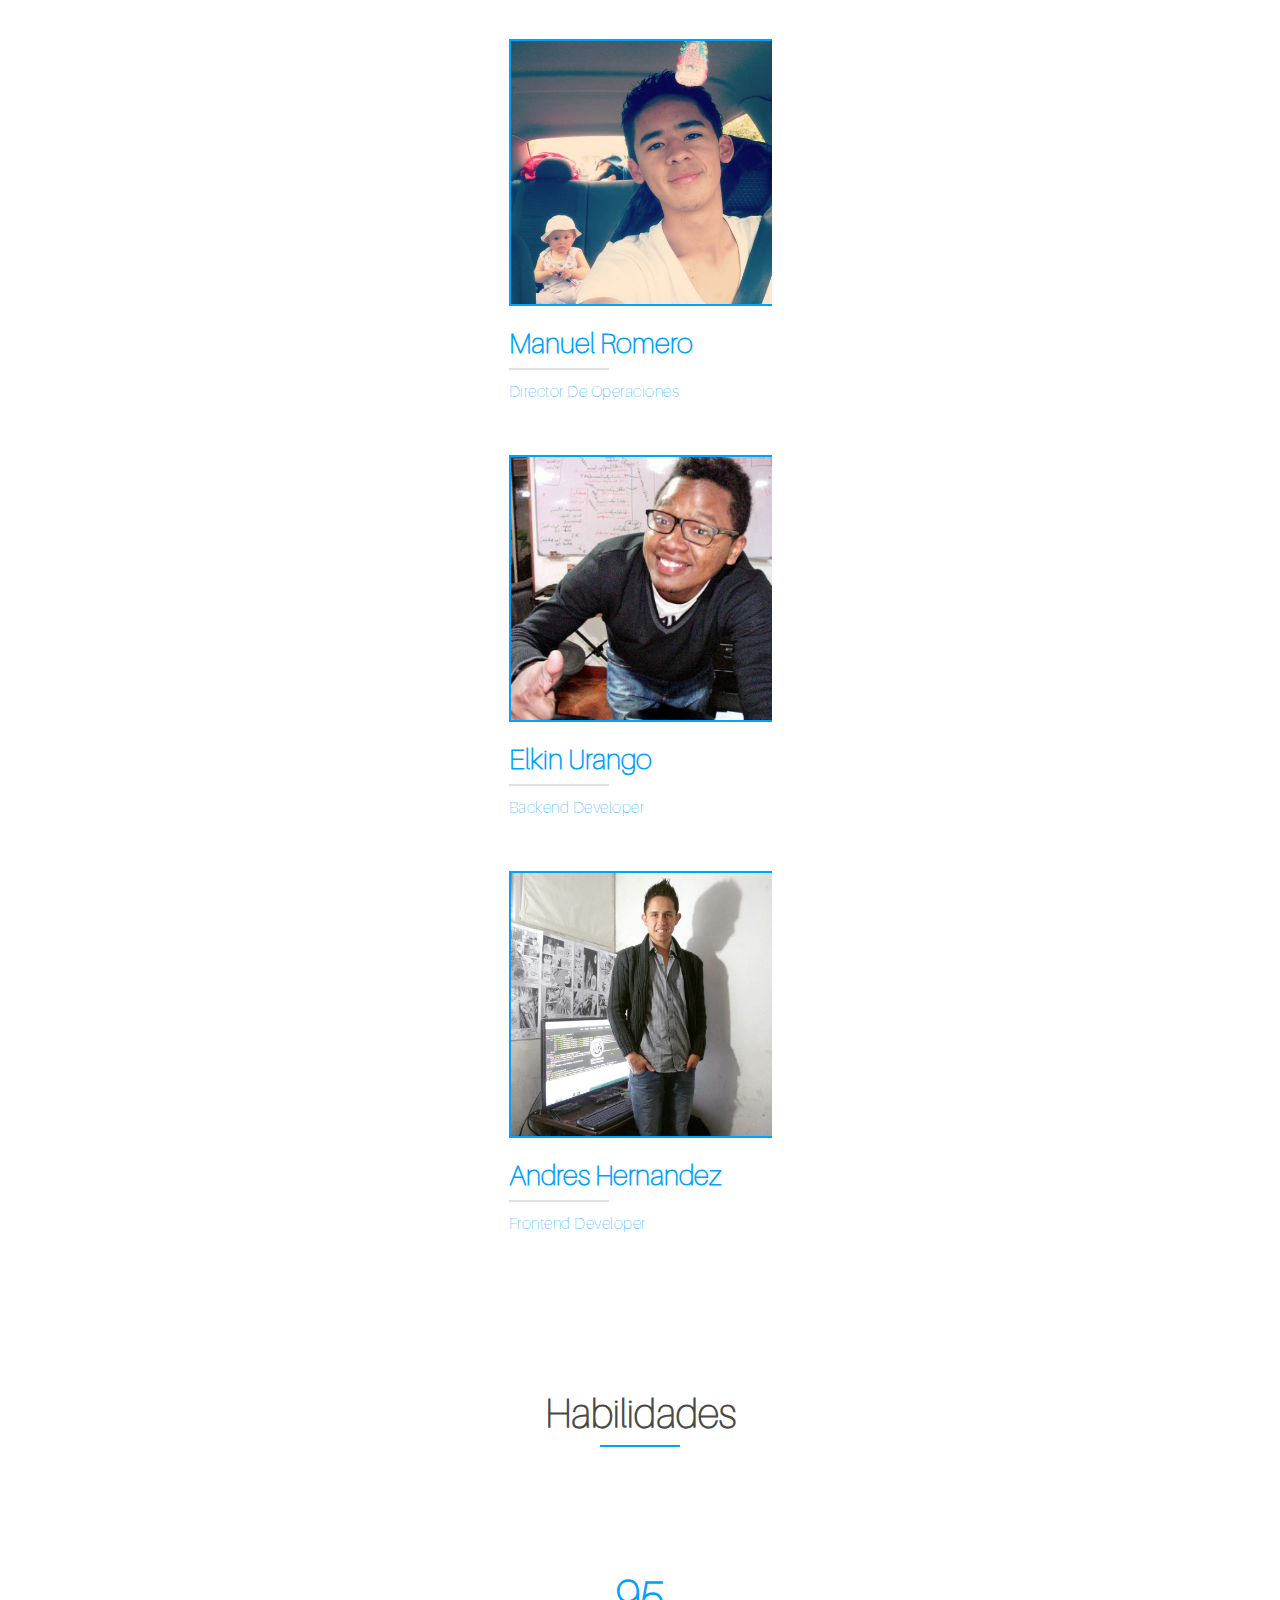
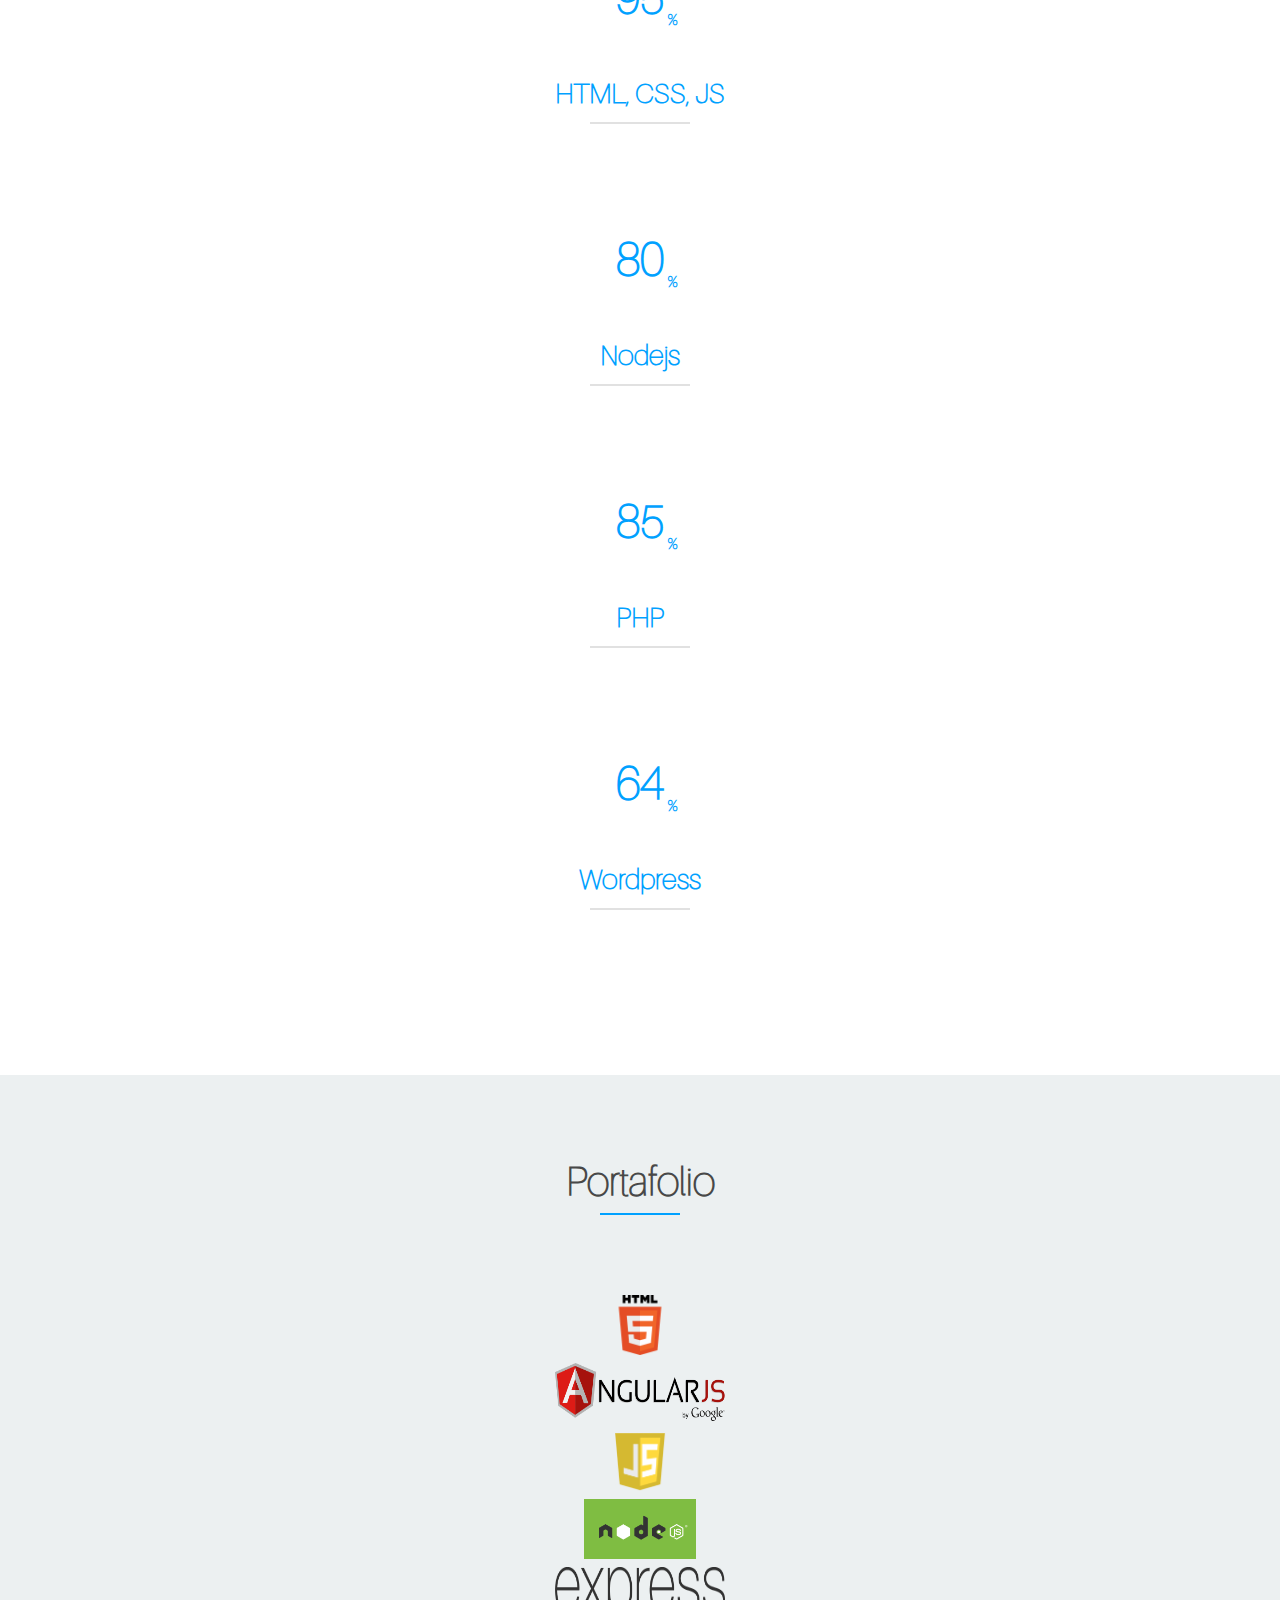
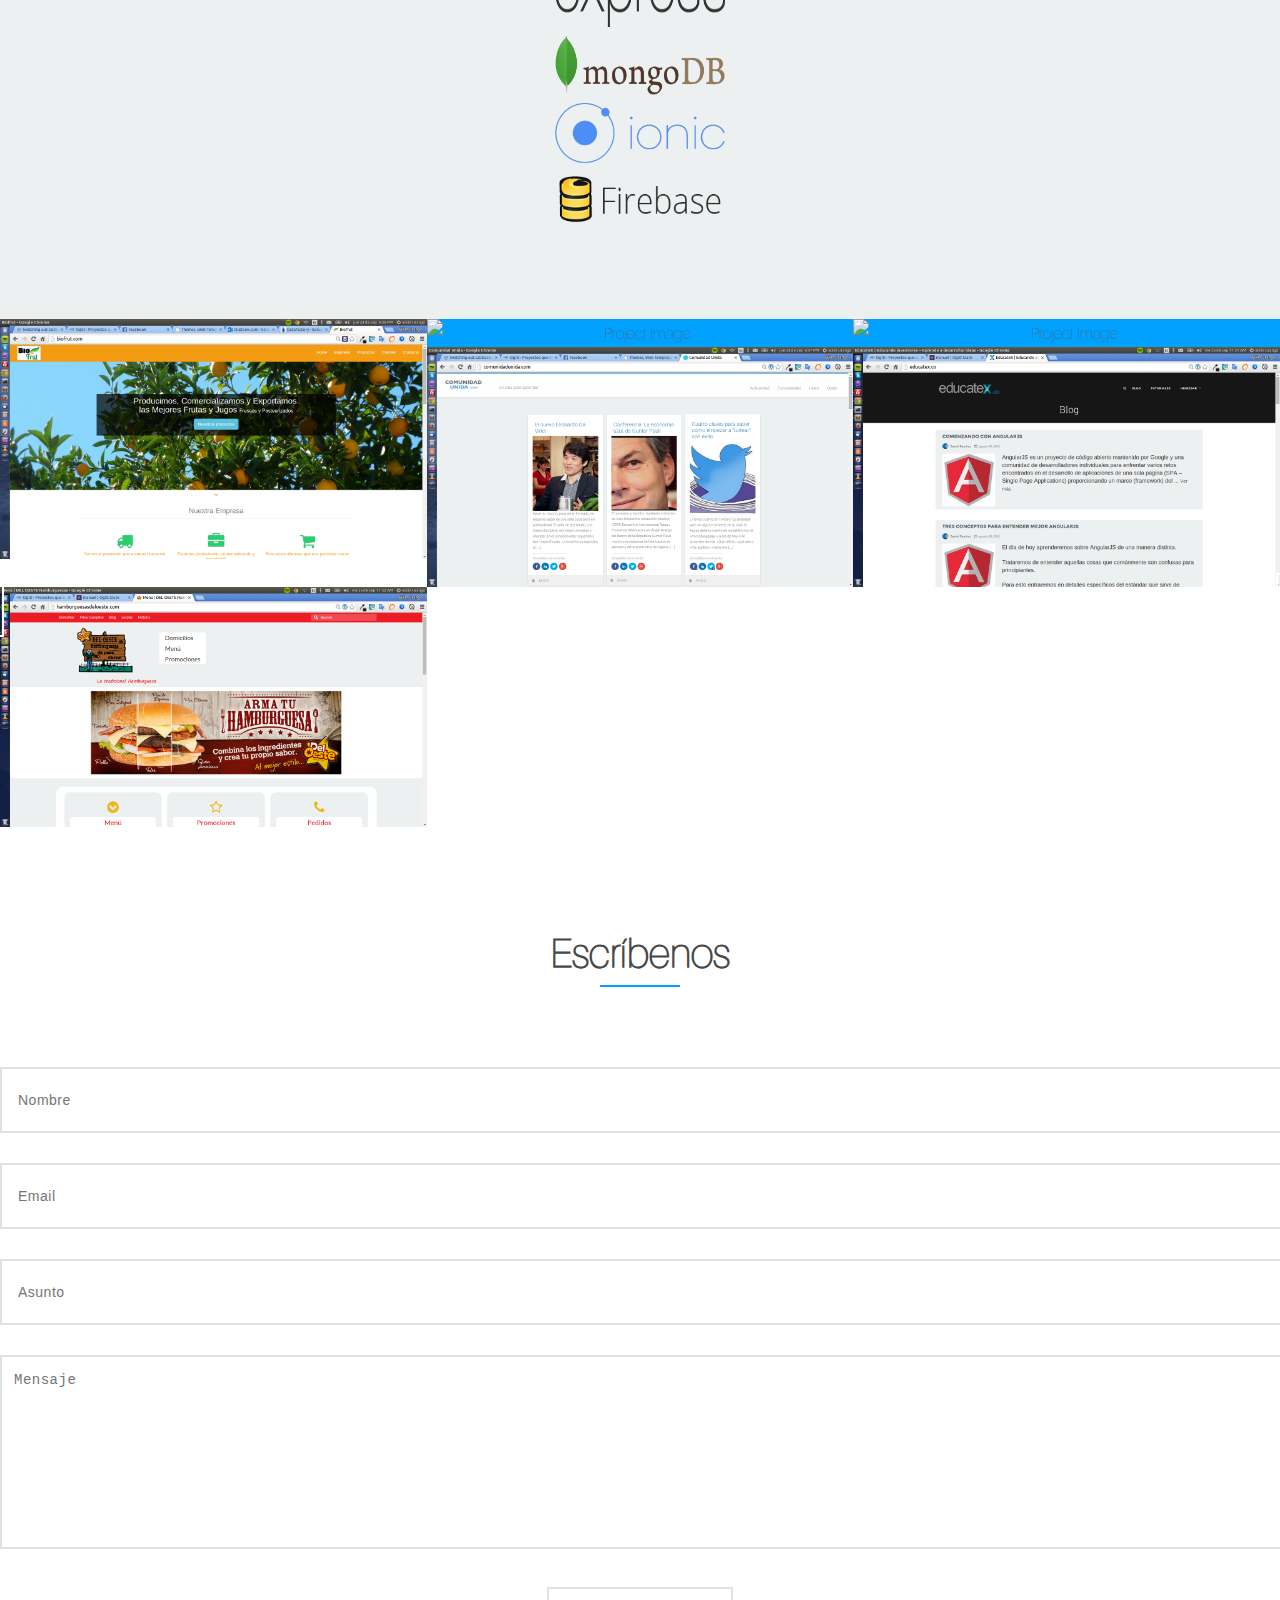
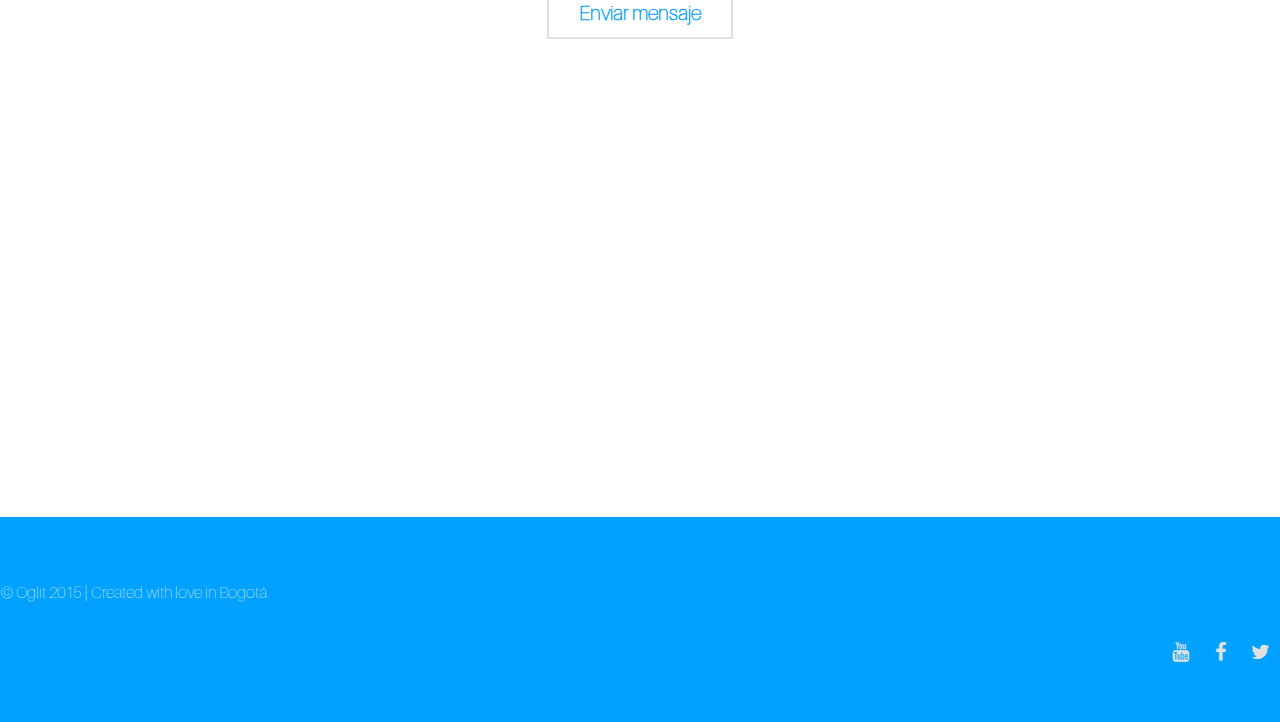
==== commit ce6b1769: "Merge pull request #7 from Manu8083/master" ====
--- a/index.html
+++ b/index.html
@@ -25,8 +25,8 @@
         ========================================== -->
         <meta http-equiv="Content-Type" content="text/html; charset=utf-8" />
         <title>Oglit | Proyectos que extienden posibilidades</title>
-        <meta name="keywords" content=", javascript, emprendimiento , poryectos, startup, ideacion" />
-        <meta name="author" content="NestoLab" />
+        <meta name="keywords" content="javascript, emprendimiento , poryectos, startup, ideacion" />
+        <meta name="author" content="Oglit" />
         <meta name="robots" content="index follow" />
         <meta name="description" content="Diseñamos tus aplicaciones para que se ajusten a tu modelo de negocio, a tu filosofía como empresa. Estamos capacitados para crear y maquetar software a la medida, cuéntanos que proyectos quieres realizar." />
 
@@ -395,12 +395,12 @@
 
                             <!-- feature-title -->
                             <div class="feature-title">
-                                Diseño
+                                Maquetación
                             </div><!-- /feature-title -->
 
                             <!-- feature-content -->
                             <div class="feature-content">
-                                Diseño Diseñamos tu sitio con los requerimientos que solicites UX/UI enfocado al tipo de usuario. Sabemos que quieres el mejor diseño posible y trabajamos para hacerlo realidad.
+                                Maquetamos tu sitio con los requerimientos que especifiques en el diseño. Trabajamos para hacer tus ideas realidad.
                             </div><!-- /feature-content -->
 
                         </div><!-- /feature-box-style-3 -->
@@ -627,10 +627,10 @@
                                 <div class="member-social">
                                     <ul>
                                         <li>
-                                            <a href="https://www.facebook.com/danielr50" title="Facebook"><i class="fa fa-facebook"></i></a>
+                                            <a href="https://www.facebook.com/danielr50" target="_blank" title="Facebook"><i class="fa fa-facebook"></i></a>
                                         </li>
                                         <li>
-                                            <a href="https://twitter.com/danielramirezog" title="Twitter"><i class="fa fa-twitter"></i></a>
+                                            <a href="https://twitter.com/danielramirezog" target="_blank" title="Twitter"><i class="fa fa-twitter"></i></a>
                                         </li>
                                     </ul>
                                 </div><!-- /member-social -->
@@ -653,7 +653,7 @@
 
 
                     <!-- col-md-3 col-sm-6 -->
-                    <div class="col-md-3 col-sm-6 wow fadeInRight" data-wow-duration="1.5s">
+                    <div class="col-md-3 col-sm-6 wow fadeInUp" data-wow-duration="1.5s">
 
 
                         <!-- team-box -->
@@ -671,10 +671,10 @@
                                 <div class="member-social">
                                     <ul>
                                         <li>
-                                            <a href="https://www.facebook.com/Manutromero" title="Facebook"><i class="fa fa-facebook"></i></a>
+                                            <a href="https://www.facebook.com/Manutromero" target="_blank" title="Facebook"><i class="fa fa-facebook"></i></a>
                                         </li>
                                         <li>
-                                            <a href="https://twitter.com/ManuTromero" title="Twitter"><i class="fa fa-twitter"></i></a>
+                                            <a href="https://twitter.com/ManuTromero" target="_blank" title="Twitter"><i class="fa fa-twitter"></i></a>
                                         </li>
                                     </ul>
                                 </div><!-- /member-social -->
@@ -688,7 +688,7 @@
 
                             <!-- member-title -->
                             <div class="member-title">
-                            Director de operaciones y comercial                            
+                            Director de operaciones                          
                         </div><!-- /member-title -->
 
                         </div><!-- /team-box -->
@@ -697,7 +697,7 @@
                     </div><!-- /col-md-3 col-sm-6 -->
 
                     <!-- col-md-3 col-sm-6 -->
-                    <div class="col-md-3 col-sm-6 wow fadeInUp" data-wow-duration="1.5s">
+                    <div class="col-md-3 col-sm-6 wow fadeInRight" data-wow-duration="1.5s">
 
 
                         <!-- team-box -->
@@ -715,10 +715,10 @@
                                 <div class="member-social">
                                     <ul>
                                         <li>
-                                            <a href="https://www.facebook.com/TheKinChK" title="Facebook"><i class="fa fa-facebook"></i></a>
+                                            <a href="https://www.facebook.com/TheKinChK" target="_blank" title="Facebook"><i class="fa fa-facebook"></i></a>
                                         </li>
                                         <li>
-                                            <a href="https://twitter.com/Kin3Xc" title="Twitter"><i class="fa fa-twitter"></i></a>
+                                            <a href="https://twitter.com/Kin3Xc" target="_blank" title="Twitter"><i class="fa fa-twitter"></i></a>
                                         </li>
                                     </ul>
                                 </div><!-- /member-social -->
@@ -760,10 +760,10 @@
                                 <div class="member-social">
                                     <ul>
                                         <li>
-                                            <a href="https://www.facebook.com/andres.wky" title="Facebook"><i class="fa fa-facebook"></i></a>
+                                            <a href="https://www.facebook.com/andres.wky" target="_blank" title="Facebook"><i class="fa fa-facebook"></i></a>
                                         </li>
                                         <li>
-                                            <a href="https://twitter.com/Tronwares" title="Twitter"><i class="fa fa-twitter"></i></a>
+                                            <a href="https://twitter.com/Tronwares" target="_blank" title="Twitter"><i class="fa fa-twitter"></i></a>
                                         </li>
                                     </ul>
                                 </div><!-- /member-social -->
@@ -1232,7 +1232,7 @@
                                         </a>
                                     </span>
                                     <span>
-                                         <a class="fancybox" href="images/portfolio/comunidad.png" title="comunidad unida">
+                                         <a class="fancybox" href="images/portfolio/comunidad.png" title="Comunidad Unida">
                                             <i class="pe-7s-search"></i>
                                         </a>
                                     </span>
@@ -1265,7 +1265,7 @@
                                         </a>
                                     </span>
                                     <span>
-                                        <a class="fancybox" href="images/portfolio/educatex.png" title="educatex">
+                                        <a class="fancybox" href="images/portfolio/educatex.png" title="Educatex">
                                             <i class="pe-7s-search"></i>
                                         </a>
                                     </span>
@@ -1298,7 +1298,7 @@
                                         </a>
                                     </span>
                                     <span>
-                                        <a class="fancybox" href="images/portfolio/hdo.png" title="hamburguesas del oeste">
+                                        <a class="fancybox" href="images/portfolio/hdo.png" title="Hamburguesas Del Oeste">
                                             <i class="pe-7s-search"></i>
                                         </a>
                                     </span>
@@ -1371,7 +1371,7 @@
 
                                     <!-- Contact Name -->
                                     <div class="form-group">
-                                        <input type="text" class="form-control" placeholder="Name" name="username" id="name">
+                                        <input type="text" class="form-control" placeholder="Nombre" name="username" id="name">
                                     </div><!-- /Contact Name -->
 
                                 </div><!-- /col-md-4 -->
@@ -1391,7 +1391,7 @@
 
                                     <!-- Contact Subject -->
                                     <div class="form-group">
-                                        <input type="text" class="form-control" placeholder="Subject" name="usersubject" id="subject">
+                                        <input type="text" class="form-control" placeholder="Asunto" name="usersubject" id="subject">
                                     </div><!-- /Contact Subject -->
 
                                 </div><!-- /col-md-4 -->
@@ -1402,7 +1402,7 @@
 
                                     <!-- Contact Message -->
                                     <div class="form-group">
-                                        <textarea rows="10" class="form-control" placeholder="Message" name="usermessage" id="message"></textarea>
+                                        <textarea rows="10" class="form-control" placeholder="Mensaje" name="usermessage" id="message"></textarea>
                                     </div><!-- /Contact Message -->
 
                                 </div><!-- /col-md-12 -->
